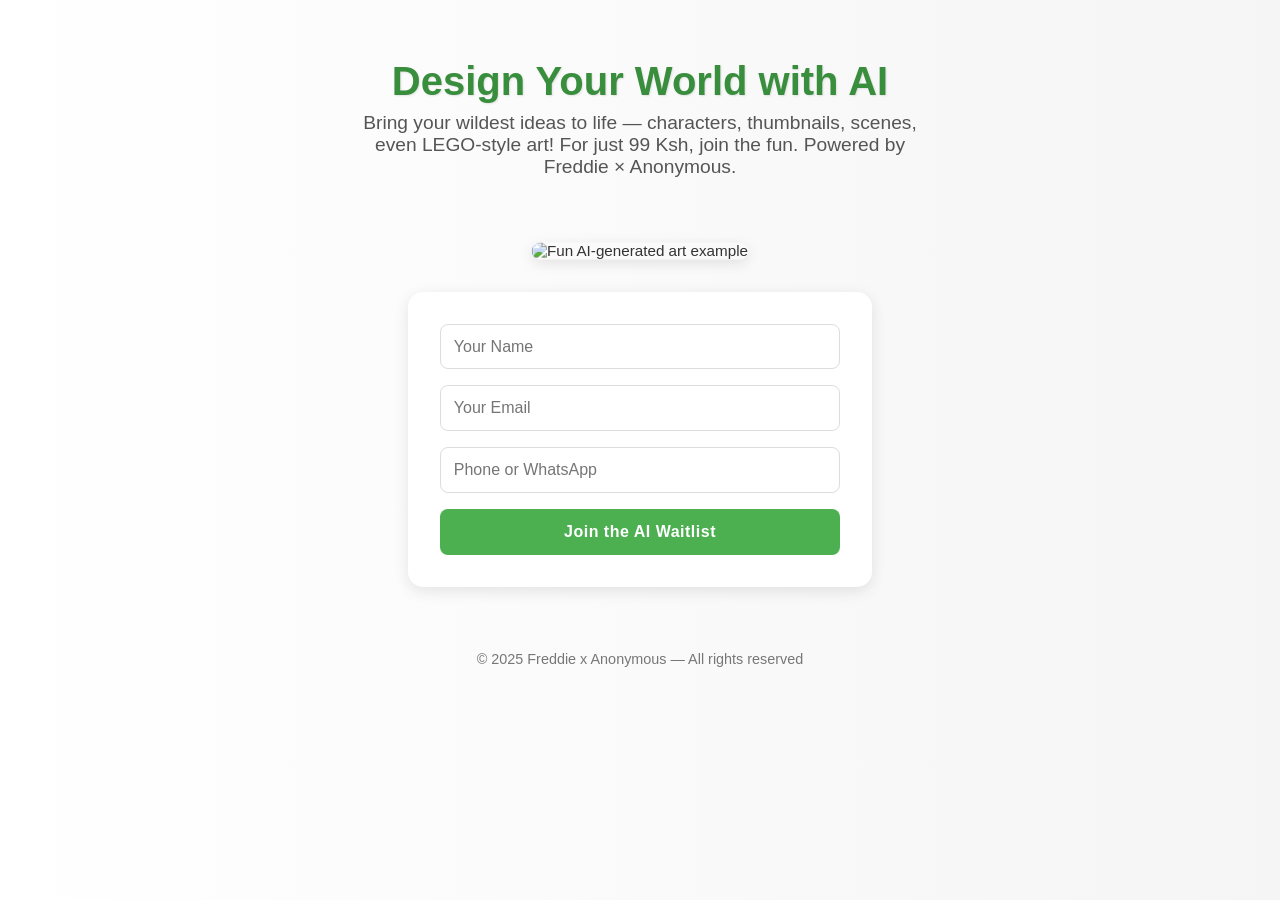
==== index.html @ ffa5b5cb "Add files via upload" ====
<!DOCTYPE html>
<html lang="en">
<head>
  <meta charset="UTF-8">
  <meta name="viewport" content="width=device-width, initial-scale=1">
  <title>AI Design Playground</title>
  <!-- Add Firebase SDKs -->
  <script src="https://www.gstatic.com/firebasejs/10.7.1/firebase-app-compat.js"></script>
  <script src="https://www.gstatic.com/firebasejs/10.7.1/firebase-firestore-compat.js"></script>
  <!-- Font Awesome for icons -->
  <link rel="stylesheet" href="https://cdnjs.cloudflare.com/ajax/libs/font-awesome/6.4.0/css/all.min.css">
  <style>
    :root {
      --primary-green: #4CAF50;
      --primary-orange: #FF9800;
      --primary-white: #FFFFFF;
      --dark-green: #388E3C;
      --dark-orange: #F57C00;
    }

    body {
      margin: 0;
      font-family: 'Segoe UI', sans-serif;
      background: linear-gradient(to right, var(--primary-white), #f5f5f5);
      color: #333;
      display: flex;
      flex-direction: column;
      align-items: center;
      min-height: 100vh;
    }

    header {
      padding: 2rem;
      text-align: center;
      animation: fadeIn 1s ease-in-out;
    }

    header h1 {
      font-size: 2.5rem;
      margin-bottom: 0.5rem;
      color: var(--dark-green);
      text-shadow: 1px 1px 2px rgba(0,0,0,0.1);
    }

    header p {
      font-size: 1.2rem;
      max-width: 600px;
      margin: 0 auto;
      color: #555;
    }

    img {
      max-width: 90%;
      height: auto;
      border-radius: 20px;
      margin: 2rem 0;
      box-shadow: 0 4px 15px rgba(0,0,0,0.1);
      transform: scale(0.95);
      transition: transform 0.3s ease, box-shadow 0.3s ease;
    }

    img:hover {
      transform: scale(1);
      box-shadow: 0 8px 20px rgba(0,0,0,0.15);
    }

    form {
      background: var(--primary-white);
      padding: 2rem;
      border-radius: 15px;
      box-shadow: 0 4px 15px rgba(0,0,0,0.1);
      width: 90%;
      max-width: 400px;
      display: flex;
      flex-direction: column;
      gap: 1rem;
      margin-bottom: 2rem;
      animation: slideUp 0.8s ease-out;
    }

    input {
      padding: 0.8rem;
      border: 1px solid #ddd;
      border-radius: 8px;
      font-size: 1rem;
      transition: border-color 0.3s ease, box-shadow 0.3s ease;
    }

    input:focus {
      border-color: var(--primary-orange);
      box-shadow: 0 0 0 3px rgba(255,152,0,0.2);
      outline: none;
    }

    button {
      background-color: var(--primary-green);
      color: white;
      padding: 0.9rem;
      font-size: 1rem;
      border: none;
      border-radius: 8px;
      cursor: pointer;
      transition: all 0.3s ease;
      font-weight: 600;
      letter-spacing: 0.5px;
    }

    button:hover {
      background-color: var(--dark-green);
      transform: translateY(-2px);
      box-shadow: 0 4px 8px rgba(0,0,0,0.1);
    }

    button:active {
      transform: translateY(0);
    }

    button:disabled {
      background-color: #A5D6A7;
      cursor: not-allowed;
      transform: none !important;
    }

    .success-modal {
      position: fixed;
      top: 0;
      left: 0;
      width: 100%;
      height: 100%;
      background-color: rgba(0,0,0,0.7);
      display: flex;
      justify-content: center;
      align-items: center;
      z-index: 1000;
      opacity: 0;
      visibility: hidden;
      transition: all 0.3s ease;
    }

    .success-modal.active {
      opacity: 1;
      visibility: visible;
    }

    .modal-content {
      background-color: var(--primary-white);
      padding: 2rem;
      border-radius: 15px;
      max-width: 400px;
      width: 90%;
      text-align: center;
      transform: scale(0.8);
      transition: transform 0.3s ease;
      box-shadow: 0 10px 25px rgba(0,0,0,0.2);
    }

    .success-modal.active .modal-content {
      transform: scale(1);
    }

    .modal-content h2 {
      color: var(--dark-green);
      margin-bottom: 1rem;
    }

    .modal-content p {
      color: #555;
      margin-bottom: 1.5rem;
    }

    .whatsapp-button {
      display: inline-flex;
      align-items: center;
      justify-content: center;
      background-color: #25D366;
      color: white;
      padding: 0.8rem 1.5rem;
      border-radius: 8px;
      text-decoration: none;
      font-weight: 600;
      margin-top: 1rem;
      transition: all 0.3s ease;
    }

    .whatsapp-button:hover {
      background-color: #128C7E;
      transform: translateY(-2px);
      box-shadow: 0 4px 8px rgba(0,0,0,0.1);
    }

    .whatsapp-button i {
      margin-right: 8px;
      font-size: 1.2rem;
    }

    .close-modal {
      position: absolute;
      top: 15px;
      right: 15px;
      background: none;
      border: none;
      font-size: 1.5rem;
      cursor: pointer;
      color: #777;
      transition: color 0.3s ease;
    }

    .close-modal:hover {
      color: var(--primary-orange);
    }

    footer {
      margin: 2rem 0;
      font-size: 0.9rem;
      color: #777;
      text-align: center;
    }

    .loading {
      display: inline-block;
      width: 20px;
      height: 20px;
      border: 3px solid rgba(255,255,255,.3);
      border-radius: 50%;
      border-top-color: #fff;
      animation: spin 1s ease-in-out infinite;
      margin-left: 10px;
    }

    @keyframes spin {
      to { transform: rotate(360deg); }
    }

    @keyframes fadeIn {
      from { opacity: 0; }
      to { opacity: 1; }
    }

    @keyframes slideUp {
      from { 
        opacity: 0;
        transform: translateY(20px);
      }
      to { 
        opacity: 1;
        transform: translateY(0);
      }
    }

    .confetti {
      position: absolute;
      width: 10px;
      height: 10px;
      background-color: var(--primary-orange);
      opacity: 0;
    }
  </style>
</head>
<body>

  <header>
    <h1>Design Your World with AI</h1>
    <p>Bring your wildest ideas to life — characters, thumbnails, scenes, even LEGO-style art! For just 99 Ksh, join the fun. Powered by Freddie × Anonymous.</p>
  </header>

  <img src="ai-art-sample.jpg" alt="Fun AI-generated art example">

  <form id="waitlistForm">
    <input type="text" name="name" id="name" placeholder="Your Name" required>
    <input type="email" name="email" id="email" placeholder="Your Email" required>
    <input type="tel" name="contact" id="contact" placeholder="Phone or WhatsApp" required>
    <button type="submit" id="submitButton">
      Join the AI Waitlist
      <span class="loading" id="loadingSpinner" style="display: none;"></span>
    </button>
  </form>

  <!-- Success Modal -->
  <div class="success-modal" id="successModal">
    <div class="modal-content">
      <button class="close-modal" id="closeModal">&times;</button>
      <h2>Welcome to the Waitlist! 🎉</h2>
      <p>Thank you for joining our AI Design Playground! We're excited to have you on board.</p>
      <p>For immediate assistance or questions, message us on WhatsApp:</p>
      <a href="https://wa.me/254750798833" class="whatsapp-button" target="_blank">
        <i class="fab fa-whatsapp"></i> Chat on WhatsApp
      </a>
    </div>
  </div>

  <footer>
    &copy; 2025 Freddie x Anonymous — All rights reserved
  </footer>

  <script>
    // Firebase configuration
    const firebaseConfig = {
      apiKey: "AIzaSyCDYianIs_dLAI2bpBNRPRXVamHDYOhIcE",
      authDomain: "housingfreeop.firebaseapp.com",
      databaseURL: "https://housingfreeop-default-rtdb.firebaseio.com",
      projectId: "housingfreeop",
      storageBucket: "housingfreeop.appspot.com",
      messagingSenderId: "369472820914",
      appId: "1:369472820914:web:019f84d75e8b6ccaa91bab",
      measurementId: "G-109WEPSSQ7"
    };

    // Initialize Firebase
    firebase.initializeApp(firebaseConfig);
    const db = firebase.firestore();

    // DOM elements
    const successModal = document.getElementById('successModal');
    const closeModalBtn = document.getElementById('closeModal');

    // Close modal function
    closeModalBtn.addEventListener('click', () => {
      successModal.classList.remove('active');
    });

    // Form submission handler
    document.getElementById('waitlistForm').addEventListener('submit', async (e) => {
      e.preventDefault();
      
      const submitButton = document.getElementById('submitButton');
      const loadingSpinner = document.getElementById('loadingSpinner');
      
      // Show loading state
      submitButton.disabled = true;
      loadingSpinner.style.display = 'inline-block';
      
      try {
        // Get form values
        const name = document.getElementById('name').value;
        const email = document.getElementById('email').value;
        const contact = document.getElementById('contact').value;
        
        // Add to Firestore
        await db.collection('waitlist').add({
          name: name,
          email: email,
          contact: contact,
          timestamp: firebase.firestore.FieldValue.serverTimestamp(),
          status: 'pending'
        });
        
        // Show success modal
        successModal.classList.add('active');
        document.getElementById('waitlistForm').reset();
        
        // Create confetti effect
        createConfetti();
      } catch (error) {
        console.error('Error adding document: ', error);
        alert('There was an error submitting your information. Please try again.');
      } finally {
        submitButton.disabled = false;
        loadingSpinner.style.display = 'none';
      }
    });

    // Confetti effect function
    function createConfetti() {
      const colors = ['#4CAF50', '#FF9800', '#FFFFFF', '#388E3C', '#F57C00'];
      const container = document.body;
      
      for (let i = 0; i < 50; i++) {
        const confetti = document.createElement('div');
        confetti.className = 'confetti';
        confetti.style.backgroundColor = colors[Math.floor(Math.random() * colors.length)];
        confetti.style.left = Math.random() * 100 + 'vw';
        confetti.style.top = -10 + 'px';
        confetti.style.transform = `rotate(${Math.random() * 360}deg)`;
        
        container.appendChild(confetti);
        
        const animationDuration = Math.random() * 3 + 2;
        
        confetti.style.animation = `fall ${animationDuration}s linear forwards`;
        
        // Create keyframes for falling animation
        const keyframes = `
          @keyframes fall {
            to {
              transform: translateY(100vh) rotate(${Math.random() * 360}deg);
              opacity: 0;
            }
          }
        `;
        
        // Add style element with keyframes
        const styleEl = document.createElement('style');
        styleEl.innerHTML = keyframes;
        document.head.appendChild(styleEl);
        
        // Remove confetti after animation
        setTimeout(() => {
          confetti.remove();
          styleEl.remove();
        }, animationDuration * 1000);
      }
    }
  </script>
</body>
</html>
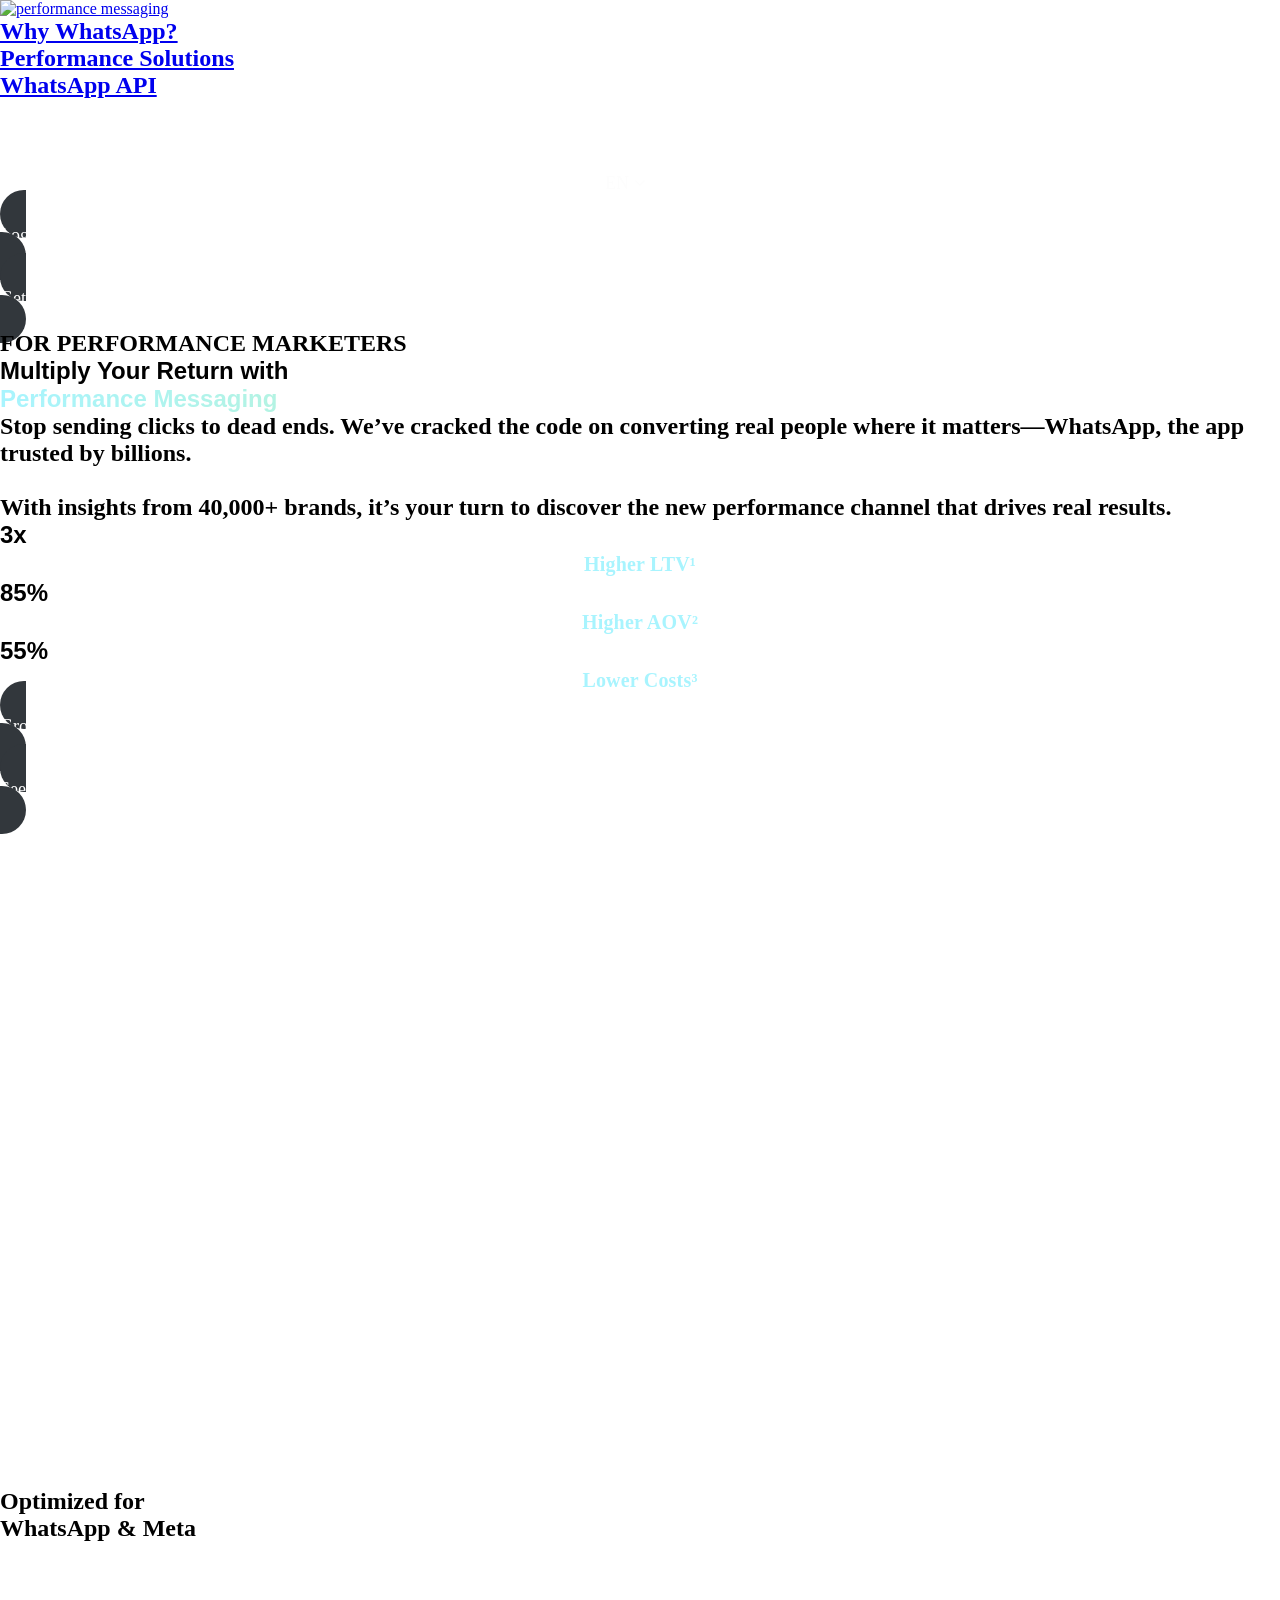
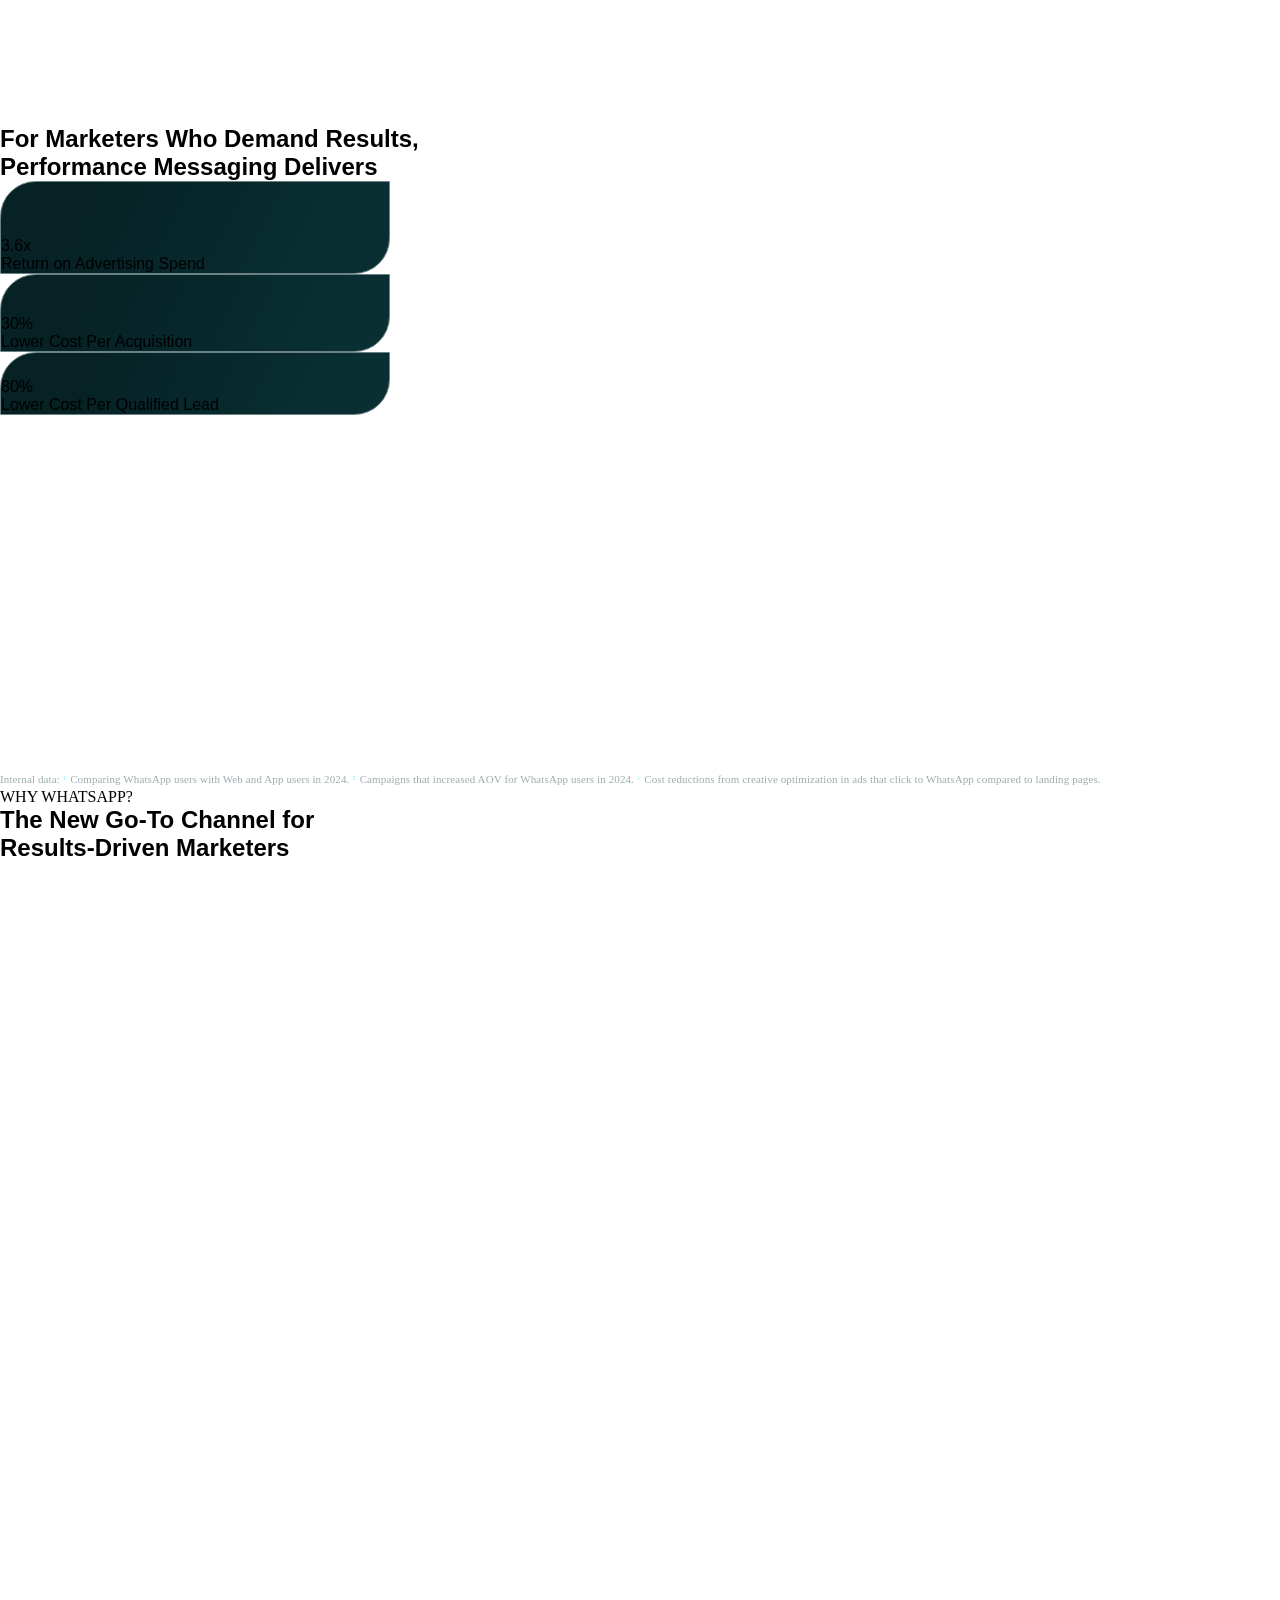
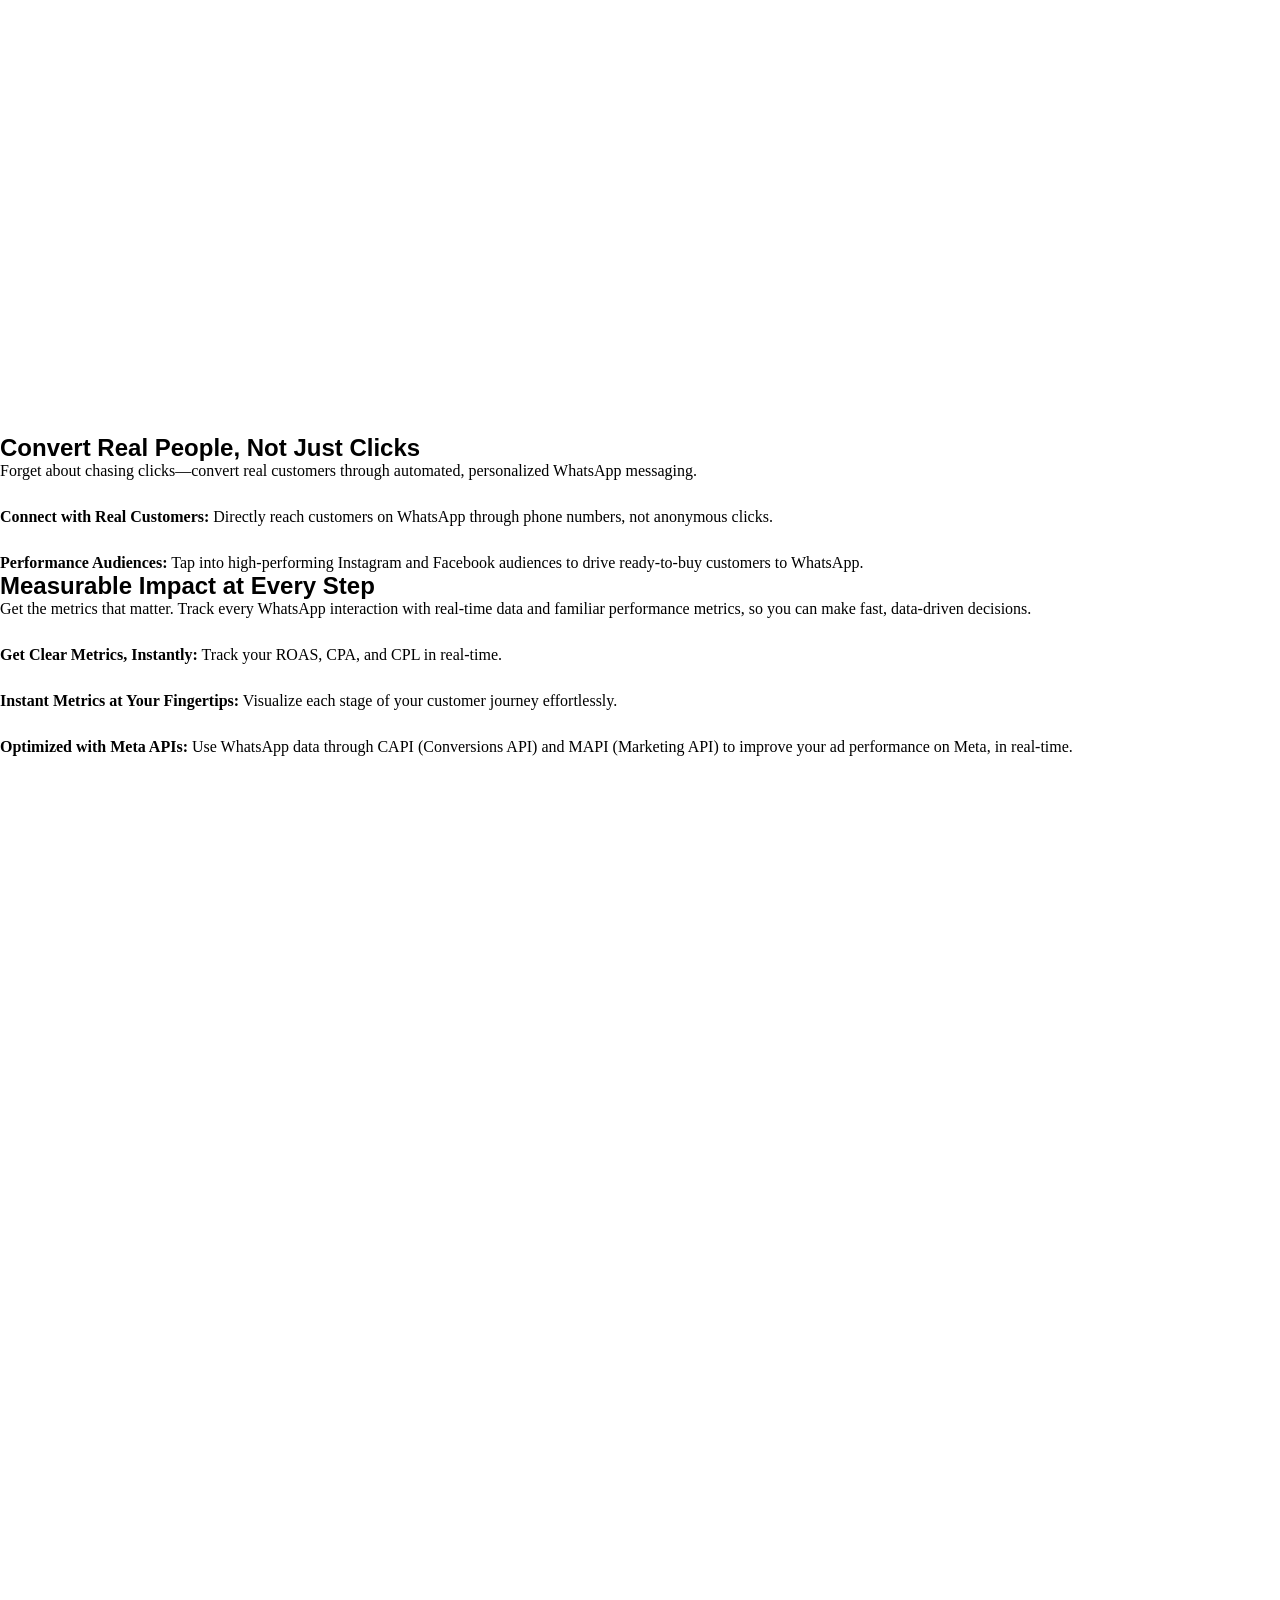
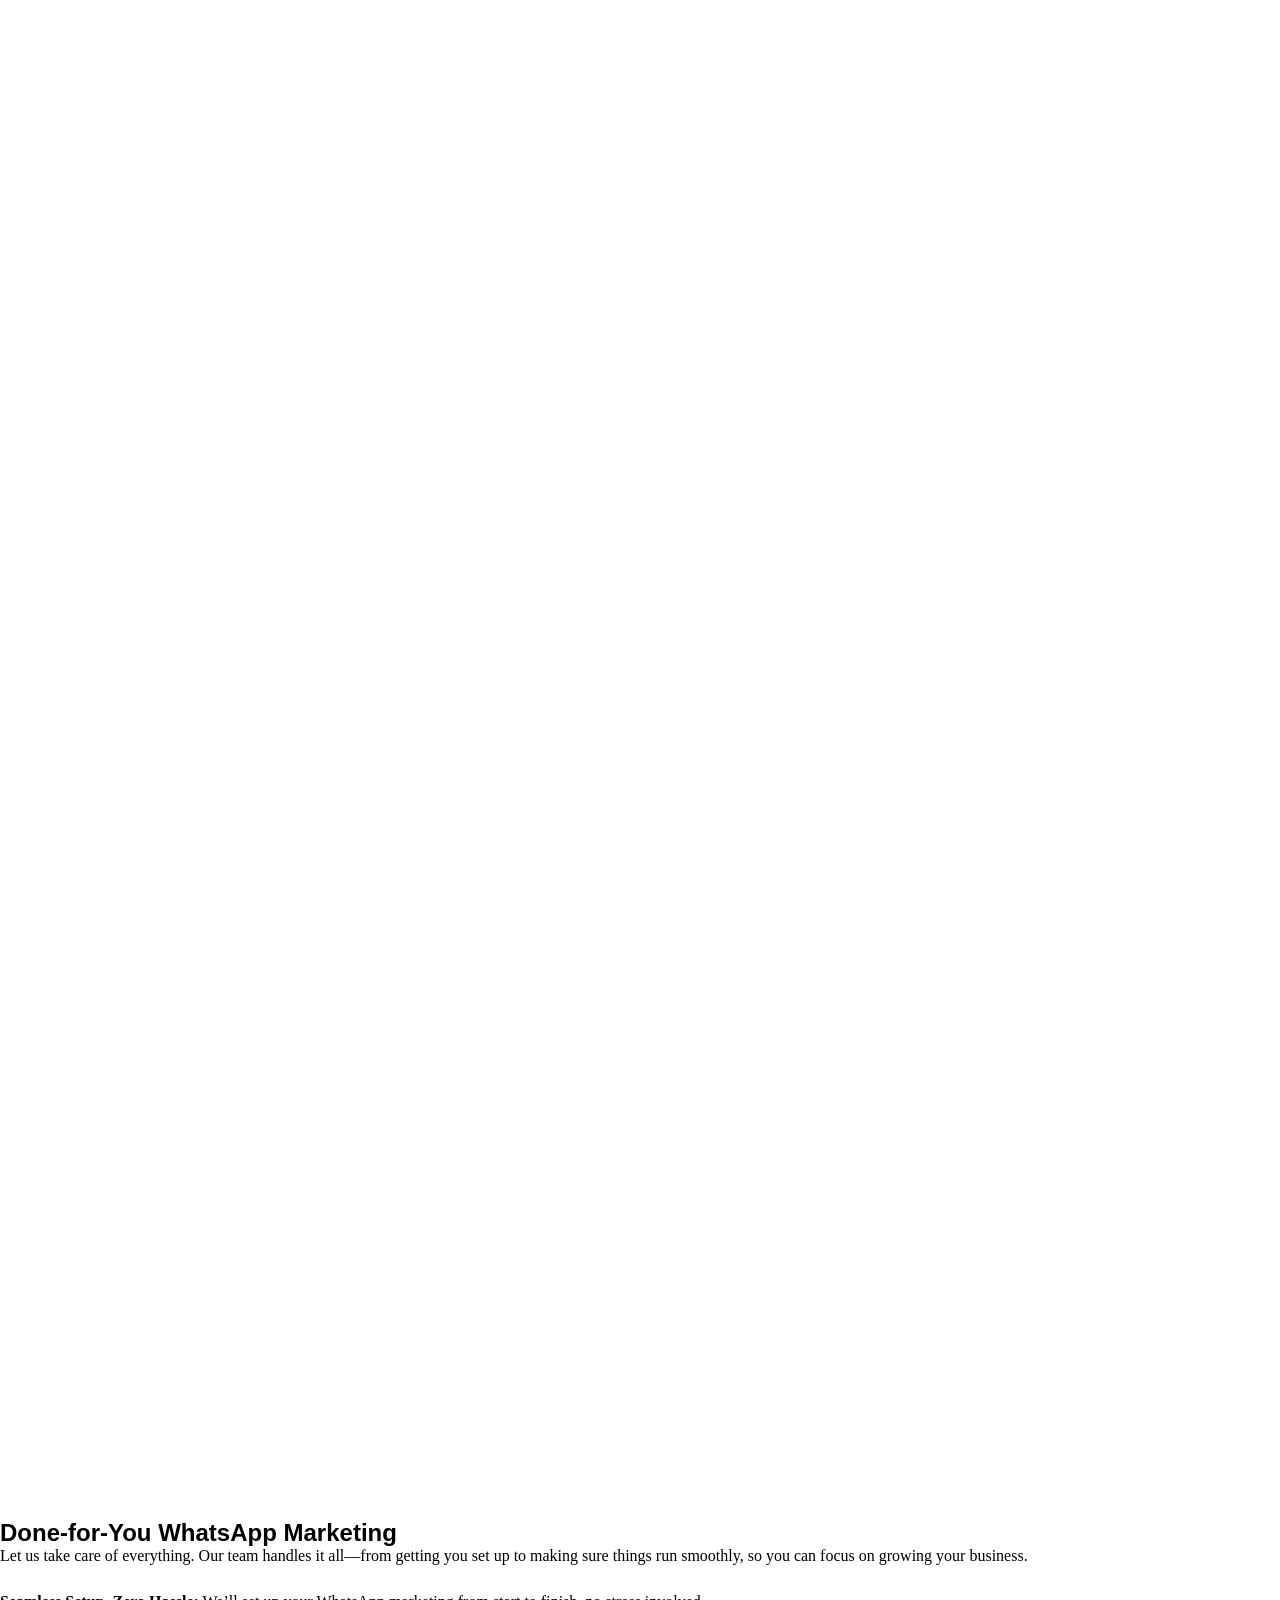
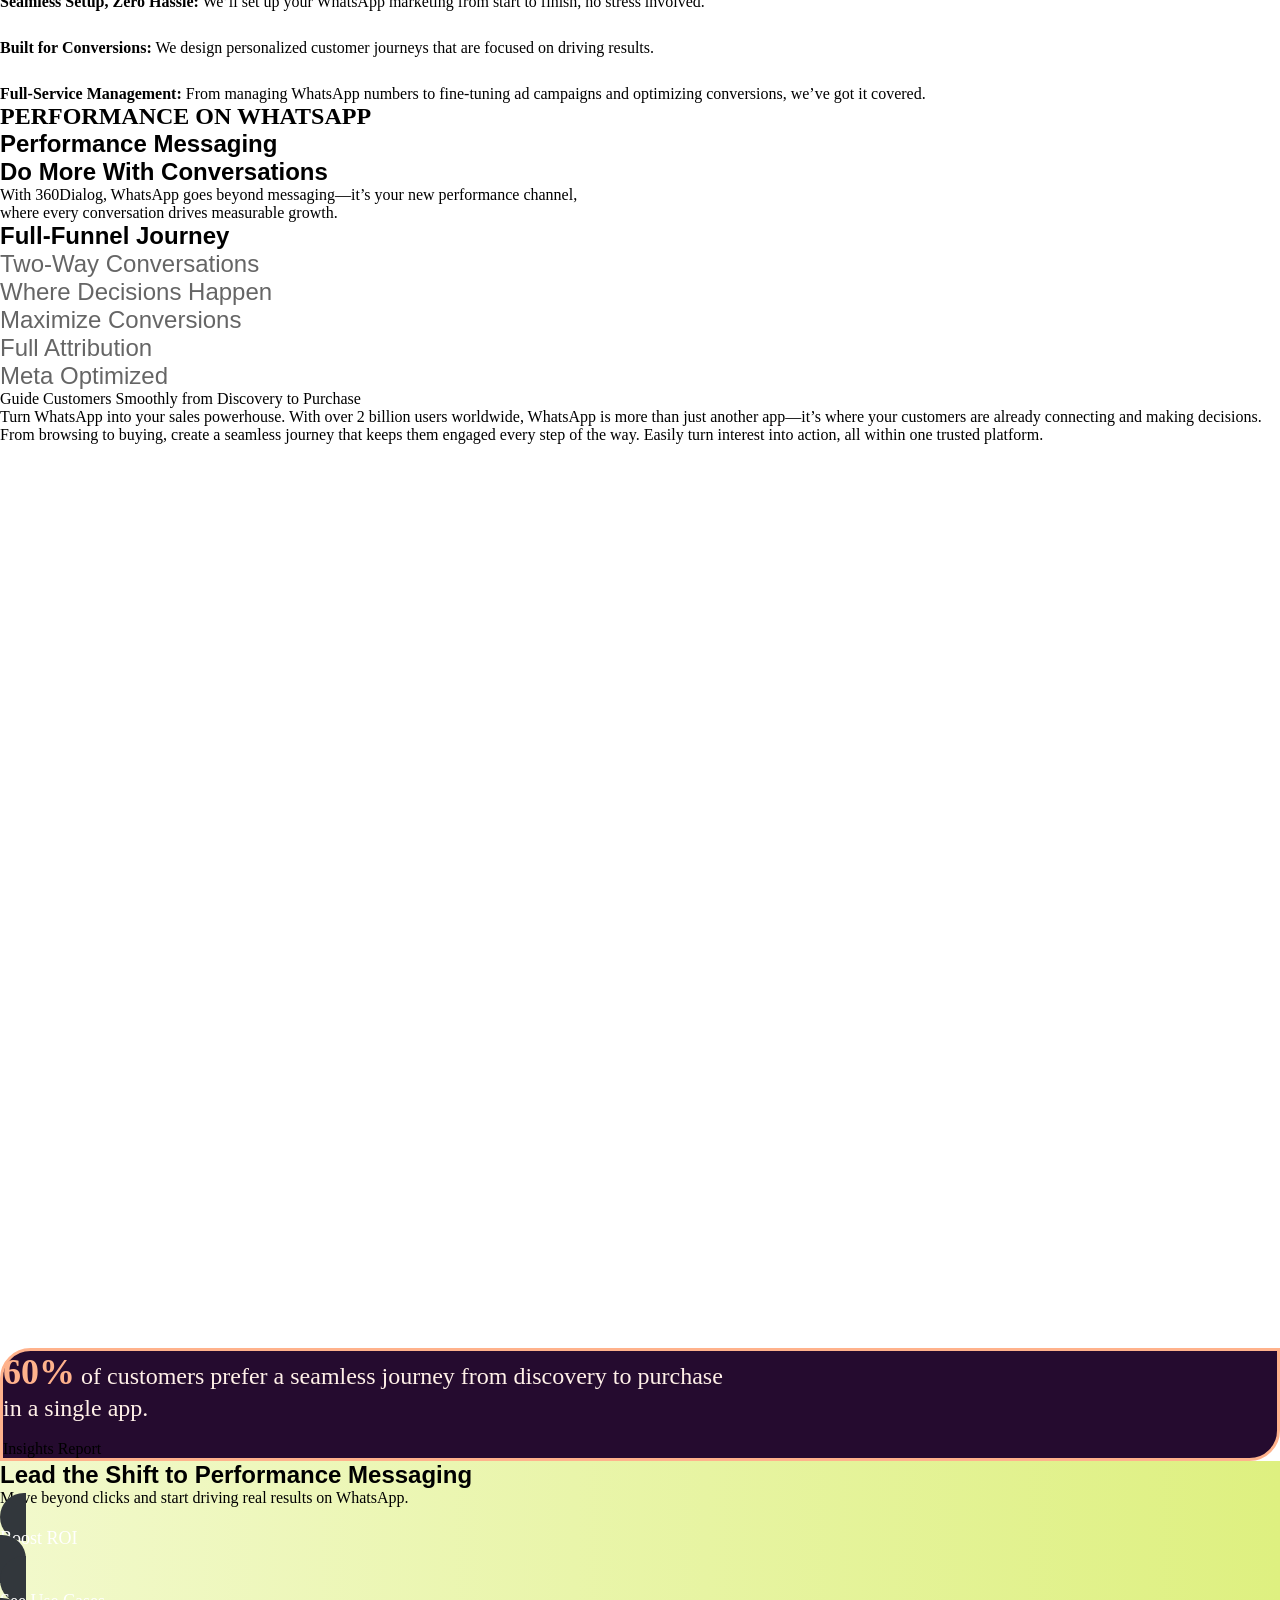
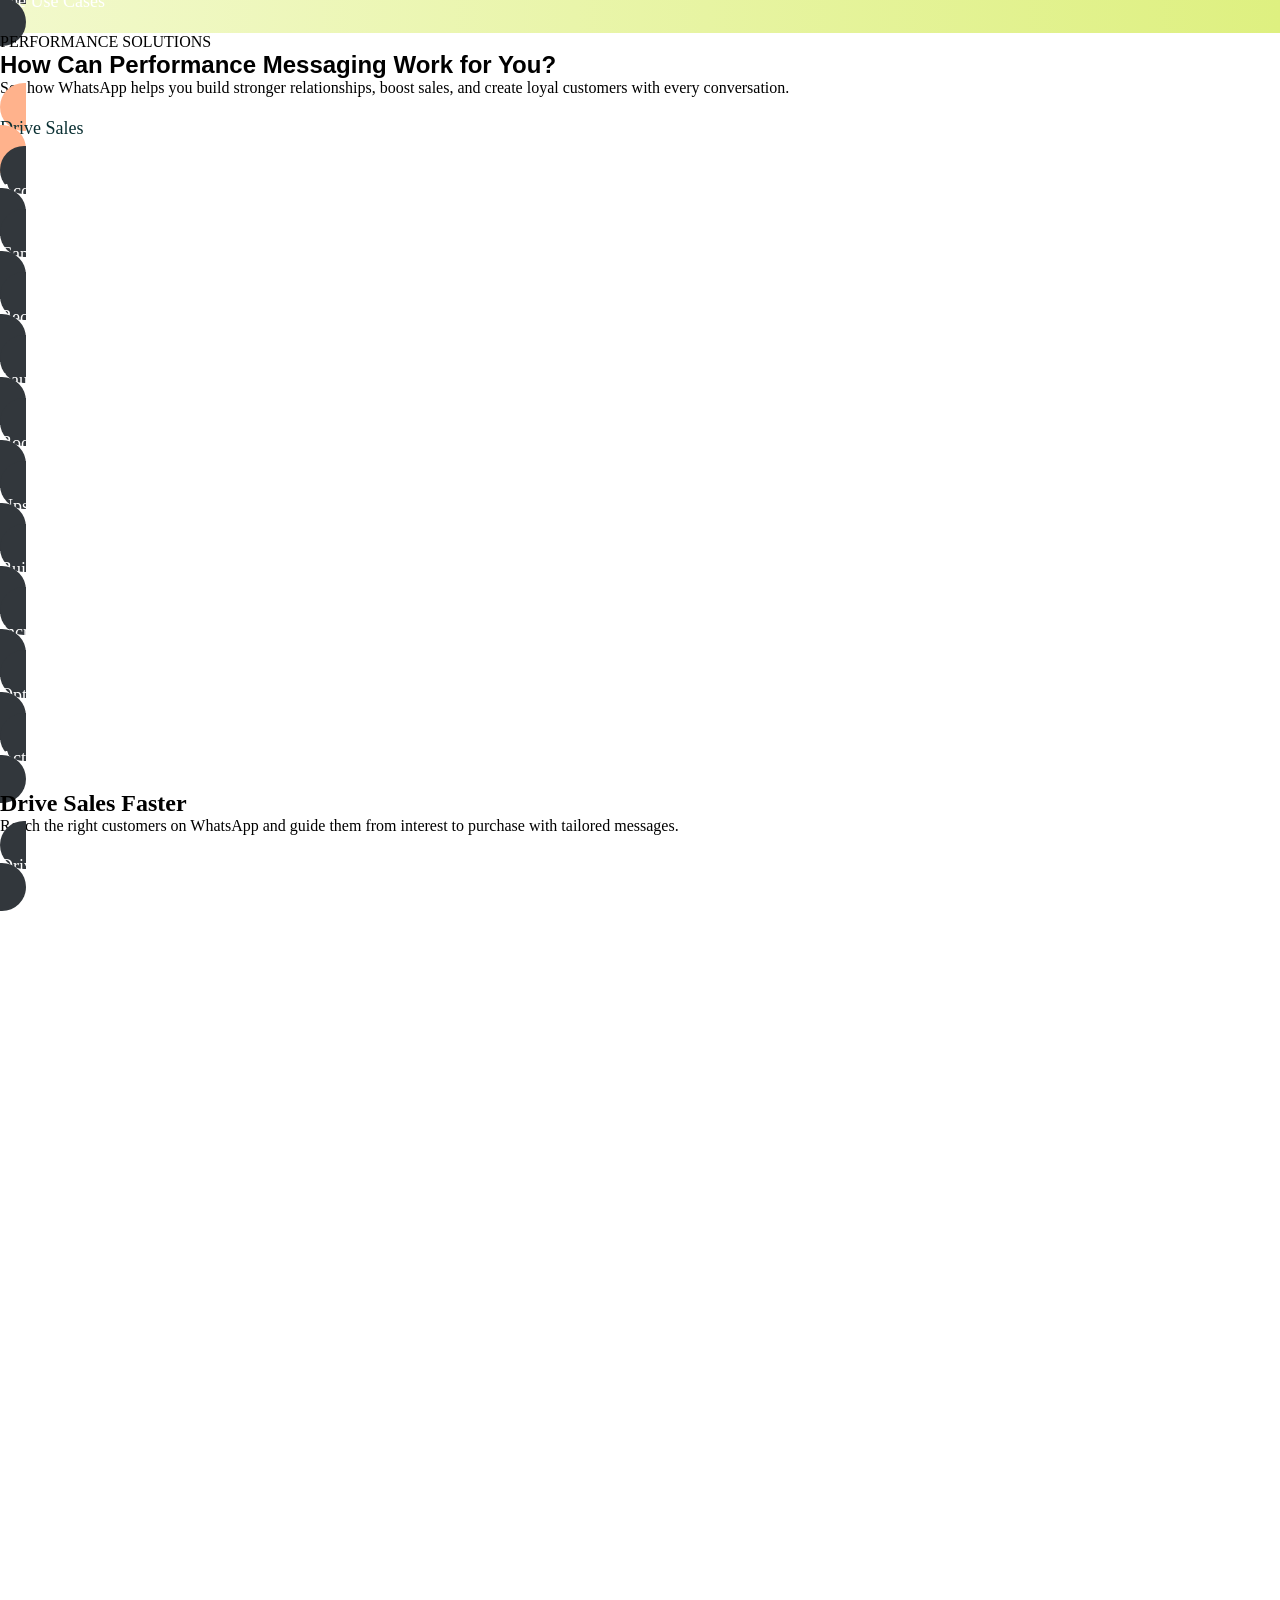
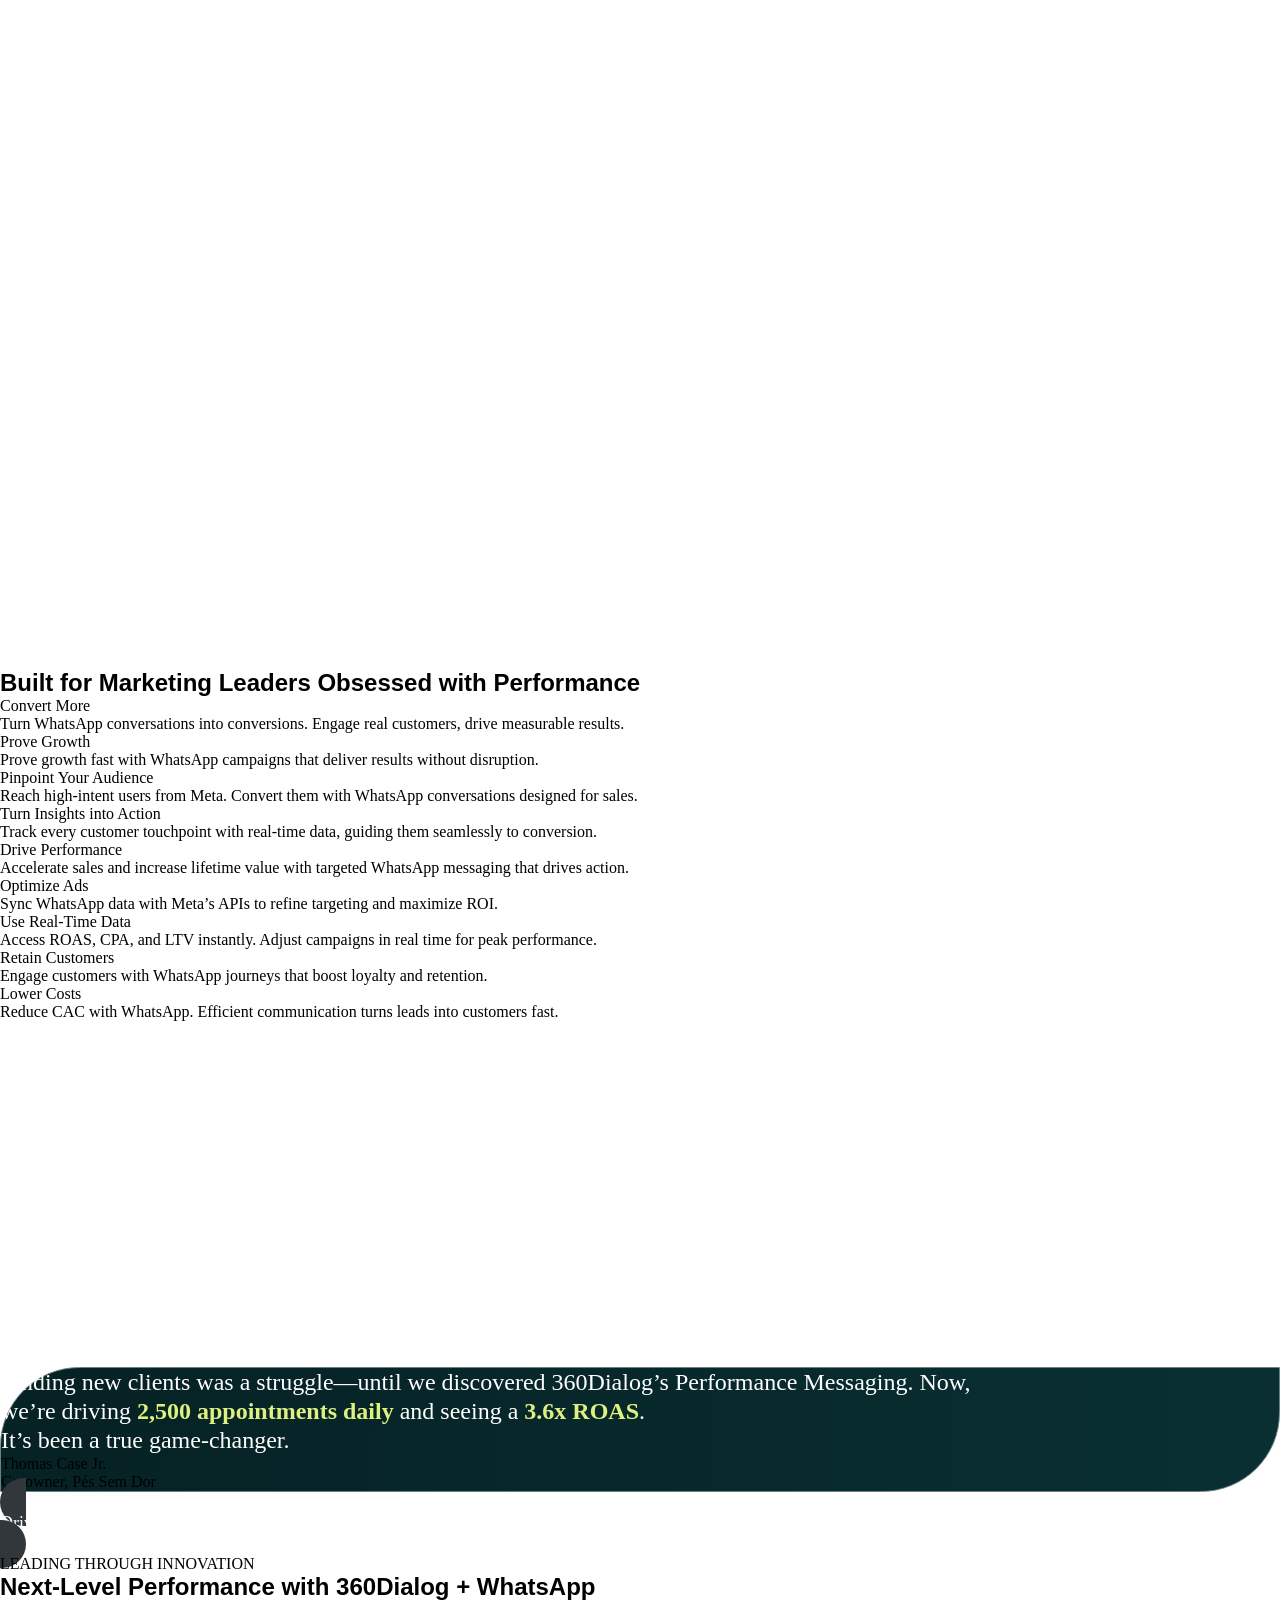
==== commit 8d8b6e91: "Add files via upload" ====
--- a/index.html
+++ b/index.html
@@ -1,405 +1,11979 @@
-<!DOCTYPE html>
-<html lang="en">
-<head>
-  <meta charset="UTF-8">
-  <meta name="viewport" content="width=device-width, initial-scale=1">
-  <title>AI Design Playground</title>
-  <!-- Add Firebase SDKs -->
-  <script src="https://www.gstatic.com/firebasejs/10.7.1/firebase-app-compat.js"></script>
-  <script src="https://www.gstatic.com/firebasejs/10.7.1/firebase-firestore-compat.js"></script>
-  <!-- Font Awesome for icons -->
-  <link rel="stylesheet" href="https://cdnjs.cloudflare.com/ajax/libs/font-awesome/6.4.0/css/all.min.css">
-  <style>
-    :root {
-      --primary-green: #4CAF50;
-      --primary-orange: #FF9800;
-      --primary-white: #FFFFFF;
-      --dark-green: #388E3C;
-      --dark-orange: #F57C00;
-    }
-
-    body {
-      margin: 0;
-      font-family: 'Segoe UI', sans-serif;
-      background: linear-gradient(to right, var(--primary-white), #f5f5f5);
-      color: #333;
-      display: flex;
-      flex-direction: column;
-      align-items: center;
-      min-height: 100vh;
-    }
-
-    header {
-      padding: 2rem;
-      text-align: center;
-      animation: fadeIn 1s ease-in-out;
-    }
-
-    header h1 {
-      font-size: 2.5rem;
-      margin-bottom: 0.5rem;
-      color: var(--dark-green);
-      text-shadow: 1px 1px 2px rgba(0,0,0,0.1);
-    }
-
-    header p {
-      font-size: 1.2rem;
-      max-width: 600px;
-      margin: 0 auto;
-      color: #555;
-    }
-
-    img {
-      max-width: 90%;
-      height: auto;
-      border-radius: 20px;
-      margin: 2rem 0;
-      box-shadow: 0 4px 15px rgba(0,0,0,0.1);
-      transform: scale(0.95);
-      transition: transform 0.3s ease, box-shadow 0.3s ease;
-    }
-
-    img:hover {
-      transform: scale(1);
-      box-shadow: 0 8px 20px rgba(0,0,0,0.15);
-    }
-
-    form {
-      background: var(--primary-white);
-      padding: 2rem;
-      border-radius: 15px;
-      box-shadow: 0 4px 15px rgba(0,0,0,0.1);
-      width: 90%;
-      max-width: 400px;
-      display: flex;
-      flex-direction: column;
-      gap: 1rem;
-      margin-bottom: 2rem;
-      animation: slideUp 0.8s ease-out;
-    }
-
-    input {
-      padding: 0.8rem;
-      border: 1px solid #ddd;
-      border-radius: 8px;
-      font-size: 1rem;
-      transition: border-color 0.3s ease, box-shadow 0.3s ease;
-    }
-
-    input:focus {
-      border-color: var(--primary-orange);
-      box-shadow: 0 0 0 3px rgba(255,152,0,0.2);
-      outline: none;
-    }
-
-    button {
-      background-color: var(--primary-green);
-      color: white;
-      padding: 0.9rem;
-      font-size: 1rem;
-      border: none;
-      border-radius: 8px;
-      cursor: pointer;
-      transition: all 0.3s ease;
-      font-weight: 600;
-      letter-spacing: 0.5px;
-    }
-
-    button:hover {
-      background-color: var(--dark-green);
-      transform: translateY(-2px);
-      box-shadow: 0 4px 8px rgba(0,0,0,0.1);
-    }
-
-    button:active {
-      transform: translateY(0);
-    }
-
-    button:disabled {
-      background-color: #A5D6A7;
-      cursor: not-allowed;
-      transform: none !important;
-    }
-
-    .success-modal {
-      position: fixed;
-      top: 0;
-      left: 0;
-      width: 100%;
-      height: 100%;
-      background-color: rgba(0,0,0,0.7);
-      display: flex;
-      justify-content: center;
-      align-items: center;
-      z-index: 1000;
-      opacity: 0;
-      visibility: hidden;
-      transition: all 0.3s ease;
-    }
-
-    .success-modal.active {
-      opacity: 1;
-      visibility: visible;
-    }
-
-    .modal-content {
-      background-color: var(--primary-white);
-      padding: 2rem;
-      border-radius: 15px;
-      max-width: 400px;
-      width: 90%;
-      text-align: center;
-      transform: scale(0.8);
-      transition: transform 0.3s ease;
-      box-shadow: 0 10px 25px rgba(0,0,0,0.2);
-    }
-
-    .success-modal.active .modal-content {
-      transform: scale(1);
-    }
-
-    .modal-content h2 {
-      color: var(--dark-green);
-      margin-bottom: 1rem;
-    }
-
-    .modal-content p {
-      color: #555;
-      margin-bottom: 1.5rem;
-    }
-
-    .whatsapp-button {
-      display: inline-flex;
-      align-items: center;
-      justify-content: center;
-      background-color: #25D366;
-      color: white;
-      padding: 0.8rem 1.5rem;
-      border-radius: 8px;
-      text-decoration: none;
-      font-weight: 600;
-      margin-top: 1rem;
-      transition: all 0.3s ease;
-    }
-
-    .whatsapp-button:hover {
-      background-color: #128C7E;
-      transform: translateY(-2px);
-      box-shadow: 0 4px 8px rgba(0,0,0,0.1);
-    }
-
-    .whatsapp-button i {
-      margin-right: 8px;
-      font-size: 1.2rem;
-    }
-
-    .close-modal {
-      position: absolute;
-      top: 15px;
-      right: 15px;
-      background: none;
-      border: none;
-      font-size: 1.5rem;
-      cursor: pointer;
-      color: #777;
-      transition: color 0.3s ease;
-    }
-
-    .close-modal:hover {
-      color: var(--primary-orange);
-    }
-
-    footer {
-      margin: 2rem 0;
-      font-size: 0.9rem;
-      color: #777;
-      text-align: center;
-    }
-
-    .loading {
-      display: inline-block;
-      width: 20px;
-      height: 20px;
-      border: 3px solid rgba(255,255,255,.3);
-      border-radius: 50%;
-      border-top-color: #fff;
-      animation: spin 1s ease-in-out infinite;
-      margin-left: 10px;
-    }
-
-    @keyframes spin {
-      to { transform: rotate(360deg); }
-    }
-
-    @keyframes fadeIn {
-      from { opacity: 0; }
-      to { opacity: 1; }
-    }
-
-    @keyframes slideUp {
-      from { 
-        opacity: 0;
-        transform: translateY(20px);
-      }
-      to { 
-        opacity: 1;
-        transform: translateY(0);
-      }
-    }
-
-    .confetti {
-      position: absolute;
-      width: 10px;
-      height: 10px;
-      background-color: var(--primary-orange);
-      opacity: 0;
-    }
-  </style>
-</head>
-<body>
-
-  <header>
-    <h1>Design Your World with AI</h1>
-    <p>Bring your wildest ideas to life — characters, thumbnails, scenes, even LEGO-style art! For just 99 Ksh, join the fun. Powered by Freddie × Anonymous.</p>
-  </header>
-
-  <img src="ai-art-sample.jpg" alt="Fun AI-generated art example">
-
-  <form id="waitlistForm">
-    <input type="text" name="name" id="name" placeholder="Your Name" required>
-    <input type="email" name="email" id="email" placeholder="Your Email" required>
-    <input type="tel" name="contact" id="contact" placeholder="Phone or WhatsApp" required>
-    <button type="submit" id="submitButton">
-      Join the AI Waitlist
-      <span class="loading" id="loadingSpinner" style="display: none;"></span>
-    </button>
-  </form>
-
-  <!-- Success Modal -->
-  <div class="success-modal" id="successModal">
-    <div class="modal-content">
-      <button class="close-modal" id="closeModal">&times;</button>
-      <h2>Welcome to the Waitlist! 🎉</h2>
-      <p>Thank you for joining our AI Design Playground! We're excited to have you on board.</p>
-      <p>For immediate assistance or questions, message us on WhatsApp:</p>
-      <a href="https://wa.me/254750798833" class="whatsapp-button" target="_blank">
-        <i class="fab fa-whatsapp"></i> Chat on WhatsApp
-      </a>
-    </div>
-  </div>
-
-  <footer>
-    &copy; 2025 Freddie x Anonymous — All rights reserved
-  </footer>
-
-  <script>
-    // Firebase configuration
-    const firebaseConfig = {
-      apiKey: "AIzaSyCDYianIs_dLAI2bpBNRPRXVamHDYOhIcE",
-      authDomain: "housingfreeop.firebaseapp.com",
-      databaseURL: "https://housingfreeop-default-rtdb.firebaseio.com",
-      projectId: "housingfreeop",
-      storageBucket: "housingfreeop.appspot.com",
-      messagingSenderId: "369472820914",
-      appId: "1:369472820914:web:019f84d75e8b6ccaa91bab",
-      measurementId: "G-109WEPSSQ7"
-    };
-
-    // Initialize Firebase
-    firebase.initializeApp(firebaseConfig);
-    const db = firebase.firestore();
-
-    // DOM elements
-    const successModal = document.getElementById('successModal');
-    const closeModalBtn = document.getElementById('closeModal');
-
-    // Close modal function
-    closeModalBtn.addEventListener('click', () => {
-      successModal.classList.remove('active');
-    });
-
-    // Form submission handler
-    document.getElementById('waitlistForm').addEventListener('submit', async (e) => {
-      e.preventDefault();
-      
-      const submitButton = document.getElementById('submitButton');
-      const loadingSpinner = document.getElementById('loadingSpinner');
-      
-      // Show loading state
-      submitButton.disabled = true;
-      loadingSpinner.style.display = 'inline-block';
-      
-      try {
-        // Get form values
-        const name = document.getElementById('name').value;
-        const email = document.getElementById('email').value;
-        const contact = document.getElementById('contact').value;
-        
-        // Add to Firestore
-        await db.collection('waitlist').add({
-          name: name,
-          email: email,
-          contact: contact,
-          timestamp: firebase.firestore.FieldValue.serverTimestamp(),
-          status: 'pending'
-        });
-        
-        // Show success modal
-        successModal.classList.add('active');
-        document.getElementById('waitlistForm').reset();
-        
-        // Create confetti effect
-        createConfetti();
-      } catch (error) {
-        console.error('Error adding document: ', error);
-        alert('There was an error submitting your information. Please try again.');
-      } finally {
-        submitButton.disabled = false;
-        loadingSpinner.style.display = 'none';
-      }
-    });
-
-    // Confetti effect function
-    function createConfetti() {
-      const colors = ['#4CAF50', '#FF9800', '#FFFFFF', '#388E3C', '#F57C00'];
-      const container = document.body;
-      
-      for (let i = 0; i < 50; i++) {
-        const confetti = document.createElement('div');
-        confetti.className = 'confetti';
-        confetti.style.backgroundColor = colors[Math.floor(Math.random() * colors.length)];
-        confetti.style.left = Math.random() * 100 + 'vw';
-        confetti.style.top = -10 + 'px';
-        confetti.style.transform = `rotate(${Math.random() * 360}deg)`;
-        
-        container.appendChild(confetti);
-        
-        const animationDuration = Math.random() * 3 + 2;
-        
-        confetti.style.animation = `fall ${animationDuration}s linear forwards`;
-        
-        // Create keyframes for falling animation
-        const keyframes = `
-          @keyframes fall {
-            to {
-              transform: translateY(100vh) rotate(${Math.random() * 360}deg);
-              opacity: 0;
-            }
-          }
-        `;
-        
-        // Add style element with keyframes
-        const styleEl = document.createElement('style');
-        styleEl.innerHTML = keyframes;
-        document.head.appendChild(styleEl);
-        
-        // Remove confetti after animation
-        setTimeout(() => {
-          confetti.remove();
-          styleEl.remove();
-        }, animationDuration * 1000);
-      }
-    }
-  </script>
-</body>
+<!DOCTYPE html>
+<html lang="en-US" prefix="og: https://ogp.me/ns#">
+
+<head>
+    <script defer id="Cookiebot" src="https://consent.cookiebot.com/uc.js" data-cbid="561e3131-60e7-4dd4-abca-4316a9bafd85" data-blockingmode="auto" type="pmdelayedscript" data-georegions="{&#039;region&#039;:&#039;DE, AT&#039;,&#039;cbid&#039;:&#039;23e5f79c-6817-44e5-a17e-bea1bab4adaf&#039;}"
+        data-perfmatters-type="text/javascript" data-cfasync="false" data-no-optimize="1" data-no-defer="1" data-no-minify="1"></script>
+    <meta name="google-site-verification" content="KrkXR86941tZloBZp0qloSBAjLPzpEe0TEUHlVRs9P0" />
+    <meta charset="utf-8" />
+    <meta name="viewport" content="width=device-width, initial-scale=1, user-scalable=yes" />
+
+    <!-- Theme -->
+    <meta name="theme-color" content="#000000">
+    <meta name="msapplication-navbutton-color" content="#000000">
+    <meta name="mobile-web-app-capable" content="yes">
+    <meta name="apple-mobile-web-app-status-bar-style" content="#000000">
+    <!-- App Icons -->
+    <meta name="apple-mobile-web-app-title" content="360Dialog" />
+    <meta name="application-name" content="360Dialog">
+    <meta name="msapplication-config" content="IEconfig.xml">
+    <meta property="msapplication-TileColor" content="#00aba9">
+    <meta property="msapplication-TileImage" content="/mstile-144x144.png">
+
+    <link rel="icon" type="image/png" href="/favicon-48x48.png" sizes="48x48" />
+    <link rel="icon" type="image/svg+xml" href="/favicon.svg" />
+    <link rel="shortcut icon" href="/favicon.ico" />
+    <link rel="apple-touch-icon" sizes="180x180" href="/apple-touch-icon.png" />
+    <link rel="manifest" href="/site.webmanifest" />
+
+    <script type="text/plain" id="hs-script-loader" data-cookieconsent="marketing" async defer src="https://www.360dialog.com/wp-content/themes/360dialog/hubspot/hs-tracking.js"></script>
+    <script type="text/plain" data-cookieconsent="statistics" async defer src="https://www.360dialog.com/wp-content/themes/360dialog/g-stats/tags.js"></script>
+    <script defer type="text/javascript" src="https://www.360dialog.com/wp-content/cache/autoptimize/js/autoptimize_single_6e16353fbfbe6dce9a19b950ac5d1abd.js"></script>
+    <script defer type="text/javascript" src="https://www.360dialog.com/wp-content/themes/360dialog/client-hub/sbjs-init.min.js"></script>
+    <script type="text/javascript" defer src="https://www.360dialog.com/wp-content/cache/autoptimize/js/autoptimize_single_5aef687200bbb555c6c9a5491b28764d.js"></script>
+    <script type="text/javascript" defer src="https://www.360dialog.com/wp-content/cache/autoptimize/js/autoptimize_single_041311f8c4c74edf11715381ebc47930.js"></script>
+    <script type="text/javascript" async defer src="https://www.360dialog.com/wp-content/themes/360dialog/client-hub/p-init.min.js" fetchpriority="low"></script>
+
+    <link rel="alternate" hreflang="en" href="https://www.360dialog.com/" />
+    <link rel="alternate" hreflang="de" href="https://www.360dialog.com/de" />
+    <link rel="alternate" hreflang="fr" href="https://www.360dialog.com/fr" />
+    <link rel="alternate" hreflang="it" href="https://www.360dialog.com/it" />
+    <link rel="alternate" hreflang="ru" href="https://www.360dialog.com/ru" />
+    <link rel="alternate" hreflang="id" href="https://www.360dialog.com/id" />
+    <link rel="alternate" hreflang="es" href="https://www.360dialog.com/es" />
+    <link rel="alternate" hreflang="pt-pt" href="https://www.360dialog.com/pt-pt" />
+    <link rel="alternate" hreflang="nl" href="https://www.360dialog.com/nl" />
+    <link rel="alternate" hreflang="ar" href="https://www.360dialog.com/ar" />
+    <link rel="alternate" hreflang="zh-hans" href="https://www.360dialog.com/zh-hans" />
+    <link rel="alternate" hreflang="pt" href="https://www.360dialog.com/br" />
+    <link rel="alternate" hreflang="x-default" href="https://www.360dialog.com/" />
+    <link rel='dns-prefetch' href='//app.360dialog.io'>
+
+    <!-- Search Engine Optimization by Rank Math PRO - https://rankmath.com/ -->
+    <title>Performance Messaging by 360Dialog – Transform WhatsApp into a High-Performance Marketing Channel</title>
+    <link rel='preload' href='https://www.360dialog.com/wp-content/uploads/2021/03/Company_logo.png' as='image'>
+    <meta name="description" content="Performance Messaging by 360Dialog transforms WhatsApp into a high-performance marketing channel. Boost ROAS and scale with real-time data and automation." />
+    <meta name="robots" content="follow, index, max-snippet:-1, max-video-preview:-1, max-image-preview:large" />
+    <link rel="canonical" href="https://www.360dialog.com" />
+    <meta property="og:locale" content="en_US" />
+    <meta property="og:type" content="website" />
+    <meta property="og:title" content="Performance Messaging by 360Dialog – Transform WhatsApp into a High-Performance Marketing Channel" />
+    <meta property="og:description" content="Performance Messaging by 360Dialog transforms WhatsApp into a high-performance marketing channel. Boost ROAS and scale with real-time data and automation." />
+    <meta property="og:url" content="https://www.360dialog.com" />
+    <meta property="og:site_name" content="360dialog" />
+    <meta property="og:updated_time" content="2025-03-25T13:09:52+01:00" />
+    <meta property="og:image" content="https://www.360dialog.com/wp-content/uploads/2024/10/opengraph-img-en-hmp.png" />
+    <meta property="og:image:secure_url" content="https://www.360dialog.com/wp-content/uploads/2024/10/opengraph-img-en-hmp.png" />
+    <meta property="og:image:width" content="1200" />
+    <meta property="og:image:height" content="630" />
+    <meta property="og:image:alt" content="performance messaging" />
+    <meta property="og:image:type" content="image/png" />
+    <meta name="twitter:card" content="summary_large_image" />
+    <meta name="twitter:title" content="Performance Messaging by 360Dialog – Transform WhatsApp into a High-Performance Marketing Channel" />
+    <meta name="twitter:description" content="Performance Messaging by 360Dialog transforms WhatsApp into a high-performance marketing channel. Boost ROAS and scale with real-time data and automation." />
+    <meta name="twitter:site" content="@360dialog" />
+    <meta name="twitter:creator" content="@360dialog" />
+    <meta name="twitter:image" content="https://www.360dialog.com/wp-content/uploads/2024/10/opengraph-img-en-hmp.png" />
+    <script type="application/ld+json" class="rank-math-schema-pro">
+        {
+            "@context": "https://schema.org",
+            "@graph": [{
+                "@type": "Place",
+                "@id": "https://www.360dialog.com/#place",
+                "address": {
+                    "@type": "PostalAddress",
+                    "streetAddress": "Torstra\u00dfe 61",
+                    "addressRegion": "Berlin",
+                    "postalCode": "10119",
+                    "addressCountry": "Germany"
+                }
+            }, {
+                "@type": "Organization",
+                "@id": "https://www.360dialog.com/#organization",
+                "name": "360dialog GmbH",
+                "url": "https://www.360dialog.com",
+                "sameAs": ["https://www.facebook.com/360dialog", "https://twitter.com/360dialog"],
+                "email": "info@360dialog.com",
+                "address": {
+                    "@type": "PostalAddress",
+                    "streetAddress": "Torstra\u00dfe 61",
+                    "addressRegion": "Berlin",
+                    "postalCode": "10119",
+                    "addressCountry": "Germany"
+                },
+                "logo": {
+                    "@type": "ImageObject",
+                    "@id": "https://www.360dialog.com/#logo",
+                    "url": "https://www.360dialog.com/wp-content/uploads/2021/03/Company_logo.png",
+                    "contentUrl": "https://www.360dialog.com/wp-content/uploads/2021/03/Company_logo.png",
+                    "caption": "360dialog",
+                    "inLanguage": "en-US",
+                    "width": "300",
+                    "height": "115"
+                },
+                "location": {
+                    "@id": "https://www.360dialog.com/#place"
+                }
+            }, {
+                "@type": "WebSite",
+                "@id": "https://www.360dialog.com/#website",
+                "url": "https://www.360dialog.com",
+                "name": "360dialog",
+                "publisher": {
+                    "@id": "https://www.360dialog.com/#organization"
+                },
+                "inLanguage": "en-US",
+                "potentialAction": {
+                    "@type": "SearchAction",
+                    "target": "https://www.360dialog.com/?s={search_term_string}",
+                    "query-input": "required name=search_term_string"
+                }
+            }, {
+                "@type": "ImageObject",
+                "@id": "https://www.360dialog.com/wp-content/uploads/2024/09/notification-arrow-right-hmp.svg",
+                "url": "https://www.360dialog.com/wp-content/uploads/2024/09/notification-arrow-right-hmp.svg",
+                "width": "200",
+                "height": "200",
+                "inLanguage": "en-US"
+            }, {
+                "@type": "WebPage",
+                "@id": "https://www.360dialog.com#webpage",
+                "url": "https://www.360dialog.com",
+                "name": "Performance Messaging by 360Dialog \u2013 Transform WhatsApp into a High-Performance Marketing Channel",
+                "datePublished": "2024-09-19T15:51:56+02:00",
+                "dateModified": "2025-03-25T13:09:52+01:00",
+                "about": {
+                    "@id": "https://www.360dialog.com/#organization"
+                },
+                "isPartOf": {
+                    "@id": "https://www.360dialog.com/#website"
+                },
+                "primaryImageOfPage": {
+                    "@id": "https://www.360dialog.com/wp-content/uploads/2024/09/notification-arrow-right-hmp.svg"
+                },
+                "inLanguage": "en-US"
+            }]
+        }
+    </script>
+    <!-- /Rank Math WordPress SEO plugin -->
+
+    <link rel='dns-prefetch' href='//js.hs-scripts.com' />
+    <link rel='stylesheet' id='gs-swiper-css' href='https://www.360dialog.com/wp-content/plugins/gs-logo-slider/assets/libs/swiper-js/swiper.min.css?ver=3.7.4' type='text/css' media='all' />
+    <link rel='stylesheet' id='gs-logo-public-css' href='https://www.360dialog.com/wp-content/plugins/gs-logo-slider/assets/css/gs-logo.min.css?ver=3.7.4' type='text/css' media='all' />
+    <link rel='stylesheet' id='wp-block-library-css' href='https://www.360dialog.com/wp-includes/css/dist/block-library/style.min.css?ver=6.3.5' type='text/css' media='all' />
+    <style id='cb-carousel-style-inline-css' type='text/css'>
+        .wp-block-cb-carousel .slick-slide {
+            overflow: hidden;
+            padding-left: 7.5px;
+            padding-right: 7.5px
+        }
+
+        .wp-block-cb-carousel .slick-dots li button:not(:hover):not(:active),
+        .wp-block-cb-carousel .slick-next:not(:hover):not(:active),
+        .wp-block-cb-carousel .slick-prev:not(:hover):not(:active) {
+            background-color: transparent
+        }
+
+        .wp-block-cb-carousel .slick-next:before,
+        .wp-block-cb-carousel .slick-prev:before {
+            color: #000
+        }
+
+        .wp-block-cb-carousel.alignfull .slick-next,
+        .wp-block-cb-carousel.alignfull .slick-prev {
+            z-index: 1
+        }
+
+        .wp-block-cb-carousel.alignfull .slick-prev {
+            left: 25px
+        }
+
+        .wp-block-cb-carousel.alignfull .slick-next {
+            right: 25px
+        }
+
+        .wp-block-cb-carousel .wp-block-cover,
+        .wp-block-cb-carousel .wp-block-image {
+            margin-bottom: 0
+        }
+
+        .wp-block-cb-carousel .wp-block-cover.aligncenter,
+        .wp-block-cb-carousel .wp-block-image.aligncenter {
+            margin-left: auto !important;
+            margin-right: auto !important
+        }
+
+        .is-layout-flex .wp-block-cb-carousel {
+            width: 100%
+        }
+    </style>
+    <style id='cloudcatch-splide-carousel-style-inline-css' type='text/css'>
+        .wp-block-splide-carousel {
+            position: relative;
+            visibility: hidden
+        }
+
+        .wp-block-splide-carousel .splide__container {
+            box-sizing: border-box;
+            position: relative
+        }
+
+        .wp-block-splide-carousel .splide__list {
+            -webkit-backface-visibility: hidden;
+            backface-visibility: hidden;
+            display: flex;
+            height: 100%;
+            margin: 0 !important;
+            padding: 0 !important
+        }
+
+        .wp-block-splide-carousel.is-initialized:not(.is-active) .splide__list {
+            display: block
+        }
+
+        .wp-block-splide-carousel .splide__pagination {
+            align-items: center;
+            display: flex;
+            flex-wrap: wrap;
+            justify-content: center;
+            margin: 0;
+            pointer-events: none
+        }
+
+        .wp-block-splide-carousel .splide__pagination li {
+            display: inline-block;
+            line-height: 1;
+            list-style-type: none;
+            margin: 0;
+            pointer-events: auto
+        }
+
+        .wp-block-splide-carousel:not(.is-overflow) .splide__pagination {
+            display: none
+        }
+
+        .wp-block-splide-carousel .splide__progress__bar {
+            width: 0
+        }
+
+        .wp-block-splide-carousel.is-initialized,
+        .wp-block-splide-carousel.is-rendered {
+            visibility: visible
+        }
+
+        .wp-block-splide-carousel .splide__slide {
+            -webkit-backface-visibility: hidden;
+            backface-visibility: hidden;
+            box-sizing: border-box;
+            flex-shrink: 0;
+            list-style-type: none !important;
+            margin: 0;
+            position: relative
+        }
+
+        .wp-block-splide-carousel .splide__slide img {
+            vertical-align: bottom
+        }
+
+        .wp-block-splide-carousel .splide__spinner {
+            animation: splide-loading 1s linear infinite;
+            border: 2px solid #999;
+            border-left-color: transparent;
+            border-radius: 50%;
+            bottom: 0;
+            contain: strict;
+            display: inline-block;
+            height: 20px;
+            left: 0;
+            margin: auto;
+            position: absolute;
+            right: 0;
+            top: 0;
+            width: 20px
+        }
+
+        .wp-block-splide-carousel .splide__sr {
+            clip: rect(0 0 0 0);
+            border: 0;
+            height: 1px;
+            margin: -1px;
+            overflow: hidden;
+            padding: 0;
+            position: absolute;
+            width: 1px
+        }
+
+        .wp-block-splide-carousel .splide__toggle.is-active .splide__toggle__play,
+        .wp-block-splide-carousel .splide__toggle__pause {
+            display: none
+        }
+
+        .wp-block-splide-carousel .splide__toggle.is-active .splide__toggle__pause {
+            display: inline
+        }
+
+        .wp-block-splide-carousel .splide__track {
+            overflow: hidden;
+            position: relative;
+            z-index: 0
+        }
+
+        @keyframes splide-loading {
+            0% {
+                transform: rotate(0)
+            }
+            to {
+                transform: rotate(1turn)
+            }
+        }
+
+        .wp-block-splide-carousel .splide__track--draggable {
+            -webkit-touch-callout: none;
+            -webkit-user-select: none;
+            -moz-user-select: none;
+            user-select: none
+        }
+
+        .wp-block-splide-carousel .splide__track--fade>.splide__list>.splide__slide {
+            margin: 0 !important;
+            opacity: 0;
+            z-index: 0
+        }
+
+        .wp-block-splide-carousel .splide__track--fade>.splide__list>.splide__slide.is-active {
+            opacity: 1;
+            z-index: 1
+        }
+
+        .wp-block-splide-carousel.splide--rtl {
+            direction: rtl
+        }
+
+        .wp-block-splide-carousel .splide__track--ttb>.splide__list {
+            display: block
+        }
+
+        .wp-block-splide-carousel .splide__arrow {
+            align-items: center;
+            background: #ccc;
+            border: 0;
+            border-radius: 50%;
+            cursor: pointer;
+            display: flex;
+            height: 2em;
+            justify-content: center;
+            opacity: .7;
+            padding: 0;
+            position: absolute;
+            top: 50%;
+            transform: translateY(-50%);
+            width: 2em;
+            z-index: 1
+        }
+
+        .wp-block-splide-carousel .splide__arrow svg {
+            fill: #000;
+            height: 1.2em;
+            width: 1.2em
+        }
+
+        .wp-block-splide-carousel .splide__arrow:hover:not(:disabled) {
+            opacity: .9
+        }
+
+        .wp-block-splide-carousel .splide__arrow:disabled {
+            opacity: .3
+        }
+
+        .wp-block-splide-carousel .splide__arrow:focus-visible {
+            outline: 3px solid #0bf;
+            outline-offset: 3px
+        }
+
+        .wp-block-splide-carousel .splide__arrow--prev {
+            left: 1em
+        }
+
+        .wp-block-splide-carousel .splide__arrow--prev svg {
+            transform: scaleX(-1)
+        }
+
+        .wp-block-splide-carousel .splide__arrow--next {
+            right: 1em
+        }
+
+        .wp-block-splide-carousel.is-focus-in .splide__arrow:focus {
+            outline: 3px solid #0bf;
+            outline-offset: 3px
+        }
+
+        .wp-block-splide-carousel .splide__pagination {
+            bottom: .5em;
+            left: 0;
+            padding: 0 1em;
+            position: absolute;
+            right: 0;
+            z-index: 1
+        }
+
+        .wp-block-splide-carousel .splide__pagination__page {
+            background: #ccc;
+            border: 0;
+            border-radius: 50%;
+            display: inline-block;
+            height: 8px;
+            margin: 3px;
+            opacity: .7;
+            padding: 0;
+            position: relative;
+            transition: transform .2s linear;
+            width: 8px
+        }
+
+        .wp-block-splide-carousel .splide__pagination__page.is-active {
+            background: #fff;
+            transform: scale(1.4);
+            z-index: 1
+        }
+
+        .wp-block-splide-carousel .splide__pagination__page:hover {
+            cursor: pointer;
+            opacity: .9
+        }
+
+        .wp-block-splide-carousel .splide__pagination__page:focus-visible {
+            outline: 3px solid #0bf;
+            outline-offset: 3px
+        }
+
+        .wp-block-splide-carousel.is-focus-in .splide__pagination__page:focus {
+            outline: 3px solid #0bf;
+            outline-offset: 3px
+        }
+
+        .wp-block-splide-carousel .splide__progress__bar {
+            background: #ccc;
+            height: 3px
+        }
+
+        .wp-block-splide-carousel .splide__slide {
+            -webkit-tap-highlight-color: rgba(0, 0, 0, 0)
+        }
+
+        .wp-block-splide-carousel .splide__slide:focus {
+            outline: 0
+        }
+
+        @supports(outline-offset:-3px) {
+            .wp-block-splide-carousel .splide__slide:focus-visible {
+                outline: 3px solid #0bf;
+                outline-offset: -3px
+            }
+        }
+
+        @media screen and (-ms-high-contrast:none) {
+            .wp-block-splide-carousel .splide__slide:focus-visible {
+                border: 3px solid #0bf
+            }
+        }
+
+        @supports(outline-offset:-3px) {
+            .wp-block-splide-carousel.is-focus-in .splide__slide:focus {
+                outline: 3px solid #0bf;
+                outline-offset: -3px
+            }
+        }
+
+        @media screen and (-ms-high-contrast:none) {
+            .wp-block-splide-carousel.is-focus-in .splide__slide:focus {
+                border: 3px solid #0bf
+            }
+            .wp-block-splide-carousel.is-focus-in .splide__track>.splide__list>.splide__slide:focus {
+                border-color: #0bf
+            }
+        }
+
+        .wp-block-splide-carousel .splide__toggle {
+            cursor: pointer
+        }
+
+        .wp-block-splide-carousel .splide__toggle:focus-visible {
+            outline: 3px solid #0bf;
+            outline-offset: 3px
+        }
+
+        .wp-block-splide-carousel.is-focus-in .splide__toggle:focus {
+            outline: 3px solid #0bf;
+            outline-offset: 3px
+        }
+
+        .wp-block-splide-carousel .splide__track--nav>.splide__list>.splide__slide {
+            border: 3px solid transparent;
+            cursor: pointer
+        }
+
+        .wp-block-splide-carousel .splide__track--nav>.splide__list>.splide__slide.is-active {
+            border: 3px solid #000
+        }
+
+        .wp-block-splide-carousel .splide__arrows--rtl .splide__arrow--prev {
+            left: auto;
+            right: 1em
+        }
+
+        .wp-block-splide-carousel .splide__arrows--rtl .splide__arrow--prev svg {
+            transform: scaleX(1)
+        }
+
+        .wp-block-splide-carousel .splide__arrows--rtl .splide__arrow--next {
+            left: 1em;
+            right: auto
+        }
+
+        .wp-block-splide-carousel .splide__arrows--rtl .splide__arrow--next svg {
+            transform: scaleX(-1)
+        }
+
+        .wp-block-splide-carousel .splide__arrows--ttb .splide__arrow {
+            left: 50%;
+            transform: translate(-50%)
+        }
+
+        .wp-block-splide-carousel .splide__arrows--ttb .splide__arrow--prev {
+            top: 1em
+        }
+
+        .wp-block-splide-carousel .splide__arrows--ttb .splide__arrow--prev svg {
+            transform: rotate(-90deg)
+        }
+
+        .wp-block-splide-carousel .splide__arrows--ttb .splide__arrow--next {
+            bottom: 1em;
+            top: auto
+        }
+
+        .wp-block-splide-carousel .splide__arrows--ttb .splide__arrow--next svg {
+            transform: rotate(90deg)
+        }
+
+        .wp-block-splide-carousel .splide__pagination--ttb {
+            bottom: 0;
+            display: flex;
+            flex-direction: column;
+            left: auto;
+            padding: 1em 0;
+            right: .5em;
+            top: 0
+        }
+
+        .wp-block-splide-carousel .splide.splide--ttb {
+            padding-bottom: 64px;
+            padding-top: 64px
+        }
+
+        .wp-block-splide-carousel .splide__arrows .splide__arrow {
+            height: 36px;
+            transition: all .2s linear;
+            width: 36px
+        }
+
+        @media screen and (min-width:782px) {
+            .wp-block-splide-carousel .splide__arrows--ltr .splide__arrow--prev {
+                left: calc(-2em - 30px)
+            }
+            .wp-block-splide-carousel .splide__arrows--ltr .splide__arrow--next {
+                right: calc(-2em - 30px)
+            }
+            .wp-block-splide-carousel .splide__arrows--rtl .splide__arrow--prev {
+                left: auto;
+                right: calc(-2em - 30px)
+            }
+            .wp-block-splide-carousel .splide__arrows--rtl .splide__arrow--next {
+                left: calc(-2em - 30px);
+                right: auto
+            }
+        }
+
+        .wp-block-splide-carousel .splide__arrows--ttb .splide__arrow--prev {
+            top: 14px
+        }
+
+        .wp-block-splide-carousel .splide__arrows--ttb .splide__arrow--next {
+            bottom: 14px
+        }
+
+        .wp-block-splide-carousel .splide__slide {
+            display: flex;
+            flex-direction: column;
+            overflow: hidden
+        }
+
+        .wp-block-splide-carousel .splide__slide .wp-block-cover:last-child,
+        .wp-block-splide-carousel .splide__slide .wp-block-image:last-child {
+            margin-bottom: 0
+        }
+
+        .wp-block-splide-carousel .splide__slide .wp-block-cover:first-child,
+        .wp-block-splide-carousel .splide__slide .wp-block-image:first-child {
+            margin-top: 0
+        }
+
+        .wp-block-splide-carousel .splide__slide.is-vertically-aligned-center {
+            justify-content: center
+        }
+
+        .wp-block-splide-carousel .splide__slide.is-vertically-aligned-top {
+            justify-content: flex-start
+        }
+
+        .wp-block-splide-carousel .splide__slide.is-vertically-aligned-bottom {
+            justify-content: flex-end
+        }
+
+        .wp-block-splide-carousel .splide__slide-link {
+            bottom: 0;
+            left: 0;
+            position: absolute;
+            right: 0;
+            top: 0
+        }
+
+        .wp-block-splide-carousel .splide__slide-link+.wp-block-image:nth-child(2) {
+            margin-top: 0
+        }
+
+        .wp-block-splide-carousel .splide--cover .splide__slide>*,
+        .wp-block-splide-carousel .splide--cover .splide__slide>*>*>.components-placeholder,
+        .wp-block-splide-carousel .splide--cover .splide__slide>*>.wp-block-cover,
+        .wp-block-splide-carousel .splide--cover .splide__slide>*>.wp-block-image,
+        .wp-block-splide-carousel .splide--cover .splide__slide>*>.wp-block-image>div {
+            height: 100%
+        }
+
+        .wp-block-splide-carousel .splide--cover .splide__slide embed,
+        .wp-block-splide-carousel .splide--cover .splide__slide iframe,
+        .wp-block-splide-carousel .splide--cover .splide__slide img,
+        .wp-block-splide-carousel .splide--cover .splide__slide video {
+            height: 100%;
+            -o-object-fit: cover;
+            object-fit: cover;
+            -o-object-position: center;
+            object-position: center;
+            width: 100%
+        }
+
+        .wp-block-splide-carousel .splide__pagination {
+            bottom: -24px
+        }
+
+        .wp-block-splide-carousel .splide__pagination__page {
+            display: block
+        }
+
+        .wp-block-splide-carousel .splide__pagination__page.is-active {
+            background: #888;
+            transform: scale(1.2)
+        }
+
+        .wp-block-splide-carousel .splide__controls {
+            align-items: center;
+            display: flex;
+            justify-content: center;
+            margin-top: 1rem
+        }
+
+        .wp-block-splide-carousel .splide__controls .splide__pagination {
+            bottom: auto;
+            left: auto;
+            padding: 0;
+            position: relative;
+            transform: none;
+            width: auto
+        }
+
+        .wp-block-splide-carousel .splide__toggle {
+            align-items: center;
+            background: #ccc;
+            border: none;
+            border-radius: 50%;
+            box-shadow: none;
+            display: inline-flex;
+            height: 36px;
+            justify-content: center;
+            margin-right: 1em;
+            opacity: .7;
+            transition: all .2s linear;
+            width: 36px
+        }
+
+        .wp-block-splide-carousel .splide__toggle svg {
+            fill: #000;
+            height: 14px;
+            transition: fill .2s ease;
+            width: 14px
+        }
+
+        .wp-block-splide-carousel .splide__toggle:hover {
+            opacity: .9
+        }
+
+        .wp-block-splide-carousel .splide__toggle__play {
+            margin-left: 2px
+        }
+
+        .wp-block-splide-carousel .splide__toggle.is-active .wp-block-splide-carousel .splide__toggle__pause {
+            display: inline
+        }
+    </style>
+    <style id='classic-theme-styles-inline-css' type='text/css'>
+        /*! This file is auto-generated */
+
+        .wp-block-button__link {
+            color: #fff;
+            background-color: #32373c;
+            border-radius: 9999px;
+            box-shadow: none;
+            text-decoration: none;
+            padding: calc(.667em + 2px) calc(1.333em + 2px);
+            font-size: 1.125em
+        }
+
+        .wp-block-file__button {
+            background: #32373c;
+            color: #fff;
+            text-decoration: none
+        }
+    </style>
+    <style id='global-styles-inline-css' type='text/css'>
+        body {
+            --wp--preset--color--black: #00000;
+            --wp--preset--color--cyan-bluish-gray: #abb8c3;
+            --wp--preset--color--white: #ffffff;
+            --wp--preset--color--pale-pink: #f78da7;
+            --wp--preset--color--vivid-red: #cf2e2e;
+            --wp--preset--color--luminous-vivid-orange: #ff6900;
+            --wp--preset--color--luminous-vivid-amber: #fcb900;
+            --wp--preset--color--light-green-cyan: #7bdcb5;
+            --wp--preset--color--vivid-green-cyan: #00d084;
+            --wp--preset--color--pale-cyan-blue: #8ed1fc;
+            --wp--preset--color--vivid-cyan-blue: #0693e3;
+            --wp--preset--color--vivid-purple: #9b51e0;
+            --wp--preset--color--text: #333333;
+            --wp--preset--color--main: #df3a5c;
+            --wp--preset--gradient--vivid-cyan-blue-to-vivid-purple: linear-gradient(135deg, rgba(6, 147, 227, 1) 0%, rgb(155, 81, 224) 100%);
+            --wp--preset--gradient--light-green-cyan-to-vivid-green-cyan: linear-gradient(135deg, rgb(122, 220, 180) 0%, rgb(0, 208, 130) 100%);
+            --wp--preset--gradient--luminous-vivid-amber-to-luminous-vivid-orange: linear-gradient(135deg, rgba(252, 185, 0, 1) 0%, rgba(255, 105, 0, 1) 100%);
+            --wp--preset--gradient--luminous-vivid-orange-to-vivid-red: linear-gradient(135deg, rgba(255, 105, 0, 1) 0%, rgb(207, 46, 46) 100%);
+            --wp--preset--gradient--very-light-gray-to-cyan-bluish-gray: linear-gradient(135deg, rgb(238, 238, 238) 0%, rgb(169, 184, 195) 100%);
+            --wp--preset--gradient--cool-to-warm-spectrum: linear-gradient(135deg, rgb(74, 234, 220) 0%, rgb(151, 120, 209) 20%, rgb(207, 42, 186) 40%, rgb(238, 44, 130) 60%, rgb(251, 105, 98) 80%, rgb(254, 248, 76) 100%);
+            --wp--preset--gradient--blush-light-purple: linear-gradient(135deg, rgb(255, 206, 236) 0%, rgb(152, 150, 240) 100%);
+            --wp--preset--gradient--blush-bordeaux: linear-gradient(135deg, rgb(254, 205, 165) 0%, rgb(254, 45, 45) 50%, rgb(107, 0, 62) 100%);
+            --wp--preset--gradient--luminous-dusk: linear-gradient(135deg, rgb(255, 203, 112) 0%, rgb(199, 81, 192) 50%, rgb(65, 88, 208) 100%);
+            --wp--preset--gradient--pale-ocean: linear-gradient(135deg, rgb(255, 245, 203) 0%, rgb(182, 227, 212) 50%, rgb(51, 167, 181) 100%);
+            --wp--preset--gradient--electric-grass: linear-gradient(135deg, rgb(202, 248, 128) 0%, rgb(113, 206, 126) 100%);
+            --wp--preset--gradient--midnight: linear-gradient(135deg, rgb(2, 3, 129) 0%, rgb(40, 116, 252) 100%);
+            --wp--preset--gradient--green-to-blue: linear-gradient(135deg, rgb(83, 195, 156) 0%, rgb(38, 165, 146) 100%);
+            --wp--preset--gradient--red-to-yellow: linear-gradient(115deg, rgb(250, 0, 0) 0%, rgb(255, 225, 0) 100%);
+            --wp--preset--font-size--small: 13px;
+            --wp--preset--font-size--medium: 20px;
+            --wp--preset--font-size--large: 36px;
+            --wp--preset--font-size--x-large: 42px;
+            --wp--preset--spacing--20: 0.44rem;
+            --wp--preset--spacing--30: 0.67rem;
+            --wp--preset--spacing--40: 1rem;
+            --wp--preset--spacing--50: 1.5rem;
+            --wp--preset--spacing--60: 2.25rem;
+            --wp--preset--spacing--70: 3.38rem;
+            --wp--preset--spacing--80: 5.06rem;
+            --wp--preset--shadow--natural: 6px 6px 9px rgba(0, 0, 0, 0.2);
+            --wp--preset--shadow--deep: 12px 12px 50px rgba(0, 0, 0, 0.4);
+            --wp--preset--shadow--sharp: 6px 6px 0px rgba(0, 0, 0, 0.2);
+            --wp--preset--shadow--outlined: 6px 6px 0px -3px rgba(255, 255, 255, 1), 6px 6px rgba(0, 0, 0, 1);
+            --wp--preset--shadow--crisp: 6px 6px 0px rgba(0, 0, 0, 1);
+        }
+
+        :where(.is-layout-flex) {
+            gap: 0.5em;
+        }
+
+        :where(.is-layout-grid) {
+            gap: 0.5em;
+        }
+
+        body .is-layout-flow>.alignleft {
+            float: left;
+            margin-inline-start: 0;
+            margin-inline-end: 2em;
+        }
+
+        body .is-layout-flow>.alignright {
+            float: right;
+            margin-inline-start: 2em;
+            margin-inline-end: 0;
+        }
+
+        body .is-layout-flow>.aligncenter {
+            margin-left: auto !important;
+            margin-right: auto !important;
+        }
+
+        body .is-layout-constrained>.alignleft {
+            float: left;
+            margin-inline-start: 0;
+            margin-inline-end: 2em;
+        }
+
+        body .is-layout-constrained>.alignright {
+            float: right;
+            margin-inline-start: 2em;
+            margin-inline-end: 0;
+        }
+
+        body .is-layout-constrained>.aligncenter {
+            margin-left: auto !important;
+            margin-right: auto !important;
+        }
+
+        body .is-layout-constrained> :where(:not(.alignleft):not(.alignright):not(.alignfull)) {
+            max-width: var(--wp--style--global--content-size);
+            margin-left: auto !important;
+            margin-right: auto !important;
+        }
+
+        body .is-layout-constrained>.alignwide {
+            max-width: var(--wp--style--global--wide-size);
+        }
+
+        body .is-layout-flex {
+            display: flex;
+        }
+
+        body .is-layout-flex {
+            flex-wrap: wrap;
+            align-items: center;
+        }
+
+        body .is-layout-flex>* {
+            margin: 0;
+        }
+
+        body .is-layout-grid {
+            display: grid;
+        }
+
+        body .is-layout-grid>* {
+            margin: 0;
+        }
+
+        :where(.wp-block-columns.is-layout-flex) {
+            gap: 2em;
+        }
+
+        :where(.wp-block-columns.is-layout-grid) {
+            gap: 2em;
+        }
+
+        :where(.wp-block-post-template.is-layout-flex) {
+            gap: 1.25em;
+        }
+
+        :where(.wp-block-post-template.is-layout-grid) {
+            gap: 1.25em;
+        }
+
+        .has-black-color {
+            color: var(--wp--preset--color--black) !important;
+        }
+
+        .has-cyan-bluish-gray-color {
+            color: var(--wp--preset--color--cyan-bluish-gray) !important;
+        }
+
+        .has-white-color {
+            color: var(--wp--preset--color--white) !important;
+        }
+
+        .has-pale-pink-color {
+            color: var(--wp--preset--color--pale-pink) !important;
+        }
+
+        .has-vivid-red-color {
+            color: var(--wp--preset--color--vivid-red) !important;
+        }
+
+        .has-luminous-vivid-orange-color {
+            color: var(--wp--preset--color--luminous-vivid-orange) !important;
+        }
+
+        .has-luminous-vivid-amber-color {
+            color: var(--wp--preset--color--luminous-vivid-amber) !important;
+        }
+
+        .has-light-green-cyan-color {
+            color: var(--wp--preset--color--light-green-cyan) !important;
+        }
+
+        .has-vivid-green-cyan-color {
+            color: var(--wp--preset--color--vivid-green-cyan) !important;
+        }
+
+        .has-pale-cyan-blue-color {
+            color: var(--wp--preset--color--pale-cyan-blue) !important;
+        }
+
+        .has-vivid-cyan-blue-color {
+            color: var(--wp--preset--color--vivid-cyan-blue) !important;
+        }
+
+        .has-vivid-purple-color {
+            color: var(--wp--preset--color--vivid-purple) !important;
+        }
+
+        .has-black-background-color {
+            background-color: var(--wp--preset--color--black) !important;
+        }
+
+        .has-cyan-bluish-gray-background-color {
+            background-color: var(--wp--preset--color--cyan-bluish-gray) !important;
+        }
+
+        .has-white-background-color {
+            background-color: var(--wp--preset--color--white) !important;
+        }
+
+        .has-pale-pink-background-color {
+            background-color: var(--wp--preset--color--pale-pink) !important;
+        }
+
+        .has-vivid-red-background-color {
+            background-color: var(--wp--preset--color--vivid-red) !important;
+        }
+
+        .has-luminous-vivid-orange-background-color {
+            background-color: var(--wp--preset--color--luminous-vivid-orange) !important;
+        }
+
+        .has-luminous-vivid-amber-background-color {
+            background-color: var(--wp--preset--color--luminous-vivid-amber) !important;
+        }
+
+        .has-light-green-cyan-background-color {
+            background-color: var(--wp--preset--color--light-green-cyan) !important;
+        }
+
+        .has-vivid-green-cyan-background-color {
+            background-color: var(--wp--preset--color--vivid-green-cyan) !important;
+        }
+
+        .has-pale-cyan-blue-background-color {
+            background-color: var(--wp--preset--color--pale-cyan-blue) !important;
+        }
+
+        .has-vivid-cyan-blue-background-color {
+            background-color: var(--wp--preset--color--vivid-cyan-blue) !important;
+        }
+
+        .has-vivid-purple-background-color {
+            background-color: var(--wp--preset--color--vivid-purple) !important;
+        }
+
+        .has-black-border-color {
+            border-color: var(--wp--preset--color--black) !important;
+        }
+
+        .has-cyan-bluish-gray-border-color {
+            border-color: var(--wp--preset--color--cyan-bluish-gray) !important;
+        }
+
+        .has-white-border-color {
+            border-color: var(--wp--preset--color--white) !important;
+        }
+
+        .has-pale-pink-border-color {
+            border-color: var(--wp--preset--color--pale-pink) !important;
+        }
+
+        .has-vivid-red-border-color {
+            border-color: var(--wp--preset--color--vivid-red) !important;
+        }
+
+        .has-luminous-vivid-orange-border-color {
+            border-color: var(--wp--preset--color--luminous-vivid-orange) !important;
+        }
+
+        .has-luminous-vivid-amber-border-color {
+            border-color: var(--wp--preset--color--luminous-vivid-amber) !important;
+        }
+
+        .has-light-green-cyan-border-color {
+            border-color: var(--wp--preset--color--light-green-cyan) !important;
+        }
+
+        .has-vivid-green-cyan-border-color {
+            border-color: var(--wp--preset--color--vivid-green-cyan) !important;
+        }
+
+        .has-pale-cyan-blue-border-color {
+            border-color: var(--wp--preset--color--pale-cyan-blue) !important;
+        }
+
+        .has-vivid-cyan-blue-border-color {
+            border-color: var(--wp--preset--color--vivid-cyan-blue) !important;
+        }
+
+        .has-vivid-purple-border-color {
+            border-color: var(--wp--preset--color--vivid-purple) !important;
+        }
+
+        .has-vivid-cyan-blue-to-vivid-purple-gradient-background {
+            background: var(--wp--preset--gradient--vivid-cyan-blue-to-vivid-purple) !important;
+        }
+
+        .has-light-green-cyan-to-vivid-green-cyan-gradient-background {
+            background: var(--wp--preset--gradient--light-green-cyan-to-vivid-green-cyan) !important;
+        }
+
+        .has-luminous-vivid-amber-to-luminous-vivid-orange-gradient-background {
+            background: var(--wp--preset--gradient--luminous-vivid-amber-to-luminous-vivid-orange) !important;
+        }
+
+        .has-luminous-vivid-orange-to-vivid-red-gradient-background {
+            background: var(--wp--preset--gradient--luminous-vivid-orange-to-vivid-red) !important;
+        }
+
+        .has-very-light-gray-to-cyan-bluish-gray-gradient-background {
+            background: var(--wp--preset--gradient--very-light-gray-to-cyan-bluish-gray) !important;
+        }
+
+        .has-cool-to-warm-spectrum-gradient-background {
+            background: var(--wp--preset--gradient--cool-to-warm-spectrum) !important;
+        }
+
+        .has-blush-light-purple-gradient-background {
+            background: var(--wp--preset--gradient--blush-light-purple) !important;
+        }
+
+        .has-blush-bordeaux-gradient-background {
+            background: var(--wp--preset--gradient--blush-bordeaux) !important;
+        }
+
+        .has-luminous-dusk-gradient-background {
+            background: var(--wp--preset--gradient--luminous-dusk) !important;
+        }
+
+        .has-pale-ocean-gradient-background {
+            background: var(--wp--preset--gradient--pale-ocean) !important;
+        }
+
+        .has-electric-grass-gradient-background {
+            background: var(--wp--preset--gradient--electric-grass) !important;
+        }
+
+        .has-midnight-gradient-background {
+            background: var(--wp--preset--gradient--midnight) !important;
+        }
+
+        .has-small-font-size {
+            font-size: var(--wp--preset--font-size--small) !important;
+        }
+
+        .has-medium-font-size {
+            font-size: var(--wp--preset--font-size--medium) !important;
+        }
+
+        .has-large-font-size {
+            font-size: var(--wp--preset--font-size--large) !important;
+        }
+
+        .has-x-large-font-size {
+            font-size: var(--wp--preset--font-size--x-large) !important;
+        }
+
+        .wp-block-navigation a:where(:not(.wp-element-button)) {
+            color: inherit;
+        }
+
+        :where(.wp-block-post-template.is-layout-flex) {
+            gap: 1.25em;
+        }
+
+        :where(.wp-block-post-template.is-layout-grid) {
+            gap: 1.25em;
+        }
+
+        :where(.wp-block-columns.is-layout-flex) {
+            gap: 2em;
+        }
+
+        :where(.wp-block-columns.is-layout-grid) {
+            gap: 2em;
+        }
+
+        .wp-block-pullquote {
+            font-size: 1.5em;
+            line-height: 1.6;
+        }
+    </style>
+    <style id='fsb-flexible-spacer-style-inline-css' type='text/css'>
+        .fsb-style-show-front {
+            position: relative;
+            z-index: 2;
+        }
+
+        @media screen and (min-width:1025px) {
+            .fsb-flexible-spacer__device--md,
+            .fsb-flexible-spacer__device--sm {
+                display: none;
+            }
+        }
+
+        @media screen and (min-width:600px) and (max-width:1024px) {
+            .fsb-flexible-spacer__device--lg,
+            .fsb-flexible-spacer__device--sm {
+                display: none;
+            }
+        }
+
+        @media screen and (max-width:599px) {
+            .fsb-flexible-spacer__device--lg,
+            .fsb-flexible-spacer__device--md {
+                display: none;
+            }
+        }
+    </style>
+    <link rel='stylesheet' id='simple-banner-style-css' href='https://www.360dialog.com/wp-content/cache/autoptimize/css/autoptimize_single_c804eb7d75f58d5d242e74a360df125d.css?ver=2.16.0' type='text/css' media='all' />
+    <link data-wpacu-applied-media-query='screen and (min-width: 826px)' rel='stylesheet' id='dashicons-css' wpacu-dashicons-href='https://www.360dialog.com/wp-includes/css/dashicons.min.css?ver=6.3.5' type='text/css' media='all' />
+    <script>
+        function wpacu_dashicons_match_media(wpacu_dashicons_match_media_var) {
+            if (wpacu_dashicons_match_media_var.matches) {
+                var wpacuHrefAttr = document.querySelectorAll("[wpacu-dashicons-href]")[0].getAttribute('wpacu-dashicons-href');
+                document.querySelectorAll("[wpacu-dashicons-href]")[0].setAttribute('href', wpacuHrefAttr);
+            }
+        }
+        try {
+            var wpacu_dashicons_match_media_var = window.matchMedia("screen and (min-width: 826px)");
+            wpacu_dashicons_match_media(wpacu_dashicons_match_media_var);
+            wpacu_dashicons_match_media_var.addListener(wpacu_dashicons_match_media);
+        } catch (wpacuError) {
+            var wpacuHrefAttr = document.querySelectorAll("[wpacu-dashicons-href]")[0].getAttribute('wpacu-dashicons-href');
+            document.querySelectorAll("[wpacu-dashicons-href]")[0].setAttribute('href', wpacuHrefAttr);
+        }
+    </script>
+
+    <link rel='stylesheet' id='uag-style-35375-css' href='https://www.360dialog.com/wp-content/uploads/uag-plugin/assets/35000/uag-css-35375-1744378904.css?ver=2.5.0' type='text/css' media='all' />
+    <link rel='stylesheet' id='dc-styles-css' href='https://www.360dialog.com/wp-content/cache/autoptimize/css/autoptimize_single_bd1e3a6073d7f8d4ccdf947f858ca935.css?ver=6.3.5' type='text/css' media='all' />
+    <script type='text/javascript' id='jquery-core-js-extra'>
+        /* <![CDATA[ */
+        var tpgb_load = {
+            "ajaxUrl": "https:\/\/www.360dialog.com\/wp-admin\/admin-ajax.php"
+        };
+        var smoothAllowedBrowsers = [];
+        /* ]]> */
+    </script>
+    <script type='text/javascript' src='https://www.360dialog.com/wp-includes/js/jquery/jquery.min.js?ver=3.7.0' id='jquery-core-js'></script>
+    <script id="simple-banner-script-js-before" type="text/javascript">
+        const simpleBannerScriptParams = {
+            "version": "2.16.0",
+            "hide_simple_banner": "no",
+            "simple_banner_prepend_element": "header",
+            "simple_banner_position": "static",
+            "header_margin": "0px",
+            "header_padding": "0px",
+            "simple_banner_z_index": "99999",
+            "simple_banner_text": "<a style=\"text-decoration:none\" href=\"https:\/\/www.360dialog.com\/performance-messaging\"><div style=\"height:30px;margin-top:-5px\"><div style=\"margin-top: 10px\"><span style=\"font-weight:800;color:#FDFDFD\">Introducing Performance Messaging: <span><span style=\"color:#CEEFF4;font-weight:800\">Drive More Conversions with WhatsApp. Start Now!<\/span><img class=\"shake-animation img-display arrow-icon-img\" defer src=\"https:\/\/www.360dialog.com\/wp-content\/uploads\/2024\/05\/announce-banner-arrow-icon.png\" width=\"46px\" alt=\"arrow icon\" height=\"22px\" style=\"margin-bottom: -6px;margin-left: 16px\"><img class=\"shake-animation img-display arrow-icon-img-top\" defer src=\"https:\/\/www.360dialog.com\/wp-content\/uploads\/2024\/05\/announce-banner-arrow-icon-green.png\" width=\"46px\" alt=\"arrow icon\" height=\"22px\" style=\"margin-bottom: -6px;margin-left: 16px\"><\/div><\/div><\/a>",
+            "pro_version_enabled": "1",
+            "disabled_on_current_page": false,
+            "debug_mode": "",
+            "id": 35375,
+            "disabled_pages_array": ["10509", "10374", "29710", "29732", "10007", "10008", "10012", "15941", "20725", "9623", "5228", "7954", "8100", "7632", "7645", "8780", "7535", "5250", "7323", "22370", "20123", "22227", "10411", "10013", "29618", "28996", "29129", "20062", "20134", "3405", "27599", "28566", "8680", "28277", "15940", "10015", "15942", "8757", "16057", "15939", "8535", "8635", "25638", "10014", "26356", "10005", "10006", "10009", "10010", "10011", "7516", "5269", "5275", "5278", "7318", "4828", "10415", "6688", "5232", "5221", "5056", "5058", "26889", "5060", "26924", "15489", "14592", "10632", "4766", "21639", "21067", "21370", "27416", "19692", "30167"],
+            "is_current_page_a_post": false,
+            "disabled_on_posts": "",
+            "simple_banner_font_size": "16px",
+            "simple_banner_color": "#20AF5A",
+            "simple_banner_text_color": "",
+            "simple_banner_link_color": "#fff",
+            "simple_banner_close_color": "",
+            "simple_banner_custom_css": "margin-bottom:0px;\r\n-webkit-transition: background 100ms linear, color 100ms linear;\r\n    -moz-transition: background 100ms linear, color 100ms linear;\r\n    -o-transition: background 100ms linear, color 100ms linear;\r\n    transition: background 100ms linear, color 100ms linear;\r\nbackground: linear-gradient(90deg, #41D3E7 0%, #1193F0 100%);\r\nbackdrop-filter: blur(10px);",
+            "simple_banner_scrolling_custom_css": "",
+            "simple_banner_text_custom_css": "padding: 7px 20px;",
+            "simple_banner_button_css": "",
+            "site_custom_css": "",
+            "keep_site_custom_css": "",
+            "site_custom_js": "",
+            "keep_site_custom_js": "",
+            "wp_body_open_enabled": "",
+            "wp_body_open": true,
+            "close_button_enabled": "",
+            "close_button_expiration": "",
+            "close_button_cookie_set": false,
+            "current_date": {
+                "date": "2025-06-20 11:27:34.016823",
+                "timezone_type": 3,
+                "timezone": "UTC"
+            },
+            "start_date": {
+                "date": "2025-06-20 11:27:34.016830",
+                "timezone_type": 3,
+                "timezone": "UTC"
+            },
+            "end_date": {
+                "date": "2025-06-20 11:27:34.016833",
+                "timezone_type": 3,
+                "timezone": "UTC"
+            },
+            "simple_banner_start_after_date": "",
+            "simple_banner_remove_after_date": "",
+            "simple_banner_insert_inside_element": "#announce-banner"
+        }
+    </script>
+    <script type='text/javascript' defer src='https://www.360dialog.com/wp-content/cache/autoptimize/js/autoptimize_single_16cbf7d1af673a4a6985e27a617dfd79.js?ver=2.16.0' id='simple-banner-script-js'></script>
+    <meta name="generator" content="WPML ver:4.6.13 stt:5,59,37,1,4,3,25,27,66,41,45,2;" />
+    <!-- DO NOT COPY THIS SNIPPET! Start of Page Analytics Tracking for HubSpot WordPress plugin v8.8.15-->
+    <script type="text/javascript">
+        var _hsq = _hsq || [];
+        _hsq.push(["setContentType", "standard-page"]);
+    </script>
+    <!-- DO NOT COPY THIS SNIPPET! End of Page Analytics Tracking for HubSpot WordPress plugin -->
+
+    <style id="simple-banner-header-margin" type="text/css">
+        header {
+            margin-top: 0px;
+        }
+    </style>
+    <style id="simple-banner-header-padding" type="text/css">
+        header {
+            padding-top: 0px;
+        }
+    </style>
+    <style type="text/css">
+        .simple-banner {
+            position: static;
+        }
+    </style>
+    <style type="text/css">
+        .simple-banner .simple-banner-text {
+            font-size: 16px;
+        }
+    </style>
+    <style type="text/css">
+        .simple-banner {
+            background: #20AF5A;
+        }
+    </style>
+    <style type="text/css">
+        .simple-banner .simple-banner-text {
+            color: #ffffff;
+        }
+    </style>
+    <style type="text/css">
+        .simple-banner .simple-banner-text a {
+            color: #fff;
+        }
+    </style>
+    <style type="text/css">
+        .simple-banner {
+            z-index: 99999;
+        }
+    </style>
+    <style type="text/css">
+        .simple-banner {
+            margin-bottom: 0px;
+            -webkit-transition: background 100ms linear, color 100ms linear;
+            -moz-transition: background 100ms linear, color 100ms linear;
+            -o-transition: background 100ms linear, color 100ms linear;
+            transition: background 100ms linear, color 100ms linear;
+            background: linear-gradient(90deg, #41D3E7 0%, #1193F0 100%);
+            backdrop-filter: blur(10px);
+        }
+    </style>
+    <style type="text/css">
+        .simple-banner .simple-banner-text {
+            padding: 7px 20px;
+        }
+    </style>
+    <style id="simple-banner-site-custom-css-dummy" type="text/css"></style>
+    <script id="simple-banner-site-custom-js-dummy" type="text/javascript"></script><noscript><style>.wp-grid-builder .wpgb-card.wpgb-card-hidden .wpgb-card-wrapper{opacity:1!important;visibility:visible!important;transform:none!important}.wpgb-facet {opacity:1!important;pointer-events:auto!important}.wpgb-facet *:not(.wpgb-pagination-facet){display:none}</style></noscript>
+    <style>
+        #h5vpQuickPlayer {
+            width: 100%;
+            max-width: 100%;
+            margin: 0 auto;
+        }
+    </style>
+    <meta name="generator" content="Elementor 3.23.1; features: e_optimized_css_loading, e_font_icon_svg, additional_custom_breakpoints, e_optimized_control_loading, e_lazyload, e_element_cache; settings: css_print_method-external, google_font-enabled, font_display-swap">
+    <style>
+        .e-con.e-parent:nth-of-type(n+4):not(.e-lazyloaded):not(.e-no-lazyload),
+        .e-con.e-parent:nth-of-type(n+4):not(.e-lazyloaded):not(.e-no-lazyload) * {
+            background-image: none !important;
+        }
+
+        @media screen and (max-height: 1024px) {
+            .e-con.e-parent:nth-of-type(n+3):not(.e-lazyloaded):not(.e-no-lazyload),
+            .e-con.e-parent:nth-of-type(n+3):not(.e-lazyloaded):not(.e-no-lazyload) * {
+                background-image: none !important;
+            }
+        }
+
+        @media screen and (max-height: 640px) {
+            .e-con.e-parent:nth-of-type(n+2):not(.e-lazyloaded):not(.e-no-lazyload),
+            .e-con.e-parent:nth-of-type(n+2):not(.e-lazyloaded):not(.e-no-lazyload) * {
+                background-image: none !important;
+            }
+        }
+    </style>
+
+
+
+    <style id="uagb-style-conditional-extension">
+        @media (min-width: 1025px) {
+            body .uag-hide-desktop.uagb-google-map__wrap,
+            body .uag-hide-desktop {
+                display: none !important
+            }
+        }
+
+        @media (min-width: 768px) and (max-width: 1024px) {
+            body .uag-hide-tab.uagb-google-map__wrap,
+            body .uag-hide-tab {
+                display: none !important
+            }
+        }
+
+        @media (max-width: 767px) {
+            body .uag-hide-mob.uagb-google-map__wrap,
+            body .uag-hide-mob {
+                display: none !important
+            }
+        }
+    </style>
+    <link rel="icon" href="https://www.360dialog.com/wp-content/uploads/2023/08/logo_360-116x116.png" sizes="32x32" />
+    <link rel="icon" href="https://www.360dialog.com/wp-content/uploads/2023/08/logo_360-700x700.png" sizes="192x192" />
+    <link rel="apple-touch-icon" href="https://www.360dialog.com/wp-content/uploads/2023/08/logo_360-700x700.png" />
+    <meta name="msapplication-TileImage" content="https://www.360dialog.com/wp-content/uploads/2023/08/logo_360-700x700.png" />
+    <style type="text/css" id="wp-custom-css">
+        .is-style-outline-1>:where(.wp-block-button__link),
+        :where(.wp-block-button__link) .is-style-outline-1 {
+            border: 2px solid;
+            padding: .667em 1.333em
+        }
+
+        .is-style-outline-1>.wp-block-button__link:not(.has-text-color),
+        .wp-block-button__link.is-style-outline-1:not(.has-text-color) {
+            color: currentColor
+        }
+
+        .is-style-outline-1>.wp-block-button__link:not(.has-background),
+        .wp-block-button__link.is-style-outline-1:not(.has-background) {
+            background-color: transparent
+        }
+
+        ._360_whatsappDialogButtonText {
+            padding: 0px 8px !important;
+            font-family: Mulish, sans-serif !important;
+        }
+    </style>
+    <style type="text/css">
+        /** Mega Menu CSS: fs **/
+    </style>
+    <noscript><style>.perfmatters-lazy[data-src]{display:none !important;}</style></noscript>
+    <style>
+        .perfmatters-lazy.pmloaded,
+        .perfmatters-lazy.pmloaded>img,
+        .perfmatters-lazy>img.pmloaded,
+        .perfmatters-lazy[data-ll-status=entered] {
+            animation: 500ms pmFadeIn
+        }
+
+        @keyframes pmFadeIn {
+            0% {
+                opacity: 0
+            }
+            100% {
+                opacity: 1
+            }
+        }
+    </style>
+    <script type="text/javascript">
+        window.addEventListener("CookiebotOnDialogDisplay", e => {
+            const detailCategories = ["Preference", "Statistics", "Advertising", "Unclassified"],
+                toggleCategories = ["Preferences", "Statistics", "Marketing"];
+            detailCategories.forEach(e => {
+                if (CookieConsentDialog[`cookieTable${e}Count`] === 0)
+                    document.getElementById(
+                        `CybotCookiebotDialogDetailBodyContentCookieContainer${e}Card`
+                    ).parentNode.style.display = "none";
+            });
+            for (let i = 0; i < 3; i++)
+                if (CookieConsentDialog[`cookieTable${detailCategories[i]}Count`] === 0)
+                    document.querySelector(
+                        `label[for=CybotCookiebotDialogBodyLevelButton${toggleCategories[i]}]`
+                    ).parentNode.style.display = "none";
+        }, !1)
+    </script>
+    <script type="text/javascript" defer src="https://www.360dialog.com/wp-content/cache/autoptimize/js/autoptimize_single_09e866e4668d23c507319b7ea531d102.js"></script>
+    <script type="text/javascript" async defer src="https://www.360dialog.com/wp-content/cache/autoptimize/js/autoptimize_single_0da5bd5d90b24b34cd06bc7c5d3bec60.js" fetchpriority="low"></script>
+</head>
+
+<body class="home page-template page-template-landing-page page-template-landing-page-php page page-id-35375 wp-custom-logo mega-menu-header-menu elementor-default elementor-kit-34126">
+    <!-- Google Tag Manager (noscript) -->
+    <noscript><iframe data-cookieblock-src="https://www.googletagmanager.com/ns.html?id=GTM-W75TC92" data-cookieconsent="statistics"
+height="0" width="0" style="display:none;visibility:hidden"></iframe></noscript>
+    <!-- End Google Tag Manager (noscript) -->
+    <style type="text/css">
+        .wp-block-cover__inner-container {
+            max-width: 1400px !important
+        }
+    </style>
+    <section class="box page">
+        <div class="container" style="max-width:1440px">
+            <div class="twelve columns">
+                <div class="post_box">
+                    <div class="entry-content">
+
+                        <script defer charset="utf-8" type="text/javascript" src="https://www.360dialog.com/wp-content/cache/autoptimize/js/autoptimize_single_97dc5c4bfa44f303421cbae96a6a042e.js"></script>
+                        <link href="//maxcdn.bootstrapcdn.com/font-awesome/4.2.0/css/font-awesome.min.css" rel="stylesheet">
+
+
+
+                        <style>
+                            /* cyrillic-ext */
+
+                            @font-face {
+                                font-family: 'Inter';
+                                font-style: italic;
+                                font-weight: 400;
+                                font-display: fallback;
+                                src: url(https://fonts.gstatic.com/s/inter/v18/UcC53FwrK3iLTcvneQg7Ca725JhhKnNqk6L0UUMJng.woff2) format('woff2');
+                                unicode-range: U+0460-052F, U+1C80-1C88, U+20B4, U+2DE0-2DFF, U+A640-A69F, U+FE2E-FE2F;
+                            }
+
+                            /* cyrillic */
+
+                            @font-face {
+                                font-family: 'Inter';
+                                font-style: italic;
+                                font-weight: 400;
+                                font-display: fallback;
+                                src: url(https://fonts.gstatic.com/s/inter/v18/UcC53FwrK3iLTcvneQg7Ca725JhhKnNqk6L9UUMJng.woff2) format('woff2');
+                                unicode-range: U+0301, U+0400-045F, U+0490-0491, U+04B0-04B1, U+2116;
+                            }
+
+                            /* greek-ext */
+
+                            @font-face {
+                                font-family: 'Inter';
+                                font-style: italic;
+                                font-weight: 400;
+                                font-display: fallback;
+                                src: url(https://fonts.gstatic.com/s/inter/v18/UcC53FwrK3iLTcvneQg7Ca725JhhKnNqk6L1UUMJng.woff2) format('woff2');
+                                unicode-range: U+1F00-1FFF;
+                            }
+
+                            /* greek */
+
+                            @font-face {
+                                font-family: 'Inter';
+                                font-style: italic;
+                                font-weight: 400;
+                                font-display: fallback;
+                                src: url(https://fonts.gstatic.com/s/inter/v18/UcC53FwrK3iLTcvneQg7Ca725JhhKnNqk6L6UUMJng.woff2) format('woff2');
+                                unicode-range: U+0370-0377, U+037A-037F, U+0384-038A, U+038C, U+038E-03A1, U+03A3-03FF;
+                            }
+
+                            /* vietnamese */
+
+                            @font-face {
+                                font-family: 'Inter';
+                                font-style: italic;
+                                font-weight: 400;
+                                font-display: fallback;
+                                src: url(https://fonts.gstatic.com/s/inter/v18/UcC53FwrK3iLTcvneQg7Ca725JhhKnNqk6L2UUMJng.woff2) format('woff2');
+                                unicode-range: U+0102-0103, U+0110-0111, U+0128-0129, U+0168-0169, U+01A0-01A1, U+01AF-01B0, U+0300-0301, U+0303-0304, U+0308-0309, U+0323, U+0329, U+1EA0-1EF9, U+20AB;
+                            }
+
+                            /* latin-ext */
+
+                            @font-face {
+                                font-family: 'Inter';
+                                font-style: italic;
+                                font-weight: 400;
+                                font-display: fallback;
+                                src: url(https://fonts.gstatic.com/s/inter/v18/UcC53FwrK3iLTcvneQg7Ca725JhhKnNqk6L3UUMJng.woff2) format('woff2');
+                                unicode-range: U+0100-02AF, U+0304, U+0308, U+0329, U+1E00-1E9F, U+1EF2-1EFF, U+2020, U+20A0-20AB, U+20AD-20C0, U+2113, U+2C60-2C7F, U+A720-A7FF;
+                            }
+
+                            /* latin */
+
+                            @font-face {
+                                font-family: 'Inter';
+                                font-style: italic;
+                                font-weight: 400;
+                                font-display: fallback;
+                                src: url(https://fonts.gstatic.com/s/inter/v18/UcC53FwrK3iLTcvneQg7Ca725JhhKnNqk6L5UUM.woff2) format('woff2');
+                                unicode-range: U+0000-00FF, U+0131, U+0152-0153, U+02BB-02BC, U+02C6, U+02DA, U+02DC, U+0304, U+0308, U+0329, U+2000-206F, U+2074, U+20AC, U+2122, U+2191, U+2193, U+2212, U+2215, U+FEFF, U+FFFD;
+                            }
+
+                            /* cyrillic-ext */
+
+                            @font-face {
+                                font-family: 'Inter';
+                                font-style: italic;
+                                font-weight: 500;
+                                font-display: fallback;
+                                src: url(https://fonts.gstatic.com/s/inter/v18/UcC53FwrK3iLTcvneQg7Ca725JhhKnNqk6L0UUMJng.woff2) format('woff2');
+                                unicode-range: U+0460-052F, U+1C80-1C88, U+20B4, U+2DE0-2DFF, U+A640-A69F, U+FE2E-FE2F;
+                            }
+
+                            /* cyrillic */
+
+                            @font-face {
+                                font-family: 'Inter';
+                                font-style: italic;
+                                font-weight: 500;
+                                font-display: fallback;
+                                src: url(https://fonts.gstatic.com/s/inter/v18/UcC53FwrK3iLTcvneQg7Ca725JhhKnNqk6L9UUMJng.woff2) format('woff2');
+                                unicode-range: U+0301, U+0400-045F, U+0490-0491, U+04B0-04B1, U+2116;
+                            }
+
+                            /* greek-ext */
+
+                            @font-face {
+                                font-family: 'Inter';
+                                font-style: italic;
+                                font-weight: 500;
+                                font-display: fallback;
+                                src: url(https://fonts.gstatic.com/s/inter/v18/UcC53FwrK3iLTcvneQg7Ca725JhhKnNqk6L1UUMJng.woff2) format('woff2');
+                                unicode-range: U+1F00-1FFF;
+                            }
+
+                            /* greek */
+
+                            @font-face {
+                                font-family: 'Inter';
+                                font-style: italic;
+                                font-weight: 500;
+                                font-display: fallback;
+                                src: url(https://fonts.gstatic.com/s/inter/v18/UcC53FwrK3iLTcvneQg7Ca725JhhKnNqk6L6UUMJng.woff2) format('woff2');
+                                unicode-range: U+0370-0377, U+037A-037F, U+0384-038A, U+038C, U+038E-03A1, U+03A3-03FF;
+                            }
+
+                            /* vietnamese */
+
+                            @font-face {
+                                font-family: 'Inter';
+                                font-style: italic;
+                                font-weight: 500;
+                                font-display: fallback;
+                                src: url(https://fonts.gstatic.com/s/inter/v18/UcC53FwrK3iLTcvneQg7Ca725JhhKnNqk6L2UUMJng.woff2) format('woff2');
+                                unicode-range: U+0102-0103, U+0110-0111, U+0128-0129, U+0168-0169, U+01A0-01A1, U+01AF-01B0, U+0300-0301, U+0303-0304, U+0308-0309, U+0323, U+0329, U+1EA0-1EF9, U+20AB;
+                            }
+
+                            /* latin-ext */
+
+                            @font-face {
+                                font-family: 'Inter';
+                                font-style: italic;
+                                font-weight: 500;
+                                font-display: fallback;
+                                src: url(https://fonts.gstatic.com/s/inter/v18/UcC53FwrK3iLTcvneQg7Ca725JhhKnNqk6L3UUMJng.woff2) format('woff2');
+                                unicode-range: U+0100-02AF, U+0304, U+0308, U+0329, U+1E00-1E9F, U+1EF2-1EFF, U+2020, U+20A0-20AB, U+20AD-20C0, U+2113, U+2C60-2C7F, U+A720-A7FF;
+                            }
+
+                            /* latin */
+
+                            @font-face {
+                                font-family: 'Inter';
+                                font-style: italic;
+                                font-weight: 500;
+                                font-display: fallback;
+                                src: url(https://fonts.gstatic.com/s/inter/v18/UcC53FwrK3iLTcvneQg7Ca725JhhKnNqk6L5UUM.woff2) format('woff2');
+                                unicode-range: U+0000-00FF, U+0131, U+0152-0153, U+02BB-02BC, U+02C6, U+02DA, U+02DC, U+0304, U+0308, U+0329, U+2000-206F, U+2074, U+20AC, U+2122, U+2191, U+2193, U+2212, U+2215, U+FEFF, U+FFFD;
+                            }
+
+                            /* cyrillic-ext */
+
+                            @font-face {
+                                font-family: 'Inter';
+                                font-style: italic;
+                                font-weight: 600;
+                                font-display: fallback;
+                                src: url(https://fonts.gstatic.com/s/inter/v18/UcC53FwrK3iLTcvneQg7Ca725JhhKnNqk6L0UUMJng.woff2) format('woff2');
+                                unicode-range: U+0460-052F, U+1C80-1C88, U+20B4, U+2DE0-2DFF, U+A640-A69F, U+FE2E-FE2F;
+                            }
+
+                            /* cyrillic */
+
+                            @font-face {
+                                font-family: 'Inter';
+                                font-style: italic;
+                                font-weight: 600;
+                                font-display: fallback;
+                                src: url(https://fonts.gstatic.com/s/inter/v18/UcC53FwrK3iLTcvneQg7Ca725JhhKnNqk6L9UUMJng.woff2) format('woff2');
+                                unicode-range: U+0301, U+0400-045F, U+0490-0491, U+04B0-04B1, U+2116;
+                            }
+
+                            /* greek-ext */
+
+                            @font-face {
+                                font-family: 'Inter';
+                                font-style: italic;
+                                font-weight: 600;
+                                font-display: fallback;
+                                src: url(https://fonts.gstatic.com/s/inter/v18/UcC53FwrK3iLTcvneQg7Ca725JhhKnNqk6L1UUMJng.woff2) format('woff2');
+                                unicode-range: U+1F00-1FFF;
+                            }
+
+                            /* greek */
+
+                            @font-face {
+                                font-family: 'Inter';
+                                font-style: italic;
+                                font-weight: 600;
+                                font-display: fallback;
+                                src: url(https://fonts.gstatic.com/s/inter/v18/UcC53FwrK3iLTcvneQg7Ca725JhhKnNqk6L6UUMJng.woff2) format('woff2');
+                                unicode-range: U+0370-0377, U+037A-037F, U+0384-038A, U+038C, U+038E-03A1, U+03A3-03FF;
+                            }
+
+                            /* vietnamese */
+
+                            @font-face {
+                                font-family: 'Inter';
+                                font-style: italic;
+                                font-weight: 600;
+                                font-display: fallback;
+                                src: url(https://fonts.gstatic.com/s/inter/v18/UcC53FwrK3iLTcvneQg7Ca725JhhKnNqk6L2UUMJng.woff2) format('woff2');
+                                unicode-range: U+0102-0103, U+0110-0111, U+0128-0129, U+0168-0169, U+01A0-01A1, U+01AF-01B0, U+0300-0301, U+0303-0304, U+0308-0309, U+0323, U+0329, U+1EA0-1EF9, U+20AB;
+                            }
+
+                            /* latin-ext */
+
+                            @font-face {
+                                font-family: 'Inter';
+                                font-style: italic;
+                                font-weight: 600;
+                                font-display: fallback;
+                                src: url(https://fonts.gstatic.com/s/inter/v18/UcC53FwrK3iLTcvneQg7Ca725JhhKnNqk6L3UUMJng.woff2) format('woff2');
+                                unicode-range: U+0100-02AF, U+0304, U+0308, U+0329, U+1E00-1E9F, U+1EF2-1EFF, U+2020, U+20A0-20AB, U+20AD-20C0, U+2113, U+2C60-2C7F, U+A720-A7FF;
+                            }
+
+                            /* latin */
+
+                            @font-face {
+                                font-family: 'Inter';
+                                font-style: italic;
+                                font-weight: 600;
+                                font-display: fallback;
+                                src: url(https://fonts.gstatic.com/s/inter/v18/UcC53FwrK3iLTcvneQg7Ca725JhhKnNqk6L5UUM.woff2) format('woff2');
+                                unicode-range: U+0000-00FF, U+0131, U+0152-0153, U+02BB-02BC, U+02C6, U+02DA, U+02DC, U+0304, U+0308, U+0329, U+2000-206F, U+2074, U+20AC, U+2122, U+2191, U+2193, U+2212, U+2215, U+FEFF, U+FFFD;
+                            }
+
+                            /* cyrillic-ext */
+
+                            @font-face {
+                                font-family: 'Inter';
+                                font-style: italic;
+                                font-weight: 700;
+                                font-display: fallback;
+                                src: url(https://fonts.gstatic.com/s/inter/v18/UcC53FwrK3iLTcvneQg7Ca725JhhKnNqk6L0UUMJng.woff2) format('woff2');
+                                unicode-range: U+0460-052F, U+1C80-1C88, U+20B4, U+2DE0-2DFF, U+A640-A69F, U+FE2E-FE2F;
+                            }
+
+                            /* cyrillic */
+
+                            @font-face {
+                                font-family: 'Inter';
+                                font-style: italic;
+                                font-weight: 700;
+                                font-display: fallback;
+                                src: url(https://fonts.gstatic.com/s/inter/v18/UcC53FwrK3iLTcvneQg7Ca725JhhKnNqk6L9UUMJng.woff2) format('woff2');
+                                unicode-range: U+0301, U+0400-045F, U+0490-0491, U+04B0-04B1, U+2116;
+                            }
+
+                            /* greek-ext */
+
+                            @font-face {
+                                font-family: 'Inter';
+                                font-style: italic;
+                                font-weight: 700;
+                                font-display: fallback;
+                                src: url(https://fonts.gstatic.com/s/inter/v18/UcC53FwrK3iLTcvneQg7Ca725JhhKnNqk6L1UUMJng.woff2) format('woff2');
+                                unicode-range: U+1F00-1FFF;
+                            }
+
+                            /* greek */
+
+                            @font-face {
+                                font-family: 'Inter';
+                                font-style: italic;
+                                font-weight: 700;
+                                font-display: fallback;
+                                src: url(https://fonts.gstatic.com/s/inter/v18/UcC53FwrK3iLTcvneQg7Ca725JhhKnNqk6L6UUMJng.woff2) format('woff2');
+                                unicode-range: U+0370-0377, U+037A-037F, U+0384-038A, U+038C, U+038E-03A1, U+03A3-03FF;
+                            }
+
+                            /* vietnamese */
+
+                            @font-face {
+                                font-family: 'Inter';
+                                font-style: italic;
+                                font-weight: 700;
+                                font-display: fallback;
+                                src: url(https://fonts.gstatic.com/s/inter/v18/UcC53FwrK3iLTcvneQg7Ca725JhhKnNqk6L2UUMJng.woff2) format('woff2');
+                                unicode-range: U+0102-0103, U+0110-0111, U+0128-0129, U+0168-0169, U+01A0-01A1, U+01AF-01B0, U+0300-0301, U+0303-0304, U+0308-0309, U+0323, U+0329, U+1EA0-1EF9, U+20AB;
+                            }
+
+                            /* latin-ext */
+
+                            @font-face {
+                                font-family: 'Inter';
+                                font-style: italic;
+                                font-weight: 700;
+                                font-display: fallback;
+                                src: url(https://fonts.gstatic.com/s/inter/v18/UcC53FwrK3iLTcvneQg7Ca725JhhKnNqk6L3UUMJng.woff2) format('woff2');
+                                unicode-range: U+0100-02AF, U+0304, U+0308, U+0329, U+1E00-1E9F, U+1EF2-1EFF, U+2020, U+20A0-20AB, U+20AD-20C0, U+2113, U+2C60-2C7F, U+A720-A7FF;
+                            }
+
+                            /* latin */
+
+                            @font-face {
+                                font-family: 'Inter';
+                                font-style: italic;
+                                font-weight: 700;
+                                font-display: fallback;
+                                src: url(https://fonts.gstatic.com/s/inter/v18/UcC53FwrK3iLTcvneQg7Ca725JhhKnNqk6L5UUM.woff2) format('woff2');
+                                unicode-range: U+0000-00FF, U+0131, U+0152-0153, U+02BB-02BC, U+02C6, U+02DA, U+02DC, U+0304, U+0308, U+0329, U+2000-206F, U+2074, U+20AC, U+2122, U+2191, U+2193, U+2212, U+2215, U+FEFF, U+FFFD;
+                            }
+
+                            /* cyrillic-ext */
+
+                            @font-face {
+                                font-family: 'Inter';
+                                font-style: normal;
+                                font-weight: 400;
+                                font-display: fallback;
+                                src: url(https://fonts.gstatic.com/s/inter/v18/UcC73FwrK3iLTeHuS_nVMrMxCp50SjIa2JL7SUc.woff2) format('woff2');
+                                unicode-range: U+0460-052F, U+1C80-1C88, U+20B4, U+2DE0-2DFF, U+A640-A69F, U+FE2E-FE2F;
+                            }
+
+                            /* cyrillic */
+
+                            @font-face {
+                                font-family: 'Inter';
+                                font-style: normal;
+                                font-weight: 400;
+                                font-display: fallback;
+                                src: url(https://fonts.gstatic.com/s/inter/v18/UcC73FwrK3iLTeHuS_nVMrMxCp50SjIa0ZL7SUc.woff2) format('woff2');
+                                unicode-range: U+0301, U+0400-045F, U+0490-0491, U+04B0-04B1, U+2116;
+                            }
+
+                            /* greek-ext */
+
+                            @font-face {
+                                font-family: 'Inter';
+                                font-style: normal;
+                                font-weight: 400;
+                                font-display: fallback;
+                                src: url(https://fonts.gstatic.com/s/inter/v18/UcC73FwrK3iLTeHuS_nVMrMxCp50SjIa2ZL7SUc.woff2) format('woff2');
+                                unicode-range: U+1F00-1FFF;
+                            }
+
+                            /* greek */
+
+                            @font-face {
+                                font-family: 'Inter';
+                                font-style: normal;
+                                font-weight: 400;
+                                font-display: fallback;
+                                src: url(https://fonts.gstatic.com/s/inter/v18/UcC73FwrK3iLTeHuS_nVMrMxCp50SjIa1pL7SUc.woff2) format('woff2');
+                                unicode-range: U+0370-0377, U+037A-037F, U+0384-038A, U+038C, U+038E-03A1, U+03A3-03FF;
+                            }
+
+                            /* vietnamese */
+
+                            @font-face {
+                                font-family: 'Inter';
+                                font-style: normal;
+                                font-weight: 400;
+                                font-display: fallback;
+                                src: url(https://fonts.gstatic.com/s/inter/v18/UcC73FwrK3iLTeHuS_nVMrMxCp50SjIa2pL7SUc.woff2) format('woff2');
+                                unicode-range: U+0102-0103, U+0110-0111, U+0128-0129, U+0168-0169, U+01A0-01A1, U+01AF-01B0, U+0300-0301, U+0303-0304, U+0308-0309, U+0323, U+0329, U+1EA0-1EF9, U+20AB;
+                            }
+
+                            /* latin-ext */
+
+                            @font-face {
+                                font-family: 'Inter';
+                                font-style: normal;
+                                font-weight: 400;
+                                font-display: fallback;
+                                src: url(https://fonts.gstatic.com/s/inter/v18/UcC73FwrK3iLTeHuS_nVMrMxCp50SjIa25L7SUc.woff2) format('woff2');
+                                unicode-range: U+0100-02AF, U+0304, U+0308, U+0329, U+1E00-1E9F, U+1EF2-1EFF, U+2020, U+20A0-20AB, U+20AD-20C0, U+2113, U+2C60-2C7F, U+A720-A7FF;
+                            }
+
+                            /* latin */
+
+                            @font-face {
+                                font-family: 'Inter';
+                                font-style: normal;
+                                font-weight: 400;
+                                font-display: fallback;
+                                src: url(https://fonts.gstatic.com/s/inter/v18/UcC73FwrK3iLTeHuS_nVMrMxCp50SjIa1ZL7.woff2) format('woff2');
+                                unicode-range: U+0000-00FF, U+0131, U+0152-0153, U+02BB-02BC, U+02C6, U+02DA, U+02DC, U+0304, U+0308, U+0329, U+2000-206F, U+2074, U+20AC, U+2122, U+2191, U+2193, U+2212, U+2215, U+FEFF, U+FFFD;
+                            }
+
+                            /* cyrillic-ext */
+
+                            @font-face {
+                                font-family: 'Inter';
+                                font-style: normal;
+                                font-weight: 500;
+                                font-display: fallback;
+                                src: url(https://fonts.gstatic.com/s/inter/v18/UcC73FwrK3iLTeHuS_nVMrMxCp50SjIa2JL7SUc.woff2) format('woff2');
+                                unicode-range: U+0460-052F, U+1C80-1C88, U+20B4, U+2DE0-2DFF, U+A640-A69F, U+FE2E-FE2F;
+                            }
+
+                            /* cyrillic */
+
+                            @font-face {
+                                font-family: 'Inter';
+                                font-style: normal;
+                                font-weight: 500;
+                                font-display: fallback;
+                                src: url(https://fonts.gstatic.com/s/inter/v18/UcC73FwrK3iLTeHuS_nVMrMxCp50SjIa0ZL7SUc.woff2) format('woff2');
+                                unicode-range: U+0301, U+0400-045F, U+0490-0491, U+04B0-04B1, U+2116;
+                            }
+
+                            /* greek-ext */
+
+                            @font-face {
+                                font-family: 'Inter';
+                                font-style: normal;
+                                font-weight: 500;
+                                font-display: fallback;
+                                src: url(https://fonts.gstatic.com/s/inter/v18/UcC73FwrK3iLTeHuS_nVMrMxCp50SjIa2ZL7SUc.woff2) format('woff2');
+                                unicode-range: U+1F00-1FFF;
+                            }
+
+                            /* greek */
+
+                            @font-face {
+                                font-family: 'Inter';
+                                font-style: normal;
+                                font-weight: 500;
+                                font-display: fallback;
+                                src: url(https://fonts.gstatic.com/s/inter/v18/UcC73FwrK3iLTeHuS_nVMrMxCp50SjIa1pL7SUc.woff2) format('woff2');
+                                unicode-range: U+0370-0377, U+037A-037F, U+0384-038A, U+038C, U+038E-03A1, U+03A3-03FF;
+                            }
+
+                            /* vietnamese */
+
+                            @font-face {
+                                font-family: 'Inter';
+                                font-style: normal;
+                                font-weight: 500;
+                                font-display: fallback;
+                                src: url(https://fonts.gstatic.com/s/inter/v18/UcC73FwrK3iLTeHuS_nVMrMxCp50SjIa2pL7SUc.woff2) format('woff2');
+                                unicode-range: U+0102-0103, U+0110-0111, U+0128-0129, U+0168-0169, U+01A0-01A1, U+01AF-01B0, U+0300-0301, U+0303-0304, U+0308-0309, U+0323, U+0329, U+1EA0-1EF9, U+20AB;
+                            }
+
+                            /* latin-ext */
+
+                            @font-face {
+                                font-family: 'Inter';
+                                font-style: normal;
+                                font-weight: 500;
+                                font-display: fallback;
+                                src: url(https://fonts.gstatic.com/s/inter/v18/UcC73FwrK3iLTeHuS_nVMrMxCp50SjIa25L7SUc.woff2) format('woff2');
+                                unicode-range: U+0100-02AF, U+0304, U+0308, U+0329, U+1E00-1E9F, U+1EF2-1EFF, U+2020, U+20A0-20AB, U+20AD-20C0, U+2113, U+2C60-2C7F, U+A720-A7FF;
+                            }
+
+                            /* latin */
+
+                            @font-face {
+                                font-family: 'Inter';
+                                font-style: normal;
+                                font-weight: 500;
+                                font-display: fallback;
+                                src: url(https://fonts.gstatic.com/s/inter/v18/UcC73FwrK3iLTeHuS_nVMrMxCp50SjIa1ZL7.woff2) format('woff2');
+                                unicode-range: U+0000-00FF, U+0131, U+0152-0153, U+02BB-02BC, U+02C6, U+02DA, U+02DC, U+0304, U+0308, U+0329, U+2000-206F, U+2074, U+20AC, U+2122, U+2191, U+2193, U+2212, U+2215, U+FEFF, U+FFFD;
+                            }
+
+                            /* cyrillic-ext */
+
+                            @font-face {
+                                font-family: 'Inter';
+                                font-style: normal;
+                                font-weight: 600;
+                                font-display: fallback;
+                                src: url(https://fonts.gstatic.com/s/inter/v18/UcC73FwrK3iLTeHuS_nVMrMxCp50SjIa2JL7SUc.woff2) format('woff2');
+                                unicode-range: U+0460-052F, U+1C80-1C88, U+20B4, U+2DE0-2DFF, U+A640-A69F, U+FE2E-FE2F;
+                            }
+
+                            /* cyrillic */
+
+                            @font-face {
+                                font-family: 'Inter';
+                                font-style: normal;
+                                font-weight: 600;
+                                font-display: fallback;
+                                src: url(https://fonts.gstatic.com/s/inter/v18/UcC73FwrK3iLTeHuS_nVMrMxCp50SjIa0ZL7SUc.woff2) format('woff2');
+                                unicode-range: U+0301, U+0400-045F, U+0490-0491, U+04B0-04B1, U+2116;
+                            }
+
+                            /* greek-ext */
+
+                            @font-face {
+                                font-family: 'Inter';
+                                font-style: normal;
+                                font-weight: 600;
+                                font-display: fallback;
+                                src: url(https://fonts.gstatic.com/s/inter/v18/UcC73FwrK3iLTeHuS_nVMrMxCp50SjIa2ZL7SUc.woff2) format('woff2');
+                                unicode-range: U+1F00-1FFF;
+                            }
+
+                            /* greek */
+
+                            @font-face {
+                                font-family: 'Inter';
+                                font-style: normal;
+                                font-weight: 600;
+                                font-display: fallback;
+                                src: url(https://fonts.gstatic.com/s/inter/v18/UcC73FwrK3iLTeHuS_nVMrMxCp50SjIa1pL7SUc.woff2) format('woff2');
+                                unicode-range: U+0370-0377, U+037A-037F, U+0384-038A, U+038C, U+038E-03A1, U+03A3-03FF;
+                            }
+
+                            /* vietnamese */
+
+                            @font-face {
+                                font-family: 'Inter';
+                                font-style: normal;
+                                font-weight: 600;
+                                font-display: fallback;
+                                src: url(https://fonts.gstatic.com/s/inter/v18/UcC73FwrK3iLTeHuS_nVMrMxCp50SjIa2pL7SUc.woff2) format('woff2');
+                                unicode-range: U+0102-0103, U+0110-0111, U+0128-0129, U+0168-0169, U+01A0-01A1, U+01AF-01B0, U+0300-0301, U+0303-0304, U+0308-0309, U+0323, U+0329, U+1EA0-1EF9, U+20AB;
+                            }
+
+                            /* latin-ext */
+
+                            @font-face {
+                                font-family: 'Inter';
+                                font-style: normal;
+                                font-weight: 600;
+                                font-display: fallback;
+                                src: url(https://fonts.gstatic.com/s/inter/v18/UcC73FwrK3iLTeHuS_nVMrMxCp50SjIa25L7SUc.woff2) format('woff2');
+                                unicode-range: U+0100-02AF, U+0304, U+0308, U+0329, U+1E00-1E9F, U+1EF2-1EFF, U+2020, U+20A0-20AB, U+20AD-20C0, U+2113, U+2C60-2C7F, U+A720-A7FF;
+                            }
+
+                            /* latin */
+
+                            @font-face {
+                                font-family: 'Inter';
+                                font-style: normal;
+                                font-weight: 600;
+                                font-display: fallback;
+                                src: url(https://fonts.gstatic.com/s/inter/v18/UcC73FwrK3iLTeHuS_nVMrMxCp50SjIa1ZL7.woff2) format('woff2');
+                                unicode-range: U+0000-00FF, U+0131, U+0152-0153, U+02BB-02BC, U+02C6, U+02DA, U+02DC, U+0304, U+0308, U+0329, U+2000-206F, U+2074, U+20AC, U+2122, U+2191, U+2193, U+2212, U+2215, U+FEFF, U+FFFD;
+                            }
+
+                            /* cyrillic-ext */
+
+                            @font-face {
+                                font-family: 'Inter';
+                                font-style: normal;
+                                font-weight: 700;
+                                font-display: fallback;
+                                src: url(https://fonts.gstatic.com/s/inter/v18/UcC73FwrK3iLTeHuS_nVMrMxCp50SjIa2JL7SUc.woff2) format('woff2');
+                                unicode-range: U+0460-052F, U+1C80-1C88, U+20B4, U+2DE0-2DFF, U+A640-A69F, U+FE2E-FE2F;
+                            }
+
+                            /* cyrillic */
+
+                            @font-face {
+                                font-family: 'Inter';
+                                font-style: normal;
+                                font-weight: 700;
+                                font-display: fallback;
+                                src: url(https://fonts.gstatic.com/s/inter/v18/UcC73FwrK3iLTeHuS_nVMrMxCp50SjIa0ZL7SUc.woff2) format('woff2');
+                                unicode-range: U+0301, U+0400-045F, U+0490-0491, U+04B0-04B1, U+2116;
+                            }
+
+                            /* greek-ext */
+
+                            @font-face {
+                                font-family: 'Inter';
+                                font-style: normal;
+                                font-weight: 700;
+                                font-display: fallback;
+                                src: url(https://fonts.gstatic.com/s/inter/v18/UcC73FwrK3iLTeHuS_nVMrMxCp50SjIa2ZL7SUc.woff2) format('woff2');
+                                unicode-range: U+1F00-1FFF;
+                            }
+
+                            /* greek */
+
+                            @font-face {
+                                font-family: 'Inter';
+                                font-style: normal;
+                                font-weight: 700;
+                                font-display: fallback;
+                                src: url(https://fonts.gstatic.com/s/inter/v18/UcC73FwrK3iLTeHuS_nVMrMxCp50SjIa1pL7SUc.woff2) format('woff2');
+                                unicode-range: U+0370-0377, U+037A-037F, U+0384-038A, U+038C, U+038E-03A1, U+03A3-03FF;
+                            }
+
+                            /* vietnamese */
+
+                            @font-face {
+                                font-family: 'Inter';
+                                font-style: normal;
+                                font-weight: 700;
+                                font-display: fallback;
+                                src: url(https://fonts.gstatic.com/s/inter/v18/UcC73FwrK3iLTeHuS_nVMrMxCp50SjIa2pL7SUc.woff2) format('woff2');
+                                unicode-range: U+0102-0103, U+0110-0111, U+0128-0129, U+0168-0169, U+01A0-01A1, U+01AF-01B0, U+0300-0301, U+0303-0304, U+0308-0309, U+0323, U+0329, U+1EA0-1EF9, U+20AB;
+                            }
+
+                            /* latin-ext */
+
+                            @font-face {
+                                font-family: 'Inter';
+                                font-style: normal;
+                                font-weight: 700;
+                                font-display: fallback;
+                                src: url(https://fonts.gstatic.com/s/inter/v18/UcC73FwrK3iLTeHuS_nVMrMxCp50SjIa25L7SUc.woff2) format('woff2');
+                                unicode-range: U+0100-02AF, U+0304, U+0308, U+0329, U+1E00-1E9F, U+1EF2-1EFF, U+2020, U+20A0-20AB, U+20AD-20C0, U+2113, U+2C60-2C7F, U+A720-A7FF;
+                            }
+
+                            /* latin */
+
+                            @font-face {
+                                font-family: 'Inter';
+                                font-style: normal;
+                                font-weight: 700;
+                                font-display: fallback;
+                                src: url(https://fonts.gstatic.com/s/inter/v18/UcC73FwrK3iLTeHuS_nVMrMxCp50SjIa1ZL7.woff2) format('woff2');
+                                unicode-range: U+0000-00FF, U+0131, U+0152-0153, U+02BB-02BC, U+02C6, U+02DA, U+02DC, U+0304, U+0308, U+0329, U+2000-206F, U+2074, U+20AC, U+2122, U+2191, U+2193, U+2212, U+2215, U+FEFF, U+FFFD;
+                            }
+                        </style>
+
+
+
+                        <style>
+                            .simple-banner {
+                                display: none;
+                            }
+
+                            .uagb-heading-text {
+                                margin-bottom: 0px !important;
+                            }
+
+                            .entry-content p {
+                                padding: 0px;
+                            }
+
+                            .footer-letter {
+                                letter-spacing: 0.24px;
+                            }
+
+                            .cta-gradient {
+                                background: linear-gradient(90deg, #F2F9CC 0%, #DEF080 100%);
+                            }
+
+                            .hero-heading-font-gradient {
+                                background: linear-gradient(90deg, #A8F4FE 0%, #DEF080 100%);
+                                background-clip: text;
+                                -webkit-background-clip: text;
+                                -webkit-text-fill-color: transparent;
+                            }
+
+                            .hero-figures-card {
+                                border-radius: 35.625px 0px 35.63px 0px;
+                                border: 1px solid #6B8284;
+                                background: linear-gradient(296deg, #092F32 14.68%, #062225 76%);
+                            }
+
+                            .cursor-pointer-div {
+                                cursor: pointer;
+                                transition: all .2s ease-in-out;
+                            }
+
+                            .interactive-tabs-card {
+                                border-radius: 30.5px 0px;
+                                border: 3px solid #FFB28C;
+                                background: #250B2F;
+                            }
+
+                            .use-cases-quote-card {
+                                border-radius: 79.321px 0px 79.318px 0px;
+                                border: 1px solid var(--gradient-stroke, #6B8284);
+                                background: linear-gradient(91deg, #062225 6.72%, #092F32 97.3%);
+                            }
+
+                            .cursor-pointer-div {
+                                cursor: pointer;
+                                transition: all .2s ease-in-out;
+                            }
+
+                            .fade-anim {
+                                animation: fadeIn ease-in-out 0.2s;
+                                -webkit-animation: fadeIn ease-in-out 0.2s;
+                                -moz-animation: fadeIn ease-in-out 0.2s;
+                                -o-animation: fadeIn ease-in-out 0.2s;
+                                -ms-animation: fadeIn ease-in-out 0.2s;
+                            }
+
+                            @keyframes fadeIn {
+                                0% {
+                                    opacity: 0;
+                                }
+                                100% {
+                                    opacity: 1;
+                                }
+                            }
+
+                            @-moz-keyframes fadeIn {
+                                0% {
+                                    opacity: 0;
+                                }
+                                100% {
+                                    opacity: 1;
+                                }
+                            }
+
+                            @-webkit-keyframes fadeIn {
+                                0% {
+                                    opacity: 0;
+                                }
+                                100% {
+                                    opacity: 1;
+                                }
+                            }
+
+                            @-o-keyframes fadeIn {
+                                0% {
+                                    opacity: 0;
+                                }
+                                100% {
+                                    opacity: 1;
+                                }
+                            }
+
+                            @-ms-keyframes fadeIn {
+                                0% {
+                                    opacity: 0;
+                                }
+                                100% {
+                                    opacity: 1;
+                                }
+                            }
+                        </style>
+
+
+
+                        <style>
+                            .fontface-clash {
+                                font-family: 'ClashDisplay-Variable', sans-serif;
+                                font-feature-settings: 'ss01' on, 'liga' off, 'clig' off;
+                            }
+
+                            /**
+* This is a variable font
+* You can control variable axes as shown below:
+* font-variation-settings: wght 700.0;
+*
+* available axes:
+'wght' (range from 200.0 to 700.0
+*/
+
+                            @font-face {
+                                font-family: 'ClashDisplay-Variable';
+                                src: local(''), url('wp-content/themes/360dialog/fonts/ClashDisplay-Variable.woff2') format('woff2'), url('wp-content/themes/360dialog/fonts/ClashDisplay-Variable.woff') format('woff'), url('wp-content/themes/360dialog/fonts/ClashDisplay-Variable.ttf') format('truetype');
+                                font-weight: 200 700;
+                                font-display: swap;
+                                font-style: normal;
+                            }
+                        </style>
+
+
+
+                        <style>
+                            .nav-primary-btn-parent:hover .gradient-overlay {
+                                visibility: visible;
+                                opacity: 1;
+                                transition-delay: 0s;
+                            }
+
+                            .gradient-overlay {
+                                visibility: hidden;
+                                position: absolute;
+                                opacity: 0;
+                                transition: visibility 0s ease-out 0.3s, opacity 0.3s ease-out;
+                            }
+
+                            #cta-overlay-btn .wp-block-button__link {
+                                background: linear-gradient(90deg, #092F32 0%, #3A595B 100%);
+                            }
+                        </style>
+
+
+
+                        <script>
+                            window.autoTabStepsFocused = false;
+
+                            window.addEventListener("DOMContentLoaded", (event) => {
+                                const TimeoutTabStepOne = setTimeout(StepOneAuto, 2000);
+
+                                function StepOneAuto() {
+                                    const event = new CustomEvent("StepOneAuto", {
+                                        detail: {
+                                            action: "StyleManipulation",
+                                            payload: "StyleStepOne"
+                                        }
+                                    });
+                                    window.dispatchEvent(event);
+                                }
+                            });
+
+                            window.addEventListener("StepOneAuto", (event) => {
+
+                                if (window.autoTabStepsFocused == false) {
+
+                                    const divStepOne = document.getElementById('full-funnel-journey');
+                                    const divStepOneText = document.querySelector('#full-funnel-journey .uagb-heading-text');
+                                    const divStepTwo = document.getElementById('two-way-conversations');
+                                    const divStepTwoText = document.querySelector('#two-way-conversations .uagb-heading-text');
+                                    const divStepThree = document.getElementById('where-decisions-happen');
+                                    const divStepThreeText = document.querySelector('#where-decisions-happen .uagb-heading-text');
+                                    const divStepFour = document.getElementById('maximize-conversions');
+                                    const divStepFourText = document.querySelector('#maximize-conversions .uagb-heading-text');
+                                    const divStepFive = document.getElementById('full-attribution');
+                                    const divStepFiveText = document.querySelector('#full-attribution .uagb-heading-text');
+                                    const divStepSix = document.getElementById('meta-optimized');
+                                    const divStepSixText = document.querySelector('#meta-optimized .uagb-heading-text');
+                                    const divStepOneTab = document.getElementById('guide-customers-smoothly-desktop');
+                                    const divStepTwoTab = document.getElementById('connect-with-real-people-desktop');
+                                    const divStepThreeTab = document.getElementById('reach-customers-ready-desktop');
+                                    const divStepFourTab = document.getElementById('boost-conversions-value-desktop');
+                                    const divStepFiveTab = document.getElementById('complete-attribution-interaction-desktop');
+                                    const divStepSixTab = document.getElementById('meta-ready-optimization-desktop');
+
+                                    divStepOne.style.opacity = '1';
+                                    divStepOneText.style.fontWeight = '600';
+                                    divStepTwo.style.opacity = '0.6';
+                                    divStepTwoText.style.fontWeight = '500';
+                                    divStepThree.style.opacity = '0.6';
+                                    divStepThreeText.style.fontWeight = '500';
+                                    divStepFour.style.opacity = '0.6';
+                                    divStepFourText.style.fontWeight = '500';
+                                    divStepFive.style.opacity = '0.6';
+                                    divStepFiveText.style.fontWeight = '500';
+                                    divStepSix.style.opacity = '0.6';
+                                    divStepSixText.style.fontWeight = '500';
+
+                                    divStepOneTab.style.display = 'block';
+                                    divStepTwoTab.style.display = 'none';
+                                    divStepThreeTab.style.display = 'none';
+                                    divStepFourTab.style.display = 'none';
+                                    divStepFiveTab.style.display = 'none';
+                                    divStepSixTab.style.display = 'none';
+                                }
+
+                                const TimeoutStepsReset = setTimeout(StepsResetAuto, 5000);
+
+                                function StepsResetAuto() {
+                                    const divStepOne = document.getElementById('full-funnel-journey');
+                                    if (window.autoStepsFocused == false) {
+                                        divStepOne.style.opacity = '1';
+                                    }
+                                }
+
+                                const TimeoutStepTwo = setTimeout(StepTwoAuto, 7000);
+
+                                function StepTwoAuto() {
+                                    const event = new CustomEvent("StepTwoAuto", {
+                                        detail: {
+                                            action: "StyleManipulation",
+                                            payload: "StyleStepTwo"
+                                        }
+                                    });
+                                    window.dispatchEvent(event);
+                                }
+                            });
+
+
+                            window.addEventListener("StepTwoAuto", (event) => {
+
+                                if (window.autoTabStepsFocused == false) {
+
+                                    const divStepOne = document.getElementById('full-funnel-journey');
+                                    const divStepOneText = document.querySelector('#full-funnel-journey .uagb-heading-text');
+                                    const divStepTwo = document.getElementById('two-way-conversations');
+                                    const divStepTwoText = document.querySelector('#two-way-conversations .uagb-heading-text');
+                                    const divStepThree = document.getElementById('where-decisions-happen');
+                                    const divStepThreeText = document.querySelector('#where-decisions-happen .uagb-heading-text');
+                                    const divStepFour = document.getElementById('maximize-conversions');
+                                    const divStepFourText = document.querySelector('#maximize-conversions .uagb-heading-text');
+                                    const divStepFive = document.getElementById('full-attribution');
+                                    const divStepFiveText = document.querySelector('#full-attribution .uagb-heading-text');
+                                    const divStepSix = document.getElementById('meta-optimized');
+                                    const divStepSixText = document.querySelector('#meta-optimized .uagb-heading-text');
+                                    const divStepOneTab = document.getElementById('guide-customers-smoothly-desktop');
+                                    const divStepTwoTab = document.getElementById('connect-with-real-people-desktop');
+                                    const divStepThreeTab = document.getElementById('reach-customers-ready-desktop');
+                                    const divStepFourTab = document.getElementById('boost-conversions-value-desktop');
+                                    const divStepFiveTab = document.getElementById('complete-attribution-interaction-desktop');
+                                    const divStepSixTab = document.getElementById('meta-ready-optimization-desktop');
+
+                                    divStepOne.style.opacity = '0.6';
+                                    divStepOneText.style.fontWeight = '500';
+                                    divStepTwo.style.opacity = '1';
+                                    divStepTwoText.style.fontWeight = '600';
+                                    divStepThree.style.opacity = '0.6';
+                                    divStepThreeText.style.fontWeight = '500';
+                                    divStepFour.style.opacity = '0.6';
+                                    divStepFourText.style.fontWeight = '500';
+                                    divStepFive.style.opacity = '0.6';
+                                    divStepFiveText.style.fontWeight = '500';
+                                    divStepSix.style.opacity = '0.6';
+                                    divStepSixText.style.fontWeight = '500';
+
+                                    divStepOneTab.style.display = 'none';
+                                    divStepTwoTab.style.display = 'block';
+                                    divStepThreeTab.style.display = 'none';
+                                    divStepFourTab.style.display = 'none';
+                                    divStepFiveTab.style.display = 'none';
+                                    divStepSixTab.style.display = 'none';
+
+                                }
+
+                                const TimeoutStepThree = setTimeout(StepThreeAuto, 7000);
+
+                                function StepThreeAuto() {
+                                    const event = new CustomEvent("StepThreeAuto", {
+                                        detail: {
+                                            action: "StyleManipulation",
+                                            payload: "StyleStepThree"
+                                        }
+                                    });
+                                    window.dispatchEvent(event);
+                                }
+                            });
+
+                            window.addEventListener("StepThreeAuto", (event) => {
+
+                                if (window.autoTabStepsFocused == false) {
+
+                                    const divStepOne = document.getElementById('full-funnel-journey');
+                                    const divStepOneText = document.querySelector('#full-funnel-journey .uagb-heading-text');
+                                    const divStepTwo = document.getElementById('two-way-conversations');
+                                    const divStepTwoText = document.querySelector('#two-way-conversations .uagb-heading-text');
+                                    const divStepThree = document.getElementById('where-decisions-happen');
+                                    const divStepThreeText = document.querySelector('#where-decisions-happen .uagb-heading-text');
+                                    const divStepFour = document.getElementById('maximize-conversions');
+                                    const divStepFourText = document.querySelector('#maximize-conversions .uagb-heading-text');
+                                    const divStepFive = document.getElementById('full-attribution');
+                                    const divStepFiveText = document.querySelector('#full-attribution .uagb-heading-text');
+                                    const divStepSix = document.getElementById('meta-optimized');
+                                    const divStepSixText = document.querySelector('#meta-optimized .uagb-heading-text');
+                                    const divStepOneTab = document.getElementById('guide-customers-smoothly-desktop');
+                                    const divStepTwoTab = document.getElementById('connect-with-real-people-desktop');
+                                    const divStepThreeTab = document.getElementById('reach-customers-ready-desktop');
+                                    const divStepFourTab = document.getElementById('boost-conversions-value-desktop');
+                                    const divStepFiveTab = document.getElementById('complete-attribution-interaction-desktop');
+                                    const divStepSixTab = document.getElementById('meta-ready-optimization-desktop');
+
+                                    divStepOne.style.opacity = '0.6';
+                                    divStepOneText.style.fontWeight = '500';
+                                    divStepTwo.style.opacity = '0.6';
+                                    divStepTwoText.style.fontWeight = '500';
+                                    divStepThree.style.opacity = '1';
+                                    divStepThreeText.style.fontWeight = '600';
+                                    divStepFour.style.opacity = '0.6';
+                                    divStepFourText.style.fontWeight = '500';
+                                    divStepFive.style.opacity = '0.6';
+                                    divStepFiveText.style.fontWeight = '500';
+                                    divStepSix.style.opacity = '0.6';
+                                    divStepSixText.style.fontWeight = '500';
+
+
+                                    divStepOneTab.style.display = 'none';
+                                    divStepTwoTab.style.display = 'none';
+                                    divStepThreeTab.style.display = 'block';
+                                    divStepFourTab.style.display = 'none';
+                                    divStepFiveTab.style.display = 'none';
+                                    divStepSixTab.style.display = 'none';
+
+                                }
+
+                                const TimeoutStepFour = setTimeout(StepFourAuto, 7000);
+
+                                function StepFourAuto() {
+                                    const event = new CustomEvent("StepFourAuto", {
+                                        detail: {
+                                            action: "StyleManipulation",
+                                            payload: "StyleStepThree"
+                                        }
+                                    });
+                                    window.dispatchEvent(event);
+                                }
+                            });
+
+                            window.addEventListener("StepFourAuto", (event) => {
+
+                                if (window.autoTabStepsFocused == false) {
+
+                                    const divStepOne = document.getElementById('full-funnel-journey');
+                                    const divStepOneText = document.querySelector('#full-funnel-journey .uagb-heading-text');
+                                    const divStepTwo = document.getElementById('two-way-conversations');
+                                    const divStepTwoText = document.querySelector('#two-way-conversations .uagb-heading-text');
+                                    const divStepThree = document.getElementById('where-decisions-happen');
+                                    const divStepThreeText = document.querySelector('#where-decisions-happen .uagb-heading-text');
+                                    const divStepFour = document.getElementById('maximize-conversions');
+                                    const divStepFourText = document.querySelector('#maximize-conversions .uagb-heading-text');
+                                    const divStepFive = document.getElementById('full-attribution');
+                                    const divStepFiveText = document.querySelector('#full-attribution .uagb-heading-text');
+                                    const divStepSix = document.getElementById('meta-optimized');
+                                    const divStepSixText = document.querySelector('#meta-optimized .uagb-heading-text');
+                                    const divStepOneTab = document.getElementById('guide-customers-smoothly-desktop');
+                                    const divStepTwoTab = document.getElementById('connect-with-real-people-desktop');
+                                    const divStepThreeTab = document.getElementById('reach-customers-ready-desktop');
+                                    const divStepFourTab = document.getElementById('boost-conversions-value-desktop');
+                                    const divStepFiveTab = document.getElementById('complete-attribution-interaction-desktop');
+                                    const divStepSixTab = document.getElementById('meta-ready-optimization-desktop');
+
+                                    divStepOne.style.opacity = '0.6';
+                                    divStepOneText.style.fontWeight = '500';
+                                    divStepTwo.style.opacity = '0.6';
+                                    divStepTwoText.style.fontWeight = '500';
+                                    divStepThree.style.opacity = '0.6';
+                                    divStepThreeText.style.fontWeight = '500';
+                                    divStepFour.style.opacity = '1';
+                                    divStepFourText.style.fontWeight = '600';
+                                    divStepFive.style.opacity = '0.6';
+                                    divStepFiveText.style.fontWeight = '500';
+                                    divStepSix.style.opacity = '0.6';
+                                    divStepSixText.style.fontWeight = '500';
+
+                                    divStepOneTab.style.display = 'none';
+                                    divStepTwoTab.style.display = 'none';
+                                    divStepThreeTab.style.display = 'none';
+                                    divStepFourTab.style.display = 'block';
+                                    divStepFiveTab.style.display = 'none';
+                                    divStepSixTab.style.display = 'none';
+
+                                }
+
+                                const TimeoutStepFour = setTimeout(StepFiveAuto, 7000);
+
+                                function StepFiveAuto() {
+                                    const event = new CustomEvent("StepFiveAuto", {
+                                        detail: {
+                                            action: "StyleManipulation",
+                                            payload: "StyleStepThree"
+                                        }
+                                    });
+                                    window.dispatchEvent(event);
+                                }
+                            });
+
+
+                            window.addEventListener("StepFiveAuto", (event) => {
+
+                                if (window.autoTabStepsFocused == false) {
+
+                                    const divStepOne = document.getElementById('full-funnel-journey');
+                                    const divStepOneText = document.querySelector('#full-funnel-journey .uagb-heading-text');
+                                    const divStepTwo = document.getElementById('two-way-conversations');
+                                    const divStepTwoText = document.querySelector('#two-way-conversations .uagb-heading-text');
+                                    const divStepThree = document.getElementById('where-decisions-happen');
+                                    const divStepThreeText = document.querySelector('#where-decisions-happen .uagb-heading-text');
+                                    const divStepFour = document.getElementById('maximize-conversions');
+                                    const divStepFourText = document.querySelector('#maximize-conversions .uagb-heading-text');
+                                    const divStepFive = document.getElementById('full-attribution');
+                                    const divStepFiveText = document.querySelector('#full-attribution .uagb-heading-text');
+                                    const divStepSix = document.getElementById('meta-optimized');
+                                    const divStepSixText = document.querySelector('#meta-optimized .uagb-heading-text');
+                                    const divStepOneTab = document.getElementById('guide-customers-smoothly-desktop');
+                                    const divStepTwoTab = document.getElementById('connect-with-real-people-desktop');
+                                    const divStepThreeTab = document.getElementById('reach-customers-ready-desktop');
+                                    const divStepFourTab = document.getElementById('boost-conversions-value-desktop');
+                                    const divStepFiveTab = document.getElementById('complete-attribution-interaction-desktop');
+                                    const divStepSixTab = document.getElementById('meta-ready-optimization-desktop');
+
+                                    divStepOne.style.opacity = '0.6';
+                                    divStepOneText.style.fontWeight = '500';
+                                    divStepTwo.style.opacity = '0.6';
+                                    divStepTwoText.style.fontWeight = '500';
+                                    divStepThree.style.opacity = '0.6';
+                                    divStepThreeText.style.fontWeight = '500';
+                                    divStepFour.style.opacity = '0.6';
+                                    divStepFourText.style.fontWeight = '500';
+                                    divStepFive.style.opacity = '1';
+                                    divStepFiveText.style.fontWeight = '600';
+                                    divStepSix.style.opacity = '0.6';
+                                    divStepSixText.style.fontWeight = '500';
+
+                                    divStepOneTab.style.display = 'none';
+                                    divStepTwoTab.style.display = 'none';
+                                    divStepThreeTab.style.display = 'none';
+                                    divStepFourTab.style.display = 'none';
+                                    divStepFiveTab.style.display = 'block';
+                                    divStepSixTab.style.display = 'none';
+
+                                }
+
+                                const TimeoutStepSix = setTimeout(StepSixAuto, 7000);
+
+                                function StepSixAuto() {
+                                    const event = new CustomEvent("StepSixAuto", {
+                                        detail: {
+                                            action: "StyleManipulation",
+                                            payload: "StyleStepThree"
+                                        }
+                                    });
+                                    window.dispatchEvent(event);
+                                }
+                            });
+
+
+                            window.addEventListener("StepSixAuto", (event) => {
+
+                                if (window.autoTabStepsFocused == false) {
+
+                                    const divStepOne = document.getElementById('full-funnel-journey');
+                                    const divStepOneText = document.querySelector('#full-funnel-journey .uagb-heading-text');
+                                    const divStepTwo = document.getElementById('two-way-conversations');
+                                    const divStepTwoText = document.querySelector('#two-way-conversations .uagb-heading-text');
+                                    const divStepThree = document.getElementById('where-decisions-happen');
+                                    const divStepThreeText = document.querySelector('#where-decisions-happen .uagb-heading-text');
+                                    const divStepFour = document.getElementById('maximize-conversions');
+                                    const divStepFourText = document.querySelector('#maximize-conversions .uagb-heading-text');
+                                    const divStepFive = document.getElementById('full-attribution');
+                                    const divStepFiveText = document.querySelector('#full-attribution .uagb-heading-text');
+                                    const divStepSix = document.getElementById('meta-optimized');
+                                    const divStepSixText = document.querySelector('#meta-optimized .uagb-heading-text');
+                                    const divStepOneTab = document.getElementById('guide-customers-smoothly-desktop');
+                                    const divStepTwoTab = document.getElementById('connect-with-real-people-desktop');
+                                    const divStepThreeTab = document.getElementById('reach-customers-ready-desktop');
+                                    const divStepFourTab = document.getElementById('boost-conversions-value-desktop');
+                                    const divStepFiveTab = document.getElementById('complete-attribution-interaction-desktop');
+                                    const divStepSixTab = document.getElementById('meta-ready-optimization-desktop');
+
+                                    divStepOne.style.opacity = '0.6';
+                                    divStepOneText.style.fontWeight = '500';
+                                    divStepTwo.style.opacity = '0.6';
+                                    divStepTwoText.style.fontWeight = '500';
+                                    divStepThree.style.opacity = '0.6';
+                                    divStepThreeText.style.fontWeight = '500';
+                                    divStepFour.style.opacity = '0.6';
+                                    divStepFourText.style.fontWeight = '500';
+                                    divStepFive.style.opacity = '0.6';
+                                    divStepFiveText.style.fontWeight = '500';
+                                    divStepSix.style.opacity = '1';
+                                    divStepSixText.style.fontWeight = '600';
+
+                                    divStepOneTab.style.display = 'none';
+                                    divStepTwoTab.style.display = 'none';
+                                    divStepThreeTab.style.display = 'none';
+                                    divStepFourTab.style.display = 'none';
+                                    divStepFiveTab.style.display = 'none';
+                                    divStepSixTab.style.display = 'block';
+
+                                }
+
+                                const TimeoutStepsRepeat = setTimeout(TimeoutRepeat, 5000);
+
+                                function TimeoutRepeat() {
+                                    const event = new CustomEvent("StepOneAuto", {
+                                        detail: {
+                                            action: "StyleManipulation",
+                                            payload: "StyleStepOne"
+                                        }
+                                    });
+                                    window.dispatchEvent(event);
+                                }
+                            });
+
+
+                            window.addEventListener("DOMContentLoaded", (event) => {
+
+                                const divStepOne = document.getElementById('full-funnel-journey');
+                                const divStepOneText = document.querySelector('#full-funnel-journey .uagb-heading-text');
+                                const divStepTwo = document.getElementById('two-way-conversations');
+                                const divStepTwoText = document.querySelector('#two-way-conversations .uagb-heading-text');
+                                const divStepThree = document.getElementById('where-decisions-happen');
+                                const divStepThreeText = document.querySelector('#where-decisions-happen .uagb-heading-text');
+                                const divStepFour = document.getElementById('maximize-conversions');
+                                const divStepFourText = document.querySelector('#maximize-conversions .uagb-heading-text');
+                                const divStepFive = document.getElementById('full-attribution');
+                                const divStepFiveText = document.querySelector('#full-attribution .uagb-heading-text');
+                                const divStepSix = document.getElementById('meta-optimized');
+                                const divStepSixText = document.querySelector('#meta-optimized .uagb-heading-text');
+                                const divStepOneTab = document.getElementById('guide-customers-smoothly-desktop');
+                                const divStepTwoTab = document.getElementById('connect-with-real-people-desktop');
+                                const divStepThreeTab = document.getElementById('reach-customers-ready-desktop');
+                                const divStepFourTab = document.getElementById('boost-conversions-value-desktop');
+                                const divStepFiveTab = document.getElementById('complete-attribution-interaction-desktop');
+                                const divStepSixTab = document.getElementById('meta-ready-optimization-desktop');
+
+                                divStepOne.addEventListener('mouseover', function handleMouseOverStepOne() {
+                                    window.autoTabStepsFocused = true;
+
+                                    divStepOne.style.opacity = '1';
+                                    divStepOneText.style.fontWeight = '600';
+                                    divStepTwo.style.opacity = '0.6';
+                                    divStepTwoText.style.fontWeight = '500';
+                                    divStepThree.style.opacity = '0.6';
+                                    divStepThreeText.style.fontWeight = '500';
+                                    divStepFour.style.opacity = '0.6';
+                                    divStepFourText.style.fontWeight = '500';
+                                    divStepFive.style.opacity = '0.6';
+                                    divStepFiveText.style.fontWeight = '500';
+                                    divStepSix.style.opacity = '0.6';
+                                    divStepSixText.style.fontWeight = '500';
+
+                                    divStepOneTab.style.display = 'block';
+                                    divStepTwoTab.style.display = 'none';
+                                    divStepThreeTab.style.display = 'none';
+                                    divStepFourTab.style.display = 'none';
+                                    divStepFiveTab.style.display = 'none';
+                                    divStepSixTab.style.display = 'none';
+
+                                });
+
+                                divStepTwo.addEventListener('mouseover', function handleMouseOverStepTwo() {
+                                    window.autoTabStepsFocused = true;
+
+                                    divStepOne.style.opacity = '0.6';
+                                    divStepOneText.style.fontWeight = '500';
+                                    divStepTwo.style.opacity = '1';
+                                    divStepTwoText.style.fontWeight = '600';
+                                    divStepThree.style.opacity = '0.6';
+                                    divStepThreeText.style.fontWeight = '500';
+                                    divStepFour.style.opacity = '0.6';
+                                    divStepFourText.style.fontWeight = '500';
+                                    divStepFive.style.opacity = '0.6';
+                                    divStepFiveText.style.fontWeight = '500';
+                                    divStepSix.style.opacity = '0.6';
+                                    divStepSixText.style.fontWeight = '500';
+
+                                    divStepOneTab.style.display = 'none';
+                                    divStepTwoTab.style.display = 'block';
+                                    divStepThreeTab.style.display = 'none';
+                                    divStepFourTab.style.display = 'none';
+                                    divStepFiveTab.style.display = 'none';
+                                    divStepSixTab.style.display = 'none';
+
+                                });
+
+                                divStepThree.addEventListener('mouseover', function handleMouseOverStepThree() {
+                                    window.autoTabStepsFocused = true;
+
+                                    divStepOne.style.opacity = '0.6';
+                                    divStepOneText.style.fontWeight = '500';
+                                    divStepTwo.style.opacity = '0.6';
+                                    divStepTwoText.style.fontWeight = '500';
+                                    divStepThree.style.opacity = '1';
+                                    divStepThreeText.style.fontWeight = '600';
+                                    divStepFour.style.opacity = '0.6';
+                                    divStepFourText.style.fontWeight = '500';
+                                    divStepFive.style.opacity = '0.6';
+                                    divStepFiveText.style.fontWeight = '500';
+                                    divStepSix.style.opacity = '0.6';
+                                    divStepSixText.style.fontWeight = '500';
+
+                                    divStepOneTab.style.display = 'none';
+                                    divStepTwoTab.style.display = 'none';
+                                    divStepThreeTab.style.display = 'block';
+                                    divStepFourTab.style.display = 'none';
+                                    divStepFiveTab.style.display = 'none';
+                                    divStepSixTab.style.display = 'none';
+
+                                });
+
+                                divStepFour.addEventListener('mouseover', function handleMouseOverStepFour() {
+                                    window.autoTabStepsFocused = true;
+
+                                    divStepOne.style.opacity = '0.6';
+                                    divStepOneText.style.fontWeight = '500';
+                                    divStepTwo.style.opacity = '0.6';
+                                    divStepTwoText.style.fontWeight = '500';
+                                    divStepThree.style.opacity = '0.6';
+                                    divStepThreeText.style.fontWeight = '500';
+                                    divStepFour.style.opacity = '1';
+                                    divStepFourText.style.fontWeight = '600';
+                                    divStepFive.style.opacity = '0.6';
+                                    divStepFiveText.style.fontWeight = '500';
+                                    divStepSix.style.opacity = '0.6';
+                                    divStepSixText.style.fontWeight = '500';
+
+                                    divStepOneTab.style.display = 'none';
+                                    divStepTwoTab.style.display = 'none';
+                                    divStepThreeTab.style.display = 'none';
+                                    divStepFourTab.style.display = 'block';
+                                    divStepFiveTab.style.display = 'none';
+                                    divStepSixTab.style.display = 'none';
+
+                                });
+
+                                divStepFive.addEventListener('mouseover', function handleMouseOverStepFive() {
+                                    window.autoTabStepsFocused = true;
+
+                                    divStepOne.style.opacity = '0.6';
+                                    divStepOneText.style.fontWeight = '500';
+                                    divStepTwo.style.opacity = '0.6';
+                                    divStepTwoText.style.fontWeight = '500';
+                                    divStepThree.style.opacity = '0.6';
+                                    divStepThreeText.style.fontWeight = '500';
+                                    divStepFour.style.opacity = '0.6';
+                                    divStepFourText.style.fontWeight = '500';
+                                    divStepFive.style.opacity = '1';
+                                    divStepFiveText.style.fontWeight = '600';
+                                    divStepSix.style.opacity = '0.6';
+                                    divStepSixText.style.fontWeight = '500';
+
+                                    divStepOneTab.style.display = 'none';
+                                    divStepTwoTab.style.display = 'none';
+                                    divStepThreeTab.style.display = 'none';
+                                    divStepFourTab.style.display = 'none';
+                                    divStepFiveTab.style.display = 'block';
+                                    divStepSixTab.style.display = 'none';
+
+                                });
+
+                                divStepSix.addEventListener('mouseover', function handleMouseOverStepSix() {
+                                    window.autoTabStepsFocused = true;
+
+                                    divStepOne.style.opacity = '0.6';
+                                    divStepOneText.style.fontWeight = '500';
+                                    divStepTwo.style.opacity = '0.6';
+                                    divStepTwoText.style.fontWeight = '500';
+                                    divStepThree.style.opacity = '0.6';
+                                    divStepThreeText.style.fontWeight = '500';
+                                    divStepFour.style.opacity = '0.6';
+                                    divStepFourText.style.fontWeight = '500';
+                                    divStepFive.style.opacity = '0.6';
+                                    divStepFiveText.style.fontWeight = '500';
+                                    divStepSix.style.opacity = '1';
+                                    divStepSixText.style.fontWeight = '600';
+
+                                    divStepOneTab.style.display = 'none';
+                                    divStepTwoTab.style.display = 'none';
+                                    divStepThreeTab.style.display = 'none';
+                                    divStepFourTab.style.display = 'none';
+                                    divStepFiveTab.style.display = 'none';
+                                    divStepSixTab.style.display = 'block';
+
+                                });
+
+
+                                divStepOne.addEventListener('mouseout', function handleMouseOutStepOne() {
+                                    window.autoTabStepsFocused = false;
+                                });
+
+                                divStepOneTab.addEventListener('mouseout', function handleMouseOutStepOneTab() {
+                                    window.autoTabStepsFocused = false;
+                                });
+
+                                divStepOneTab.addEventListener('mouseover', function handleMouseOverStepOneTab() {
+                                    window.autoTabStepsFocused = true;
+                                });
+
+                                divStepTwo.addEventListener('mouseout', function handleMouseOutStepTwo() {
+                                    window.autoTabStepsFocused = false;
+                                });
+
+                                divStepTwoTab.addEventListener('mouseout', function handleMouseOutStepTwoTab() {
+                                    window.autoTabStepsFocused = false;
+                                });
+
+                                divStepTwoTab.addEventListener('mouseover', function handleMouseOverStepTwoTab() {
+                                    window.autoTabStepsFocused = true;
+                                });
+
+                                divStepThree.addEventListener('mouseout', function handleMouseOutStepThree() {
+                                    window.autoTabStepsFocused = false;
+                                });
+
+                                divStepThreeTab.addEventListener('mouseout', function handleMouseOutStepThreeTab() {
+                                    window.autoTabStepsFocused = false;
+                                });
+
+                                divStepThreeTab.addEventListener('mouseover', function handleMouseOverStepThreeTab() {
+                                    window.autoTabStepsFocused = true;
+                                });
+
+                                divStepFour.addEventListener('mouseout', function handleMouseOutStepFour() {
+                                    window.autoTabStepsFocused = false;
+                                });
+
+                                divStepFourTab.addEventListener('mouseout', function handleMouseOutStepFourTab() {
+                                    window.autoTabStepsFocused = false;
+                                });
+
+                                divStepFourTab.addEventListener('mouseover', function handleMouseOverStepFourTab() {
+                                    window.autoTabStepsFocused = true;
+                                });
+
+                                divStepFive.addEventListener('mouseout', function handleMouseOutStepFive() {
+                                    window.autoTabStepsFocused = false;
+                                });
+
+                                divStepFiveTab.addEventListener('mouseout', function handleMouseOutStepFiveTab() {
+                                    window.autoTabStepsFocused = false;
+                                });
+
+                                divStepFiveTab.addEventListener('mouseover', function handleMouseOverStepFiveTab() {
+                                    window.autoTabStepsFocused = true;
+                                });
+
+                                divStepSix.addEventListener('mouseout', function handleMouseOutStepSix() {
+                                    window.autoTabStepsFocused = false;
+                                });
+
+                                divStepSixTab.addEventListener('mouseout', function handleMouseOutStepSixTab() {
+                                    window.autoTabStepsFocused = false;
+                                });
+
+                                divStepSixTab.addEventListener('mouseover', function handleMouseOverStepSixTab() {
+                                    window.autoTabStepsFocused = true;
+                                });
+
+                            });
+                        </script>
+
+
+
+                        <style>
+                            #drive-sales-btn .wp-block-button__link:focus {
+                                background: #FFB28C;
+                                border-color: #FFB28C;
+                            }
+
+                            #drive-sales-btn .wp-block-button__link:focus>.uagb-button__link {
+                                color: #092F32;
+                            }
+
+                            #acquire-users-btn .wp-block-button__link:focus {
+                                background: #FFB28C;
+                                border-color: #FFB28C;
+                            }
+
+                            #acquire-users-btn .wp-block-button__link:focus>.uagb-button__link {
+                                color: #092F32;
+                            }
+
+                            #capture-leads-btn .wp-block-button__link:focus {
+                                background: #FFB28C;
+                                border-color: #FFB28C;
+                            }
+
+                            #capture-leads-btn .wp-block-button__link:focus>.uagb-button__link {
+                                color: #092F32;
+                            }
+
+                            #book-appointments-btn .wp-block-button__link:focus {
+                                background: #FFB28C;
+                                border-color: #FFB28C;
+                            }
+
+                            #book-appointments-btn .wp-block-button__link:focus>.uagb-button__link {
+                                color: #092F32;
+                            }
+
+                            #upsell-customers-btn .wp-block-button__link:focus {
+                                background: #FFB28C;
+                                border-color: #FFB28C;
+                            }
+
+                            #upsell-customers-btn .wp-block-button__link:focus>.uagb-button__link {
+                                color: #092F32;
+                            }
+
+                            #recover-carts-btn .wp-block-button__link:focus {
+                                background: #FFB28C;
+                                border-color: #FFB28C;
+                            }
+
+                            #recover-carts-btn .wp-block-button__link:focus>.uagb-button__link {
+                                color: #092F32;
+                            }
+
+                            #launch-offers-btn .wp-block-button__link:focus {
+                                background: #FFB28C;
+                                border-color: #FFB28C;
+                            }
+
+                            #launch-offers-btn .wp-block-button__link:focus>.uagb-button__link {
+                                color: #092F32;
+                            }
+
+                            #increase-retention-btn .wp-block-button__link:focus {
+                                background: #FFB28C;
+                                border-color: #FFB28C;
+                            }
+
+                            #increase-retention-btn .wp-block-button__link:focus>.uagb-button__link {
+                                color: #092F32;
+                            }
+
+                            #build-loyalty-btn .wp-block-button__link:focus {
+                                background: #FFB28C;
+                                border-color: #FFB28C;
+                            }
+
+                            #build-loyalty-btn .wp-block-button__link:focus>.uagb-button__link {
+                                color: #092F32;
+                            }
+
+                            #optimize-remarketing-btn .wp-block-button__link:focus {
+                                background: #FFB28C;
+                                border-color: #FFB28C;
+                            }
+
+                            #optimize-remarketing-btn .wp-block-button__link:focus>.uagb-button__link {
+                                color: #092F32;
+                            }
+
+                            #activate-campaigns-btn .wp-block-button__link:focus {
+                                background: #FFB28C;
+                                border-color: #FFB28C;
+                            }
+
+                            #activate-campaigns-btn .wp-block-button__link:focus>.uagb-button__link {
+                                color: #092F32;
+                            }
+
+                            .uc-active-btn-div {
+                                background: #FFB28C !important;
+                                border-color: #FFB28C !important;
+                            }
+
+                            .uc-active-btn-link {
+                                color: #092F32 !important;
+                        </style>
+
+
+
+                        <script>
+                            function GET(param, url) {
+                                url = url ? url : window.location.href;
+                                var vars = {};
+                                url.replace(window.location.hash, '').replace(/[?&]+([^=&]+)=?([^&]*)?/gi, function(m, key, value) {
+                                    vars[key] = value !== void 0 ? value : '';
+                                });
+                                return typeof vars[param] !== 'undefined' ? vars[param] : null;
+                            }
+                            window.URLParamPath = GET('case');
+
+                            window.addEventListener("DOMContentLoaded", (event) => {
+
+                                const ucButtonOne = document.getElementById('drive-sales-btn');
+                                const ucButtonTwo = document.getElementById('acquire-users-btn');
+                                const ucButtonThree = document.getElementById('capture-leads-btn');
+                                const ucButtonFour = document.getElementById('book-appointments-btn');
+                                const ucButtonFive = document.getElementById('upsell-customers-btn');
+                                const ucButtonSix = document.getElementById('recover-carts-btn');
+                                const ucButtonSeven = document.getElementById('launch-offers-btn');
+                                const ucButtonEight = document.getElementById('increase-retention-btn');
+                                const ucButtonNine = document.getElementById('build-loyalty-btn');
+                                const ucButtonTen = document.getElementById('optimize-remarketing-btn');
+                                const ucButtonEleven = document.getElementById('activate-campaigns-btn');
+
+                                const ucContentOne = document.getElementById('drive-sales-content');
+                                const ucContentTwo = document.getElementById('acquire-users-content');
+                                const ucContentThree = document.getElementById('capture-leads-content');
+                                const ucContentFour = document.getElementById('book-appointments-content');
+                                const ucContentFive = document.getElementById('upsell-customers-content');
+                                const ucContentSix = document.getElementById('recover-carts-content');
+                                const ucContentSeven = document.getElementById('launch-offers-content');
+                                const ucContentEight = document.getElementById('increase-retention-content');
+                                const ucContentNine = document.getElementById('build-loyalty-content');
+                                const ucContentTen = document.getElementById('optimize-remarketing-content');
+                                const ucContentEleven = document.getElementById('activate-campaigns-content');
+
+                                const ucButtonOneDivStart = document.querySelector('#drive-sales-btn .wp-block-button__link');
+                                const ucButtonOneLinkStart = document.querySelector('#drive-sales-btn .wp-block-button__link .uagb-button__link');
+
+                                const ucButtonTwoDivStart = document.querySelector('#acquire-users-btn .wp-block-button__link');
+                                const ucButtonTwoLinkStart = document.querySelector('#acquire-users-btn .wp-block-button__link .uagb-button__link');
+
+                                const ucButtonThreeDivStart = document.querySelector('#capture-leads-btn .wp-block-button__link');
+                                const ucButtonThreeLinkStart = document.querySelector('#capture-leads-btn .wp-block-button__link .uagb-button__link');
+
+                                const ucButtonFourDivStart = document.querySelector('#book-appointments-btn .wp-block-button__link');
+                                const ucButtonFourLinkStart = document.querySelector('#book-appointments-btn .wp-block-button__link .uagb-button__link');
+
+                                const ucButtonFiveDivStart = document.querySelector('#upsell-customers-btn .wp-block-button__link');
+                                const ucButtonFiveLinkStart = document.querySelector('#upsell-customers-btn .wp-block-button__link .uagb-button__link');
+
+                                const ucButtonSixDivStart = document.querySelector('#recover-carts-btn .wp-block-button__link');
+                                const ucButtonSixLinkStart = document.querySelector('#recover-carts-btn .wp-block-button__link .uagb-button__link');
+
+                                const ucButtonSevenDivStart = document.querySelector('#launch-offers-btn .wp-block-button__link');
+                                const ucButtonSevenLinkStart = document.querySelector('#launch-offers-btn .wp-block-button__link .uagb-button__link');
+
+                                const ucButtonEightDivStart = document.querySelector('#increase-retention-content .wp-block-button__link');
+                                const ucButtonEightLinkStart = document.querySelector('#increase-retention-content .wp-block-button__link .uagb-button__link');
+
+                                const ucButtonNineDivStart = document.querySelector('#build-loyalty-btn .wp-block-button__link');
+                                const ucButtonNineLinkStart = document.querySelector('#build-loyalty-btn .wp-block-button__link .uagb-button__link');
+
+                                const ucButtonTenDivStart = document.querySelector('#optimize-remarketing-btn .wp-block-button__link');
+                                const ucButtonTenLinkStart = document.querySelector('#optimize-remarketing-btn .wp-block-button__link .uagb-button__link');
+
+                                const ucButtonElevenDivStart = document.querySelector('#activate-campaigns-btn .wp-block-button__link');
+                                const ucButtonElevenLinkStart = document.querySelector('#activate-campaigns-btn .wp-block-button__link .uagb-button__link');
+
+                                var ucButtonOneStatus = true;
+                                var ucButtonTwoStatus = false;
+                                var ucButtonThreeStatus = false;
+                                var ucButtonFourStatus = false;
+                                var ucButtonFiveStatus = false;
+                                var ucButtonSixStatus = false;
+                                var ucButtonSevenStatus = false;
+                                var ucButtonEightStatus = false;
+                                var ucButtonNineStatus = false;
+                                var ucButtonTenStatus = false;
+                                var ucButtonElevenStatus = false;
+
+                                ucContentOne.style.display = 'block';
+                                ucContentTwo.style.display = 'none';
+                                ucContentThree.style.display = 'none';
+                                ucContentFour.style.display = 'none';
+                                ucContentFive.style.display = 'none';
+                                ucContentSix.style.display = 'none';
+                                ucContentSeven.style.display = 'none';
+                                ucContentEight.style.display = 'none';
+                                ucContentNine.style.display = 'none';
+                                ucContentTen.style.display = 'none';
+                                ucContentEleven.style.display = 'none';
+
+                                ucButtonOneDivStart.classList.add('uc-active-btn-div');
+                                ucButtonOneLinkStart.classList.add('uc-active-btn-link');
+
+                                ucButtonOne.addEventListener('click', function handleClickButtonOne() {
+
+                                    ucButtonOneStatus = true;
+                                    ucButtonOneDivStart.classList.add('uc-active-btn-div');
+                                    ucButtonOneLinkStart.classList.add('uc-active-btn-link');
+
+                                    ucContentOne.style.display = 'block';
+                                    ucContentTwo.style.display = 'none';
+                                    ucContentThree.style.display = 'none';
+                                    ucContentFour.style.display = 'none';
+                                    ucContentFive.style.display = 'none';
+                                    ucContentSix.style.display = 'none';
+                                    ucContentSeven.style.display = 'none';
+                                    ucContentEight.style.display = 'none';
+                                    ucContentNine.style.display = 'none';
+                                    ucContentTen.style.display = 'none';
+                                    ucContentEleven.style.display = 'none';
+
+                                    if (ucButtonTwoStatus == true) {
+                                        ucButtonTwoDivStart.classList.remove('uc-active-btn-div');
+                                        ucButtonTwoLinkStart.classList.remove('uc-active-btn-link');
+                                    }
+
+                                    if (ucButtonThreeStatus == true) {
+                                        ucButtonThreeDivStart.classList.remove('uc-active-btn-div');
+                                        ucButtonThreeLinkStart.classList.remove('uc-active-btn-link');
+                                    }
+
+                                    if (ucButtonFourStatus == true) {
+                                        ucButtonFourDivStart.classList.remove('uc-active-btn-div');
+                                        ucButtonFourLinkStart.classList.remove('uc-active-btn-link');
+                                    }
+
+                                    if (ucButtonFiveStatus == true) {
+                                        ucButtonFiveDivStart.classList.remove('uc-active-btn-div');
+                                        ucButtonFiveLinkStart.classList.remove('uc-active-btn-link');
+                                    }
+
+                                    if (ucButtonSixStatus == true) {
+                                        ucButtonSixDivStart.classList.remove('uc-active-btn-div');
+                                        ucButtonSixLinkStart.classList.remove('uc-active-btn-link');
+                                    }
+
+                                    if (ucButtonSevenStatus == true) {
+                                        ucButtonSevenDivStart.classList.remove('uc-active-btn-div');
+                                        ucButtonSevenLinkStart.classList.remove('uc-active-btn-link');
+                                    }
+
+                                    if (ucButtonEightStatus == true) {
+                                        ucButtonEightDivStart.classList.remove('uc-active-btn-div');
+                                        ucButtonEightLinkStart.classList.remove('uc-active-btn-link');
+                                    }
+
+                                    if (ucButtonNineStatus == true) {
+                                        ucButtonNineDivStart.classList.remove('uc-active-btn-div');
+                                        ucButtonNineLinkStart.classList.remove('uc-active-btn-link');
+                                    }
+
+                                    if (ucButtonTenStatus == true) {
+                                        ucButtonTenDivStart.classList.remove('uc-active-btn-div');
+                                        ucButtonTenLinkStart.classList.remove('uc-active-btn-link');
+                                    }
+
+                                    if (ucButtonElevenStatus == true) {
+                                        ucButtonElevenDivStart.classList.remove('uc-active-btn-div');
+                                        ucButtonElevenLinkStart.classList.remove('uc-active-btn-link');
+                                    }
+
+                                });
+
+                                ucButtonTwo.addEventListener('click', function handleClickButtonTwo() {
+
+                                    ucButtonTwoStatus = true;
+                                    ucContentOne.style.display = 'none';
+                                    ucContentTwo.style.display = 'block';
+                                    ucContentThree.style.display = 'none';
+                                    ucContentFour.style.display = 'none';
+                                    ucContentFive.style.display = 'none';
+                                    ucContentSix.style.display = 'none';
+                                    ucContentSeven.style.display = 'none';
+                                    ucContentEight.style.display = 'none';
+                                    ucContentNine.style.display = 'none';
+                                    ucContentTen.style.display = 'none';
+                                    ucContentEleven.style.display = 'none';
+
+                                    ucButtonOneStatus = false;
+                                    ucButtonOneDivStart.classList.remove('uc-active-btn-div');
+                                    ucButtonOneLinkStart.classList.remove('uc-active-btn-link');
+
+                                    if (ucButtonThreeStatus == true) {
+                                        ucButtonThreeDivStart.classList.remove('uc-active-btn-div');
+                                        ucButtonThreeLinkStart.classList.remove('uc-active-btn-link');
+                                    }
+
+                                    if (ucButtonFourStatus == true) {
+                                        ucButtonFourDivStart.classList.remove('uc-active-btn-div');
+                                        ucButtonFourLinkStart.classList.remove('uc-active-btn-link');
+                                    }
+
+                                    if (ucButtonFiveStatus == true) {
+                                        ucButtonFiveDivStart.classList.remove('uc-active-btn-div');
+                                        ucButtonFiveLinkStart.classList.remove('uc-active-btn-link');
+                                    }
+
+                                    if (ucButtonSixStatus == true) {
+                                        ucButtonSixDivStart.classList.remove('uc-active-btn-div');
+                                        ucButtonSixLinkStart.classList.remove('uc-active-btn-link');
+                                    }
+
+                                    if (ucButtonSevenStatus == true) {
+                                        ucButtonSevenDivStart.classList.remove('uc-active-btn-div');
+                                        ucButtonSevenLinkStart.classList.remove('uc-active-btn-link');
+                                    }
+
+                                    if (ucButtonEightStatus == true) {
+                                        ucButtonEightDivStart.classList.remove('uc-active-btn-div');
+                                        ucButtonEightLinkStart.classList.remove('uc-active-btn-link');
+                                    }
+
+                                    if (ucButtonNineStatus == true) {
+                                        ucButtonNineDivStart.classList.remove('uc-active-btn-div');
+                                        ucButtonNineLinkStart.classList.remove('uc-active-btn-link');
+                                    }
+
+                                    if (ucButtonTenStatus == true) {
+                                        ucButtonTenDivStart.classList.remove('uc-active-btn-div');
+                                        ucButtonTenLinkStart.classList.remove('uc-active-btn-link');
+                                    }
+
+                                    if (ucButtonElevenStatus == true) {
+                                        ucButtonElevenDivStart.classList.remove('uc-active-btn-div');
+                                        ucButtonElevenLinkStart.classList.remove('uc-active-btn-link');
+                                    }
+
+                                });
+
+                                ucButtonThree.addEventListener('click', function handleClickButtonThree() {
+
+                                    ucButtonThreeStatus = true;
+                                    ucContentOne.style.display = 'none';
+                                    ucContentTwo.style.display = 'none';
+                                    ucContentThree.style.display = 'block';
+                                    ucContentFour.style.display = 'none';
+                                    ucContentFive.style.display = 'none';
+                                    ucContentSix.style.display = 'none';
+                                    ucContentSeven.style.display = 'none';
+                                    ucContentEight.style.display = 'none';
+                                    ucContentNine.style.display = 'none';
+                                    ucContentTen.style.display = 'none';
+                                    ucContentEleven.style.display = 'none';
+
+                                    ucButtonOneStatus = false;
+                                    ucButtonOneDivStart.classList.remove('uc-active-btn-div');
+                                    ucButtonOneLinkStart.classList.remove('uc-active-btn-link');
+
+                                    if (ucButtonTwoStatus == true) {
+                                        ucButtonTwoDivStart.classList.remove('uc-active-btn-div');
+                                        ucButtonTwoLinkStart.classList.remove('uc-active-btn-link');
+                                    }
+
+                                    if (ucButtonFourStatus == true) {
+                                        ucButtonFourDivStart.classList.remove('uc-active-btn-div');
+                                        ucButtonFourLinkStart.classList.remove('uc-active-btn-link');
+                                    }
+
+                                    if (ucButtonFiveStatus == true) {
+                                        ucButtonFiveDivStart.classList.remove('uc-active-btn-div');
+                                        ucButtonFiveLinkStart.classList.remove('uc-active-btn-link');
+                                    }
+
+                                    if (ucButtonSixStatus == true) {
+                                        ucButtonSixDivStart.classList.remove('uc-active-btn-div');
+                                        ucButtonSixLinkStart.classList.remove('uc-active-btn-link');
+                                    }
+
+                                    if (ucButtonSevenStatus == true) {
+                                        ucButtonSevenDivStart.classList.remove('uc-active-btn-div');
+                                        ucButtonSevenLinkStart.classList.remove('uc-active-btn-link');
+                                    }
+
+                                    if (ucButtonEightStatus == true) {
+                                        ucButtonEightDivStart.classList.remove('uc-active-btn-div');
+                                        ucButtonEightLinkStart.classList.remove('uc-active-btn-link');
+                                    }
+
+                                    if (ucButtonNineStatus == true) {
+                                        ucButtonNineDivStart.classList.remove('uc-active-btn-div');
+                                        ucButtonNineLinkStart.classList.remove('uc-active-btn-link');
+                                    }
+
+                                    if (ucButtonTenStatus == true) {
+                                        ucButtonTenDivStart.classList.remove('uc-active-btn-div');
+                                        ucButtonTenLinkStart.classList.remove('uc-active-btn-link');
+                                    }
+
+                                    if (ucButtonElevenStatus == true) {
+                                        ucButtonElevenDivStart.classList.remove('uc-active-btn-div');
+                                        ucButtonElevenLinkStart.classList.remove('uc-active-btn-link');
+                                    }
+
+                                });
+
+                                ucButtonFour.addEventListener('click', function handleClickButtonFour() {
+
+                                    ucButtonFourStatus = true;
+                                    ucContentOne.style.display = 'none';
+                                    ucContentTwo.style.display = 'none';
+                                    ucContentThree.style.display = 'none';
+                                    ucContentFour.style.display = 'block';
+                                    ucContentFive.style.display = 'none';
+                                    ucContentSix.style.display = 'none';
+                                    ucContentSeven.style.display = 'none';
+                                    ucContentEight.style.display = 'none';
+                                    ucContentNine.style.display = 'none';
+                                    ucContentTen.style.display = 'none';
+                                    ucContentEleven.style.display = 'none';
+
+                                    ucButtonOneStatus = false;
+                                    ucButtonOneDivStart.classList.remove('uc-active-btn-div');
+                                    ucButtonOneLinkStart.classList.remove('uc-active-btn-link');
+
+                                    if (ucButtonTwoStatus == true) {
+                                        ucButtonTwoDivStart.classList.remove('uc-active-btn-div');
+                                        ucButtonTwoLinkStart.classList.remove('uc-active-btn-link');
+                                    }
+
+                                    if (ucButtonThreeStatus == true) {
+                                        ucButtonThreeDivStart.classList.remove('uc-active-btn-div');
+                                        ucButtonThreeLinkStart.classList.remove('uc-active-btn-link');
+                                    }
+
+                                    if (ucButtonFiveStatus == true) {
+                                        ucButtonFiveDivStart.classList.remove('uc-active-btn-div');
+                                        ucButtonFiveLinkStart.classList.remove('uc-active-btn-link');
+                                    }
+
+                                    if (ucButtonSixStatus == true) {
+                                        ucButtonSixDivStart.classList.remove('uc-active-btn-div');
+                                        ucButtonSixLinkStart.classList.remove('uc-active-btn-link');
+                                    }
+
+                                    if (ucButtonSevenStatus == true) {
+                                        ucButtonSevenDivStart.classList.remove('uc-active-btn-div');
+                                        ucButtonSevenLinkStart.classList.remove('uc-active-btn-link');
+                                    }
+
+                                    if (ucButtonEightStatus == true) {
+                                        ucButtonEightDivStart.classList.remove('uc-active-btn-div');
+                                        ucButtonEightLinkStart.classList.remove('uc-active-btn-link');
+                                    }
+
+                                    if (ucButtonNineStatus == true) {
+                                        ucButtonNineDivStart.classList.remove('uc-active-btn-div');
+                                        ucButtonNineLinkStart.classList.remove('uc-active-btn-link');
+                                    }
+
+                                    if (ucButtonTenStatus == true) {
+                                        ucButtonTenDivStart.classList.remove('uc-active-btn-div');
+                                        ucButtonTenLinkStart.classList.remove('uc-active-btn-link');
+                                    }
+
+                                    if (ucButtonElevenStatus == true) {
+                                        ucButtonElevenDivStart.classList.remove('uc-active-btn-div');
+                                        ucButtonElevenLinkStart.classList.remove('uc-active-btn-link');
+                                    }
+
+                                });
+
+                                ucButtonFive.addEventListener('click', function handleClickButtonFive() {
+
+                                    ucButtonFiveStatus = true;
+                                    ucContentOne.style.display = 'none';
+                                    ucContentTwo.style.display = 'none';
+                                    ucContentThree.style.display = 'none';
+                                    ucContentFour.style.display = 'none';
+                                    ucContentFive.style.display = 'block';
+                                    ucContentSix.style.display = 'none';
+                                    ucContentSeven.style.display = 'none';
+                                    ucContentEight.style.display = 'none';
+                                    ucContentNine.style.display = 'none';
+                                    ucContentTen.style.display = 'none';
+                                    ucContentEleven.style.display = 'none';
+
+                                    ucButtonOneStatus = false;
+                                    ucButtonOneDivStart.classList.remove('uc-active-btn-div');
+                                    ucButtonOneLinkStart.classList.remove('uc-active-btn-link');
+
+                                    if (ucButtonTwoStatus == true) {
+                                        ucButtonTwoDivStart.classList.remove('uc-active-btn-div');
+                                        ucButtonTwoLinkStart.classList.remove('uc-active-btn-link');
+                                    }
+
+                                    if (ucButtonThreeStatus == true) {
+                                        ucButtonThreeDivStart.classList.remove('uc-active-btn-div');
+                                        ucButtonThreeLinkStart.classList.remove('uc-active-btn-link');
+                                    }
+
+                                    if (ucButtonFourStatus == true) {
+                                        ucButtonFourDivStart.classList.remove('uc-active-btn-div');
+                                        ucButtonFourLinkStart.classList.remove('uc-active-btn-link');
+                                    }
+
+                                    if (ucButtonSixStatus == true) {
+                                        ucButtonSixDivStart.classList.remove('uc-active-btn-div');
+                                        ucButtonSixLinkStart.classList.remove('uc-active-btn-link');
+                                    }
+
+                                    if (ucButtonSevenStatus == true) {
+                                        ucButtonSevenDivStart.classList.remove('uc-active-btn-div');
+                                        ucButtonSevenLinkStart.classList.remove('uc-active-btn-link');
+                                    }
+
+                                    if (ucButtonEightStatus == true) {
+                                        ucButtonEightDivStart.classList.remove('uc-active-btn-div');
+                                        ucButtonEightLinkStart.classList.remove('uc-active-btn-link');
+                                    }
+
+                                    if (ucButtonNineStatus == true) {
+                                        ucButtonNineDivStart.classList.remove('uc-active-btn-div');
+                                        ucButtonNineLinkStart.classList.remove('uc-active-btn-link');
+                                    }
+
+                                    if (ucButtonTenStatus == true) {
+                                        ucButtonTenDivStart.classList.remove('uc-active-btn-div');
+                                        ucButtonTenLinkStart.classList.remove('uc-active-btn-link');
+                                    }
+
+                                    if (ucButtonElevenStatus == true) {
+                                        ucButtonElevenDivStart.classList.remove('uc-active-btn-div');
+                                        ucButtonElevenLinkStart.classList.remove('uc-active-btn-link');
+                                    }
+
+                                });
+
+                                ucButtonSix.addEventListener('click', function handleClickButtonSix() {
+
+                                    ucButtonSixStatus = true;
+                                    ucContentOne.style.display = 'none';
+                                    ucContentTwo.style.display = 'none';
+                                    ucContentThree.style.display = 'none';
+                                    ucContentFour.style.display = 'none';
+                                    ucContentFive.style.display = 'none';
+                                    ucContentSix.style.display = 'block';
+                                    ucContentSeven.style.display = 'none';
+                                    ucContentEight.style.display = 'none';
+                                    ucContentNine.style.display = 'none';
+                                    ucContentTen.style.display = 'none';
+                                    ucContentEleven.style.display = 'none';
+
+                                    ucButtonOneStatus = false;
+                                    ucButtonOneDivStart.classList.remove('uc-active-btn-div');
+                                    ucButtonOneLinkStart.classList.remove('uc-active-btn-link');
+
+                                    if (ucButtonTwoStatus == true) {
+                                        ucButtonTwoDivStart.classList.remove('uc-active-btn-div');
+                                        ucButtonTwoLinkStart.classList.remove('uc-active-btn-link');
+                                    }
+
+                                    if (ucButtonThreeStatus == true) {
+                                        ucButtonThreeDivStart.classList.remove('uc-active-btn-div');
+                                        ucButtonThreeLinkStart.classList.remove('uc-active-btn-link');
+                                    }
+
+                                    if (ucButtonFourStatus == true) {
+                                        ucButtonFourDivStart.classList.remove('uc-active-btn-div');
+                                        ucButtonFourLinkStart.classList.remove('uc-active-btn-link');
+                                    }
+
+                                    if (ucButtonFiveStatus == true) {
+                                        ucButtonFiveDivStart.classList.remove('uc-active-btn-div');
+                                        ucButtonFiveLinkStart.classList.remove('uc-active-btn-link');
+                                    }
+
+                                    if (ucButtonSevenStatus == true) {
+                                        ucButtonSevenDivStart.classList.remove('uc-active-btn-div');
+                                        ucButtonSevenLinkStart.classList.remove('uc-active-btn-link');
+                                    }
+
+                                    if (ucButtonEightStatus == true) {
+                                        ucButtonEightDivStart.classList.remove('uc-active-btn-div');
+                                        ucButtonEightLinkStart.classList.remove('uc-active-btn-link');
+                                    }
+
+                                    if (ucButtonNineStatus == true) {
+                                        ucButtonNineDivStart.classList.remove('uc-active-btn-div');
+                                        ucButtonNineLinkStart.classList.remove('uc-active-btn-link');
+                                    }
+
+                                    if (ucButtonTenStatus == true) {
+                                        ucButtonTenDivStart.classList.remove('uc-active-btn-div');
+                                        ucButtonTenLinkStart.classList.remove('uc-active-btn-link');
+                                    }
+
+                                    if (ucButtonElevenStatus == true) {
+                                        ucButtonElevenDivStart.classList.remove('uc-active-btn-div');
+                                        ucButtonElevenLinkStart.classList.remove('uc-active-btn-link');
+                                    }
+
+                                });
+
+                                ucButtonSeven.addEventListener('click', function handleClickButtonSeven() {
+
+                                    ucButtonSevenStatus = true;
+                                    ucContentOne.style.display = 'none';
+                                    ucContentTwo.style.display = 'none';
+                                    ucContentThree.style.display = 'none';
+                                    ucContentFour.style.display = 'none';
+                                    ucContentFive.style.display = 'none';
+                                    ucContentSix.style.display = 'none';
+                                    ucContentSeven.style.display = 'block';
+                                    ucContentEight.style.display = 'none';
+                                    ucContentNine.style.display = 'none';
+                                    ucContentTen.style.display = 'none';
+                                    ucContentEleven.style.display = 'none';
+
+                                    ucButtonOneStatus = false;
+                                    ucButtonOneDivStart.classList.remove('uc-active-btn-div');
+                                    ucButtonOneLinkStart.classList.remove('uc-active-btn-link');
+
+                                    if (ucButtonTwoStatus == true) {
+                                        ucButtonTwoDivStart.classList.remove('uc-active-btn-div');
+                                        ucButtonTwoLinkStart.classList.remove('uc-active-btn-link');
+                                    }
+
+                                    if (ucButtonThreeStatus == true) {
+                                        ucButtonThreeDivStart.classList.remove('uc-active-btn-div');
+                                        ucButtonThreeLinkStart.classList.remove('uc-active-btn-link');
+                                    }
+
+                                    if (ucButtonFourStatus == true) {
+                                        ucButtonFourDivStart.classList.remove('uc-active-btn-div');
+                                        ucButtonFourLinkStart.classList.remove('uc-active-btn-link');
+                                    }
+
+                                    if (ucButtonFiveStatus == true) {
+                                        ucButtonFiveDivStart.classList.remove('uc-active-btn-div');
+                                        ucButtonFiveLinkStart.classList.remove('uc-active-btn-link');
+                                    }
+
+                                    if (ucButtonSixStatus == true) {
+                                        ucButtonSixDivStart.classList.remove('uc-active-btn-div');
+                                        ucButtonSixLinkStart.classList.remove('uc-active-btn-link');
+                                    }
+
+                                    if (ucButtonEightStatus == true) {
+                                        ucButtonEightDivStart.classList.remove('uc-active-btn-div');
+                                        ucButtonEightLinkStart.classList.remove('uc-active-btn-link');
+                                    }
+
+                                    if (ucButtonNineStatus == true) {
+                                        ucButtonNineDivStart.classList.remove('uc-active-btn-div');
+                                        ucButtonNineLinkStart.classList.remove('uc-active-btn-link');
+                                    }
+
+                                    if (ucButtonTenStatus == true) {
+                                        ucButtonTenDivStart.classList.remove('uc-active-btn-div');
+                                        ucButtonTenLinkStart.classList.remove('uc-active-btn-link');
+                                    }
+
+                                    if (ucButtonElevenStatus == true) {
+                                        ucButtonElevenDivStart.classList.remove('uc-active-btn-div');
+                                        ucButtonElevenLinkStart.classList.remove('uc-active-btn-link');
+                                    }
+
+                                });
+
+                                ucButtonEight.addEventListener('click', function handleClickButtonEight() {
+
+                                    ucButtonEightStatus = true;
+                                    ucContentOne.style.display = 'none';
+                                    ucContentTwo.style.display = 'none';
+                                    ucContentThree.style.display = 'none';
+                                    ucContentFour.style.display = 'none';
+                                    ucContentFive.style.display = 'none';
+                                    ucContentSix.style.display = 'none';
+                                    ucContentSeven.style.display = 'none';
+                                    ucContentEight.style.display = 'block';
+                                    ucContentNine.style.display = 'none';
+                                    ucContentTen.style.display = 'none';
+                                    ucContentEleven.style.display = 'none';
+
+                                    ucButtonOneStatus = false;
+                                    ucButtonOneDivStart.classList.remove('uc-active-btn-div');
+                                    ucButtonOneLinkStart.classList.remove('uc-active-btn-link');
+
+                                    if (ucButtonTwoStatus == true) {
+                                        ucButtonTwoDivStart.classList.remove('uc-active-btn-div');
+                                        ucButtonTwoLinkStart.classList.remove('uc-active-btn-link');
+                                    }
+
+                                    if (ucButtonThreeStatus == true) {
+                                        ucButtonThreeDivStart.classList.remove('uc-active-btn-div');
+                                        ucButtonThreeLinkStart.classList.remove('uc-active-btn-link');
+                                    }
+
+                                    if (ucButtonFourStatus == true) {
+                                        ucButtonFourDivStart.classList.remove('uc-active-btn-div');
+                                        ucButtonFourLinkStart.classList.remove('uc-active-btn-link');
+                                    }
+
+                                    if (ucButtonFiveStatus == true) {
+                                        ucButtonFiveDivStart.classList.remove('uc-active-btn-div');
+                                        ucButtonFiveLinkStart.classList.remove('uc-active-btn-link');
+                                    }
+
+                                    if (ucButtonSixStatus == true) {
+                                        ucButtonSixDivStart.classList.remove('uc-active-btn-div');
+                                        ucButtonSixLinkStart.classList.remove('uc-active-btn-link');
+                                    }
+
+                                    if (ucButtonSevenStatus == true) {
+                                        ucButtonSevenDivStart.classList.remove('uc-active-btn-div');
+                                        ucButtonSevenLinkStart.classList.remove('uc-active-btn-link');
+                                    }
+
+                                    if (ucButtonNineStatus == true) {
+                                        ucButtonNineDivStart.classList.remove('uc-active-btn-div');
+                                        ucButtonNineLinkStart.classList.remove('uc-active-btn-link');
+                                    }
+
+                                    if (ucButtonTenStatus == true) {
+                                        ucButtonTenDivStart.classList.remove('uc-active-btn-div');
+                                        ucButtonTenLinkStart.classList.remove('uc-active-btn-link');
+                                    }
+
+                                    if (ucButtonElevenStatus == true) {
+                                        ucButtonElevenDivStart.classList.remove('uc-active-btn-div');
+                                        ucButtonElevenLinkStart.classList.remove('uc-active-btn-link');
+                                    }
+
+                                });
+
+                                ucButtonNine.addEventListener('click', function handleClickButtonNine() {
+
+                                    ucButtonNineStatus = true;
+                                    ucContentOne.style.display = 'none';
+                                    ucContentTwo.style.display = 'none';
+                                    ucContentThree.style.display = 'none';
+                                    ucContentFour.style.display = 'none';
+                                    ucContentFive.style.display = 'none';
+                                    ucContentSix.style.display = 'none';
+                                    ucContentSeven.style.display = 'none';
+                                    ucContentEight.style.display = 'none';
+                                    ucContentNine.style.display = 'block';
+                                    ucContentTen.style.display = 'none';
+                                    ucContentEleven.style.display = 'none';
+
+                                    ucButtonOneStatus = false;
+                                    ucButtonOneDivStart.classList.remove('uc-active-btn-div');
+                                    ucButtonOneLinkStart.classList.remove('uc-active-btn-link');
+
+                                    if (ucButtonTwoStatus == true) {
+                                        ucButtonTwoDivStart.classList.remove('uc-active-btn-div');
+                                        ucButtonTwoLinkStart.classList.remove('uc-active-btn-link');
+                                    }
+
+                                    if (ucButtonThreeStatus == true) {
+                                        ucButtonThreeDivStart.classList.remove('uc-active-btn-div');
+                                        ucButtonThreeLinkStart.classList.remove('uc-active-btn-link');
+                                    }
+
+                                    if (ucButtonFourStatus == true) {
+                                        ucButtonFourDivStart.classList.remove('uc-active-btn-div');
+                                        ucButtonFourLinkStart.classList.remove('uc-active-btn-link');
+                                    }
+
+                                    if (ucButtonFiveStatus == true) {
+                                        ucButtonFiveDivStart.classList.remove('uc-active-btn-div');
+                                        ucButtonFiveLinkStart.classList.remove('uc-active-btn-link');
+                                    }
+
+                                    if (ucButtonSixStatus == true) {
+                                        ucButtonSixDivStart.classList.remove('uc-active-btn-div');
+                                        ucButtonSixLinkStart.classList.remove('uc-active-btn-link');
+                                    }
+
+                                    if (ucButtonSevenStatus == true) {
+                                        ucButtonSevenDivStart.classList.remove('uc-active-btn-div');
+                                        ucButtonSevenLinkStart.classList.remove('uc-active-btn-link');
+                                    }
+
+                                    if (ucButtonEightStatus == true) {
+                                        ucButtonEightDivStart.classList.remove('uc-active-btn-div');
+                                        ucButtonEightLinkStart.classList.remove('uc-active-btn-link');
+                                    }
+
+                                    if (ucButtonTenStatus == true) {
+                                        ucButtonTenDivStart.classList.remove('uc-active-btn-div');
+                                        ucButtonTenLinkStart.classList.remove('uc-active-btn-link');
+                                    }
+
+                                    if (ucButtonElevenStatus == true) {
+                                        ucButtonElevenDivStart.classList.remove('uc-active-btn-div');
+                                        ucButtonElevenLinkStart.classList.remove('uc-active-btn-link');
+                                    }
+
+                                });
+
+                                ucButtonTen.addEventListener('click', function handleClickButtonTen() {
+
+                                    ucButtonTenStatus = true;
+                                    ucContentOne.style.display = 'none';
+                                    ucContentTwo.style.display = 'none';
+                                    ucContentThree.style.display = 'none';
+                                    ucContentFour.style.display = 'none';
+                                    ucContentFive.style.display = 'none';
+                                    ucContentSix.style.display = 'none';
+                                    ucContentSeven.style.display = 'none';
+                                    ucContentEight.style.display = 'none';
+                                    ucContentNine.style.display = 'none';
+                                    ucContentTen.style.display = 'block';
+                                    ucContentEleven.style.display = 'none';
+
+                                    ucButtonOneStatus = false;
+                                    ucButtonOneDivStart.classList.remove('uc-active-btn-div');
+                                    ucButtonOneLinkStart.classList.remove('uc-active-btn-link');
+
+                                    if (ucButtonTwoStatus == true) {
+                                        ucButtonTwoDivStart.classList.remove('uc-active-btn-div');
+                                        ucButtonTwoLinkStart.classList.remove('uc-active-btn-link');
+                                    }
+
+                                    if (ucButtonThreeStatus == true) {
+                                        ucButtonThreeDivStart.classList.remove('uc-active-btn-div');
+                                        ucButtonThreeLinkStart.classList.remove('uc-active-btn-link');
+                                    }
+
+                                    if (ucButtonFourStatus == true) {
+                                        ucButtonFourDivStart.classList.remove('uc-active-btn-div');
+                                        ucButtonFourLinkStart.classList.remove('uc-active-btn-link');
+                                    }
+
+                                    if (ucButtonFiveStatus == true) {
+                                        ucButtonFiveDivStart.classList.remove('uc-active-btn-div');
+                                        ucButtonFiveLinkStart.classList.remove('uc-active-btn-link');
+                                    }
+
+                                    if (ucButtonSixStatus == true) {
+                                        ucButtonSixDivStart.classList.remove('uc-active-btn-div');
+                                        ucButtonSixLinkStart.classList.remove('uc-active-btn-link');
+                                    }
+
+                                    if (ucButtonSevenStatus == true) {
+                                        ucButtonSevenDivStart.classList.remove('uc-active-btn-div');
+                                        ucButtonSevenLinkStart.classList.remove('uc-active-btn-link');
+                                    }
+
+                                    if (ucButtonEightStatus == true) {
+                                        ucButtonEightDivStart.classList.remove('uc-active-btn-div');
+                                        ucButtonEightLinkStart.classList.remove('uc-active-btn-link');
+                                    }
+
+                                    if (ucButtonNineStatus == true) {
+                                        ucButtonNineDivStart.classList.remove('uc-active-btn-div');
+                                        ucButtonNineLinkStart.classList.remove('uc-active-btn-link');
+                                    }
+
+                                    if (ucButtonElevenStatus == true) {
+                                        ucButtonElevenDivStart.classList.remove('uc-active-btn-div');
+                                        ucButtonElevenLinkStart.classList.remove('uc-active-btn-link');
+                                    }
+
+                                });
+
+                                ucButtonEleven.addEventListener('click', function handleClickButtonEleven() {
+
+                                    ucButtonElevenStatus = true;
+                                    ucContentOne.style.display = 'none';
+                                    ucContentTwo.style.display = 'none';
+                                    ucContentThree.style.display = 'none';
+                                    ucContentFour.style.display = 'none';
+                                    ucContentFive.style.display = 'none';
+                                    ucContentSix.style.display = 'none';
+                                    ucContentSeven.style.display = 'none';
+                                    ucContentEight.style.display = 'none';
+                                    ucContentNine.style.display = 'none';
+                                    ucContentTen.style.display = 'none';
+                                    ucContentEleven.style.display = 'block';
+
+                                    ucButtonOneStatus = false;
+                                    ucButtonOneDivStart.classList.remove('uc-active-btn-div');
+                                    ucButtonOneLinkStart.classList.remove('uc-active-btn-link');
+
+                                    if (ucButtonTwoStatus == true) {
+                                        ucButtonTwoDivStart.classList.remove('uc-active-btn-div');
+                                        ucButtonTwoLinkStart.classList.remove('uc-active-btn-link');
+                                    }
+
+                                    if (ucButtonThreeStatus == true) {
+                                        ucButtonThreeDivStart.classList.remove('uc-active-btn-div');
+                                        ucButtonThreeLinkStart.classList.remove('uc-active-btn-link');
+                                    }
+
+                                    if (ucButtonFourStatus == true) {
+                                        ucButtonFourDivStart.classList.remove('uc-active-btn-div');
+                                        ucButtonFourLinkStart.classList.remove('uc-active-btn-link');
+                                    }
+
+                                    if (ucButtonFiveStatus == true) {
+                                        ucButtonFiveDivStart.classList.remove('uc-active-btn-div');
+                                        ucButtonFiveLinkStart.classList.remove('uc-active-btn-link');
+                                    }
+
+                                    if (ucButtonSixStatus == true) {
+                                        ucButtonSixDivStart.classList.remove('uc-active-btn-div');
+                                        ucButtonSixLinkStart.classList.remove('uc-active-btn-link');
+                                    }
+
+                                    if (ucButtonSevenStatus == true) {
+                                        ucButtonSevenDivStart.classList.remove('uc-active-btn-div');
+                                        ucButtonSevenLinkStart.classList.remove('uc-active-btn-link');
+                                    }
+
+                                    if (ucButtonEightStatus == true) {
+                                        ucButtonEightDivStart.classList.remove('uc-active-btn-div');
+                                        ucButtonEightLinkStart.classList.remove('uc-active-btn-link');
+                                    }
+
+                                    if (ucButtonNineStatus == true) {
+                                        ucButtonNineDivStart.classList.remove('uc-active-btn-div');
+                                        ucButtonNineLinkStart.classList.remove('uc-active-btn-link');
+                                    }
+
+                                    if (ucButtonTenStatus == true) {
+                                        ucButtonTenDivStart.classList.remove('uc-active-btn-div');
+                                        ucButtonTenLinkStart.classList.remove('uc-active-btn-link');
+                                    }
+
+                                    if (ucButtonElevenStatus == true) {
+                                        ucButtonElevenDivStart.classList.remove('uc-active-btn-div');
+                                        ucButtonElevenLinkStart.classList.remove('uc-active-btn-link');
+                                    }
+
+                                });
+
+                                if (window.URLParamPath == 'drive-sales') {
+                                    document.getElementById("use-cases-scroll-desktop").scrollIntoView({
+                                        block: "nearest",
+                                        behavior: "auto"
+                                    });
+
+                                    ucButtonOneStatus = true;
+                                    ucButtonOneDivStart.classList.add('uc-active-btn-div');
+                                    ucButtonOneLinkStart.classList.add('uc-active-btn-link');
+
+                                    ucContentOne.style.display = 'block';
+                                    ucContentTwo.style.display = 'none';
+                                    ucContentThree.style.display = 'none';
+                                    ucContentFour.style.display = 'none';
+                                    ucContentFive.style.display = 'none';
+                                    ucContentSix.style.display = 'none';
+                                    ucContentSeven.style.display = 'none';
+                                    ucContentEight.style.display = 'none';
+                                    ucContentNine.style.display = 'none';
+                                    ucContentTen.style.display = 'none';
+                                    ucContentEleven.style.display = 'none';
+                                }
+
+                                if (window.URLParamPath == 'acquire-users') {
+                                    document.getElementById("use-cases-scroll-desktop").scrollIntoView({
+                                        block: "nearest",
+                                        behavior: "auto"
+                                    });
+
+                                    if (ucButtonOneStatus == true) {
+                                        ucButtonOneDivStart.classList.remove('uc-active-btn-div');
+                                        ucButtonOneLinkStart.classList.remove('uc-active-btn-link');
+                                    }
+
+                                    ucButtonTwoStatus = true;
+                                    ucButtonTwoDivStart.classList.add('uc-active-btn-div');
+                                    ucButtonTwoLinkStart.classList.add('uc-active-btn-link');
+
+                                    ucContentOne.style.display = 'none';
+                                    ucContentTwo.style.display = 'block';
+                                    ucContentThree.style.display = 'none';
+                                    ucContentFour.style.display = 'none';
+                                    ucContentFive.style.display = 'none';
+                                    ucContentSix.style.display = 'none';
+                                    ucContentSeven.style.display = 'none';
+                                    ucContentEight.style.display = 'none';
+                                    ucContentNine.style.display = 'none';
+                                    ucContentTen.style.display = 'none';
+                                    ucContentEleven.style.display = 'none';
+                                }
+
+                                if (window.URLParamPath == 'capture-leads') {
+                                    document.getElementById("use-cases-scroll-desktop").scrollIntoView({
+                                        block: "nearest",
+                                        behavior: "auto"
+                                    });
+
+                                    ucButtonThreeStatus = true;
+                                    ucButtonThreeDivStart.classList.add('uc-active-btn-div');
+                                    ucButtonThreeLinkStart.classList.add('uc-active-btn-link');
+
+                                    ucContentOne.style.display = 'none';
+                                    ucContentTwo.style.display = 'none';
+                                    ucContentThree.style.display = 'block';
+                                    ucContentFour.style.display = 'none';
+                                    ucContentFive.style.display = 'none';
+                                    ucContentSix.style.display = 'none';
+                                    ucContentSeven.style.display = 'none';
+                                    ucContentEight.style.display = 'none';
+                                    ucContentNine.style.display = 'none';
+                                    ucContentTen.style.display = 'none';
+                                    ucContentEleven.style.display = 'none';
+
+                                    if (ucButtonOneStatus == true) {
+                                        ucButtonOneDivStart.classList.remove('uc-active-btn-div');
+                                        ucButtonOneLinkStart.classList.remove('uc-active-btn-link');
+                                    }
+                                }
+
+                                if (window.URLParamPath == 'book-appointments') {
+                                    document.getElementById("use-cases-scroll-desktop").scrollIntoView({
+                                        block: "nearest",
+                                        behavior: "auto"
+                                    });
+
+                                    ucButtonFourStatus = true;
+                                    ucButtonFourDivStart.classList.add('uc-active-btn-div');
+                                    ucButtonFourLinkStart.classList.add('uc-active-btn-link');
+
+                                    ucContentOne.style.display = 'none';
+                                    ucContentTwo.style.display = 'none';
+                                    ucContentThree.style.display = 'none';
+                                    ucContentFour.style.display = 'block';
+                                    ucContentFive.style.display = 'none';
+                                    ucContentSix.style.display = 'none';
+                                    ucContentSeven.style.display = 'none';
+                                    ucContentEight.style.display = 'none';
+                                    ucContentNine.style.display = 'none';
+                                    ucContentTen.style.display = 'none';
+                                    ucContentEleven.style.display = 'none';
+
+                                    if (ucButtonOneStatus == true) {
+                                        ucButtonOneDivStart.classList.remove('uc-active-btn-div');
+                                        ucButtonOneLinkStart.classList.remove('uc-active-btn-link');
+                                    }
+                                }
+
+                                if (window.URLParamPath == 'upsell-customers') {
+                                    document.getElementById("use-cases-scroll-desktop").scrollIntoView({
+                                        block: "nearest",
+                                        behavior: "auto"
+                                    });
+
+                                    ucButtonFiveStatus = true;
+                                    ucButtonFiveDivStart.classList.add('uc-active-btn-div');
+                                    ucButtonFiveLinkStart.classList.add('uc-active-btn-link');
+
+                                    ucContentOne.style.display = 'none';
+                                    ucContentTwo.style.display = 'none';
+                                    ucContentThree.style.display = 'none';
+                                    ucContentFour.style.display = 'none';
+                                    ucContentFive.style.display = 'block';
+                                    ucContentSix.style.display = 'none';
+                                    ucContentSeven.style.display = 'none';
+                                    ucContentEight.style.display = 'none';
+                                    ucContentNine.style.display = 'none';
+                                    ucContentTen.style.display = 'none';
+                                    ucContentEleven.style.display = 'none';
+
+                                    if (ucButtonOneStatus == true) {
+                                        ucButtonOneDivStart.classList.remove('uc-active-btn-div');
+                                        ucButtonOneLinkStart.classList.remove('uc-active-btn-link');
+                                    }
+                                }
+
+                                if (window.URLParamPath == 'recover-carts') {
+                                    document.getElementById("use-cases-scroll-desktop").scrollIntoView({
+                                        block: "nearest",
+                                        behavior: "auto"
+                                    });
+
+                                    ucButtonSixStatus = true;
+                                    ucButtonSixDivStart.classList.add('uc-active-btn-div');
+                                    ucButtonSixLinkStart.classList.add('uc-active-btn-link');
+
+                                    ucContentOne.style.display = 'none';
+                                    ucContentTwo.style.display = 'none';
+                                    ucContentThree.style.display = 'none';
+                                    ucContentFour.style.display = 'none';
+                                    ucContentFive.style.display = 'none';
+                                    ucContentSix.style.display = 'block';
+                                    ucContentSeven.style.display = 'none';
+                                    ucContentEight.style.display = 'none';
+                                    ucContentNine.style.display = 'none';
+                                    ucContentTen.style.display = 'none';
+                                    ucContentEleven.style.display = 'none';
+
+                                    if (ucButtonOneStatus == true) {
+                                        ucButtonOneDivStart.classList.remove('uc-active-btn-div');
+                                        ucButtonOneLinkStart.classList.remove('uc-active-btn-link');
+                                    }
+                                }
+
+                                if (window.URLParamPath == 'launch-offers') {
+                                    document.getElementById("use-cases-scroll-desktop").scrollIntoView({
+                                        block: "nearest",
+                                        behavior: "auto"
+                                    });
+
+                                    ucButtonSevenStatus = true;
+                                    ucButtonSevenDivStart.classList.add('uc-active-btn-div');
+                                    ucButtonSevenLinkStart.classList.add('uc-active-btn-link');
+
+                                    ucContentOne.style.display = 'none';
+                                    ucContentTwo.style.display = 'none';
+                                    ucContentThree.style.display = 'none';
+                                    ucContentFour.style.display = 'none';
+                                    ucContentFive.style.display = 'none';
+                                    ucContentSix.style.display = 'none';
+                                    ucContentSeven.style.display = 'block';
+                                    ucContentEight.style.display = 'none';
+                                    ucContentNine.style.display = 'none';
+                                    ucContentTen.style.display = 'none';
+                                    ucContentEleven.style.display = 'none';
+
+                                    if (ucButtonOneStatus == true) {
+                                        ucButtonOneDivStart.classList.remove('uc-active-btn-div');
+                                        ucButtonOneLinkStart.classList.remove('uc-active-btn-link');
+                                    }
+
+                                }
+
+                                if (window.URLParamPath == 'increase-retention') {
+                                    document.getElementById("use-cases-scroll-desktop").scrollIntoView({
+                                        block: "nearest",
+                                        behavior: "auto"
+                                    });
+
+                                    ucButtonEightStatus = true;
+                                    ucButtonEightDivStart.classList.add('uc-active-btn-div');
+                                    ucButtonEightLinkStart.classList.add('uc-active-btn-link');
+
+                                    ucContentOne.style.display = 'none';
+                                    ucContentTwo.style.display = 'none';
+                                    ucContentThree.style.display = 'none';
+                                    ucContentFour.style.display = 'none';
+                                    ucContentFive.style.display = 'none';
+                                    ucContentSix.style.display = 'none';
+                                    ucContentSeven.style.display = 'none';
+                                    ucContentEight.style.display = 'block';
+                                    ucContentNine.style.display = 'none';
+                                    ucContentTen.style.display = 'none';
+                                    ucContentEleven.style.display = 'none';
+
+                                    if (ucButtonOneStatus == true) {
+                                        ucButtonOneDivStart.classList.remove('uc-active-btn-div');
+                                        ucButtonOneLinkStart.classList.remove('uc-active-btn-link');
+                                    }
+
+                                }
+
+                                if (window.URLParamPath == 'build-loyalty') {
+                                    document.getElementById("use-cases-scroll-desktop").scrollIntoView({
+                                        block: "nearest",
+                                        behavior: "auto"
+                                    });
+
+                                    ucButtonNineStatus = true;
+                                    ucButtonNineDivStart.classList.add('uc-active-btn-div');
+                                    ucButtonNineLinkStart.classList.add('uc-active-btn-link');
+
+                                    ucContentOne.style.display = 'none';
+                                    ucContentTwo.style.display = 'none';
+                                    ucContentThree.style.display = 'none';
+                                    ucContentFour.style.display = 'none';
+                                    ucContentFive.style.display = 'none';
+                                    ucContentSix.style.display = 'none';
+                                    ucContentSeven.style.display = 'none';
+                                    ucContentEight.style.display = 'none';
+                                    ucContentNine.style.display = 'block';
+                                    ucContentTen.style.display = 'none';
+                                    ucContentEleven.style.display = 'none';
+
+                                    if (ucButtonOneStatus == true) {
+                                        ucButtonOneDivStart.classList.remove('uc-active-btn-div');
+                                        ucButtonOneLinkStart.classList.remove('uc-active-btn-link');
+                                    }
+
+                                }
+
+                                if (window.URLParamPath == 'optimize-remarketing') {
+                                    document.getElementById("use-cases-scroll-desktop").scrollIntoView({
+                                        block: "nearest",
+                                        behavior: "auto"
+                                    });
+
+                                    ucButtonTenStatus = true;
+                                    ucButtonTenDivStart.classList.add('uc-active-btn-div');
+                                    ucButtonTenLinkStart.classList.add('uc-active-btn-link');
+
+                                    ucContentOne.style.display = 'none';
+                                    ucContentTwo.style.display = 'none';
+                                    ucContentThree.style.display = 'none';
+                                    ucContentFour.style.display = 'none';
+                                    ucContentFive.style.display = 'none';
+                                    ucContentSix.style.display = 'none';
+                                    ucContentSeven.style.display = 'none';
+                                    ucContentEight.style.display = 'none';
+                                    ucContentNine.style.display = 'none';
+                                    ucContentTen.style.display = 'block';
+                                    ucContentEleven.style.display = 'none';
+
+                                    if (ucButtonOneStatus == true) {
+                                        ucButtonOneDivStart.classList.remove('uc-active-btn-div');
+                                        ucButtonOneLinkStart.classList.remove('uc-active-btn-link');
+                                    }
+
+                                }
+
+                                if (window.URLParamPath == 'activate-campaigns') {
+                                    document.getElementById("use-cases-scroll-desktop").scrollIntoView({
+                                        block: "nearest",
+                                        behavior: "auto"
+                                    });
+
+                                    ucButtonElevenStatus = true;
+                                    ucButtonElevenDivStart.classList.add('uc-active-btn-div');
+                                    ucButtonElevenLinkStart.classList.add('uc-active-btn-link');
+
+                                    ucContentOne.style.display = 'none';
+                                    ucContentTwo.style.display = 'none';
+                                    ucContentThree.style.display = 'none';
+                                    ucContentFour.style.display = 'none';
+                                    ucContentFive.style.display = 'none';
+                                    ucContentSix.style.display = 'none';
+                                    ucContentSeven.style.display = 'none';
+                                    ucContentEight.style.display = 'none';
+                                    ucContentNine.style.display = 'none';
+                                    ucContentTen.style.display = 'block';
+                                    ucContentEleven.style.display = 'none';
+
+                                    if (ucButtonOneStatus == true) {
+                                        ucButtonOneDivStart.classList.remove('uc-active-btn-div');
+                                        ucButtonOneLinkStart.classList.remove('uc-active-btn-link');
+                                    }
+
+                                }
+
+                            });
+                        </script>
+
+
+
+                        <style>
+                            .tablet-menu-dropdown {
+                                border-radius: 39.167px 0px 39.17px 0px !important;
+                                background: linear-gradient(215deg, #092F32 13.56%, #3A595B 86.46%);
+                                box-shadow: 6px 6px 20px 0px rgba(9, 47, 50, 0.25) !important;
+                            }
+
+                            .tablet-menu-box {
+                                border-radius: 39.167px 0px 39.17px 0px !important;
+                                background: linear-gradient(215deg, #092F32 13.56%, #3A595B 86.46%);
+                                box-shadow: 6px 6px 20px 0px rgba(9, 47, 50, 0.25);
+                            }
+
+                            .tablet-menu-dropdown-text-underline:hover {
+                                border-image: linear-gradient(90deg, #DEF080 0%, #A8F4FE 100%);
+                                border-image-slice: 1;
+                            }
+                        </style>
+
+
+
+                        <style>
+                            .use-case-img-box-shadow {
+                                border-radius: 13.29px;
+                                box-shadow: -10px 4px 25.9px 0px rgba(0, 0, 0, 0.25) !important;
+                            }
+
+                            @media screen and (max-width: 1366px) {
+                                .hero-figures-card {
+                                    max-width: 390px !important;
+                                }
+                            }
+
+                            @media screen and (min-width: 1367px) {
+                                .hero-figures-card {
+                                    max-width: 430px !important;
+                                }
+                            }
+                        </style>
+
+
+
+                        <style>
+                            *,
+                            *:before,
+                            *:after {
+                                margin: 0;
+                                padding: 0;
+                                box-sizing: border-box;
+                            }
+
+                            .language-select {
+                                width: 80%;
+                                margin: 5% auto 0 auto;
+                                box-shadow: 0 0px 0px rgba(0, 0, 0, 0.1);
+                                background-color: transparent;
+                                max-width: 90px;
+                                transition: all .2s ease-in-out;
+                            }
+
+                            .language-select .slider {
+                                width: 100%;
+                                height: 300px;
+                                background-color: #F03861;
+                            }
+
+                            .language-select ul {
+                                font-family: Inter;
+                                font-size: 18px;
+                                list-style-type: none;
+                                transition: all .2s ease-in-out;
+                            }
+
+                            .language-select ul li {
+                                font-family: Inter;
+                                font-size: 18px;
+                                font-weight: 500;
+                                color: #fdfdfd;
+                                display: inline-block;
+                                padding: 10px;
+                                position: relative;
+                                transition: all .2s ease-in-out;
+                            }
+
+                            .language-select ul li ul {
+                                display: none;
+                                transition: all .2s ease-in-out;
+                            }
+
+                            .language-select ul li:hover {
+                                cursor: pointer;
+                                background-color: transparent;
+                                color: #DEF080;
+                            }
+
+                            .language-select ul li:hover ul {
+                                display: block;
+                                margin-top: 10px;
+                                margin-left: -55px;
+                                width: 100px;
+                                left: 0;
+                                position: absolute;
+                                transition: all .2s ease-in-out;
+                            }
+
+                            .language-select ul li:hover ul li {
+                                display: block;
+                                background-color: #f0f0f0;
+                                border-radius: 8px 0px 8px 0px;
+                                margin-top: 10px;
+                            }
+
+                            .language-select ul li:hover ul li span {
+                                float: right;
+                                color: #f9f9f9;
+                                background-color: #A9D3F2;
+                                padding: 2px 5px;
+                                text-align: center;
+                                font-size: 0.8rem;
+                                border-radius: 3px;
+                            }
+
+                            .language-select ul li:hover ul li:hover {
+                                background-color: #f0f0f0;
+                            }
+
+                            .language-select ul li:hover ul li:hover span {
+                                background-color: #ee204e;
+                            }
+
+                            .language-select ul li:hover ul li:hover a:hover {
+                                color: #250B2F;
+                            }
+
+                            .language-select .dropdown-select {
+                                font-size: 16px !important;
+                            }
+                        </style>
+
+
+
+                        <style>
+                            .language-select-dropdown-mobile {
+                                max-height: 0;
+                                overflow: hidden !important;
+                                transition: max-height 0.3s ease-out;
+                            }
+
+                            .nav-menu-dropdown-mobile {
+                                max-height: 0;
+                                overflow: hidden !important;
+                                transition: max-height 0.3s ease-out;
+                            }
+                        </style>
+
+
+
+                        <script>
+                            window.addEventListener("DOMContentLoaded", (event) => {
+
+                                const divLanguageSelect = document.getElementById('language-select-m');
+                                const divLanguageSelectContent = document.getElementById('language-select-content-m');
+
+                                divLanguageSelect.addEventListener("click", function() {
+
+                                    if (divLanguageSelectContent.style.maxHeight) {
+                                        divLanguageSelectContent.style.maxHeight = null;
+
+
+
+                                    } else {
+                                        divLanguageSelectContent.style.maxHeight = "300px";
+
+                                    }
+                                });
+                            });
+                        </script>
+
+
+
+                        <style>
+                            .bar1,
+                            .bar2,
+                            .bar3 {
+                                width: 30px;
+                                height: 4px;
+                                background-color: #DEF080;
+                                margin: 6px 0;
+                                transition: 0.3s;
+                            }
+
+                            .bar1 {
+                                border-top-left-radius: 4px;
+                            }
+
+                            .bar3 {
+                                border-bottom-right-radius: 4px;
+                            }
+
+                            .change .bar1 {
+                                transform: translate(0, 10px) rotate(-38deg);
+                                border-radius: 3px;
+                            }
+
+                            .change .bar2 {
+                                opacity: 0;
+                            }
+
+                            .change .bar3 {
+                                transform: translate(0, -10px) rotate(38deg);
+                                border-radius: 3px;
+                            }
+
+                            .burger-icon-div {
+                                display: inline-block;
+                                cursor: pointer;
+                            }
+                        </style>
+
+                        <script>
+                            function burgerFunction(x) {
+                                x.classList.toggle("change");
+                            }
+                        </script>
+
+
+
+                        <script>
+                            window.addEventListener("DOMContentLoaded", (event) => {
+
+                                const divHamburgerIconMobile = document.getElementById('hamburger-icon-mobile');
+                                const divNavigationMenuMobile = document.getElementById('navigation-menu-mobile');
+
+                                divHamburgerIconMobile.addEventListener("click", function() {
+
+                                    if (divNavigationMenuMobile.style.maxHeight) {
+                                        divNavigationMenuMobile.style.maxHeight = null;
+
+                                    } else {
+                                        divNavigationMenuMobile.style.maxHeight = "800px";
+                                    }
+                                });
+                            });
+                        </script>
+
+
+
+                        <style>
+                            .tab-content-mobile {
+                                max-height: 0;
+                                overflow: hidden !important;
+                                transition: max-height 0.3s ease-out;
+                            }
+
+                            #full-funnel-journey-heading-m:hover {
+                                cursor: pointer;
+                            }
+                        </style>
+
+
+
+                        <script>
+                            window.addEventListener("DOMContentLoaded", (event) => {
+
+                                const divStepOneInit = true;
+
+                                const divStepOneHeading = document.getElementById('full-funnel-journey-heading-m');
+                                const divStepOneHeadingText = document.querySelector('#full-funnel-journey-heading-m .uagb-heading-text');
+                                const divStepOneContentTab = document.getElementById('guide-customers-smoothly-m');
+
+                                const divStepTwoHeading = document.getElementById('two-way-conversations-heading-m');
+                                const divStepTwoHeadingText = document.querySelector('#two-way-conversations-heading-m .uagb-heading-text');
+                                const divStepTwoContentTab = document.getElementById('connect-with-real-people-m');
+
+                                const divStepThreeHeading = document.getElementById('where-decisions-happen-heading-m');
+                                const divStepThreeHeadingText = document.querySelector('#where-decisions-happen-heading-m .uagb-heading-text');
+                                const divStepThreeContentTab = document.getElementById('reach-customers-ready-m');
+
+                                const divStepFourHeading = document.getElementById('maximize-conversions-heading-m');
+                                const divStepFourHeadingText = document.querySelector('#maximize-conversions-heading-m .uagb-heading-text');
+                                const divStepFourContentTab = document.getElementById('boost-conversions-value-m');
+
+                                const divStepFiveHeading = document.getElementById('full-attribution-heading-m');
+                                const divStepFiveHeadingText = document.querySelector('#full-attribution-heading-m .uagb-heading-text');
+                                const divStepFiveContentTab = document.getElementById('complete-attribution-interaction-m');
+
+                                const divStepSixHeading = document.getElementById('meta-optimized-heading-m');
+                                const divStepSixHeadingText = document.querySelector('#meta-optimized-heading-m .uagb-heading-text');
+                                const divStepSixContentTab = document.getElementById('meta-ready-optimization-m');
+
+
+                                divStepOneContentTab.style.maxHeight = "900px";
+                                divStepOneContentTab.style.paddingTop = "24px";
+                                divStepOneHeadingText.style.fontWeight = '600';
+                                divStepOneHeading.style.opacity = '1';
+
+                                divStepTwoHeading.style.opacity = '0.6';
+                                divStepThreeHeading.style.opacity = '0.6';
+                                divStepFourHeading.style.opacity = '0.6';
+                                divStepFiveHeading.style.opacity = '0.6';
+                                divStepSixHeading.style.opacity = '0.6';
+
+                                divStepOneHeading.addEventListener("click", function() {
+
+                                    if (divStepOneContentTab.style.maxHeight) {
+                                        divStepOneContentTab.style.maxHeight = null;
+                                        divStepOneHeading.style.opacity = '0.6';
+                                        divStepOneHeadingText.style.fontWeight = '500';
+                                        setTimeout(function() {
+                                            divStepOneContentTab.style.paddingTop = "0px";
+                                        }, 300);
+                                    } else if (divStepOneInit) {
+                                        divStepOneContentTab.style.maxHeight = "900px";
+                                        divStepOneContentTab.style.paddingTop = "24px";
+                                        divStepOneHeadingText.style.fontWeight = '600';
+                                        divStepOneHeading.style.opacity = '1';
+                                    } else {
+                                        divStepOneContentTab.style.maxHeight = "900px";
+                                        divStepOneContentTab.style.paddingTop = "24px";
+                                        divStepOneHeadingText.style.fontWeight = '600';
+                                        divStepOneHeading.style.opacity = '1';
+                                    }
+                                });
+
+                                divStepTwoHeading.addEventListener("click", function() {
+
+                                    if (divStepTwoContentTab.style.maxHeight) {
+                                        divStepTwoContentTab.style.maxHeight = null;
+                                        divStepTwoHeadingText.style.fontWeight = '500';
+                                        divStepTwoHeading.style.opacity = '0.6';
+                                        setTimeout(function() {
+                                            divStepTwoContentTab.style.paddingTop = "0px";
+                                        }, 300);
+                                    } else {
+                                        divStepTwoContentTab.style.maxHeight = "900px";
+                                        divStepTwoContentTab.style.paddingTop = "24px";
+                                        divStepTwoHeadingText.style.fontWeight = '600';
+                                        divStepTwoHeading.style.opacity = '1';
+                                    }
+                                });
+
+                                divStepThreeHeading.addEventListener("click", function() {
+
+                                    if (divStepThreeContentTab.style.maxHeight) {
+                                        divStepThreeContentTab.style.maxHeight = null;
+                                        divStepThreeHeading.style.opacity = '0.6';
+                                        divStepThreeHeadingText.style.fontWeight = '500';
+                                        setTimeout(function() {
+                                            divStepThreeContentTab.style.paddingTop = "0px";
+                                        }, 300);
+                                    } else {
+                                        divStepThreeContentTab.style.maxHeight = "900px";
+                                        divStepThreeContentTab.style.paddingTop = "24px";
+                                        divStepThreeHeadingText.style.fontWeight = '600';
+                                        divStepThreeHeading.style.opacity = '1';
+                                    }
+                                });
+
+                                divStepFourHeading.addEventListener("click", function() {
+
+                                    if (divStepFourContentTab.style.maxHeight) {
+                                        divStepFourContentTab.style.maxHeight = null;
+                                        divStepFourHeadingText.style.fontWeight = '500';
+                                        divStepFourHeading.style.opacity = '0.6';
+                                        setTimeout(function() {
+                                            divStepFourContentTab.style.paddingTop = "0px";
+                                        }, 300);
+                                    } else {
+                                        divStepFourContentTab.style.maxHeight = "900px";
+                                        divStepFourContentTab.style.paddingTop = "24px";
+                                        divStepFourHeadingText.style.fontWeight = '600';
+                                        divStepFourHeading.style.opacity = '1';
+                                    }
+                                });
+
+                                divStepFiveHeading.addEventListener("click", function() {
+
+                                    if (divStepFiveContentTab.style.maxHeight) {
+                                        divStepFiveContentTab.style.maxHeight = null;
+                                        divStepFiveHeadingText.style.fontWeight = '500';
+                                        divStepFiveHeading.style.opacity = '0.6';
+                                        setTimeout(function() {
+                                            divStepFiveContentTab.style.paddingTop = "0px";
+                                        }, 300);
+                                    } else {
+                                        divStepFiveContentTab.style.maxHeight = "900px";
+                                        divStepFiveContentTab.style.paddingTop = "24px";
+                                        divStepFiveHeadingText.style.fontWeight = '600';
+                                        divStepFiveHeading.style.opacity = '1';
+                                    }
+                                });
+
+                                divStepSixHeading.addEventListener("click", function() {
+
+                                    if (divStepSixContentTab.style.maxHeight) {
+                                        divStepSixContentTab.style.maxHeight = null;
+                                        divStepSixHeadingText.style.fontWeight = '500';
+                                        divStepSixHeading.style.opacity = '0.6';
+                                        setTimeout(function() {
+                                            divStepSixContentTab.style.paddingTop = "0px";
+                                        }, 300);
+                                    } else {
+                                        divStepSixContentTab.style.maxHeight = "900px";
+                                        divStepSixContentTab.style.paddingTop = "24px";
+                                        divStepSixHeadingText.style.fontWeight = '600';
+                                        divStepSixHeading.style.opacity = '1';
+                                    }
+                                });
+
+
+                            });
+                        </script>
+
+
+
+                        <style>
+                            #talk-expert-btn-bg-mobile-hero {
+                                width: 100% !important;
+                            }
+
+                            #talk-expert-btn-overlay-mobile-hero {
+                                width: 100% !important;
+                            }
+
+                            #see-use-cases-btn-mobile-hero {
+                                width: 100% !important;
+                            }
+                        </style>
+
+
+
+                        <script>
+                            window.addEventListener("DOMContentLoaded", (event) => {
+
+                                const divHeroImageMobile = document.getElementById('hero-img-mobile');
+                                const divHeroPlaceholderMobile = document.getElementById('hero-placeholder-mobile');
+
+                                var placeholderHeight = (window.innerWidth - window.innerWidth * 0.1) * 1.25 - 410;
+                                divHeroPlaceholderMobile.style.height = placeholderHeight + "px";
+
+                                window.addEventListener("resize", (event) => {
+
+                                    var placeholderHeight = (window.innerWidth - window.innerWidth * 0.1) * 1.25 - 410;
+                                    divHeroPlaceholderMobile.style.height = placeholderHeight + "px";
+
+                                });
+                            });
+                        </script>
+
+
+
+                        <style>
+                            @media screen and (max-width: 428px) {
+                                .btn-div-width-mobile {
+                                    width: 82% !important;
+                                }
+                            }
+
+                            @media screen and (min-width: 429px) and (max-width: 767px) {
+                                .btn-div-width-mobile {
+                                    width: 60% !important;
+                                }
+                            }
+                        </style>
+
+
+
+
+
+                        <div id="hero-container-desktop" class="wp-block-uagb-container uag-hide-mob uagb-block-6328348a alignfull uagb-is-root-container">
+                            <div class="uagb-container-inner-blocks-wrap">
+                                <div id="navigation-top" class="wp-block-uagb-container uagb-block-1b8cabed">
+                                    <div class="wp-block-uagb-container uagb-block-db6c40f9">
+                                        <div class="wp-block-uagb-image uagb-block-8ce21b85 wp-block-uagb-image--layout-default wp-block-uagb-image--effect-static wp-block-uagb-image--align-none">
+                                            <figure class="wp-block-uagb-image__figure"><a class="" href="https://latestlogo.com/wp-content/uploads/2024/02/microsoft-power-automate.png" target="" rel="noopener"><img loading="lazy" decoding="async" srcset="https://latestlogo.com/wp-content/uploads/2024/02/microsoft-power-automate.png" sizes="(max-width: 480px) 150px" src="https://www.360dialog.com/wp-content/uploads/2024/09/navigation-logo-white-hmp.svg" alt="performance messaging" class="uag-image-35397" width="198" height="41" title="Performance Messaging by 360Dialog – Transform WhatsApp into a High-Performance Marketing Channel"></a></figure>
+                                        </div>
+                                    </div>
+
+
+
+                                    <div class="wp-block-uagb-container uag-hide-tab uagb-block-868295fa">
+                                        <div class="wp-block-uagb-advanced-heading uagb-block-3f8dbd6f">
+                                            <h2 class="uagb-heading-text"><a href="#why-whatsapp">Why WhatsApp?</a></h2>
+                                        </div>
+                                    </div>
+
+
+
+                                    <div class="wp-block-uagb-container uag-hide-tab uagb-block-5ac37636">
+                                        <div class="wp-block-uagb-advanced-heading uagb-block-54af56ea">
+                                            <h2 class="uagb-heading-text"><a href="#performance-solutions">Performance Solutions</a></h2>
+                                        </div>
+                                    </div>
+
+
+
+                                    <div class="wp-block-uagb-container uag-hide-tab uagb-block-fa5706c1">
+                                        <div class="wp-block-uagb-advanced-heading uagb-block-2b6ba235">
+                                            <h2 class="uagb-heading-text"><a href="https://www.360dialog.com/whatsapp-business-api" target="_blank" rel="noreferrer noopener">WhatsApp API</a></h2>
+                                        </div>
+                                    </div>
+
+
+
+                                    <div class="wp-block-uagb-container uagb-block-c60a75c0">
+                                        <div class="wp-block-uagb-container uagb-block-8d774c44">
+                                            <div class="wp-block-uagb-container uag-hide-mob uag-blocks-common-selector uagb-block-369a1352 default uagb-is-root-container">
+                                                <div class="language-select">
+                                                    <ul>
+                                                        <li>EN <i class="fa fa-angle-down"></i>
+                                                            <ul>
+                                                                <li class="dropdown-select"><a href="https://www.360dialog.com/br">Português</a></li>
+                                                                <li class="dropdown-select"><a href="https://www.360dialog.com/es">Español</a></li>
+                                                            </ul>
+                                                        </li>
+                                                    </ul>
+                                                </div>
+                                            </div>
+
+
+
+                                            <div class="wp-block-uagb-container uagb-block-376608fd">
+                                                <div class="wp-block-uagb-buttons uagb-buttons__outer-wrap uagb-btn__default-btn uagb-btn-tablet__default-btn uagb-btn-mobile__default-btn uagb-block-265d9ce4 uag-blocks-common-selector" style="--z-index-desktop:99;;--z-index-tablet:undefined;;--z-index-mobile:undefined;">
+                                                    <div class="uagb-buttons__wrap uagb-buttons-layout-wrap">
+                                                        <div class="wp-block-uagb-buttons-child uagb-buttons__outer-wrap uagb-block-2b639dbc wp-block-button is-style-outline btn-ease" id="login-btn-nav">
+                                                            <div class="uagb-button__wrapper">
+                                                                <a class="uagb-buttons-repeater wp-block-button__link has-background has-text-color" href="http://hub.360dialog.com" onclick="return true;" rel="follow noopener" target="_blank">
+                                                                    <div class="uagb-button__link">Log In</div>
+                                                                </a>
+                                                            </div>
+                                                        </div>
+                                                    </div>
+                                                </div>
+                                            </div>
+
+
+
+                                            <div id="nav-primary-btn-parent-visibility" class="wp-block-uagb-container uagb-block-ace0c448">
+                                                <div id="nav-primary-btn-solid-visibility" class="wp-block-uagb-container nav-primary-btn-parent uagb-block-d1439d22">
+                                                    <div class="wp-block-uagb-buttons uagb-buttons__outer-wrap uagb-btn__default-btn uagb-btn-tablet__default-btn uagb-btn-mobile__default-btn uagb-block-272428ba uag-blocks-common-selector" style="--z-index-desktop:99;;--z-index-tablet:undefined;;--z-index-mobile:undefined;">
+                                                        <div class="uagb-buttons__wrap uagb-buttons-layout-wrap">
+                                                            <div class="wp-block-uagb-buttons-child uagb-buttons__outer-wrap uagb-block-a9f8edd6 wp-block-button is-style-outline" id="talk-expert-btn-nav">
+                                                                <div class="uagb-button__wrapper">
+                                                                    <a class="uagb-buttons-repeater wp-block-button__link has-background has-text-color" href="https://start.360dialog.com/connect" onclick="return true;" rel="follow noopener" target="_blank">
+                                                                        <div class="uagb-button__link">Get Started Today</div>
+                                                                    </a>
+                                                                </div>
+                                                            </div>
+                                                        </div>
+                                                    </div>
+
+
+
+                                                    <div class="wp-block-uagb-buttons uagb-buttons__outer-wrap uagb-btn__default-btn uagb-btn-tablet__default-btn uagb-btn-mobile__default-btn uagb-block-87a489c8 gradient-overlay uag-blocks-common-selector" style="--z-index-desktop:99;;--z-index-tablet:undefined;;--z-index-mobile:undefined;">
+                                                        <div class="uagb-buttons__wrap uagb-buttons-layout-wrap">
+                                                            <div class="wp-block-uagb-buttons-child uagb-buttons__outer-wrap uagb-block-cf252813 wp-block-button is-style-outline" id="talk-expert-btn-nav">
+                                                                <div class="uagb-button__wrapper">
+                                                                    <a class="uagb-buttons-repeater wp-block-button__link has-background has-text-color" href="https://start.360dialog.com/connect" onclick="return true;" rel="follow noopener" target="_blank">
+                                                                        <div class="uagb-button__link">Get Started Today</div>
+                                                                    </a>
+                                                                </div>
+                                                            </div>
+                                                        </div>
+                                                    </div>
+                                                </div>
+                                            </div>
+
+
+
+                                            <div id="menu-icon-tablet" class="wp-block-uagb-container uag-hide-desktop uagb-block-15cc0710">
+                                                <div id="burger-icon-tablet" class="wp-block-uagb-container uag-hide-desktop uagb-block-e3da0680">
+                                                    <div class="wp-block-uagb-image uagb-block-3e145f70 wp-block-uagb-image--layout-default wp-block-uagb-image--effect-static wp-block-uagb-image--align-none">
+                                                        <figure class="wp-block-uagb-image__figure"><img loading="lazy" decoding="async" srcset="https://latestlogo.com/wp-content/uploads/2024/02/microsoft-power-automate.png ,https://latestlogo.com/wp-content/uploads/2024/02/microsoft-power-automate.png"
+                                                                sizes="(max-width: 480px) 150px" src="https://www.360dialog.com/wp-content/uploads/2024/10/burger-icon-tablet-hmp.svg" alt="performance messaging" class="uag-image-37153" width="36" height="32"
+                                                                title="Performance Messaging by 360Dialog – Transform WhatsApp into a High-Performance Marketing Channel"></figure>
+                                                    </div>
+                                                </div>
+
+
+
+                                                <div id="close-icon-tablet" class="wp-block-uagb-container uag-hide-desktop uagb-block-750a2adc">
+                                                    <div class="wp-block-uagb-image uagb-block-5e1e8435 wp-block-uagb-image--layout-default wp-block-uagb-image--effect-static wp-block-uagb-image--align-none">
+                                                        <figure class="wp-block-uagb-image__figure"><img decoding="async" src="data:image/svg+xml,%3Csvg%20xmlns=&#039;http://www.w3.org/2000/svg&#039;%20width=&#039;36&#039;%20height=&#039;32&#039;%20viewBox=&#039;0%200%2036%2032&#039;%3E%3C/svg%3E"
+                                                                alt="performance messaging" class="uag-image-38421 perfmatters-lazy" width="36" height="32" title="Performance Messaging by 360Dialog – Transform WhatsApp into a High-Performance Marketing Channel"
+                                                                data-src="https://www.360dialog.com/wp-content/uploads/2024/10/burger-icon-open-tablet-hmp.svg" data-srcset="https://www.360dialog.com/wp-content/uploads/2024/10/burger-icon-open-tablet-hmp.svg ,https://www.360dialog.com/wp-content/uploads/2024/10/burger-icon-open-tablet-hmp.svg 780w"
+                                                                data-sizes="(max-width: 480px) 150px" /><noscript><img loading="lazy" decoding="async" srcset="https://www.360dialog.com/wp-content/uploads/2024/10/burger-icon-open-tablet-hmp.svg ,https://www.360dialog.com/wp-content/uploads/2024/10/burger-icon-open-tablet-hmp.svg 780w" sizes="(max-width: 480px) 150px" src="https://www.360dialog.com/wp-content/uploads/2024/10/burger-icon-open-tablet-hmp.svg" alt="performance messaging" class="uag-image-38421" width="36" height="32" title="Performance Messaging by 360Dialog – Transform WhatsApp into a High-Performance Marketing Channel"></noscript></figure>
+                                                    </div>
+                                                </div>
+                                            </div>
+                                        </div>
+                                    </div>
+                                </div>
+
+
+
+                                <div id="hero-illustration" class="wp-block-uagb-container uag-blocks-common-selector uagb-block-9ce1be31">
+                                    <div class="wp-block-uagb-container uagb-block-54ada64d">
+                                        <div class="wp-block-uagb-container uagb-block-c2a3b6b4">
+                                            <div class="wp-block-uagb-advanced-heading uagb-block-7154b14f">
+                                                <h2 class="uagb-heading-text">FOR PERFORMANCE MARKETERS</h2>
+                                            </div>
+                                        </div>
+
+
+
+                                        <div class="wp-block-uagb-container uagb-block-34836314">
+                                            <div class="wp-block-uagb-advanced-heading uagb-block-50de056f fontface-clash">
+                                                <h2 class="uagb-heading-text">Multiply Your Return with</h2>
+                                            </div>
+                                        </div>
+
+
+
+                                        <div class="wp-block-uagb-container uagb-block-8c6d2b5b">
+                                            <div class="wp-block-uagb-advanced-heading uagb-block-1b63b8bc fontface-clash hero-heading-font-gradient">
+                                                <h1 class="uagb-heading-text">Performance Messaging</h1>
+                                            </div>
+                                        </div>
+
+
+
+                                        <div class="wp-block-uagb-container uagb-block-ccaf558c">
+                                            <div class="wp-block-uagb-advanced-heading uagb-block-54e543de">
+                                                <h2 class="uagb-heading-text">Stop sending clicks to dead ends. We’ve cracked the code on converting real people where it matters—WhatsApp, the app trusted by billions.<br><br>With insights from 40,000+ brands, it’s your turn to discover
+                                                    the new performance channel that drives real results.</h2>
+                                            </div>
+                                        </div>
+
+
+
+                                        <div class="wp-block-uagb-container uagb-block-109cff1c">
+                                            <div class="wp-block-uagb-container uagb-block-84b1f4eb">
+                                                <div class="wp-block-uagb-advanced-heading uagb-block-e833ec44 fontface-clash">
+                                                    <h2 class="uagb-heading-text">3x</h2>
+                                                </div>
+
+
+
+                                                <div class="wp-block-uagb-advanced-heading uagb-block-31db433b fontface-clash uag-hide-desktop uag-hide-tab uag-hide-mob">
+                                                    <h2 class="uagb-heading-text">Higher ROAS</h2>
+                                                </div>
+
+
+
+                                                <div style="text-align: center; color: #A8F4FE; font-size: 20px; font-family: Inter; font-weight: 600; line-height: 30px; letter-spacing: 0.20px; word-wrap: break-word">Higher LTV¹</div>
+                                            </div>
+
+
+
+                                            <div class="wp-block-uagb-container uagb-block-1e4caf23">
+                                                <div class="wp-block-uagb-advanced-heading uagb-block-2dbb4949 fontface-clash">
+                                                    <h2 class="uagb-heading-text">85%</h2>
+                                                </div>
+
+
+
+                                                <div class="wp-block-uagb-advanced-heading uagb-block-6636e254 fontface-clash uag-hide-desktop uag-hide-tab uag-hide-mob">
+                                                    <h2 class="uagb-heading-text">Higher Conversion</h2>
+                                                </div>
+
+
+
+                                                <div style="text-align: center; color: #A8F4FE; font-size: 20px; font-family: Inter; font-weight: 600; line-height: 30px; letter-spacing: 0.20px; word-wrap: break-word">Higher AOV²</div>
+                                            </div>
+
+
+
+                                            <div class="wp-block-uagb-container uagb-block-ba3c3184">
+                                                <div class="wp-block-uagb-advanced-heading uagb-block-6e0fd70b fontface-clash">
+                                                    <h2 class="uagb-heading-text">55%</h2>
+                                                </div>
+
+
+
+                                                <div class="wp-block-uagb-advanced-heading uagb-block-1ff44e9c fontface-clash uag-hide-desktop uag-hide-tab uag-hide-mob">
+                                                    <h2 class="uagb-heading-text">Higher Order Value</h2>
+                                                </div>
+
+
+
+                                                <div style="text-align: center; color: #A8F4FE; font-size: 20px; font-family: Inter; font-weight: 600; line-height: 30px; letter-spacing: 0.20px; word-wrap: break-word">Lower Costs³</div>
+                                            </div>
+                                        </div>
+
+
+
+                                        <div class="wp-block-uagb-container uagb-block-f08945a0">
+                                            <div class="wp-block-uagb-container uagb-block-1f76e60a">
+                                                <div class="wp-block-uagb-container uagb-block-7d9ec667">
+                                                    <div class="wp-block-uagb-container nav-primary-btn-parent uagb-block-8dab0fec">
+                                                        <div class="wp-block-uagb-buttons uagb-buttons__outer-wrap uagb-btn__default-btn uagb-btn-tablet__default-btn uagb-btn-mobile__default-btn uagb-block-84386d91 uag-blocks-common-selector" style="--z-index-desktop:99;;--z-index-tablet:undefined;;--z-index-mobile:undefined;">
+                                                            <div class="uagb-buttons__wrap uagb-buttons-layout-wrap">
+                                                                <div class="wp-block-uagb-buttons-child uagb-buttons__outer-wrap uagb-block-4b906d77 wp-block-button is-style-outline btn-ease" id="talk-strategy-btn-hero">
+                                                                    <div class="uagb-button__wrapper">
+                                                                        <a class="uagb-buttons-repeater wp-block-button__link has-background has-text-color" href="https://start.360dialog.com/connect" onclick="return true;" rel="follow noopener" target="_blank">
+                                                                            <div class="uagb-button__link">Grow with WhatsApp</div>
+                                                                        </a>
+                                                                    </div>
+                                                                </div>
+                                                            </div>
+                                                        </div>
+
+
+
+                                                        <div class="wp-block-uagb-buttons uagb-buttons__outer-wrap uagb-btn__default-btn uagb-btn-tablet__default-btn uagb-btn-mobile__default-btn uagb-block-f0028259 gradient-overlay uag-blocks-common-selector" style="--z-index-desktop:99;;--z-index-tablet:undefined;;--z-index-mobile:undefined;">
+                                                            <div class="uagb-buttons__wrap uagb-buttons-layout-wrap">
+                                                                <div class="wp-block-uagb-buttons-child uagb-buttons__outer-wrap uagb-block-46f796c6 wp-block-button is-style-outline" id="talk-expert-btn-nav">
+                                                                    <div class="uagb-button__wrapper">
+                                                                        <a class="uagb-buttons-repeater wp-block-button__link has-background has-text-color" href="https://start.360dialog.com/connect" onclick="return true;" rel="follow noopener" target="_blank">
+                                                                            <div class="uagb-button__link">Grow with WhatsApp</div>
+                                                                        </a>
+                                                                    </div>
+                                                                </div>
+                                                            </div>
+                                                        </div>
+                                                    </div>
+                                                </div>
+
+
+
+                                                <div class="wp-block-uagb-container uagb-block-6a8d1d37">
+                                                    <div class="wp-block-uagb-buttons uagb-buttons__outer-wrap uagb-btn__default-btn uagb-btn-tablet__default-btn uagb-btn-mobile__default-btn uagb-block-3c12ce23 uag-blocks-common-selector" style="--z-index-desktop:99;;--z-index-tablet:undefined;;--z-index-mobile:undefined;">
+                                                        <div class="uagb-buttons__wrap uagb-buttons-layout-wrap">
+                                                            <div class="wp-block-uagb-buttons-child uagb-buttons__outer-wrap uagb-block-763b1538 wp-block-button is-style-outline btn-ease" id="explore-use-cases-btn-hero">
+                                                                <div class="uagb-button__wrapper">
+                                                                    <a class="uagb-buttons-repeater wp-block-button__link has-background has-text-color" href="#use-cases" onclick="return true;" rel="follow noopener" target="_self">
+                                                                        <div class="uagb-button__link">See Use Cases</div>
+                                                                    </a>
+                                                                </div>
+                                                            </div>
+                                                        </div>
+                                                    </div>
+                                                </div>
+                                            </div>
+                                        </div>
+                                    </div>
+
+
+
+                                    <div class="wp-block-uagb-container uagb-block-4851c22a">
+                                        <div class="wp-block-uagb-container uagb-block-320edd8a">
+                                            <div class="wp-block-uagb-image uagb-block-a929ad97 wp-block-uagb-image--layout-default wp-block-uagb-image--effect-static wp-block-uagb-image--align-none uag-hide-tab">
+                                                <figure class="wp-block-uagb-image__figure"><img decoding="async" src="data:image/svg+xml,%3Csvg%20xmlns=&#039;http://www.w3.org/2000/svg&#039;%20width=&#039;652&#039;%20height=&#039;663&#039;%20viewBox=&#039;0%200%20652%20663&#039;%3E%3C/svg%3E"
+                                                        alt="performance messaging" class="uag-image-35419 perfmatters-lazy" width="652" height="663" title="Performance Messaging by 360Dialog – Transform WhatsApp into a High-Performance Marketing Channel"
+                                                        data-src="https://www.360dialog.com/wp-content/uploads/2024/09/hero-image-hmp.png" data-srcset="https://www.360dialog.com/wp-content/uploads/2024/09/hero-image-hmp.png " data-sizes="(max-width: 480px) 150px"
+                                                    /><noscript><img loading="lazy" decoding="async" srcset="https://www.360dialog.com/wp-content/uploads/2024/09/hero-image-hmp.png " sizes="(max-width: 480px) 150px" src="https://www.360dialog.com/wp-content/uploads/2024/09/hero-image-hmp.png" alt="performance messaging" class="uag-image-35419" width="652" height="663" title="Performance Messaging by 360Dialog – Transform WhatsApp into a High-Performance Marketing Channel"></noscript></figure>
+                                            </div>
+
+
+
+                                            <div class="wp-block-uagb-image uagb-block-b17a2382 wp-block-uagb-image--layout-default wp-block-uagb-image--effect-static wp-block-uagb-image--align-none uag-hide-desktop">
+                                                <figure class="wp-block-uagb-image__figure"><img decoding="async" src="data:image/svg+xml,%3Csvg%20xmlns=&#039;http://www.w3.org/2000/svg&#039;%20width=&#039;446&#039;%20height=&#039;560&#039;%20viewBox=&#039;0%200%20446%20560&#039;%3E%3C/svg%3E"
+                                                        alt="performance messaging" class="uag-image-37170 perfmatters-lazy" width="446" height="560" title="Performance Messaging by 360Dialog – Transform WhatsApp into a High-Performance Marketing Channel"
+                                                        data-src="https://www.360dialog.com/wp-content/uploads/2024/10/hero-image-tablet-hmp.png" data-srcset="https://www.360dialog.com/wp-content/uploads/2024/10/hero-image-tablet-hmp.png ,https://www.360dialog.com/wp-content/uploads/2024/10/hero-image-tablet-hmp.png 780w"
+                                                        data-sizes="(max-width: 480px) 150px" /><noscript><img loading="lazy" decoding="async" srcset="https://www.360dialog.com/wp-content/uploads/2024/10/hero-image-tablet-hmp.png ,https://www.360dialog.com/wp-content/uploads/2024/10/hero-image-tablet-hmp.png 780w" sizes="(max-width: 480px) 150px" src="https://www.360dialog.com/wp-content/uploads/2024/10/hero-image-tablet-hmp.png" alt="performance messaging" class="uag-image-37170" width="446" height="560" title="Performance Messaging by 360Dialog – Transform WhatsApp into a High-Performance Marketing Channel"></noscript></figure>
+                                            </div>
+                                        </div>
+
+
+
+                                        <div class="wp-block-uagb-container uagb-block-a63b1fa1">
+                                            <div class="wp-block-uagb-container uagb-block-e182ed48">
+                                                <div class="wp-block-uagb-advanced-heading uagb-block-a6d7264e">
+                                                    <h2 class="uagb-heading-text">Optimized for<br>WhatsApp &amp; Meta</h2>
+                                                </div>
+                                            </div>
+
+
+
+                                            <div class="wp-block-uagb-container uagb-block-848ba267">
+                                                <div class="wp-block-uagb-image aligncenter uagb-block-cd2ca344 wp-block-uagb-image--layout-default wp-block-uagb-image--effect-static wp-block-uagb-image--align-center">
+                                                    <figure class="wp-block-uagb-image__figure"><img decoding="async" src="data:image/svg+xml,%3Csvg%20xmlns=&#039;http://www.w3.org/2000/svg&#039;%20width=&#039;183&#039;%20height=&#039;43&#039;%20viewBox=&#039;0%200%20183%2043&#039;%3E%3C/svg%3E"
+                                                            alt="performance messaging" class="uag-image-35467 perfmatters-lazy" width="183" height="43" title="Performance Messaging by 360Dialog – Transform WhatsApp into a High-Performance Marketing Channel"
+                                                            data-src="https://www.360dialog.com/wp-content/uploads/2024/09/wa-logo-hero-hmp.svg" data-srcset="https://www.360dialog.com/wp-content/uploads/2024/09/wa-logo-hero-hmp.svg " data-sizes="(max-width: 480px) 150px"
+                                                        /><noscript><img loading="lazy" decoding="async" srcset="https://www.360dialog.com/wp-content/uploads/2024/09/wa-logo-hero-hmp.svg " sizes="(max-width: 480px) 150px" src="https://www.360dialog.com/wp-content/uploads/2024/09/wa-logo-hero-hmp.svg" alt="performance messaging" class="uag-image-35467" width="183" height="43" title="Performance Messaging by 360Dialog – Transform WhatsApp into a High-Performance Marketing Channel"></noscript></figure>
+                                                </div>
+                                            </div>
+
+
+
+                                            <div class="wp-block-uagb-container uagb-block-43f9462b">
+                                                <div class="wp-block-uagb-image aligncenter uagb-block-ef2d28b0 wp-block-uagb-image--layout-default wp-block-uagb-image--effect-static wp-block-uagb-image--align-center">
+                                                    <figure class="wp-block-uagb-image__figure"><img decoding="async" src="data:image/svg+xml,%3Csvg%20xmlns=&#039;http://www.w3.org/2000/svg&#039;%20width=&#039;2&#039;%20height=&#039;64&#039;%20viewBox=&#039;0%200%202%2064&#039;%3E%3C/svg%3E" alt="performance messaging"
+                                                            class="uag-image-35451 perfmatters-lazy" width="2" height="64" title="Performance Messaging by 360Dialog – Transform WhatsApp into a High-Performance Marketing Channel" data-src="https://www.360dialog.com/wp-content/uploads/2024/09/line-hero-hmp.svg"
+                                                            data-srcset="https://www.360dialog.com/wp-content/uploads/2024/09/line-hero-hmp.svg " data-sizes="(max-width: 480px) 150px" /><noscript><img loading="lazy" decoding="async" srcset="https://www.360dialog.com/wp-content/uploads/2024/09/line-hero-hmp.svg " sizes="(max-width: 480px) 150px" src="https://www.360dialog.com/wp-content/uploads/2024/09/line-hero-hmp.svg" alt="performance messaging" class="uag-image-35451" width="2" height="64" title="Performance Messaging by 360Dialog – Transform WhatsApp into a High-Performance Marketing Channel"></noscript></figure>
+                                                </div>
+                                            </div>
+
+
+
+                                            <div class="wp-block-uagb-container uagb-block-5d8466f3">
+                                                <div class="wp-block-uagb-image aligncenter uagb-block-465e9214 wp-block-uagb-image--layout-default wp-block-uagb-image--effect-static wp-block-uagb-image--align-center">
+                                                    <figure class="wp-block-uagb-image__figure"><a class="" href="https://www.facebook.com/business/partner-directory/search?solution_type=messaging&amp;platforms=whatsapp&amp;id=297944397578795&amp;section=overview" target="_blank" rel="noreferrer noopener"><img decoding="async" src="data:image/svg+xml,%3Csvg%20xmlns=&#039;http://www.w3.org/2000/svg&#039;%20width=&#039;110&#039;%20height=&#039;64&#039;%20viewBox=&#039;0%200%20110%2064&#039;%3E%3C/svg%3E" alt="performance messaging" class="uag-image-35436 perfmatters-lazy" width="110" height="64" title="Performance Messaging by 360Dialog – Transform WhatsApp into a High-Performance Marketing Channel" data-src="https://www.360dialog.com/wp-content/uploads/2024/09/mbp-badge-light-backgrounds-hero-hmp.svg" data-srcset="https://www.360dialog.com/wp-content/uploads/2024/09/mbp-badge-light-backgrounds-hero-hmp.svg " data-sizes="(max-width: 480px) 150px" /><noscript><img loading="lazy" decoding="async" srcset="https://www.360dialog.com/wp-content/uploads/2024/09/mbp-badge-light-backgrounds-hero-hmp.svg " sizes="(max-width: 480px) 150px" src="https://www.360dialog.com/wp-content/uploads/2024/09/mbp-badge-light-backgrounds-hero-hmp.svg" alt="performance messaging" class="uag-image-35436" width="110" height="64" title="Performance Messaging by 360Dialog – Transform WhatsApp into a High-Performance Marketing Channel"></noscript></a></figure>
+                                                </div>
+                                            </div>
+                                        </div>
+
+
+
+                                        <div id="lottie-snippet-desktop" class="wp-block-uagb-container uag-hide-tab uagb-block-478d0043">
+                                            <script src="https://unpkg.com/@dotlottie/player-component@latest/dist/dotlottie-player.mjs" type="module" fetchpriority="low"></script>
+                                            <dotlottie-player src="https://lottie.host/d4a6baab-0d98-4d98-87f0-4f0d2f297140/VgSaseSfSP.json" background="transparent" speed="1" style="width: 500px; height: 500px" direction="1" playMode="normal" loop autoplay></dotlottie-player>
+                                        </div>
+
+
+
+                                        <div id="hero-tablet-menu-dropdown" class="wp-block-uagb-container uag-hide-desktop uag-blocks-common-selector uagb-block-5b340b9d">
+                                            <div class="wp-block-uagb-container tablet-menu-box uagb-block-9bb13433">
+                                                <div class="wp-block-uagb-container tablet-menu-dropdown uagb-block-b86a19ec">
+                                                    <div class="wp-block-uagb-container tablet-menu-dropdown-text-underline uagb-block-38a34611">
+                                                        <div class="wp-block-uagb-advanced-heading uagb-block-4cbb1bdc fontface-clash">
+                                                            <p class="uagb-heading-text"><a href="#why-whatsapp" data-type="internal" data-id="#why-whatsapp">Why WhatsApp?</a></p>
+                                                        </div>
+                                                    </div>
+
+
+
+                                                    <div class="wp-block-uagb-container tablet-menu-dropdown-text-underline uagb-block-763ef865">
+                                                        <div class="wp-block-uagb-advanced-heading uagb-block-520823fe fontface-clash">
+                                                            <p class="uagb-heading-text">P<a href="#why-whatsapp" data-type="internal" data-id="#why-whatsapp">erformance Solutions</a></p>
+                                                        </div>
+                                                    </div>
+
+
+
+                                                    <div class="wp-block-uagb-container tablet-menu-dropdown-text-underline uagb-block-2918d28d">
+                                                        <div class="wp-block-uagb-advanced-heading uagb-block-1414b6a4 fontface-clash">
+                                                            <p class="uagb-heading-text">API &amp; Developer Solutions</p>
+                                                        </div>
+                                                    </div>
+                                                </div>
+                                            </div>
+                                        </div>
+                                    </div>
+                                </div>
+
+
+
+                                <div id="hero-figures" class="wp-block-uagb-container uag-blocks-common-selector uagb-block-7ed33061">
+                                    <div class="wp-block-uagb-container uagb-block-002bf784">
+                                        <div class="wp-block-uagb-advanced-heading uagb-block-8bdbd157 fontface-clash">
+                                            <h2 class="uagb-heading-text">For Marketers Who Demand Results, <br>Performance Messaging Delivers</h2>
+                                        </div>
+                                    </div>
+
+
+
+                                    <div class="wp-block-uagb-container uagb-block-823770f3">
+                                        <div class="wp-block-uagb-container uagb-block-0baa93cb">
+                                            <div class="wp-block-uagb-container uagb-block-c4966127">
+                                                <div class="wp-block-uagb-container hero-figures-card uagb-block-3aaeda75">
+                                                    <div class="wp-block-uagb-container uagb-block-0abb249e">
+                                                        <div class="wp-block-uagb-image uagb-block-58558a2b wp-block-uagb-image--layout-default wp-block-uagb-image--effect-static wp-block-uagb-image--align-none">
+                                                            <figure class="wp-block-uagb-image__figure"><img decoding="async" src="data:image/svg+xml,%3Csvg%20xmlns=&#039;http://www.w3.org/2000/svg&#039;%20width=&#039;105&#039;%20height=&#039;51&#039;%20viewBox=&#039;0%200%20105%2051&#039;%3E%3C/svg%3E"
+                                                                    alt="performance messaging" class="uag-image-35533 perfmatters-lazy" width="105" height="51" title="Performance Messaging by 360Dialog – Transform WhatsApp into a High-Performance Marketing Channel"
+                                                                    data-src="https://www.360dialog.com/wp-content/uploads/2024/09/pes-sem-dor-logo-hero-hmp.svg" data-srcset="https://www.360dialog.com/wp-content/uploads/2024/09/pes-sem-dor-logo-hero-hmp.svg "
+                                                                    data-sizes="(max-width: 480px) 150px" /><noscript><img loading="lazy" decoding="async" srcset="https://www.360dialog.com/wp-content/uploads/2024/09/pes-sem-dor-logo-hero-hmp.svg " sizes="(max-width: 480px) 150px" src="https://www.360dialog.com/wp-content/uploads/2024/09/pes-sem-dor-logo-hero-hmp.svg" alt="performance messaging" class="uag-image-35533" width="105" height="51" title="Performance Messaging by 360Dialog – Transform WhatsApp into a High-Performance Marketing Channel"></noscript></figure>
+                                                        </div>
+                                                    </div>
+
+
+
+                                                    <div class="wp-block-uagb-container uagb-block-f6f541b1">
+                                                        <div class="wp-block-uagb-container uagb-block-fbb308dc">
+                                                            <div class="wp-block-uagb-advanced-heading uagb-block-452738f1 fontface-clash">
+                                                                <p class="uagb-heading-text">3.6x</p>
+                                                            </div>
+
+
+
+                                                            <div class="wp-block-uagb-advanced-heading uagb-block-9ef04e42 fontface-clash">
+                                                                <p class="uagb-heading-text">Return on Advertising Spend</p>
+                                                            </div>
+                                                        </div>
+                                                    </div>
+                                                </div>
+
+
+
+                                                <div class="wp-block-uagb-container hero-figures-card uagb-block-dd756707">
+                                                    <div class="wp-block-uagb-container uagb-block-55982611">
+                                                        <div class="wp-block-uagb-image uagb-block-db40355a wp-block-uagb-image--layout-default wp-block-uagb-image--effect-static wp-block-uagb-image--align-none">
+                                                            <figure class="wp-block-uagb-image__figure"><img decoding="async" src="data:image/svg+xml,%3Csvg%20xmlns=&#039;http://www.w3.org/2000/svg&#039;%20width=&#039;138&#039;%20height=&#039;36&#039;%20viewBox=&#039;0%200%20138%2036&#039;%3E%3C/svg%3E"
+                                                                    alt="performance messaging" class="uag-image-36396 perfmatters-lazy" width="138" height="36" title="Performance Messaging by 360Dialog – Transform WhatsApp into a High-Performance Marketing Channel"
+                                                                    data-src="https://www.360dialog.com/wp-content/uploads/2024/10/santo-grau-logo-hero-hmp.svg" data-srcset="https://www.360dialog.com/wp-content/uploads/2024/10/santo-grau-logo-hero-hmp.svg "
+                                                                    data-sizes="(max-width: 480px) 150px" /><noscript><img loading="lazy" decoding="async" srcset="https://www.360dialog.com/wp-content/uploads/2024/10/santo-grau-logo-hero-hmp.svg " sizes="(max-width: 480px) 150px" src="https://www.360dialog.com/wp-content/uploads/2024/10/santo-grau-logo-hero-hmp.svg" alt="performance messaging" class="uag-image-36396" width="138" height="36" title="Performance Messaging by 360Dialog – Transform WhatsApp into a High-Performance Marketing Channel"></noscript></figure>
+                                                        </div>
+                                                    </div>
+
+
+
+                                                    <div class="wp-block-uagb-container uagb-block-6646d043">
+                                                        <div class="wp-block-uagb-container uagb-block-31ab3939">
+                                                            <div class="wp-block-uagb-advanced-heading uagb-block-0f2bad9a fontface-clash">
+                                                                <p class="uagb-heading-text">30%</p>
+                                                            </div>
+
+
+
+                                                            <div class="wp-block-uagb-advanced-heading uagb-block-be9bd9bf fontface-clash">
+                  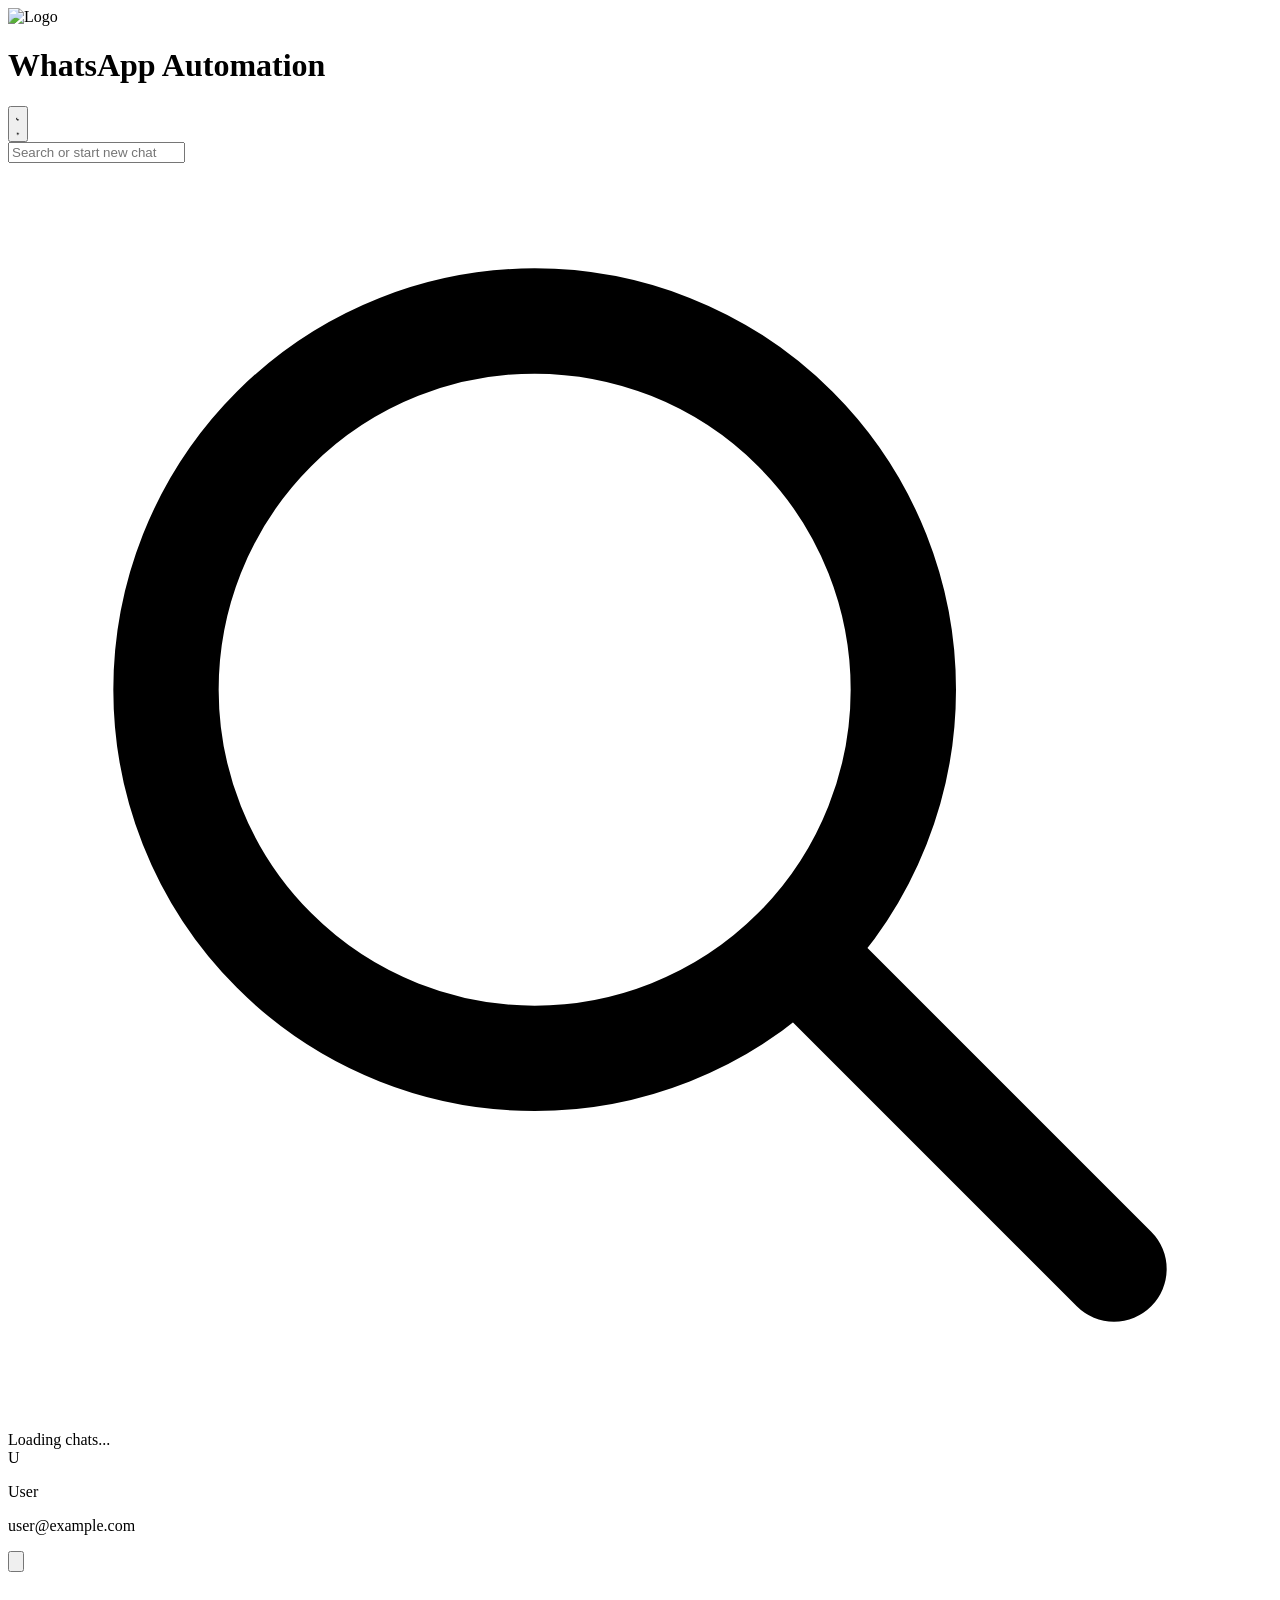
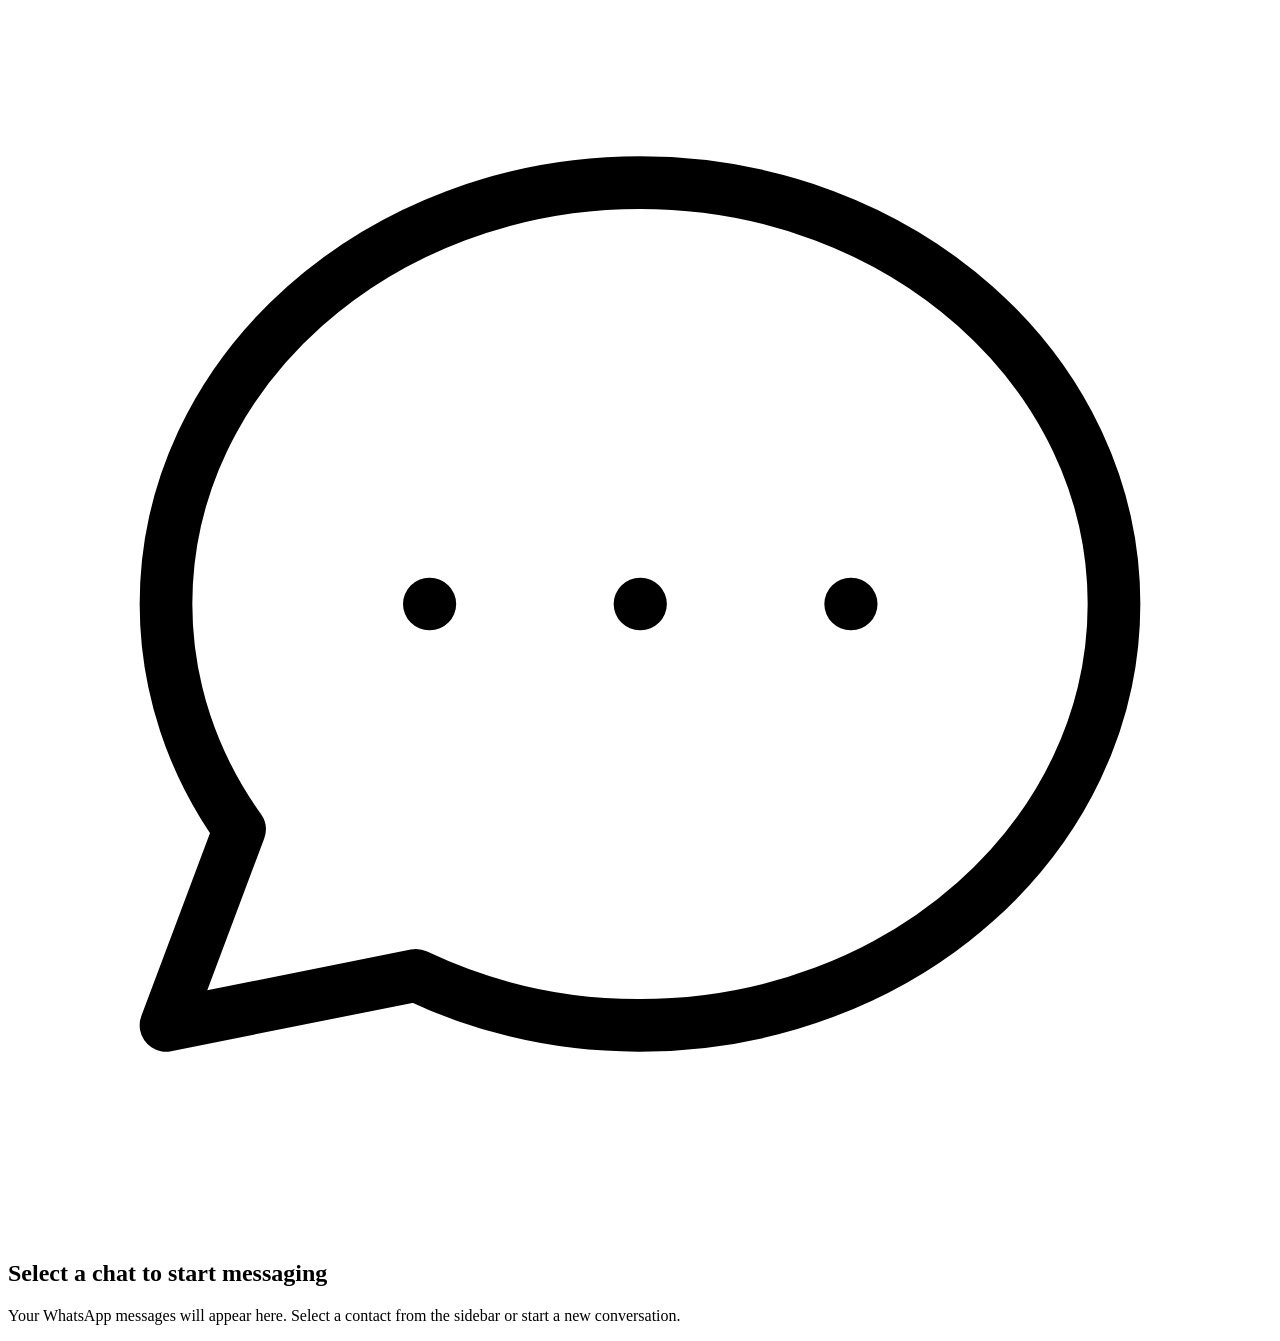
==== commit 382d3f73: "Add files via upload" ====
--- a/index.html
+++ b/index.html
@@ -1,11979 +1,102 @@
-<!DOCTYPE html>
-<html lang="en-US" prefix="og: https://ogp.me/ns#">
-
-<head>
-    <script defer id="Cookiebot" src="https://consent.cookiebot.com/uc.js" data-cbid="561e3131-60e7-4dd4-abca-4316a9bafd85" data-blockingmode="auto" type="pmdelayedscript" data-georegions="{&#039;region&#039;:&#039;DE, AT&#039;,&#039;cbid&#039;:&#039;23e5f79c-6817-44e5-a17e-bea1bab4adaf&#039;}"
-        data-perfmatters-type="text/javascript" data-cfasync="false" data-no-optimize="1" data-no-defer="1" data-no-minify="1"></script>
-    <meta name="google-site-verification" content="KrkXR86941tZloBZp0qloSBAjLPzpEe0TEUHlVRs9P0" />
-    <meta charset="utf-8" />
-    <meta name="viewport" content="width=device-width, initial-scale=1, user-scalable=yes" />
-
-    <!-- Theme -->
-    <meta name="theme-color" content="#000000">
-    <meta name="msapplication-navbutton-color" content="#000000">
-    <meta name="mobile-web-app-capable" content="yes">
-    <meta name="apple-mobile-web-app-status-bar-style" content="#000000">
-    <!-- App Icons -->
-    <meta name="apple-mobile-web-app-title" content="360Dialog" />
-    <meta name="application-name" content="360Dialog">
-    <meta name="msapplication-config" content="IEconfig.xml">
-    <meta property="msapplication-TileColor" content="#00aba9">
-    <meta property="msapplication-TileImage" content="/mstile-144x144.png">
-
-    <link rel="icon" type="image/png" href="/favicon-48x48.png" sizes="48x48" />
-    <link rel="icon" type="image/svg+xml" href="/favicon.svg" />
-    <link rel="shortcut icon" href="/favicon.ico" />
-    <link rel="apple-touch-icon" sizes="180x180" href="/apple-touch-icon.png" />
-    <link rel="manifest" href="/site.webmanifest" />
-
-    <script type="text/plain" id="hs-script-loader" data-cookieconsent="marketing" async defer src="https://www.360dialog.com/wp-content/themes/360dialog/hubspot/hs-tracking.js"></script>
-    <script type="text/plain" data-cookieconsent="statistics" async defer src="https://www.360dialog.com/wp-content/themes/360dialog/g-stats/tags.js"></script>
-    <script defer type="text/javascript" src="https://www.360dialog.com/wp-content/cache/autoptimize/js/autoptimize_single_6e16353fbfbe6dce9a19b950ac5d1abd.js"></script>
-    <script defer type="text/javascript" src="https://www.360dialog.com/wp-content/themes/360dialog/client-hub/sbjs-init.min.js"></script>
-    <script type="text/javascript" defer src="https://www.360dialog.com/wp-content/cache/autoptimize/js/autoptimize_single_5aef687200bbb555c6c9a5491b28764d.js"></script>
-    <script type="text/javascript" defer src="https://www.360dialog.com/wp-content/cache/autoptimize/js/autoptimize_single_041311f8c4c74edf11715381ebc47930.js"></script>
-    <script type="text/javascript" async defer src="https://www.360dialog.com/wp-content/themes/360dialog/client-hub/p-init.min.js" fetchpriority="low"></script>
-
-    <link rel="alternate" hreflang="en" href="https://www.360dialog.com/" />
-    <link rel="alternate" hreflang="de" href="https://www.360dialog.com/de" />
-    <link rel="alternate" hreflang="fr" href="https://www.360dialog.com/fr" />
-    <link rel="alternate" hreflang="it" href="https://www.360dialog.com/it" />
-    <link rel="alternate" hreflang="ru" href="https://www.360dialog.com/ru" />
-    <link rel="alternate" hreflang="id" href="https://www.360dialog.com/id" />
-    <link rel="alternate" hreflang="es" href="https://www.360dialog.com/es" />
-    <link rel="alternate" hreflang="pt-pt" href="https://www.360dialog.com/pt-pt" />
-    <link rel="alternate" hreflang="nl" href="https://www.360dialog.com/nl" />
-    <link rel="alternate" hreflang="ar" href="https://www.360dialog.com/ar" />
-    <link rel="alternate" hreflang="zh-hans" href="https://www.360dialog.com/zh-hans" />
-    <link rel="alternate" hreflang="pt" href="https://www.360dialog.com/br" />
-    <link rel="alternate" hreflang="x-default" href="https://www.360dialog.com/" />
-    <link rel='dns-prefetch' href='//app.360dialog.io'>
-
-    <!-- Search Engine Optimization by Rank Math PRO - https://rankmath.com/ -->
-    <title>Performance Messaging by 360Dialog – Transform WhatsApp into a High-Performance Marketing Channel</title>
-    <link rel='preload' href='https://www.360dialog.com/wp-content/uploads/2021/03/Company_logo.png' as='image'>
-    <meta name="description" content="Performance Messaging by 360Dialog transforms WhatsApp into a high-performance marketing channel. Boost ROAS and scale with real-time data and automation." />
-    <meta name="robots" content="follow, index, max-snippet:-1, max-video-preview:-1, max-image-preview:large" />
-    <link rel="canonical" href="https://www.360dialog.com" />
-    <meta property="og:locale" content="en_US" />
-    <meta property="og:type" content="website" />
-    <meta property="og:title" content="Performance Messaging by 360Dialog – Transform WhatsApp into a High-Performance Marketing Channel" />
-    <meta property="og:description" content="Performance Messaging by 360Dialog transforms WhatsApp into a high-performance marketing channel. Boost ROAS and scale with real-time data and automation." />
-    <meta property="og:url" content="https://www.360dialog.com" />
-    <meta property="og:site_name" content="360dialog" />
-    <meta property="og:updated_time" content="2025-03-25T13:09:52+01:00" />
-    <meta property="og:image" content="https://www.360dialog.com/wp-content/uploads/2024/10/opengraph-img-en-hmp.png" />
-    <meta property="og:image:secure_url" content="https://www.360dialog.com/wp-content/uploads/2024/10/opengraph-img-en-hmp.png" />
-    <meta property="og:image:width" content="1200" />
-    <meta property="og:image:height" content="630" />
-    <meta property="og:image:alt" content="performance messaging" />
-    <meta property="og:image:type" content="image/png" />
-    <meta name="twitter:card" content="summary_large_image" />
-    <meta name="twitter:title" content="Performance Messaging by 360Dialog – Transform WhatsApp into a High-Performance Marketing Channel" />
-    <meta name="twitter:description" content="Performance Messaging by 360Dialog transforms WhatsApp into a high-performance marketing channel. Boost ROAS and scale with real-time data and automation." />
-    <meta name="twitter:site" content="@360dialog" />
-    <meta name="twitter:creator" content="@360dialog" />
-    <meta name="twitter:image" content="https://www.360dialog.com/wp-content/uploads/2024/10/opengraph-img-en-hmp.png" />
-    <script type="application/ld+json" class="rank-math-schema-pro">
-        {
-            "@context": "https://schema.org",
-            "@graph": [{
-                "@type": "Place",
-                "@id": "https://www.360dialog.com/#place",
-                "address": {
-                    "@type": "PostalAddress",
-                    "streetAddress": "Torstra\u00dfe 61",
-                    "addressRegion": "Berlin",
-                    "postalCode": "10119",
-                    "addressCountry": "Germany"
-                }
-            }, {
-                "@type": "Organization",
-                "@id": "https://www.360dialog.com/#organization",
-                "name": "360dialog GmbH",
-                "url": "https://www.360dialog.com",
-                "sameAs": ["https://www.facebook.com/360dialog", "https://twitter.com/360dialog"],
-                "email": "info@360dialog.com",
-                "address": {
-                    "@type": "PostalAddress",
-                    "streetAddress": "Torstra\u00dfe 61",
-                    "addressRegion": "Berlin",
-                    "postalCode": "10119",
-                    "addressCountry": "Germany"
-                },
-                "logo": {
-                    "@type": "ImageObject",
-                    "@id": "https://www.360dialog.com/#logo",
-                    "url": "https://www.360dialog.com/wp-content/uploads/2021/03/Company_logo.png",
-                    "contentUrl": "https://www.360dialog.com/wp-content/uploads/2021/03/Company_logo.png",
-                    "caption": "360dialog",
-                    "inLanguage": "en-US",
-                    "width": "300",
-                    "height": "115"
-                },
-                "location": {
-                    "@id": "https://www.360dialog.com/#place"
-                }
-            }, {
-                "@type": "WebSite",
-                "@id": "https://www.360dialog.com/#website",
-                "url": "https://www.360dialog.com",
-                "name": "360dialog",
-                "publisher": {
-                    "@id": "https://www.360dialog.com/#organization"
-                },
-                "inLanguage": "en-US",
-                "potentialAction": {
-                    "@type": "SearchAction",
-                    "target": "https://www.360dialog.com/?s={search_term_string}",
-                    "query-input": "required name=search_term_string"
-                }
-            }, {
-                "@type": "ImageObject",
-                "@id": "https://www.360dialog.com/wp-content/uploads/2024/09/notification-arrow-right-hmp.svg",
-                "url": "https://www.360dialog.com/wp-content/uploads/2024/09/notification-arrow-right-hmp.svg",
-                "width": "200",
-                "height": "200",
-                "inLanguage": "en-US"
-            }, {
-                "@type": "WebPage",
-                "@id": "https://www.360dialog.com#webpage",
-                "url": "https://www.360dialog.com",
-                "name": "Performance Messaging by 360Dialog \u2013 Transform WhatsApp into a High-Performance Marketing Channel",
-                "datePublished": "2024-09-19T15:51:56+02:00",
-                "dateModified": "2025-03-25T13:09:52+01:00",
-                "about": {
-                    "@id": "https://www.360dialog.com/#organization"
-                },
-                "isPartOf": {
-                    "@id": "https://www.360dialog.com/#website"
-                },
-                "primaryImageOfPage": {
-                    "@id": "https://www.360dialog.com/wp-content/uploads/2024/09/notification-arrow-right-hmp.svg"
-                },
-                "inLanguage": "en-US"
-            }]
-        }
-    </script>
-    <!-- /Rank Math WordPress SEO plugin -->
-
-    <link rel='dns-prefetch' href='//js.hs-scripts.com' />
-    <link rel='stylesheet' id='gs-swiper-css' href='https://www.360dialog.com/wp-content/plugins/gs-logo-slider/assets/libs/swiper-js/swiper.min.css?ver=3.7.4' type='text/css' media='all' />
-    <link rel='stylesheet' id='gs-logo-public-css' href='https://www.360dialog.com/wp-content/plugins/gs-logo-slider/assets/css/gs-logo.min.css?ver=3.7.4' type='text/css' media='all' />
-    <link rel='stylesheet' id='wp-block-library-css' href='https://www.360dialog.com/wp-includes/css/dist/block-library/style.min.css?ver=6.3.5' type='text/css' media='all' />
-    <style id='cb-carousel-style-inline-css' type='text/css'>
-        .wp-block-cb-carousel .slick-slide {
-            overflow: hidden;
-            padding-left: 7.5px;
-            padding-right: 7.5px
-        }
-
-        .wp-block-cb-carousel .slick-dots li button:not(:hover):not(:active),
-        .wp-block-cb-carousel .slick-next:not(:hover):not(:active),
-        .wp-block-cb-carousel .slick-prev:not(:hover):not(:active) {
-            background-color: transparent
-        }
-
-        .wp-block-cb-carousel .slick-next:before,
-        .wp-block-cb-carousel .slick-prev:before {
-            color: #000
-        }
-
-        .wp-block-cb-carousel.alignfull .slick-next,
-        .wp-block-cb-carousel.alignfull .slick-prev {
-            z-index: 1
-        }
-
-        .wp-block-cb-carousel.alignfull .slick-prev {
-            left: 25px
-        }
-
-        .wp-block-cb-carousel.alignfull .slick-next {
-            right: 25px
-        }
-
-        .wp-block-cb-carousel .wp-block-cover,
-        .wp-block-cb-carousel .wp-block-image {
-            margin-bottom: 0
-        }
-
-        .wp-block-cb-carousel .wp-block-cover.aligncenter,
-        .wp-block-cb-carousel .wp-block-image.aligncenter {
-            margin-left: auto !important;
-            margin-right: auto !important
-        }
-
-        .is-layout-flex .wp-block-cb-carousel {
-            width: 100%
-        }
-    </style>
-    <style id='cloudcatch-splide-carousel-style-inline-css' type='text/css'>
-        .wp-block-splide-carousel {
-            position: relative;
-            visibility: hidden
-        }
-
-        .wp-block-splide-carousel .splide__container {
-            box-sizing: border-box;
-            position: relative
-        }
-
-        .wp-block-splide-carousel .splide__list {
-            -webkit-backface-visibility: hidden;
-            backface-visibility: hidden;
-            display: flex;
-            height: 100%;
-            margin: 0 !important;
-            padding: 0 !important
-        }
-
-        .wp-block-splide-carousel.is-initialized:not(.is-active) .splide__list {
-            display: block
-        }
-
-        .wp-block-splide-carousel .splide__pagination {
-            align-items: center;
-            display: flex;
-            flex-wrap: wrap;
-            justify-content: center;
-            margin: 0;
-            pointer-events: none
-        }
-
-        .wp-block-splide-carousel .splide__pagination li {
-            display: inline-block;
-            line-height: 1;
-            list-style-type: none;
-            margin: 0;
-            pointer-events: auto
-        }
-
-        .wp-block-splide-carousel:not(.is-overflow) .splide__pagination {
-            display: none
-        }
-
-        .wp-block-splide-carousel .splide__progress__bar {
-            width: 0
-        }
-
-        .wp-block-splide-carousel.is-initialized,
-        .wp-block-splide-carousel.is-rendered {
-            visibility: visible
-        }
-
-        .wp-block-splide-carousel .splide__slide {
-            -webkit-backface-visibility: hidden;
-            backface-visibility: hidden;
-            box-sizing: border-box;
-            flex-shrink: 0;
-            list-style-type: none !important;
-            margin: 0;
-            position: relative
-        }
-
-        .wp-block-splide-carousel .splide__slide img {
-            vertical-align: bottom
-        }
-
-        .wp-block-splide-carousel .splide__spinner {
-            animation: splide-loading 1s linear infinite;
-            border: 2px solid #999;
-            border-left-color: transparent;
-            border-radius: 50%;
-            bottom: 0;
-            contain: strict;
-            display: inline-block;
-            height: 20px;
-            left: 0;
-            margin: auto;
-            position: absolute;
-            right: 0;
-            top: 0;
-            width: 20px
-        }
-
-        .wp-block-splide-carousel .splide__sr {
-            clip: rect(0 0 0 0);
-            border: 0;
-            height: 1px;
-            margin: -1px;
-            overflow: hidden;
-            padding: 0;
-            position: absolute;
-            width: 1px
-        }
-
-        .wp-block-splide-carousel .splide__toggle.is-active .splide__toggle__play,
-        .wp-block-splide-carousel .splide__toggle__pause {
-            display: none
-        }
-
-        .wp-block-splide-carousel .splide__toggle.is-active .splide__toggle__pause {
-            display: inline
-        }
-
-        .wp-block-splide-carousel .splide__track {
-            overflow: hidden;
-            position: relative;
-            z-index: 0
-        }
-
-        @keyframes splide-loading {
-            0% {
-                transform: rotate(0)
-            }
-            to {
-                transform: rotate(1turn)
-            }
-        }
-
-        .wp-block-splide-carousel .splide__track--draggable {
-            -webkit-touch-callout: none;
-            -webkit-user-select: none;
-            -moz-user-select: none;
-            user-select: none
-        }
-
-        .wp-block-splide-carousel .splide__track--fade>.splide__list>.splide__slide {
-            margin: 0 !important;
-            opacity: 0;
-            z-index: 0
-        }
-
-        .wp-block-splide-carousel .splide__track--fade>.splide__list>.splide__slide.is-active {
-            opacity: 1;
-            z-index: 1
-        }
-
-        .wp-block-splide-carousel.splide--rtl {
-            direction: rtl
-        }
-
-        .wp-block-splide-carousel .splide__track--ttb>.splide__list {
-            display: block
-        }
-
-        .wp-block-splide-carousel .splide__arrow {
-            align-items: center;
-            background: #ccc;
-            border: 0;
-            border-radius: 50%;
-            cursor: pointer;
-            display: flex;
-            height: 2em;
-            justify-content: center;
-            opacity: .7;
-            padding: 0;
-            position: absolute;
-            top: 50%;
-            transform: translateY(-50%);
-            width: 2em;
-            z-index: 1
-        }
-
-        .wp-block-splide-carousel .splide__arrow svg {
-            fill: #000;
-            height: 1.2em;
-            width: 1.2em
-        }
-
-        .wp-block-splide-carousel .splide__arrow:hover:not(:disabled) {
-            opacity: .9
-        }
-
-        .wp-block-splide-carousel .splide__arrow:disabled {
-            opacity: .3
-        }
-
-        .wp-block-splide-carousel .splide__arrow:focus-visible {
-            outline: 3px solid #0bf;
-            outline-offset: 3px
-        }
-
-        .wp-block-splide-carousel .splide__arrow--prev {
-            left: 1em
-        }
-
-        .wp-block-splide-carousel .splide__arrow--prev svg {
-            transform: scaleX(-1)
-        }
-
-        .wp-block-splide-carousel .splide__arrow--next {
-            right: 1em
-        }
-
-        .wp-block-splide-carousel.is-focus-in .splide__arrow:focus {
-            outline: 3px solid #0bf;
-            outline-offset: 3px
-        }
-
-        .wp-block-splide-carousel .splide__pagination {
-            bottom: .5em;
-            left: 0;
-            padding: 0 1em;
-            position: absolute;
-            right: 0;
-            z-index: 1
-        }
-
-        .wp-block-splide-carousel .splide__pagination__page {
-            background: #ccc;
-            border: 0;
-            border-radius: 50%;
-            display: inline-block;
-            height: 8px;
-            margin: 3px;
-            opacity: .7;
-            padding: 0;
-            position: relative;
-            transition: transform .2s linear;
-            width: 8px
-        }
-
-        .wp-block-splide-carousel .splide__pagination__page.is-active {
-            background: #fff;
-            transform: scale(1.4);
-            z-index: 1
-        }
-
-        .wp-block-splide-carousel .splide__pagination__page:hover {
-            cursor: pointer;
-            opacity: .9
-        }
-
-        .wp-block-splide-carousel .splide__pagination__page:focus-visible {
-            outline: 3px solid #0bf;
-            outline-offset: 3px
-        }
-
-        .wp-block-splide-carousel.is-focus-in .splide__pagination__page:focus {
-            outline: 3px solid #0bf;
-            outline-offset: 3px
-        }
-
-        .wp-block-splide-carousel .splide__progress__bar {
-            background: #ccc;
-            height: 3px
-        }
-
-        .wp-block-splide-carousel .splide__slide {
-            -webkit-tap-highlight-color: rgba(0, 0, 0, 0)
-        }
-
-        .wp-block-splide-carousel .splide__slide:focus {
-            outline: 0
-        }
-
-        @supports(outline-offset:-3px) {
-            .wp-block-splide-carousel .splide__slide:focus-visible {
-                outline: 3px solid #0bf;
-                outline-offset: -3px
-            }
-        }
-
-        @media screen and (-ms-high-contrast:none) {
-            .wp-block-splide-carousel .splide__slide:focus-visible {
-                border: 3px solid #0bf
-            }
-        }
-
-        @supports(outline-offset:-3px) {
-            .wp-block-splide-carousel.is-focus-in .splide__slide:focus {
-                outline: 3px solid #0bf;
-                outline-offset: -3px
-            }
-        }
-
-        @media screen and (-ms-high-contrast:none) {
-            .wp-block-splide-carousel.is-focus-in .splide__slide:focus {
-                border: 3px solid #0bf
-            }
-            .wp-block-splide-carousel.is-focus-in .splide__track>.splide__list>.splide__slide:focus {
-                border-color: #0bf
-            }
-        }
-
-        .wp-block-splide-carousel .splide__toggle {
-            cursor: pointer
-        }
-
-        .wp-block-splide-carousel .splide__toggle:focus-visible {
-            outline: 3px solid #0bf;
-            outline-offset: 3px
-        }
-
-        .wp-block-splide-carousel.is-focus-in .splide__toggle:focus {
-            outline: 3px solid #0bf;
-            outline-offset: 3px
-        }
-
-        .wp-block-splide-carousel .splide__track--nav>.splide__list>.splide__slide {
-            border: 3px solid transparent;
-            cursor: pointer
-        }
-
-        .wp-block-splide-carousel .splide__track--nav>.splide__list>.splide__slide.is-active {
-            border: 3px solid #000
-        }
-
-        .wp-block-splide-carousel .splide__arrows--rtl .splide__arrow--prev {
-            left: auto;
-            right: 1em
-        }
-
-        .wp-block-splide-carousel .splide__arrows--rtl .splide__arrow--prev svg {
-            transform: scaleX(1)
-        }
-
-        .wp-block-splide-carousel .splide__arrows--rtl .splide__arrow--next {
-            left: 1em;
-            right: auto
-        }
-
-        .wp-block-splide-carousel .splide__arrows--rtl .splide__arrow--next svg {
-            transform: scaleX(-1)
-        }
-
-        .wp-block-splide-carousel .splide__arrows--ttb .splide__arrow {
-            left: 50%;
-            transform: translate(-50%)
-        }
-
-        .wp-block-splide-carousel .splide__arrows--ttb .splide__arrow--prev {
-            top: 1em
-        }
-
-        .wp-block-splide-carousel .splide__arrows--ttb .splide__arrow--prev svg {
-            transform: rotate(-90deg)
-        }
-
-        .wp-block-splide-carousel .splide__arrows--ttb .splide__arrow--next {
-            bottom: 1em;
-            top: auto
-        }
-
-        .wp-block-splide-carousel .splide__arrows--ttb .splide__arrow--next svg {
-            transform: rotate(90deg)
-        }
-
-        .wp-block-splide-carousel .splide__pagination--ttb {
-            bottom: 0;
-            display: flex;
-            flex-direction: column;
-            left: auto;
-            padding: 1em 0;
-            right: .5em;
-            top: 0
-        }
-
-        .wp-block-splide-carousel .splide.splide--ttb {
-            padding-bottom: 64px;
-            padding-top: 64px
-        }
-
-        .wp-block-splide-carousel .splide__arrows .splide__arrow {
-            height: 36px;
-            transition: all .2s linear;
-            width: 36px
-        }
-
-        @media screen and (min-width:782px) {
-            .wp-block-splide-carousel .splide__arrows--ltr .splide__arrow--prev {
-                left: calc(-2em - 30px)
-            }
-            .wp-block-splide-carousel .splide__arrows--ltr .splide__arrow--next {
-                right: calc(-2em - 30px)
-            }
-            .wp-block-splide-carousel .splide__arrows--rtl .splide__arrow--prev {
-                left: auto;
-                right: calc(-2em - 30px)
-            }
-            .wp-block-splide-carousel .splide__arrows--rtl .splide__arrow--next {
-                left: calc(-2em - 30px);
-                right: auto
-            }
-        }
-
-        .wp-block-splide-carousel .splide__arrows--ttb .splide__arrow--prev {
-            top: 14px
-        }
-
-        .wp-block-splide-carousel .splide__arrows--ttb .splide__arrow--next {
-            bottom: 14px
-        }
-
-        .wp-block-splide-carousel .splide__slide {
-            display: flex;
-            flex-direction: column;
-            overflow: hidden
-        }
-
-        .wp-block-splide-carousel .splide__slide .wp-block-cover:last-child,
-        .wp-block-splide-carousel .splide__slide .wp-block-image:last-child {
-            margin-bottom: 0
-        }
-
-        .wp-block-splide-carousel .splide__slide .wp-block-cover:first-child,
-        .wp-block-splide-carousel .splide__slide .wp-block-image:first-child {
-            margin-top: 0
-        }
-
-        .wp-block-splide-carousel .splide__slide.is-vertically-aligned-center {
-            justify-content: center
-        }
-
-        .wp-block-splide-carousel .splide__slide.is-vertically-aligned-top {
-            justify-content: flex-start
-        }
-
-        .wp-block-splide-carousel .splide__slide.is-vertically-aligned-bottom {
-            justify-content: flex-end
-        }
-
-        .wp-block-splide-carousel .splide__slide-link {
-            bottom: 0;
-            left: 0;
-            position: absolute;
-            right: 0;
-            top: 0
-        }
-
-        .wp-block-splide-carousel .splide__slide-link+.wp-block-image:nth-child(2) {
-            margin-top: 0
-        }
-
-        .wp-block-splide-carousel .splide--cover .splide__slide>*,
-        .wp-block-splide-carousel .splide--cover .splide__slide>*>*>.components-placeholder,
-        .wp-block-splide-carousel .splide--cover .splide__slide>*>.wp-block-cover,
-        .wp-block-splide-carousel .splide--cover .splide__slide>*>.wp-block-image,
-        .wp-block-splide-carousel .splide--cover .splide__slide>*>.wp-block-image>div {
-            height: 100%
-        }
-
-        .wp-block-splide-carousel .splide--cover .splide__slide embed,
-        .wp-block-splide-carousel .splide--cover .splide__slide iframe,
-        .wp-block-splide-carousel .splide--cover .splide__slide img,
-        .wp-block-splide-carousel .splide--cover .splide__slide video {
-            height: 100%;
-            -o-object-fit: cover;
-            object-fit: cover;
-            -o-object-position: center;
-            object-position: center;
-            width: 100%
-        }
-
-        .wp-block-splide-carousel .splide__pagination {
-            bottom: -24px
-        }
-
-        .wp-block-splide-carousel .splide__pagination__page {
-            display: block
-        }
-
-        .wp-block-splide-carousel .splide__pagination__page.is-active {
-            background: #888;
-            transform: scale(1.2)
-        }
-
-        .wp-block-splide-carousel .splide__controls {
-            align-items: center;
-            display: flex;
-            justify-content: center;
-            margin-top: 1rem
-        }
-
-        .wp-block-splide-carousel .splide__controls .splide__pagination {
-            bottom: auto;
-            left: auto;
-            padding: 0;
-            position: relative;
-            transform: none;
-            width: auto
-        }
-
-        .wp-block-splide-carousel .splide__toggle {
-            align-items: center;
-            background: #ccc;
-            border: none;
-            border-radius: 50%;
-            box-shadow: none;
-            display: inline-flex;
-            height: 36px;
-            justify-content: center;
-            margin-right: 1em;
-            opacity: .7;
-            transition: all .2s linear;
-            width: 36px
-        }
-
-        .wp-block-splide-carousel .splide__toggle svg {
-            fill: #000;
-            height: 14px;
-            transition: fill .2s ease;
-            width: 14px
-        }
-
-        .wp-block-splide-carousel .splide__toggle:hover {
-            opacity: .9
-        }
-
-        .wp-block-splide-carousel .splide__toggle__play {
-            margin-left: 2px
-        }
-
-        .wp-block-splide-carousel .splide__toggle.is-active .wp-block-splide-carousel .splide__toggle__pause {
-            display: inline
-        }
-    </style>
-    <style id='classic-theme-styles-inline-css' type='text/css'>
-        /*! This file is auto-generated */
-
-        .wp-block-button__link {
-            color: #fff;
-            background-color: #32373c;
-            border-radius: 9999px;
-            box-shadow: none;
-            text-decoration: none;
-            padding: calc(.667em + 2px) calc(1.333em + 2px);
-            font-size: 1.125em
-        }
-
-        .wp-block-file__button {
-            background: #32373c;
-            color: #fff;
-            text-decoration: none
-        }
-    </style>
-    <style id='global-styles-inline-css' type='text/css'>
-        body {
-            --wp--preset--color--black: #00000;
-            --wp--preset--color--cyan-bluish-gray: #abb8c3;
-            --wp--preset--color--white: #ffffff;
-            --wp--preset--color--pale-pink: #f78da7;
-            --wp--preset--color--vivid-red: #cf2e2e;
-            --wp--preset--color--luminous-vivid-orange: #ff6900;
-            --wp--preset--color--luminous-vivid-amber: #fcb900;
-            --wp--preset--color--light-green-cyan: #7bdcb5;
-            --wp--preset--color--vivid-green-cyan: #00d084;
-            --wp--preset--color--pale-cyan-blue: #8ed1fc;
-            --wp--preset--color--vivid-cyan-blue: #0693e3;
-            --wp--preset--color--vivid-purple: #9b51e0;
-            --wp--preset--color--text: #333333;
-            --wp--preset--color--main: #df3a5c;
-            --wp--preset--gradient--vivid-cyan-blue-to-vivid-purple: linear-gradient(135deg, rgba(6, 147, 227, 1) 0%, rgb(155, 81, 224) 100%);
-            --wp--preset--gradient--light-green-cyan-to-vivid-green-cyan: linear-gradient(135deg, rgb(122, 220, 180) 0%, rgb(0, 208, 130) 100%);
-            --wp--preset--gradient--luminous-vivid-amber-to-luminous-vivid-orange: linear-gradient(135deg, rgba(252, 185, 0, 1) 0%, rgba(255, 105, 0, 1) 100%);
-            --wp--preset--gradient--luminous-vivid-orange-to-vivid-red: linear-gradient(135deg, rgba(255, 105, 0, 1) 0%, rgb(207, 46, 46) 100%);
-            --wp--preset--gradient--very-light-gray-to-cyan-bluish-gray: linear-gradient(135deg, rgb(238, 238, 238) 0%, rgb(169, 184, 195) 100%);
-            --wp--preset--gradient--cool-to-warm-spectrum: linear-gradient(135deg, rgb(74, 234, 220) 0%, rgb(151, 120, 209) 20%, rgb(207, 42, 186) 40%, rgb(238, 44, 130) 60%, rgb(251, 105, 98) 80%, rgb(254, 248, 76) 100%);
-            --wp--preset--gradient--blush-light-purple: linear-gradient(135deg, rgb(255, 206, 236) 0%, rgb(152, 150, 240) 100%);
-            --wp--preset--gradient--blush-bordeaux: linear-gradient(135deg, rgb(254, 205, 165) 0%, rgb(254, 45, 45) 50%, rgb(107, 0, 62) 100%);
-            --wp--preset--gradient--luminous-dusk: linear-gradient(135deg, rgb(255, 203, 112) 0%, rgb(199, 81, 192) 50%, rgb(65, 88, 208) 100%);
-            --wp--preset--gradient--pale-ocean: linear-gradient(135deg, rgb(255, 245, 203) 0%, rgb(182, 227, 212) 50%, rgb(51, 167, 181) 100%);
-            --wp--preset--gradient--electric-grass: linear-gradient(135deg, rgb(202, 248, 128) 0%, rgb(113, 206, 126) 100%);
-            --wp--preset--gradient--midnight: linear-gradient(135deg, rgb(2, 3, 129) 0%, rgb(40, 116, 252) 100%);
-            --wp--preset--gradient--green-to-blue: linear-gradient(135deg, rgb(83, 195, 156) 0%, rgb(38, 165, 146) 100%);
-            --wp--preset--gradient--red-to-yellow: linear-gradient(115deg, rgb(250, 0, 0) 0%, rgb(255, 225, 0) 100%);
-            --wp--preset--font-size--small: 13px;
-            --wp--preset--font-size--medium: 20px;
-            --wp--preset--font-size--large: 36px;
-            --wp--preset--font-size--x-large: 42px;
-            --wp--preset--spacing--20: 0.44rem;
-            --wp--preset--spacing--30: 0.67rem;
-            --wp--preset--spacing--40: 1rem;
-            --wp--preset--spacing--50: 1.5rem;
-            --wp--preset--spacing--60: 2.25rem;
-            --wp--preset--spacing--70: 3.38rem;
-            --wp--preset--spacing--80: 5.06rem;
-            --wp--preset--shadow--natural: 6px 6px 9px rgba(0, 0, 0, 0.2);
-            --wp--preset--shadow--deep: 12px 12px 50px rgba(0, 0, 0, 0.4);
-            --wp--preset--shadow--sharp: 6px 6px 0px rgba(0, 0, 0, 0.2);
-            --wp--preset--shadow--outlined: 6px 6px 0px -3px rgba(255, 255, 255, 1), 6px 6px rgba(0, 0, 0, 1);
-            --wp--preset--shadow--crisp: 6px 6px 0px rgba(0, 0, 0, 1);
-        }
-
-        :where(.is-layout-flex) {
-            gap: 0.5em;
-        }
-
-        :where(.is-layout-grid) {
-            gap: 0.5em;
-        }
-
-        body .is-layout-flow>.alignleft {
-            float: left;
-            margin-inline-start: 0;
-            margin-inline-end: 2em;
-        }
-
-        body .is-layout-flow>.alignright {
-            float: right;
-            margin-inline-start: 2em;
-            margin-inline-end: 0;
-        }
-
-        body .is-layout-flow>.aligncenter {
-            margin-left: auto !important;
-            margin-right: auto !important;
-        }
-
-        body .is-layout-constrained>.alignleft {
-            float: left;
-            margin-inline-start: 0;
-            margin-inline-end: 2em;
-        }
-
-        body .is-layout-constrained>.alignright {
-            float: right;
-            margin-inline-start: 2em;
-            margin-inline-end: 0;
-        }
-
-        body .is-layout-constrained>.aligncenter {
-            margin-left: auto !important;
-            margin-right: auto !important;
-        }
-
-        body .is-layout-constrained> :where(:not(.alignleft):not(.alignright):not(.alignfull)) {
-            max-width: var(--wp--style--global--content-size);
-            margin-left: auto !important;
-            margin-right: auto !important;
-        }
-
-        body .is-layout-constrained>.alignwide {
-            max-width: var(--wp--style--global--wide-size);
-        }
-
-        body .is-layout-flex {
-            display: flex;
-        }
-
-        body .is-layout-flex {
-            flex-wrap: wrap;
-            align-items: center;
-        }
-
-        body .is-layout-flex>* {
-            margin: 0;
-        }
-
-        body .is-layout-grid {
-            display: grid;
-        }
-
-        body .is-layout-grid>* {
-            margin: 0;
-        }
-
-        :where(.wp-block-columns.is-layout-flex) {
-            gap: 2em;
-        }
-
-        :where(.wp-block-columns.is-layout-grid) {
-            gap: 2em;
-        }
-
-        :where(.wp-block-post-template.is-layout-flex) {
-            gap: 1.25em;
-        }
-
-        :where(.wp-block-post-template.is-layout-grid) {
-            gap: 1.25em;
-        }
-
-        .has-black-color {
-            color: var(--wp--preset--color--black) !important;
-        }
-
-        .has-cyan-bluish-gray-color {
-            color: var(--wp--preset--color--cyan-bluish-gray) !important;
-        }
-
-        .has-white-color {
-            color: var(--wp--preset--color--white) !important;
-        }
-
-        .has-pale-pink-color {
-            color: var(--wp--preset--color--pale-pink) !important;
-        }
-
-        .has-vivid-red-color {
-            color: var(--wp--preset--color--vivid-red) !important;
-        }
-
-        .has-luminous-vivid-orange-color {
-            color: var(--wp--preset--color--luminous-vivid-orange) !important;
-        }
-
-        .has-luminous-vivid-amber-color {
-            color: var(--wp--preset--color--luminous-vivid-amber) !important;
-        }
-
-        .has-light-green-cyan-color {
-            color: var(--wp--preset--color--light-green-cyan) !important;
-        }
-
-        .has-vivid-green-cyan-color {
-            color: var(--wp--preset--color--vivid-green-cyan) !important;
-        }
-
-        .has-pale-cyan-blue-color {
-            color: var(--wp--preset--color--pale-cyan-blue) !important;
-        }
-
-        .has-vivid-cyan-blue-color {
-            color: var(--wp--preset--color--vivid-cyan-blue) !important;
-        }
-
-        .has-vivid-purple-color {
-            color: var(--wp--preset--color--vivid-purple) !important;
-        }
-
-        .has-black-background-color {
-            background-color: var(--wp--preset--color--black) !important;
-        }
-
-        .has-cyan-bluish-gray-background-color {
-            background-color: var(--wp--preset--color--cyan-bluish-gray) !important;
-        }
-
-        .has-white-background-color {
-            background-color: var(--wp--preset--color--white) !important;
-        }
-
-        .has-pale-pink-background-color {
-            background-color: var(--wp--preset--color--pale-pink) !important;
-        }
-
-        .has-vivid-red-background-color {
-            background-color: var(--wp--preset--color--vivid-red) !important;
-        }
-
-        .has-luminous-vivid-orange-background-color {
-            background-color: var(--wp--preset--color--luminous-vivid-orange) !important;
-        }
-
-        .has-luminous-vivid-amber-background-color {
-            background-color: var(--wp--preset--color--luminous-vivid-amber) !important;
-        }
-
-        .has-light-green-cyan-background-color {
-            background-color: var(--wp--preset--color--light-green-cyan) !important;
-        }
-
-        .has-vivid-green-cyan-background-color {
-            background-color: var(--wp--preset--color--vivid-green-cyan) !important;
-        }
-
-        .has-pale-cyan-blue-background-color {
-            background-color: var(--wp--preset--color--pale-cyan-blue) !important;
-        }
-
-        .has-vivid-cyan-blue-background-color {
-            background-color: var(--wp--preset--color--vivid-cyan-blue) !important;
-        }
-
-        .has-vivid-purple-background-color {
-            background-color: var(--wp--preset--color--vivid-purple) !important;
-        }
-
-        .has-black-border-color {
-            border-color: var(--wp--preset--color--black) !important;
-        }
-
-        .has-cyan-bluish-gray-border-color {
-            border-color: var(--wp--preset--color--cyan-bluish-gray) !important;
-        }
-
-        .has-white-border-color {
-            border-color: var(--wp--preset--color--white) !important;
-        }
-
-        .has-pale-pink-border-color {
-            border-color: var(--wp--preset--color--pale-pink) !important;
-        }
-
-        .has-vivid-red-border-color {
-            border-color: var(--wp--preset--color--vivid-red) !important;
-        }
-
-        .has-luminous-vivid-orange-border-color {
-            border-color: var(--wp--preset--color--luminous-vivid-orange) !important;
-        }
-
-        .has-luminous-vivid-amber-border-color {
-            border-color: var(--wp--preset--color--luminous-vivid-amber) !important;
-        }
-
-        .has-light-green-cyan-border-color {
-            border-color: var(--wp--preset--color--light-green-cyan) !important;
-        }
-
-        .has-vivid-green-cyan-border-color {
-            border-color: var(--wp--preset--color--vivid-green-cyan) !important;
-        }
-
-        .has-pale-cyan-blue-border-color {
-            border-color: var(--wp--preset--color--pale-cyan-blue) !important;
-        }
-
-        .has-vivid-cyan-blue-border-color {
-            border-color: var(--wp--preset--color--vivid-cyan-blue) !important;
-        }
-
-        .has-vivid-purple-border-color {
-            border-color: var(--wp--preset--color--vivid-purple) !important;
-        }
-
-        .has-vivid-cyan-blue-to-vivid-purple-gradient-background {
-            background: var(--wp--preset--gradient--vivid-cyan-blue-to-vivid-purple) !important;
-        }
-
-        .has-light-green-cyan-to-vivid-green-cyan-gradient-background {
-            background: var(--wp--preset--gradient--light-green-cyan-to-vivid-green-cyan) !important;
-        }
-
-        .has-luminous-vivid-amber-to-luminous-vivid-orange-gradient-background {
-            background: var(--wp--preset--gradient--luminous-vivid-amber-to-luminous-vivid-orange) !important;
-        }
-
-        .has-luminous-vivid-orange-to-vivid-red-gradient-background {
-            background: var(--wp--preset--gradient--luminous-vivid-orange-to-vivid-red) !important;
-        }
-
-        .has-very-light-gray-to-cyan-bluish-gray-gradient-background {
-            background: var(--wp--preset--gradient--very-light-gray-to-cyan-bluish-gray) !important;
-        }
-
-        .has-cool-to-warm-spectrum-gradient-background {
-            background: var(--wp--preset--gradient--cool-to-warm-spectrum) !important;
-        }
-
-        .has-blush-light-purple-gradient-background {
-            background: var(--wp--preset--gradient--blush-light-purple) !important;
-        }
-
-        .has-blush-bordeaux-gradient-background {
-            background: var(--wp--preset--gradient--blush-bordeaux) !important;
-        }
-
-        .has-luminous-dusk-gradient-background {
-            background: var(--wp--preset--gradient--luminous-dusk) !important;
-        }
-
-        .has-pale-ocean-gradient-background {
-            background: var(--wp--preset--gradient--pale-ocean) !important;
-        }
-
-        .has-electric-grass-gradient-background {
-            background: var(--wp--preset--gradient--electric-grass) !important;
-        }
-
-        .has-midnight-gradient-background {
-            background: var(--wp--preset--gradient--midnight) !important;
-        }
-
-        .has-small-font-size {
-            font-size: var(--wp--preset--font-size--small) !important;
-        }
-
-        .has-medium-font-size {
-            font-size: var(--wp--preset--font-size--medium) !important;
-        }
-
-        .has-large-font-size {
-            font-size: var(--wp--preset--font-size--large) !important;
-        }
-
-        .has-x-large-font-size {
-            font-size: var(--wp--preset--font-size--x-large) !important;
-        }
-
-        .wp-block-navigation a:where(:not(.wp-element-button)) {
-            color: inherit;
-        }
-
-        :where(.wp-block-post-template.is-layout-flex) {
-            gap: 1.25em;
-        }
-
-        :where(.wp-block-post-template.is-layout-grid) {
-            gap: 1.25em;
-        }
-
-        :where(.wp-block-columns.is-layout-flex) {
-            gap: 2em;
-        }
-
-        :where(.wp-block-columns.is-layout-grid) {
-            gap: 2em;
-        }
-
-        .wp-block-pullquote {
-            font-size: 1.5em;
-            line-height: 1.6;
-        }
-    </style>
-    <style id='fsb-flexible-spacer-style-inline-css' type='text/css'>
-        .fsb-style-show-front {
-            position: relative;
-            z-index: 2;
-        }
-
-        @media screen and (min-width:1025px) {
-            .fsb-flexible-spacer__device--md,
-            .fsb-flexible-spacer__device--sm {
-                display: none;
-            }
-        }
-
-        @media screen and (min-width:600px) and (max-width:1024px) {
-            .fsb-flexible-spacer__device--lg,
-            .fsb-flexible-spacer__device--sm {
-                display: none;
-            }
-        }
-
-        @media screen and (max-width:599px) {
-            .fsb-flexible-spacer__device--lg,
-            .fsb-flexible-spacer__device--md {
-                display: none;
-            }
-        }
-    </style>
-    <link rel='stylesheet' id='simple-banner-style-css' href='https://www.360dialog.com/wp-content/cache/autoptimize/css/autoptimize_single_c804eb7d75f58d5d242e74a360df125d.css?ver=2.16.0' type='text/css' media='all' />
-    <link data-wpacu-applied-media-query='screen and (min-width: 826px)' rel='stylesheet' id='dashicons-css' wpacu-dashicons-href='https://www.360dialog.com/wp-includes/css/dashicons.min.css?ver=6.3.5' type='text/css' media='all' />
-    <script>
-        function wpacu_dashicons_match_media(wpacu_dashicons_match_media_var) {
-            if (wpacu_dashicons_match_media_var.matches) {
-                var wpacuHrefAttr = document.querySelectorAll("[wpacu-dashicons-href]")[0].getAttribute('wpacu-dashicons-href');
-                document.querySelectorAll("[wpacu-dashicons-href]")[0].setAttribute('href', wpacuHrefAttr);
-            }
-        }
-        try {
-            var wpacu_dashicons_match_media_var = window.matchMedia("screen and (min-width: 826px)");
-            wpacu_dashicons_match_media(wpacu_dashicons_match_media_var);
-            wpacu_dashicons_match_media_var.addListener(wpacu_dashicons_match_media);
-        } catch (wpacuError) {
-            var wpacuHrefAttr = document.querySelectorAll("[wpacu-dashicons-href]")[0].getAttribute('wpacu-dashicons-href');
-            document.querySelectorAll("[wpacu-dashicons-href]")[0].setAttribute('href', wpacuHrefAttr);
-        }
-    </script>
-
-    <link rel='stylesheet' id='uag-style-35375-css' href='https://www.360dialog.com/wp-content/uploads/uag-plugin/assets/35000/uag-css-35375-1744378904.css?ver=2.5.0' type='text/css' media='all' />
-    <link rel='stylesheet' id='dc-styles-css' href='https://www.360dialog.com/wp-content/cache/autoptimize/css/autoptimize_single_bd1e3a6073d7f8d4ccdf947f858ca935.css?ver=6.3.5' type='text/css' media='all' />
-    <script type='text/javascript' id='jquery-core-js-extra'>
-        /* <![CDATA[ */
-        var tpgb_load = {
-            "ajaxUrl": "https:\/\/www.360dialog.com\/wp-admin\/admin-ajax.php"
-        };
-        var smoothAllowedBrowsers = [];
-        /* ]]> */
-    </script>
-    <script type='text/javascript' src='https://www.360dialog.com/wp-includes/js/jquery/jquery.min.js?ver=3.7.0' id='jquery-core-js'></script>
-    <script id="simple-banner-script-js-before" type="text/javascript">
-        const simpleBannerScriptParams = {
-            "version": "2.16.0",
-            "hide_simple_banner": "no",
-            "simple_banner_prepend_element": "header",
-            "simple_banner_position": "static",
-            "header_margin": "0px",
-            "header_padding": "0px",
-            "simple_banner_z_index": "99999",
-            "simple_banner_text": "<a style=\"text-decoration:none\" href=\"https:\/\/www.360dialog.com\/performance-messaging\"><div style=\"height:30px;margin-top:-5px\"><div style=\"margin-top: 10px\"><span style=\"font-weight:800;color:#FDFDFD\">Introducing Performance Messaging: <span><span style=\"color:#CEEFF4;font-weight:800\">Drive More Conversions with WhatsApp. Start Now!<\/span><img class=\"shake-animation img-display arrow-icon-img\" defer src=\"https:\/\/www.360dialog.com\/wp-content\/uploads\/2024\/05\/announce-banner-arrow-icon.png\" width=\"46px\" alt=\"arrow icon\" height=\"22px\" style=\"margin-bottom: -6px;margin-left: 16px\"><img class=\"shake-animation img-display arrow-icon-img-top\" defer src=\"https:\/\/www.360dialog.com\/wp-content\/uploads\/2024\/05\/announce-banner-arrow-icon-green.png\" width=\"46px\" alt=\"arrow icon\" height=\"22px\" style=\"margin-bottom: -6px;margin-left: 16px\"><\/div><\/div><\/a>",
-            "pro_version_enabled": "1",
-            "disabled_on_current_page": false,
-            "debug_mode": "",
-            "id": 35375,
-            "disabled_pages_array": ["10509", "10374", "29710", "29732", "10007", "10008", "10012", "15941", "20725", "9623", "5228", "7954", "8100", "7632", "7645", "8780", "7535", "5250", "7323", "22370", "20123", "22227", "10411", "10013", "29618", "28996", "29129", "20062", "20134", "3405", "27599", "28566", "8680", "28277", "15940", "10015", "15942", "8757", "16057", "15939", "8535", "8635", "25638", "10014", "26356", "10005", "10006", "10009", "10010", "10011", "7516", "5269", "5275", "5278", "7318", "4828", "10415", "6688", "5232", "5221", "5056", "5058", "26889", "5060", "26924", "15489", "14592", "10632", "4766", "21639", "21067", "21370", "27416", "19692", "30167"],
-            "is_current_page_a_post": false,
-            "disabled_on_posts": "",
-            "simple_banner_font_size": "16px",
-            "simple_banner_color": "#20AF5A",
-            "simple_banner_text_color": "",
-            "simple_banner_link_color": "#fff",
-            "simple_banner_close_color": "",
-            "simple_banner_custom_css": "margin-bottom:0px;\r\n-webkit-transition: background 100ms linear, color 100ms linear;\r\n    -moz-transition: background 100ms linear, color 100ms linear;\r\n    -o-transition: background 100ms linear, color 100ms linear;\r\n    transition: background 100ms linear, color 100ms linear;\r\nbackground: linear-gradient(90deg, #41D3E7 0%, #1193F0 100%);\r\nbackdrop-filter: blur(10px);",
-            "simple_banner_scrolling_custom_css": "",
-            "simple_banner_text_custom_css": "padding: 7px 20px;",
-            "simple_banner_button_css": "",
-            "site_custom_css": "",
-            "keep_site_custom_css": "",
-            "site_custom_js": "",
-            "keep_site_custom_js": "",
-            "wp_body_open_enabled": "",
-            "wp_body_open": true,
-            "close_button_enabled": "",
-            "close_button_expiration": "",
-            "close_button_cookie_set": false,
-            "current_date": {
-                "date": "2025-06-20 11:27:34.016823",
-                "timezone_type": 3,
-                "timezone": "UTC"
-            },
-            "start_date": {
-                "date": "2025-06-20 11:27:34.016830",
-                "timezone_type": 3,
-                "timezone": "UTC"
-            },
-            "end_date": {
-                "date": "2025-06-20 11:27:34.016833",
-                "timezone_type": 3,
-                "timezone": "UTC"
-            },
-            "simple_banner_start_after_date": "",
-            "simple_banner_remove_after_date": "",
-            "simple_banner_insert_inside_element": "#announce-banner"
-        }
-    </script>
-    <script type='text/javascript' defer src='https://www.360dialog.com/wp-content/cache/autoptimize/js/autoptimize_single_16cbf7d1af673a4a6985e27a617dfd79.js?ver=2.16.0' id='simple-banner-script-js'></script>
-    <meta name="generator" content="WPML ver:4.6.13 stt:5,59,37,1,4,3,25,27,66,41,45,2;" />
-    <!-- DO NOT COPY THIS SNIPPET! Start of Page Analytics Tracking for HubSpot WordPress plugin v8.8.15-->
-    <script type="text/javascript">
-        var _hsq = _hsq || [];
-        _hsq.push(["setContentType", "standard-page"]);
-    </script>
-    <!-- DO NOT COPY THIS SNIPPET! End of Page Analytics Tracking for HubSpot WordPress plugin -->
-
-    <style id="simple-banner-header-margin" type="text/css">
-        header {
-            margin-top: 0px;
-        }
-    </style>
-    <style id="simple-banner-header-padding" type="text/css">
-        header {
-            padding-top: 0px;
-        }
-    </style>
-    <style type="text/css">
-        .simple-banner {
-            position: static;
-        }
-    </style>
-    <style type="text/css">
-        .simple-banner .simple-banner-text {
-            font-size: 16px;
-        }
-    </style>
-    <style type="text/css">
-        .simple-banner {
-            background: #20AF5A;
-        }
-    </style>
-    <style type="text/css">
-        .simple-banner .simple-banner-text {
-            color: #ffffff;
-        }
-    </style>
-    <style type="text/css">
-        .simple-banner .simple-banner-text a {
-            color: #fff;
-        }
-    </style>
-    <style type="text/css">
-        .simple-banner {
-            z-index: 99999;
-        }
-    </style>
-    <style type="text/css">
-        .simple-banner {
-            margin-bottom: 0px;
-            -webkit-transition: background 100ms linear, color 100ms linear;
-            -moz-transition: background 100ms linear, color 100ms linear;
-            -o-transition: background 100ms linear, color 100ms linear;
-            transition: background 100ms linear, color 100ms linear;
-            background: linear-gradient(90deg, #41D3E7 0%, #1193F0 100%);
-            backdrop-filter: blur(10px);
-        }
-    </style>
-    <style type="text/css">
-        .simple-banner .simple-banner-text {
-            padding: 7px 20px;
-        }
-    </style>
-    <style id="simple-banner-site-custom-css-dummy" type="text/css"></style>
-    <script id="simple-banner-site-custom-js-dummy" type="text/javascript"></script><noscript><style>.wp-grid-builder .wpgb-card.wpgb-card-hidden .wpgb-card-wrapper{opacity:1!important;visibility:visible!important;transform:none!important}.wpgb-facet {opacity:1!important;pointer-events:auto!important}.wpgb-facet *:not(.wpgb-pagination-facet){display:none}</style></noscript>
-    <style>
-        #h5vpQuickPlayer {
-            width: 100%;
-            max-width: 100%;
-            margin: 0 auto;
-        }
-    </style>
-    <meta name="generator" content="Elementor 3.23.1; features: e_optimized_css_loading, e_font_icon_svg, additional_custom_breakpoints, e_optimized_control_loading, e_lazyload, e_element_cache; settings: css_print_method-external, google_font-enabled, font_display-swap">
-    <style>
-        .e-con.e-parent:nth-of-type(n+4):not(.e-lazyloaded):not(.e-no-lazyload),
-        .e-con.e-parent:nth-of-type(n+4):not(.e-lazyloaded):not(.e-no-lazyload) * {
-            background-image: none !important;
-        }
-
-        @media screen and (max-height: 1024px) {
-            .e-con.e-parent:nth-of-type(n+3):not(.e-lazyloaded):not(.e-no-lazyload),
-            .e-con.e-parent:nth-of-type(n+3):not(.e-lazyloaded):not(.e-no-lazyload) * {
-                background-image: none !important;
-            }
-        }
-
-        @media screen and (max-height: 640px) {
-            .e-con.e-parent:nth-of-type(n+2):not(.e-lazyloaded):not(.e-no-lazyload),
-            .e-con.e-parent:nth-of-type(n+2):not(.e-lazyloaded):not(.e-no-lazyload) * {
-                background-image: none !important;
-            }
-        }
-    </style>
-
-
-
-    <style id="uagb-style-conditional-extension">
-        @media (min-width: 1025px) {
-            body .uag-hide-desktop.uagb-google-map__wrap,
-            body .uag-hide-desktop {
-                display: none !important
-            }
-        }
-
-        @media (min-width: 768px) and (max-width: 1024px) {
-            body .uag-hide-tab.uagb-google-map__wrap,
-            body .uag-hide-tab {
-                display: none !important
-            }
-        }
-
-        @media (max-width: 767px) {
-            body .uag-hide-mob.uagb-google-map__wrap,
-            body .uag-hide-mob {
-                display: none !important
-            }
-        }
-    </style>
-    <link rel="icon" href="https://www.360dialog.com/wp-content/uploads/2023/08/logo_360-116x116.png" sizes="32x32" />
-    <link rel="icon" href="https://www.360dialog.com/wp-content/uploads/2023/08/logo_360-700x700.png" sizes="192x192" />
-    <link rel="apple-touch-icon" href="https://www.360dialog.com/wp-content/uploads/2023/08/logo_360-700x700.png" />
-    <meta name="msapplication-TileImage" content="https://www.360dialog.com/wp-content/uploads/2023/08/logo_360-700x700.png" />
-    <style type="text/css" id="wp-custom-css">
-        .is-style-outline-1>:where(.wp-block-button__link),
-        :where(.wp-block-button__link) .is-style-outline-1 {
-            border: 2px solid;
-            padding: .667em 1.333em
-        }
-
-        .is-style-outline-1>.wp-block-button__link:not(.has-text-color),
-        .wp-block-button__link.is-style-outline-1:not(.has-text-color) {
-            color: currentColor
-        }
-
-        .is-style-outline-1>.wp-block-button__link:not(.has-background),
-        .wp-block-button__link.is-style-outline-1:not(.has-background) {
-            background-color: transparent
-        }
-
-        ._360_whatsappDialogButtonText {
-            padding: 0px 8px !important;
-            font-family: Mulish, sans-serif !important;
-        }
-    </style>
-    <style type="text/css">
-        /** Mega Menu CSS: fs **/
-    </style>
-    <noscript><style>.perfmatters-lazy[data-src]{display:none !important;}</style></noscript>
-    <style>
-        .perfmatters-lazy.pmloaded,
-        .perfmatters-lazy.pmloaded>img,
-        .perfmatters-lazy>img.pmloaded,
-        .perfmatters-lazy[data-ll-status=entered] {
-            animation: 500ms pmFadeIn
-        }
-
-        @keyframes pmFadeIn {
-            0% {
-                opacity: 0
-            }
-            100% {
-                opacity: 1
-            }
-        }
-    </style>
-    <script type="text/javascript">
-        window.addEventListener("CookiebotOnDialogDisplay", e => {
-            const detailCategories = ["Preference", "Statistics", "Advertising", "Unclassified"],
-                toggleCategories = ["Preferences", "Statistics", "Marketing"];
-            detailCategories.forEach(e => {
-                if (CookieConsentDialog[`cookieTable${e}Count`] === 0)
-                    document.getElementById(
-                        `CybotCookiebotDialogDetailBodyContentCookieContainer${e}Card`
-                    ).parentNode.style.display = "none";
-            });
-            for (let i = 0; i < 3; i++)
-                if (CookieConsentDialog[`cookieTable${detailCategories[i]}Count`] === 0)
-                    document.querySelector(
-                        `label[for=CybotCookiebotDialogBodyLevelButton${toggleCategories[i]}]`
-                    ).parentNode.style.display = "none";
-        }, !1)
-    </script>
-    <script type="text/javascript" defer src="https://www.360dialog.com/wp-content/cache/autoptimize/js/autoptimize_single_09e866e4668d23c507319b7ea531d102.js"></script>
-    <script type="text/javascript" async defer src="https://www.360dialog.com/wp-content/cache/autoptimize/js/autoptimize_single_0da5bd5d90b24b34cd06bc7c5d3bec60.js" fetchpriority="low"></script>
-</head>
-
-<body class="home page-template page-template-landing-page page-template-landing-page-php page page-id-35375 wp-custom-logo mega-menu-header-menu elementor-default elementor-kit-34126">
-    <!-- Google Tag Manager (noscript) -->
-    <noscript><iframe data-cookieblock-src="https://www.googletagmanager.com/ns.html?id=GTM-W75TC92" data-cookieconsent="statistics"
-height="0" width="0" style="display:none;visibility:hidden"></iframe></noscript>
-    <!-- End Google Tag Manager (noscript) -->
-    <style type="text/css">
-        .wp-block-cover__inner-container {
-            max-width: 1400px !important
-        }
-    </style>
-    <section class="box page">
-        <div class="container" style="max-width:1440px">
-            <div class="twelve columns">
-                <div class="post_box">
-                    <div class="entry-content">
-
-                        <script defer charset="utf-8" type="text/javascript" src="https://www.360dialog.com/wp-content/cache/autoptimize/js/autoptimize_single_97dc5c4bfa44f303421cbae96a6a042e.js"></script>
-                        <link href="//maxcdn.bootstrapcdn.com/font-awesome/4.2.0/css/font-awesome.min.css" rel="stylesheet">
-
-
-
-                        <style>
-                            /* cyrillic-ext */
-
-                            @font-face {
-                                font-family: 'Inter';
-                                font-style: italic;
-                                font-weight: 400;
-                                font-display: fallback;
-                                src: url(https://fonts.gstatic.com/s/inter/v18/UcC53FwrK3iLTcvneQg7Ca725JhhKnNqk6L0UUMJng.woff2) format('woff2');
-                                unicode-range: U+0460-052F, U+1C80-1C88, U+20B4, U+2DE0-2DFF, U+A640-A69F, U+FE2E-FE2F;
-                            }
-
-                            /* cyrillic */
-
-                            @font-face {
-                                font-family: 'Inter';
-                                font-style: italic;
-                                font-weight: 400;
-                                font-display: fallback;
-                                src: url(https://fonts.gstatic.com/s/inter/v18/UcC53FwrK3iLTcvneQg7Ca725JhhKnNqk6L9UUMJng.woff2) format('woff2');
-                                unicode-range: U+0301, U+0400-045F, U+0490-0491, U+04B0-04B1, U+2116;
-                            }
-
-                            /* greek-ext */
-
-                            @font-face {
-                                font-family: 'Inter';
-                                font-style: italic;
-                                font-weight: 400;
-                                font-display: fallback;
-                                src: url(https://fonts.gstatic.com/s/inter/v18/UcC53FwrK3iLTcvneQg7Ca725JhhKnNqk6L1UUMJng.woff2) format('woff2');
-                                unicode-range: U+1F00-1FFF;
-                            }
-
-                            /* greek */
-
-                            @font-face {
-                                font-family: 'Inter';
-                                font-style: italic;
-                                font-weight: 400;
-                                font-display: fallback;
-                                src: url(https://fonts.gstatic.com/s/inter/v18/UcC53FwrK3iLTcvneQg7Ca725JhhKnNqk6L6UUMJng.woff2) format('woff2');
-                                unicode-range: U+0370-0377, U+037A-037F, U+0384-038A, U+038C, U+038E-03A1, U+03A3-03FF;
-                            }
-
-                            /* vietnamese */
-
-                            @font-face {
-                                font-family: 'Inter';
-                                font-style: italic;
-                                font-weight: 400;
-                                font-display: fallback;
-                                src: url(https://fonts.gstatic.com/s/inter/v18/UcC53FwrK3iLTcvneQg7Ca725JhhKnNqk6L2UUMJng.woff2) format('woff2');
-                                unicode-range: U+0102-0103, U+0110-0111, U+0128-0129, U+0168-0169, U+01A0-01A1, U+01AF-01B0, U+0300-0301, U+0303-0304, U+0308-0309, U+0323, U+0329, U+1EA0-1EF9, U+20AB;
-                            }
-
-                            /* latin-ext */
-
-                            @font-face {
-                                font-family: 'Inter';
-                                font-style: italic;
-                                font-weight: 400;
-                                font-display: fallback;
-                                src: url(https://fonts.gstatic.com/s/inter/v18/UcC53FwrK3iLTcvneQg7Ca725JhhKnNqk6L3UUMJng.woff2) format('woff2');
-                                unicode-range: U+0100-02AF, U+0304, U+0308, U+0329, U+1E00-1E9F, U+1EF2-1EFF, U+2020, U+20A0-20AB, U+20AD-20C0, U+2113, U+2C60-2C7F, U+A720-A7FF;
-                            }
-
-                            /* latin */
-
-                            @font-face {
-                                font-family: 'Inter';
-                                font-style: italic;
-                                font-weight: 400;
-                                font-display: fallback;
-                                src: url(https://fonts.gstatic.com/s/inter/v18/UcC53FwrK3iLTcvneQg7Ca725JhhKnNqk6L5UUM.woff2) format('woff2');
-                                unicode-range: U+0000-00FF, U+0131, U+0152-0153, U+02BB-02BC, U+02C6, U+02DA, U+02DC, U+0304, U+0308, U+0329, U+2000-206F, U+2074, U+20AC, U+2122, U+2191, U+2193, U+2212, U+2215, U+FEFF, U+FFFD;
-                            }
-
-                            /* cyrillic-ext */
-
-                            @font-face {
-                                font-family: 'Inter';
-                                font-style: italic;
-                                font-weight: 500;
-                                font-display: fallback;
-                                src: url(https://fonts.gstatic.com/s/inter/v18/UcC53FwrK3iLTcvneQg7Ca725JhhKnNqk6L0UUMJng.woff2) format('woff2');
-                                unicode-range: U+0460-052F, U+1C80-1C88, U+20B4, U+2DE0-2DFF, U+A640-A69F, U+FE2E-FE2F;
-                            }
-
-                            /* cyrillic */
-
-                            @font-face {
-                                font-family: 'Inter';
-                                font-style: italic;
-                                font-weight: 500;
-                                font-display: fallback;
-                                src: url(https://fonts.gstatic.com/s/inter/v18/UcC53FwrK3iLTcvneQg7Ca725JhhKnNqk6L9UUMJng.woff2) format('woff2');
-                                unicode-range: U+0301, U+0400-045F, U+0490-0491, U+04B0-04B1, U+2116;
-                            }
-
-                            /* greek-ext */
-
-                            @font-face {
-                                font-family: 'Inter';
-                                font-style: italic;
-                                font-weight: 500;
-                                font-display: fallback;
-                                src: url(https://fonts.gstatic.com/s/inter/v18/UcC53FwrK3iLTcvneQg7Ca725JhhKnNqk6L1UUMJng.woff2) format('woff2');
-                                unicode-range: U+1F00-1FFF;
-                            }
-
-                            /* greek */
-
-                            @font-face {
-                                font-family: 'Inter';
-                                font-style: italic;
-                                font-weight: 500;
-                                font-display: fallback;
-                                src: url(https://fonts.gstatic.com/s/inter/v18/UcC53FwrK3iLTcvneQg7Ca725JhhKnNqk6L6UUMJng.woff2) format('woff2');
-                                unicode-range: U+0370-0377, U+037A-037F, U+0384-038A, U+038C, U+038E-03A1, U+03A3-03FF;
-                            }
-
-                            /* vietnamese */
-
-                            @font-face {
-                                font-family: 'Inter';
-                                font-style: italic;
-                                font-weight: 500;
-                                font-display: fallback;
-                                src: url(https://fonts.gstatic.com/s/inter/v18/UcC53FwrK3iLTcvneQg7Ca725JhhKnNqk6L2UUMJng.woff2) format('woff2');
-                                unicode-range: U+0102-0103, U+0110-0111, U+0128-0129, U+0168-0169, U+01A0-01A1, U+01AF-01B0, U+0300-0301, U+0303-0304, U+0308-0309, U+0323, U+0329, U+1EA0-1EF9, U+20AB;
-                            }
-
-                            /* latin-ext */
-
-                            @font-face {
-                                font-family: 'Inter';
-                                font-style: italic;
-                                font-weight: 500;
-                                font-display: fallback;
-                                src: url(https://fonts.gstatic.com/s/inter/v18/UcC53FwrK3iLTcvneQg7Ca725JhhKnNqk6L3UUMJng.woff2) format('woff2');
-                                unicode-range: U+0100-02AF, U+0304, U+0308, U+0329, U+1E00-1E9F, U+1EF2-1EFF, U+2020, U+20A0-20AB, U+20AD-20C0, U+2113, U+2C60-2C7F, U+A720-A7FF;
-                            }
-
-                            /* latin */
-
-                            @font-face {
-                                font-family: 'Inter';
-                                font-style: italic;
-                                font-weight: 500;
-                                font-display: fallback;
-                                src: url(https://fonts.gstatic.com/s/inter/v18/UcC53FwrK3iLTcvneQg7Ca725JhhKnNqk6L5UUM.woff2) format('woff2');
-                                unicode-range: U+0000-00FF, U+0131, U+0152-0153, U+02BB-02BC, U+02C6, U+02DA, U+02DC, U+0304, U+0308, U+0329, U+2000-206F, U+2074, U+20AC, U+2122, U+2191, U+2193, U+2212, U+2215, U+FEFF, U+FFFD;
-                            }
-
-                            /* cyrillic-ext */
-
-                            @font-face {
-                                font-family: 'Inter';
-                                font-style: italic;
-                                font-weight: 600;
-                                font-display: fallback;
-                                src: url(https://fonts.gstatic.com/s/inter/v18/UcC53FwrK3iLTcvneQg7Ca725JhhKnNqk6L0UUMJng.woff2) format('woff2');
-                                unicode-range: U+0460-052F, U+1C80-1C88, U+20B4, U+2DE0-2DFF, U+A640-A69F, U+FE2E-FE2F;
-                            }
-
-                            /* cyrillic */
-
-                            @font-face {
-                                font-family: 'Inter';
-                                font-style: italic;
-                                font-weight: 600;
-                                font-display: fallback;
-                                src: url(https://fonts.gstatic.com/s/inter/v18/UcC53FwrK3iLTcvneQg7Ca725JhhKnNqk6L9UUMJng.woff2) format('woff2');
-                                unicode-range: U+0301, U+0400-045F, U+0490-0491, U+04B0-04B1, U+2116;
-                            }
-
-                            /* greek-ext */
-
-                            @font-face {
-                                font-family: 'Inter';
-                                font-style: italic;
-                                font-weight: 600;
-                                font-display: fallback;
-                                src: url(https://fonts.gstatic.com/s/inter/v18/UcC53FwrK3iLTcvneQg7Ca725JhhKnNqk6L1UUMJng.woff2) format('woff2');
-                                unicode-range: U+1F00-1FFF;
-                            }
-
-                            /* greek */
-
-                            @font-face {
-                                font-family: 'Inter';
-                                font-style: italic;
-                                font-weight: 600;
-                                font-display: fallback;
-                                src: url(https://fonts.gstatic.com/s/inter/v18/UcC53FwrK3iLTcvneQg7Ca725JhhKnNqk6L6UUMJng.woff2) format('woff2');
-                                unicode-range: U+0370-0377, U+037A-037F, U+0384-038A, U+038C, U+038E-03A1, U+03A3-03FF;
-                            }
-
-                            /* vietnamese */
-
-                            @font-face {
-                                font-family: 'Inter';
-                                font-style: italic;
-                                font-weight: 600;
-                                font-display: fallback;
-                                src: url(https://fonts.gstatic.com/s/inter/v18/UcC53FwrK3iLTcvneQg7Ca725JhhKnNqk6L2UUMJng.woff2) format('woff2');
-                                unicode-range: U+0102-0103, U+0110-0111, U+0128-0129, U+0168-0169, U+01A0-01A1, U+01AF-01B0, U+0300-0301, U+0303-0304, U+0308-0309, U+0323, U+0329, U+1EA0-1EF9, U+20AB;
-                            }
-
-                            /* latin-ext */
-
-                            @font-face {
-                                font-family: 'Inter';
-                                font-style: italic;
-                                font-weight: 600;
-                                font-display: fallback;
-                                src: url(https://fonts.gstatic.com/s/inter/v18/UcC53FwrK3iLTcvneQg7Ca725JhhKnNqk6L3UUMJng.woff2) format('woff2');
-                                unicode-range: U+0100-02AF, U+0304, U+0308, U+0329, U+1E00-1E9F, U+1EF2-1EFF, U+2020, U+20A0-20AB, U+20AD-20C0, U+2113, U+2C60-2C7F, U+A720-A7FF;
-                            }
-
-                            /* latin */
-
-                            @font-face {
-                                font-family: 'Inter';
-                                font-style: italic;
-                                font-weight: 600;
-                                font-display: fallback;
-                                src: url(https://fonts.gstatic.com/s/inter/v18/UcC53FwrK3iLTcvneQg7Ca725JhhKnNqk6L5UUM.woff2) format('woff2');
-                                unicode-range: U+0000-00FF, U+0131, U+0152-0153, U+02BB-02BC, U+02C6, U+02DA, U+02DC, U+0304, U+0308, U+0329, U+2000-206F, U+2074, U+20AC, U+2122, U+2191, U+2193, U+2212, U+2215, U+FEFF, U+FFFD;
-                            }
-
-                            /* cyrillic-ext */
-
-                            @font-face {
-                                font-family: 'Inter';
-                                font-style: italic;
-                                font-weight: 700;
-                                font-display: fallback;
-                                src: url(https://fonts.gstatic.com/s/inter/v18/UcC53FwrK3iLTcvneQg7Ca725JhhKnNqk6L0UUMJng.woff2) format('woff2');
-                                unicode-range: U+0460-052F, U+1C80-1C88, U+20B4, U+2DE0-2DFF, U+A640-A69F, U+FE2E-FE2F;
-                            }
-
-                            /* cyrillic */
-
-                            @font-face {
-                                font-family: 'Inter';
-                                font-style: italic;
-                                font-weight: 700;
-                                font-display: fallback;
-                                src: url(https://fonts.gstatic.com/s/inter/v18/UcC53FwrK3iLTcvneQg7Ca725JhhKnNqk6L9UUMJng.woff2) format('woff2');
-                                unicode-range: U+0301, U+0400-045F, U+0490-0491, U+04B0-04B1, U+2116;
-                            }
-
-                            /* greek-ext */
-
-                            @font-face {
-                                font-family: 'Inter';
-                                font-style: italic;
-                                font-weight: 700;
-                                font-display: fallback;
-                                src: url(https://fonts.gstatic.com/s/inter/v18/UcC53FwrK3iLTcvneQg7Ca725JhhKnNqk6L1UUMJng.woff2) format('woff2');
-                                unicode-range: U+1F00-1FFF;
-                            }
-
-                            /* greek */
-
-                            @font-face {
-                                font-family: 'Inter';
-                                font-style: italic;
-                                font-weight: 700;
-                                font-display: fallback;
-                                src: url(https://fonts.gstatic.com/s/inter/v18/UcC53FwrK3iLTcvneQg7Ca725JhhKnNqk6L6UUMJng.woff2) format('woff2');
-                                unicode-range: U+0370-0377, U+037A-037F, U+0384-038A, U+038C, U+038E-03A1, U+03A3-03FF;
-                            }
-
-                            /* vietnamese */
-
-                            @font-face {
-                                font-family: 'Inter';
-                                font-style: italic;
-                                font-weight: 700;
-                                font-display: fallback;
-                                src: url(https://fonts.gstatic.com/s/inter/v18/UcC53FwrK3iLTcvneQg7Ca725JhhKnNqk6L2UUMJng.woff2) format('woff2');
-                                unicode-range: U+0102-0103, U+0110-0111, U+0128-0129, U+0168-0169, U+01A0-01A1, U+01AF-01B0, U+0300-0301, U+0303-0304, U+0308-0309, U+0323, U+0329, U+1EA0-1EF9, U+20AB;
-                            }
-
-                            /* latin-ext */
-
-                            @font-face {
-                                font-family: 'Inter';
-                                font-style: italic;
-                                font-weight: 700;
-                                font-display: fallback;
-                                src: url(https://fonts.gstatic.com/s/inter/v18/UcC53FwrK3iLTcvneQg7Ca725JhhKnNqk6L3UUMJng.woff2) format('woff2');
-                                unicode-range: U+0100-02AF, U+0304, U+0308, U+0329, U+1E00-1E9F, U+1EF2-1EFF, U+2020, U+20A0-20AB, U+20AD-20C0, U+2113, U+2C60-2C7F, U+A720-A7FF;
-                            }
-
-                            /* latin */
-
-                            @font-face {
-                                font-family: 'Inter';
-                                font-style: italic;
-                                font-weight: 700;
-                                font-display: fallback;
-                                src: url(https://fonts.gstatic.com/s/inter/v18/UcC53FwrK3iLTcvneQg7Ca725JhhKnNqk6L5UUM.woff2) format('woff2');
-                                unicode-range: U+0000-00FF, U+0131, U+0152-0153, U+02BB-02BC, U+02C6, U+02DA, U+02DC, U+0304, U+0308, U+0329, U+2000-206F, U+2074, U+20AC, U+2122, U+2191, U+2193, U+2212, U+2215, U+FEFF, U+FFFD;
-                            }
-
-                            /* cyrillic-ext */
-
-                            @font-face {
-                                font-family: 'Inter';
-                                font-style: normal;
-                                font-weight: 400;
-                                font-display: fallback;
-                                src: url(https://fonts.gstatic.com/s/inter/v18/UcC73FwrK3iLTeHuS_nVMrMxCp50SjIa2JL7SUc.woff2) format('woff2');
-                                unicode-range: U+0460-052F, U+1C80-1C88, U+20B4, U+2DE0-2DFF, U+A640-A69F, U+FE2E-FE2F;
-                            }
-
-                            /* cyrillic */
-
-                            @font-face {
-                                font-family: 'Inter';
-                                font-style: normal;
-                                font-weight: 400;
-                                font-display: fallback;
-                                src: url(https://fonts.gstatic.com/s/inter/v18/UcC73FwrK3iLTeHuS_nVMrMxCp50SjIa0ZL7SUc.woff2) format('woff2');
-                                unicode-range: U+0301, U+0400-045F, U+0490-0491, U+04B0-04B1, U+2116;
-                            }
-
-                            /* greek-ext */
-
-                            @font-face {
-                                font-family: 'Inter';
-                                font-style: normal;
-                                font-weight: 400;
-                                font-display: fallback;
-                                src: url(https://fonts.gstatic.com/s/inter/v18/UcC73FwrK3iLTeHuS_nVMrMxCp50SjIa2ZL7SUc.woff2) format('woff2');
-                                unicode-range: U+1F00-1FFF;
-                            }
-
-                            /* greek */
-
-                            @font-face {
-                                font-family: 'Inter';
-                                font-style: normal;
-                                font-weight: 400;
-                                font-display: fallback;
-                                src: url(https://fonts.gstatic.com/s/inter/v18/UcC73FwrK3iLTeHuS_nVMrMxCp50SjIa1pL7SUc.woff2) format('woff2');
-                                unicode-range: U+0370-0377, U+037A-037F, U+0384-038A, U+038C, U+038E-03A1, U+03A3-03FF;
-                            }
-
-                            /* vietnamese */
-
-                            @font-face {
-                                font-family: 'Inter';
-                                font-style: normal;
-                                font-weight: 400;
-                                font-display: fallback;
-                                src: url(https://fonts.gstatic.com/s/inter/v18/UcC73FwrK3iLTeHuS_nVMrMxCp50SjIa2pL7SUc.woff2) format('woff2');
-                                unicode-range: U+0102-0103, U+0110-0111, U+0128-0129, U+0168-0169, U+01A0-01A1, U+01AF-01B0, U+0300-0301, U+0303-0304, U+0308-0309, U+0323, U+0329, U+1EA0-1EF9, U+20AB;
-                            }
-
-                            /* latin-ext */
-
-                            @font-face {
-                                font-family: 'Inter';
-                                font-style: normal;
-                                font-weight: 400;
-                                font-display: fallback;
-                                src: url(https://fonts.gstatic.com/s/inter/v18/UcC73FwrK3iLTeHuS_nVMrMxCp50SjIa25L7SUc.woff2) format('woff2');
-                                unicode-range: U+0100-02AF, U+0304, U+0308, U+0329, U+1E00-1E9F, U+1EF2-1EFF, U+2020, U+20A0-20AB, U+20AD-20C0, U+2113, U+2C60-2C7F, U+A720-A7FF;
-                            }
-
-                            /* latin */
-
-                            @font-face {
-                                font-family: 'Inter';
-                                font-style: normal;
-                                font-weight: 400;
-                                font-display: fallback;
-                                src: url(https://fonts.gstatic.com/s/inter/v18/UcC73FwrK3iLTeHuS_nVMrMxCp50SjIa1ZL7.woff2) format('woff2');
-                                unicode-range: U+0000-00FF, U+0131, U+0152-0153, U+02BB-02BC, U+02C6, U+02DA, U+02DC, U+0304, U+0308, U+0329, U+2000-206F, U+2074, U+20AC, U+2122, U+2191, U+2193, U+2212, U+2215, U+FEFF, U+FFFD;
-                            }
-
-                            /* cyrillic-ext */
-
-                            @font-face {
-                                font-family: 'Inter';
-                                font-style: normal;
-                                font-weight: 500;
-                                font-display: fallback;
-                                src: url(https://fonts.gstatic.com/s/inter/v18/UcC73FwrK3iLTeHuS_nVMrMxCp50SjIa2JL7SUc.woff2) format('woff2');
-                                unicode-range: U+0460-052F, U+1C80-1C88, U+20B4, U+2DE0-2DFF, U+A640-A69F, U+FE2E-FE2F;
-                            }
-
-                            /* cyrillic */
-
-                            @font-face {
-                                font-family: 'Inter';
-                                font-style: normal;
-                                font-weight: 500;
-                                font-display: fallback;
-                                src: url(https://fonts.gstatic.com/s/inter/v18/UcC73FwrK3iLTeHuS_nVMrMxCp50SjIa0ZL7SUc.woff2) format('woff2');
-                                unicode-range: U+0301, U+0400-045F, U+0490-0491, U+04B0-04B1, U+2116;
-                            }
-
-                            /* greek-ext */
-
-                            @font-face {
-                                font-family: 'Inter';
-                                font-style: normal;
-                                font-weight: 500;
-                                font-display: fallback;
-                                src: url(https://fonts.gstatic.com/s/inter/v18/UcC73FwrK3iLTeHuS_nVMrMxCp50SjIa2ZL7SUc.woff2) format('woff2');
-                                unicode-range: U+1F00-1FFF;
-                            }
-
-                            /* greek */
-
-                            @font-face {
-                                font-family: 'Inter';
-                                font-style: normal;
-                                font-weight: 500;
-                                font-display: fallback;
-                                src: url(https://fonts.gstatic.com/s/inter/v18/UcC73FwrK3iLTeHuS_nVMrMxCp50SjIa1pL7SUc.woff2) format('woff2');
-                                unicode-range: U+0370-0377, U+037A-037F, U+0384-038A, U+038C, U+038E-03A1, U+03A3-03FF;
-                            }
-
-                            /* vietnamese */
-
-                            @font-face {
-                                font-family: 'Inter';
-                                font-style: normal;
-                                font-weight: 500;
-                                font-display: fallback;
-                                src: url(https://fonts.gstatic.com/s/inter/v18/UcC73FwrK3iLTeHuS_nVMrMxCp50SjIa2pL7SUc.woff2) format('woff2');
-                                unicode-range: U+0102-0103, U+0110-0111, U+0128-0129, U+0168-0169, U+01A0-01A1, U+01AF-01B0, U+0300-0301, U+0303-0304, U+0308-0309, U+0323, U+0329, U+1EA0-1EF9, U+20AB;
-                            }
-
-                            /* latin-ext */
-
-                            @font-face {
-                                font-family: 'Inter';
-                                font-style: normal;
-                                font-weight: 500;
-                                font-display: fallback;
-                                src: url(https://fonts.gstatic.com/s/inter/v18/UcC73FwrK3iLTeHuS_nVMrMxCp50SjIa25L7SUc.woff2) format('woff2');
-                                unicode-range: U+0100-02AF, U+0304, U+0308, U+0329, U+1E00-1E9F, U+1EF2-1EFF, U+2020, U+20A0-20AB, U+20AD-20C0, U+2113, U+2C60-2C7F, U+A720-A7FF;
-                            }
-
-                            /* latin */
-
-                            @font-face {
-                                font-family: 'Inter';
-                                font-style: normal;
-                                font-weight: 500;
-                                font-display: fallback;
-                                src: url(https://fonts.gstatic.com/s/inter/v18/UcC73FwrK3iLTeHuS_nVMrMxCp50SjIa1ZL7.woff2) format('woff2');
-                                unicode-range: U+0000-00FF, U+0131, U+0152-0153, U+02BB-02BC, U+02C6, U+02DA, U+02DC, U+0304, U+0308, U+0329, U+2000-206F, U+2074, U+20AC, U+2122, U+2191, U+2193, U+2212, U+2215, U+FEFF, U+FFFD;
-                            }
-
-                            /* cyrillic-ext */
-
-                            @font-face {
-                                font-family: 'Inter';
-                                font-style: normal;
-                                font-weight: 600;
-                                font-display: fallback;
-                                src: url(https://fonts.gstatic.com/s/inter/v18/UcC73FwrK3iLTeHuS_nVMrMxCp50SjIa2JL7SUc.woff2) format('woff2');
-                                unicode-range: U+0460-052F, U+1C80-1C88, U+20B4, U+2DE0-2DFF, U+A640-A69F, U+FE2E-FE2F;
-                            }
-
-                            /* cyrillic */
-
-                            @font-face {
-                                font-family: 'Inter';
-                                font-style: normal;
-                                font-weight: 600;
-                                font-display: fallback;
-                                src: url(https://fonts.gstatic.com/s/inter/v18/UcC73FwrK3iLTeHuS_nVMrMxCp50SjIa0ZL7SUc.woff2) format('woff2');
-                                unicode-range: U+0301, U+0400-045F, U+0490-0491, U+04B0-04B1, U+2116;
-                            }
-
-                            /* greek-ext */
-
-                            @font-face {
-                                font-family: 'Inter';
-                                font-style: normal;
-                                font-weight: 600;
-                                font-display: fallback;
-                                src: url(https://fonts.gstatic.com/s/inter/v18/UcC73FwrK3iLTeHuS_nVMrMxCp50SjIa2ZL7SUc.woff2) format('woff2');
-                                unicode-range: U+1F00-1FFF;
-                            }
-
-                            /* greek */
-
-                            @font-face {
-                                font-family: 'Inter';
-                                font-style: normal;
-                                font-weight: 600;
-                                font-display: fallback;
-                                src: url(https://fonts.gstatic.com/s/inter/v18/UcC73FwrK3iLTeHuS_nVMrMxCp50SjIa1pL7SUc.woff2) format('woff2');
-                                unicode-range: U+0370-0377, U+037A-037F, U+0384-038A, U+038C, U+038E-03A1, U+03A3-03FF;
-                            }
-
-                            /* vietnamese */
-
-                            @font-face {
-                                font-family: 'Inter';
-                                font-style: normal;
-                                font-weight: 600;
-                                font-display: fallback;
-                                src: url(https://fonts.gstatic.com/s/inter/v18/UcC73FwrK3iLTeHuS_nVMrMxCp50SjIa2pL7SUc.woff2) format('woff2');
-                                unicode-range: U+0102-0103, U+0110-0111, U+0128-0129, U+0168-0169, U+01A0-01A1, U+01AF-01B0, U+0300-0301, U+0303-0304, U+0308-0309, U+0323, U+0329, U+1EA0-1EF9, U+20AB;
-                            }
-
-                            /* latin-ext */
-
-                            @font-face {
-                                font-family: 'Inter';
-                                font-style: normal;
-                                font-weight: 600;
-                                font-display: fallback;
-                                src: url(https://fonts.gstatic.com/s/inter/v18/UcC73FwrK3iLTeHuS_nVMrMxCp50SjIa25L7SUc.woff2) format('woff2');
-                                unicode-range: U+0100-02AF, U+0304, U+0308, U+0329, U+1E00-1E9F, U+1EF2-1EFF, U+2020, U+20A0-20AB, U+20AD-20C0, U+2113, U+2C60-2C7F, U+A720-A7FF;
-                            }
-
-                            /* latin */
-
-                            @font-face {
-                                font-family: 'Inter';
-                                font-style: normal;
-                                font-weight: 600;
-                                font-display: fallback;
-                                src: url(https://fonts.gstatic.com/s/inter/v18/UcC73FwrK3iLTeHuS_nVMrMxCp50SjIa1ZL7.woff2) format('woff2');
-                                unicode-range: U+0000-00FF, U+0131, U+0152-0153, U+02BB-02BC, U+02C6, U+02DA, U+02DC, U+0304, U+0308, U+0329, U+2000-206F, U+2074, U+20AC, U+2122, U+2191, U+2193, U+2212, U+2215, U+FEFF, U+FFFD;
-                            }
-
-                            /* cyrillic-ext */
-
-                            @font-face {
-                                font-family: 'Inter';
-                                font-style: normal;
-                                font-weight: 700;
-                                font-display: fallback;
-                                src: url(https://fonts.gstatic.com/s/inter/v18/UcC73FwrK3iLTeHuS_nVMrMxCp50SjIa2JL7SUc.woff2) format('woff2');
-                                unicode-range: U+0460-052F, U+1C80-1C88, U+20B4, U+2DE0-2DFF, U+A640-A69F, U+FE2E-FE2F;
-                            }
-
-                            /* cyrillic */
-
-                            @font-face {
-                                font-family: 'Inter';
-                                font-style: normal;
-                                font-weight: 700;
-                                font-display: fallback;
-                                src: url(https://fonts.gstatic.com/s/inter/v18/UcC73FwrK3iLTeHuS_nVMrMxCp50SjIa0ZL7SUc.woff2) format('woff2');
-                                unicode-range: U+0301, U+0400-045F, U+0490-0491, U+04B0-04B1, U+2116;
-                            }
-
-                            /* greek-ext */
-
-                            @font-face {
-                                font-family: 'Inter';
-                                font-style: normal;
-                                font-weight: 700;
-                                font-display: fallback;
-                                src: url(https://fonts.gstatic.com/s/inter/v18/UcC73FwrK3iLTeHuS_nVMrMxCp50SjIa2ZL7SUc.woff2) format('woff2');
-                                unicode-range: U+1F00-1FFF;
-                            }
-
-                            /* greek */
-
-                            @font-face {
-                                font-family: 'Inter';
-                                font-style: normal;
-                                font-weight: 700;
-                                font-display: fallback;
-                                src: url(https://fonts.gstatic.com/s/inter/v18/UcC73FwrK3iLTeHuS_nVMrMxCp50SjIa1pL7SUc.woff2) format('woff2');
-                                unicode-range: U+0370-0377, U+037A-037F, U+0384-038A, U+038C, U+038E-03A1, U+03A3-03FF;
-                            }
-
-                            /* vietnamese */
-
-                            @font-face {
-                                font-family: 'Inter';
-                                font-style: normal;
-                                font-weight: 700;
-                                font-display: fallback;
-                                src: url(https://fonts.gstatic.com/s/inter/v18/UcC73FwrK3iLTeHuS_nVMrMxCp50SjIa2pL7SUc.woff2) format('woff2');
-                                unicode-range: U+0102-0103, U+0110-0111, U+0128-0129, U+0168-0169, U+01A0-01A1, U+01AF-01B0, U+0300-0301, U+0303-0304, U+0308-0309, U+0323, U+0329, U+1EA0-1EF9, U+20AB;
-                            }
-
-                            /* latin-ext */
-
-                            @font-face {
-                                font-family: 'Inter';
-                                font-style: normal;
-                                font-weight: 700;
-                                font-display: fallback;
-                                src: url(https://fonts.gstatic.com/s/inter/v18/UcC73FwrK3iLTeHuS_nVMrMxCp50SjIa25L7SUc.woff2) format('woff2');
-                                unicode-range: U+0100-02AF, U+0304, U+0308, U+0329, U+1E00-1E9F, U+1EF2-1EFF, U+2020, U+20A0-20AB, U+20AD-20C0, U+2113, U+2C60-2C7F, U+A720-A7FF;
-                            }
-
-                            /* latin */
-
-                            @font-face {
-                                font-family: 'Inter';
-                                font-style: normal;
-                                font-weight: 700;
-                                font-display: fallback;
-                                src: url(https://fonts.gstatic.com/s/inter/v18/UcC73FwrK3iLTeHuS_nVMrMxCp50SjIa1ZL7.woff2) format('woff2');
-                                unicode-range: U+0000-00FF, U+0131, U+0152-0153, U+02BB-02BC, U+02C6, U+02DA, U+02DC, U+0304, U+0308, U+0329, U+2000-206F, U+2074, U+20AC, U+2122, U+2191, U+2193, U+2212, U+2215, U+FEFF, U+FFFD;
-                            }
-                        </style>
-
-
-
-                        <style>
-                            .simple-banner {
-                                display: none;
-                            }
-
-                            .uagb-heading-text {
-                                margin-bottom: 0px !important;
-                            }
-
-                            .entry-content p {
-                                padding: 0px;
-                            }
-
-                            .footer-letter {
-                                letter-spacing: 0.24px;
-                            }
-
-                            .cta-gradient {
-                                background: linear-gradient(90deg, #F2F9CC 0%, #DEF080 100%);
-                            }
-
-                            .hero-heading-font-gradient {
-                                background: linear-gradient(90deg, #A8F4FE 0%, #DEF080 100%);
-                                background-clip: text;
-                                -webkit-background-clip: text;
-                                -webkit-text-fill-color: transparent;
-                            }
-
-                            .hero-figures-card {
-                                border-radius: 35.625px 0px 35.63px 0px;
-                                border: 1px solid #6B8284;
-                                background: linear-gradient(296deg, #092F32 14.68%, #062225 76%);
-                            }
-
-                            .cursor-pointer-div {
-                                cursor: pointer;
-                                transition: all .2s ease-in-out;
-                            }
-
-                            .interactive-tabs-card {
-                                border-radius: 30.5px 0px;
-                                border: 3px solid #FFB28C;
-                                background: #250B2F;
-                            }
-
-                            .use-cases-quote-card {
-                                border-radius: 79.321px 0px 79.318px 0px;
-                                border: 1px solid var(--gradient-stroke, #6B8284);
-                                background: linear-gradient(91deg, #062225 6.72%, #092F32 97.3%);
-                            }
-
-                            .cursor-pointer-div {
-                                cursor: pointer;
-                                transition: all .2s ease-in-out;
-                            }
-
-                            .fade-anim {
-                                animation: fadeIn ease-in-out 0.2s;
-                                -webkit-animation: fadeIn ease-in-out 0.2s;
-                                -moz-animation: fadeIn ease-in-out 0.2s;
-                                -o-animation: fadeIn ease-in-out 0.2s;
-                                -ms-animation: fadeIn ease-in-out 0.2s;
-                            }
-
-                            @keyframes fadeIn {
-                                0% {
-                                    opacity: 0;
-                                }
-                                100% {
-                                    opacity: 1;
-                                }
-                            }
-
-                            @-moz-keyframes fadeIn {
-                                0% {
-                                    opacity: 0;
-                                }
-                                100% {
-                                    opacity: 1;
-                                }
-                            }
-
-                            @-webkit-keyframes fadeIn {
-                                0% {
-                                    opacity: 0;
-                                }
-                                100% {
-                                    opacity: 1;
-                                }
-                            }
-
-                            @-o-keyframes fadeIn {
-                                0% {
-                                    opacity: 0;
-                                }
-                                100% {
-                                    opacity: 1;
-                                }
-                            }
-
-                            @-ms-keyframes fadeIn {
-                                0% {
-                                    opacity: 0;
-                                }
-                                100% {
-                                    opacity: 1;
-                                }
-                            }
-                        </style>
-
-
-
-                        <style>
-                            .fontface-clash {
-                                font-family: 'ClashDisplay-Variable', sans-serif;
-                                font-feature-settings: 'ss01' on, 'liga' off, 'clig' off;
-                            }
-
-                            /**
-* This is a variable font
-* You can control variable axes as shown below:
-* font-variation-settings: wght 700.0;
-*
-* available axes:
-'wght' (range from 200.0 to 700.0
-*/
-
-                            @font-face {
-                                font-family: 'ClashDisplay-Variable';
-                                src: local(''), url('wp-content/themes/360dialog/fonts/ClashDisplay-Variable.woff2') format('woff2'), url('wp-content/themes/360dialog/fonts/ClashDisplay-Variable.woff') format('woff'), url('wp-content/themes/360dialog/fonts/ClashDisplay-Variable.ttf') format('truetype');
-                                font-weight: 200 700;
-                                font-display: swap;
-                                font-style: normal;
-                            }
-                        </style>
-
-
-
-                        <style>
-                            .nav-primary-btn-parent:hover .gradient-overlay {
-                                visibility: visible;
-                                opacity: 1;
-                                transition-delay: 0s;
-                            }
-
-                            .gradient-overlay {
-                                visibility: hidden;
-                                position: absolute;
-                                opacity: 0;
-                                transition: visibility 0s ease-out 0.3s, opacity 0.3s ease-out;
-                            }
-
-                            #cta-overlay-btn .wp-block-button__link {
-                                background: linear-gradient(90deg, #092F32 0%, #3A595B 100%);
-                            }
-                        </style>
-
-
-
-                        <script>
-                            window.autoTabStepsFocused = false;
-
-                            window.addEventListener("DOMContentLoaded", (event) => {
-                                const TimeoutTabStepOne = setTimeout(StepOneAuto, 2000);
-
-                                function StepOneAuto() {
-                                    const event = new CustomEvent("StepOneAuto", {
-                                        detail: {
-                                            action: "StyleManipulation",
-                                            payload: "StyleStepOne"
-                                        }
-                                    });
-                                    window.dispatchEvent(event);
-                                }
-                            });
-
-                            window.addEventListener("StepOneAuto", (event) => {
-
-                                if (window.autoTabStepsFocused == false) {
-
-                                    const divStepOne = document.getElementById('full-funnel-journey');
-                                    const divStepOneText = document.querySelector('#full-funnel-journey .uagb-heading-text');
-                                    const divStepTwo = document.getElementById('two-way-conversations');
-                                    const divStepTwoText = document.querySelector('#two-way-conversations .uagb-heading-text');
-                                    const divStepThree = document.getElementById('where-decisions-happen');
-                                    const divStepThreeText = document.querySelector('#where-decisions-happen .uagb-heading-text');
-                                    const divStepFour = document.getElementById('maximize-conversions');
-                                    const divStepFourText = document.querySelector('#maximize-conversions .uagb-heading-text');
-                                    const divStepFive = document.getElementById('full-attribution');
-                                    const divStepFiveText = document.querySelector('#full-attribution .uagb-heading-text');
-                                    const divStepSix = document.getElementById('meta-optimized');
-                                    const divStepSixText = document.querySelector('#meta-optimized .uagb-heading-text');
-                                    const divStepOneTab = document.getElementById('guide-customers-smoothly-desktop');
-                                    const divStepTwoTab = document.getElementById('connect-with-real-people-desktop');
-                                    const divStepThreeTab = document.getElementById('reach-customers-ready-desktop');
-                                    const divStepFourTab = document.getElementById('boost-conversions-value-desktop');
-                                    const divStepFiveTab = document.getElementById('complete-attribution-interaction-desktop');
-                                    const divStepSixTab = document.getElementById('meta-ready-optimization-desktop');
-
-                                    divStepOne.style.opacity = '1';
-                                    divStepOneText.style.fontWeight = '600';
-                                    divStepTwo.style.opacity = '0.6';
-                                    divStepTwoText.style.fontWeight = '500';
-                                    divStepThree.style.opacity = '0.6';
-                                    divStepThreeText.style.fontWeight = '500';
-                                    divStepFour.style.opacity = '0.6';
-                                    divStepFourText.style.fontWeight = '500';
-                                    divStepFive.style.opacity = '0.6';
-                                    divStepFiveText.style.fontWeight = '500';
-                                    divStepSix.style.opacity = '0.6';
-                                    divStepSixText.style.fontWeight = '500';
-
-                                    divStepOneTab.style.display = 'block';
-                                    divStepTwoTab.style.display = 'none';
-                                    divStepThreeTab.style.display = 'none';
-                                    divStepFourTab.style.display = 'none';
-                                    divStepFiveTab.style.display = 'none';
-                                    divStepSixTab.style.display = 'none';
-                                }
-
-                                const TimeoutStepsReset = setTimeout(StepsResetAuto, 5000);
-
-                                function StepsResetAuto() {
-                                    const divStepOne = document.getElementById('full-funnel-journey');
-                                    if (window.autoStepsFocused == false) {
-                                        divStepOne.style.opacity = '1';
-                                    }
-                                }
-
-                                const TimeoutStepTwo = setTimeout(StepTwoAuto, 7000);
-
-                                function StepTwoAuto() {
-                                    const event = new CustomEvent("StepTwoAuto", {
-                                        detail: {
-                                            action: "StyleManipulation",
-                                            payload: "StyleStepTwo"
-                                        }
-                                    });
-                                    window.dispatchEvent(event);
-                                }
-                            });
-
-
-                            window.addEventListener("StepTwoAuto", (event) => {
-
-                                if (window.autoTabStepsFocused == false) {
-
-                                    const divStepOne = document.getElementById('full-funnel-journey');
-                                    const divStepOneText = document.querySelector('#full-funnel-journey .uagb-heading-text');
-                                    const divStepTwo = document.getElementById('two-way-conversations');
-                                    const divStepTwoText = document.querySelector('#two-way-conversations .uagb-heading-text');
-                                    const divStepThree = document.getElementById('where-decisions-happen');
-                                    const divStepThreeText = document.querySelector('#where-decisions-happen .uagb-heading-text');
-                                    const divStepFour = document.getElementById('maximize-conversions');
-                                    const divStepFourText = document.querySelector('#maximize-conversions .uagb-heading-text');
-                                    const divStepFive = document.getElementById('full-attribution');
-                                    const divStepFiveText = document.querySelector('#full-attribution .uagb-heading-text');
-                                    const divStepSix = document.getElementById('meta-optimized');
-                                    const divStepSixText = document.querySelector('#meta-optimized .uagb-heading-text');
-                                    const divStepOneTab = document.getElementById('guide-customers-smoothly-desktop');
-                                    const divStepTwoTab = document.getElementById('connect-with-real-people-desktop');
-                                    const divStepThreeTab = document.getElementById('reach-customers-ready-desktop');
-                                    const divStepFourTab = document.getElementById('boost-conversions-value-desktop');
-                                    const divStepFiveTab = document.getElementById('complete-attribution-interaction-desktop');
-                                    const divStepSixTab = document.getElementById('meta-ready-optimization-desktop');
-
-                                    divStepOne.style.opacity = '0.6';
-                                    divStepOneText.style.fontWeight = '500';
-                                    divStepTwo.style.opacity = '1';
-                                    divStepTwoText.style.fontWeight = '600';
-                                    divStepThree.style.opacity = '0.6';
-                                    divStepThreeText.style.fontWeight = '500';
-                                    divStepFour.style.opacity = '0.6';
-                                    divStepFourText.style.fontWeight = '500';
-                                    divStepFive.style.opacity = '0.6';
-                                    divStepFiveText.style.fontWeight = '500';
-                                    divStepSix.style.opacity = '0.6';
-                                    divStepSixText.style.fontWeight = '500';
-
-                                    divStepOneTab.style.display = 'none';
-                                    divStepTwoTab.style.display = 'block';
-                                    divStepThreeTab.style.display = 'none';
-                                    divStepFourTab.style.display = 'none';
-                                    divStepFiveTab.style.display = 'none';
-                                    divStepSixTab.style.display = 'none';
-
-                                }
-
-                                const TimeoutStepThree = setTimeout(StepThreeAuto, 7000);
-
-                                function StepThreeAuto() {
-                                    const event = new CustomEvent("StepThreeAuto", {
-                                        detail: {
-                                            action: "StyleManipulation",
-                                            payload: "StyleStepThree"
-                                        }
-                                    });
-                                    window.dispatchEvent(event);
-                                }
-                            });
-
-                            window.addEventListener("StepThreeAuto", (event) => {
-
-                                if (window.autoTabStepsFocused == false) {
-
-                                    const divStepOne = document.getElementById('full-funnel-journey');
-                                    const divStepOneText = document.querySelector('#full-funnel-journey .uagb-heading-text');
-                                    const divStepTwo = document.getElementById('two-way-conversations');
-                                    const divStepTwoText = document.querySelector('#two-way-conversations .uagb-heading-text');
-                                    const divStepThree = document.getElementById('where-decisions-happen');
-                                    const divStepThreeText = document.querySelector('#where-decisions-happen .uagb-heading-text');
-                                    const divStepFour = document.getElementById('maximize-conversions');
-                                    const divStepFourText = document.querySelector('#maximize-conversions .uagb-heading-text');
-                                    const divStepFive = document.getElementById('full-attribution');
-                                    const divStepFiveText = document.querySelector('#full-attribution .uagb-heading-text');
-                                    const divStepSix = document.getElementById('meta-optimized');
-                                    const divStepSixText = document.querySelector('#meta-optimized .uagb-heading-text');
-                                    const divStepOneTab = document.getElementById('guide-customers-smoothly-desktop');
-                                    const divStepTwoTab = document.getElementById('connect-with-real-people-desktop');
-                                    const divStepThreeTab = document.getElementById('reach-customers-ready-desktop');
-                                    const divStepFourTab = document.getElementById('boost-conversions-value-desktop');
-                                    const divStepFiveTab = document.getElementById('complete-attribution-interaction-desktop');
-                                    const divStepSixTab = document.getElementById('meta-ready-optimization-desktop');
-
-                                    divStepOne.style.opacity = '0.6';
-                                    divStepOneText.style.fontWeight = '500';
-                                    divStepTwo.style.opacity = '0.6';
-                                    divStepTwoText.style.fontWeight = '500';
-                                    divStepThree.style.opacity = '1';
-                                    divStepThreeText.style.fontWeight = '600';
-                                    divStepFour.style.opacity = '0.6';
-                                    divStepFourText.style.fontWeight = '500';
-                                    divStepFive.style.opacity = '0.6';
-                                    divStepFiveText.style.fontWeight = '500';
-                                    divStepSix.style.opacity = '0.6';
-                                    divStepSixText.style.fontWeight = '500';
-
-
-                                    divStepOneTab.style.display = 'none';
-                                    divStepTwoTab.style.display = 'none';
-                                    divStepThreeTab.style.display = 'block';
-                                    divStepFourTab.style.display = 'none';
-                                    divStepFiveTab.style.display = 'none';
-                                    divStepSixTab.style.display = 'none';
-
-                                }
-
-                                const TimeoutStepFour = setTimeout(StepFourAuto, 7000);
-
-                                function StepFourAuto() {
-                                    const event = new CustomEvent("StepFourAuto", {
-                                        detail: {
-                                            action: "StyleManipulation",
-                                            payload: "StyleStepThree"
-                                        }
-                                    });
-                                    window.dispatchEvent(event);
-                                }
-                            });
-
-                            window.addEventListener("StepFourAuto", (event) => {
-
-                                if (window.autoTabStepsFocused == false) {
-
-                                    const divStepOne = document.getElementById('full-funnel-journey');
-                                    const divStepOneText = document.querySelector('#full-funnel-journey .uagb-heading-text');
-                                    const divStepTwo = document.getElementById('two-way-conversations');
-                                    const divStepTwoText = document.querySelector('#two-way-conversations .uagb-heading-text');
-                                    const divStepThree = document.getElementById('where-decisions-happen');
-                                    const divStepThreeText = document.querySelector('#where-decisions-happen .uagb-heading-text');
-                                    const divStepFour = document.getElementById('maximize-conversions');
-                                    const divStepFourText = document.querySelector('#maximize-conversions .uagb-heading-text');
-                                    const divStepFive = document.getElementById('full-attribution');
-                                    const divStepFiveText = document.querySelector('#full-attribution .uagb-heading-text');
-                                    const divStepSix = document.getElementById('meta-optimized');
-                                    const divStepSixText = document.querySelector('#meta-optimized .uagb-heading-text');
-                                    const divStepOneTab = document.getElementById('guide-customers-smoothly-desktop');
-                                    const divStepTwoTab = document.getElementById('connect-with-real-people-desktop');
-                                    const divStepThreeTab = document.getElementById('reach-customers-ready-desktop');
-                                    const divStepFourTab = document.getElementById('boost-conversions-value-desktop');
-                                    const divStepFiveTab = document.getElementById('complete-attribution-interaction-desktop');
-                                    const divStepSixTab = document.getElementById('meta-ready-optimization-desktop');
-
-                                    divStepOne.style.opacity = '0.6';
-                                    divStepOneText.style.fontWeight = '500';
-                                    divStepTwo.style.opacity = '0.6';
-                                    divStepTwoText.style.fontWeight = '500';
-                                    divStepThree.style.opacity = '0.6';
-                                    divStepThreeText.style.fontWeight = '500';
-                                    divStepFour.style.opacity = '1';
-                                    divStepFourText.style.fontWeight = '600';
-                                    divStepFive.style.opacity = '0.6';
-                                    divStepFiveText.style.fontWeight = '500';
-                                    divStepSix.style.opacity = '0.6';
-                                    divStepSixText.style.fontWeight = '500';
-
-                                    divStepOneTab.style.display = 'none';
-                                    divStepTwoTab.style.display = 'none';
-                                    divStepThreeTab.style.display = 'none';
-                                    divStepFourTab.style.display = 'block';
-                                    divStepFiveTab.style.display = 'none';
-                                    divStepSixTab.style.display = 'none';
-
-                                }
-
-                                const TimeoutStepFour = setTimeout(StepFiveAuto, 7000);
-
-                                function StepFiveAuto() {
-                                    const event = new CustomEvent("StepFiveAuto", {
-                                        detail: {
-                                            action: "StyleManipulation",
-                                            payload: "StyleStepThree"
-                                        }
-                                    });
-                                    window.dispatchEvent(event);
-                                }
-                            });
-
-
-                            window.addEventListener("StepFiveAuto", (event) => {
-
-                                if (window.autoTabStepsFocused == false) {
-
-                                    const divStepOne = document.getElementById('full-funnel-journey');
-                                    const divStepOneText = document.querySelector('#full-funnel-journey .uagb-heading-text');
-                                    const divStepTwo = document.getElementById('two-way-conversations');
-                                    const divStepTwoText = document.querySelector('#two-way-conversations .uagb-heading-text');
-                                    const divStepThree = document.getElementById('where-decisions-happen');
-                                    const divStepThreeText = document.querySelector('#where-decisions-happen .uagb-heading-text');
-                                    const divStepFour = document.getElementById('maximize-conversions');
-                                    const divStepFourText = document.querySelector('#maximize-conversions .uagb-heading-text');
-                                    const divStepFive = document.getElementById('full-attribution');
-                                    const divStepFiveText = document.querySelector('#full-attribution .uagb-heading-text');
-                                    const divStepSix = document.getElementById('meta-optimized');
-                                    const divStepSixText = document.querySelector('#meta-optimized .uagb-heading-text');
-                                    const divStepOneTab = document.getElementById('guide-customers-smoothly-desktop');
-                                    const divStepTwoTab = document.getElementById('connect-with-real-people-desktop');
-                                    const divStepThreeTab = document.getElementById('reach-customers-ready-desktop');
-                                    const divStepFourTab = document.getElementById('boost-conversions-value-desktop');
-                                    const divStepFiveTab = document.getElementById('complete-attribution-interaction-desktop');
-                                    const divStepSixTab = document.getElementById('meta-ready-optimization-desktop');
-
-                                    divStepOne.style.opacity = '0.6';
-                                    divStepOneText.style.fontWeight = '500';
-                                    divStepTwo.style.opacity = '0.6';
-                                    divStepTwoText.style.fontWeight = '500';
-                                    divStepThree.style.opacity = '0.6';
-                                    divStepThreeText.style.fontWeight = '500';
-                                    divStepFour.style.opacity = '0.6';
-                                    divStepFourText.style.fontWeight = '500';
-                                    divStepFive.style.opacity = '1';
-                                    divStepFiveText.style.fontWeight = '600';
-                                    divStepSix.style.opacity = '0.6';
-                                    divStepSixText.style.fontWeight = '500';
-
-                                    divStepOneTab.style.display = 'none';
-                                    divStepTwoTab.style.display = 'none';
-                                    divStepThreeTab.style.display = 'none';
-                                    divStepFourTab.style.display = 'none';
-                                    divStepFiveTab.style.display = 'block';
-                                    divStepSixTab.style.display = 'none';
-
-                                }
-
-                                const TimeoutStepSix = setTimeout(StepSixAuto, 7000);
-
-                                function StepSixAuto() {
-                                    const event = new CustomEvent("StepSixAuto", {
-                                        detail: {
-                                            action: "StyleManipulation",
-                                            payload: "StyleStepThree"
-                                        }
-                                    });
-                                    window.dispatchEvent(event);
-                                }
-                            });
-
-
-                            window.addEventListener("StepSixAuto", (event) => {
-
-                                if (window.autoTabStepsFocused == false) {
-
-                                    const divStepOne = document.getElementById('full-funnel-journey');
-                                    const divStepOneText = document.querySelector('#full-funnel-journey .uagb-heading-text');
-                                    const divStepTwo = document.getElementById('two-way-conversations');
-                                    const divStepTwoText = document.querySelector('#two-way-conversations .uagb-heading-text');
-                                    const divStepThree = document.getElementById('where-decisions-happen');
-                                    const divStepThreeText = document.querySelector('#where-decisions-happen .uagb-heading-text');
-                                    const divStepFour = document.getElementById('maximize-conversions');
-                                    const divStepFourText = document.querySelector('#maximize-conversions .uagb-heading-text');
-                                    const divStepFive = document.getElementById('full-attribution');
-                                    const divStepFiveText = document.querySelector('#full-attribution .uagb-heading-text');
-                                    const divStepSix = document.getElementById('meta-optimized');
-                                    const divStepSixText = document.querySelector('#meta-optimized .uagb-heading-text');
-                                    const divStepOneTab = document.getElementById('guide-customers-smoothly-desktop');
-                                    const divStepTwoTab = document.getElementById('connect-with-real-people-desktop');
-                                    const divStepThreeTab = document.getElementById('reach-customers-ready-desktop');
-                                    const divStepFourTab = document.getElementById('boost-conversions-value-desktop');
-                                    const divStepFiveTab = document.getElementById('complete-attribution-interaction-desktop');
-                                    const divStepSixTab = document.getElementById('meta-ready-optimization-desktop');
-
-                                    divStepOne.style.opacity = '0.6';
-                                    divStepOneText.style.fontWeight = '500';
-                                    divStepTwo.style.opacity = '0.6';
-                                    divStepTwoText.style.fontWeight = '500';
-                                    divStepThree.style.opacity = '0.6';
-                                    divStepThreeText.style.fontWeight = '500';
-                                    divStepFour.style.opacity = '0.6';
-                                    divStepFourText.style.fontWeight = '500';
-                                    divStepFive.style.opacity = '0.6';
-                                    divStepFiveText.style.fontWeight = '500';
-                                    divStepSix.style.opacity = '1';
-                                    divStepSixText.style.fontWeight = '600';
-
-                                    divStepOneTab.style.display = 'none';
-                                    divStepTwoTab.style.display = 'none';
-                                    divStepThreeTab.style.display = 'none';
-                                    divStepFourTab.style.display = 'none';
-                                    divStepFiveTab.style.display = 'none';
-                                    divStepSixTab.style.display = 'block';
-
-                                }
-
-                                const TimeoutStepsRepeat = setTimeout(TimeoutRepeat, 5000);
-
-                                function TimeoutRepeat() {
-                                    const event = new CustomEvent("StepOneAuto", {
-                                        detail: {
-                                            action: "StyleManipulation",
-                                            payload: "StyleStepOne"
-                                        }
-                                    });
-                                    window.dispatchEvent(event);
-                                }
-                            });
-
-
-                            window.addEventListener("DOMContentLoaded", (event) => {
-
-                                const divStepOne = document.getElementById('full-funnel-journey');
-                                const divStepOneText = document.querySelector('#full-funnel-journey .uagb-heading-text');
-                                const divStepTwo = document.getElementById('two-way-conversations');
-                                const divStepTwoText = document.querySelector('#two-way-conversations .uagb-heading-text');
-                                const divStepThree = document.getElementById('where-decisions-happen');
-                                const divStepThreeText = document.querySelector('#where-decisions-happen .uagb-heading-text');
-                                const divStepFour = document.getElementById('maximize-conversions');
-                                const divStepFourText = document.querySelector('#maximize-conversions .uagb-heading-text');
-                                const divStepFive = document.getElementById('full-attribution');
-                                const divStepFiveText = document.querySelector('#full-attribution .uagb-heading-text');
-                                const divStepSix = document.getElementById('meta-optimized');
-                                const divStepSixText = document.querySelector('#meta-optimized .uagb-heading-text');
-                                const divStepOneTab = document.getElementById('guide-customers-smoothly-desktop');
-                                const divStepTwoTab = document.getElementById('connect-with-real-people-desktop');
-                                const divStepThreeTab = document.getElementById('reach-customers-ready-desktop');
-                                const divStepFourTab = document.getElementById('boost-conversions-value-desktop');
-                                const divStepFiveTab = document.getElementById('complete-attribution-interaction-desktop');
-                                const divStepSixTab = document.getElementById('meta-ready-optimization-desktop');
-
-                                divStepOne.addEventListener('mouseover', function handleMouseOverStepOne() {
-                                    window.autoTabStepsFocused = true;
-
-                                    divStepOne.style.opacity = '1';
-                                    divStepOneText.style.fontWeight = '600';
-                                    divStepTwo.style.opacity = '0.6';
-                                    divStepTwoText.style.fontWeight = '500';
-                                    divStepThree.style.opacity = '0.6';
-                                    divStepThreeText.style.fontWeight = '500';
-                                    divStepFour.style.opacity = '0.6';
-                                    divStepFourText.style.fontWeight = '500';
-                                    divStepFive.style.opacity = '0.6';
-                                    divStepFiveText.style.fontWeight = '500';
-                                    divStepSix.style.opacity = '0.6';
-                                    divStepSixText.style.fontWeight = '500';
-
-                                    divStepOneTab.style.display = 'block';
-                                    divStepTwoTab.style.display = 'none';
-                                    divStepThreeTab.style.display = 'none';
-                                    divStepFourTab.style.display = 'none';
-                                    divStepFiveTab.style.display = 'none';
-                                    divStepSixTab.style.display = 'none';
-
-                                });
-
-                                divStepTwo.addEventListener('mouseover', function handleMouseOverStepTwo() {
-                                    window.autoTabStepsFocused = true;
-
-                                    divStepOne.style.opacity = '0.6';
-                                    divStepOneText.style.fontWeight = '500';
-                                    divStepTwo.style.opacity = '1';
-                                    divStepTwoText.style.fontWeight = '600';
-                                    divStepThree.style.opacity = '0.6';
-                                    divStepThreeText.style.fontWeight = '500';
-                                    divStepFour.style.opacity = '0.6';
-                                    divStepFourText.style.fontWeight = '500';
-                                    divStepFive.style.opacity = '0.6';
-                                    divStepFiveText.style.fontWeight = '500';
-                                    divStepSix.style.opacity = '0.6';
-                                    divStepSixText.style.fontWeight = '500';
-
-                                    divStepOneTab.style.display = 'none';
-                                    divStepTwoTab.style.display = 'block';
-                                    divStepThreeTab.style.display = 'none';
-                                    divStepFourTab.style.display = 'none';
-                                    divStepFiveTab.style.display = 'none';
-                                    divStepSixTab.style.display = 'none';
-
-                                });
-
-                                divStepThree.addEventListener('mouseover', function handleMouseOverStepThree() {
-                                    window.autoTabStepsFocused = true;
-
-                                    divStepOne.style.opacity = '0.6';
-                                    divStepOneText.style.fontWeight = '500';
-                                    divStepTwo.style.opacity = '0.6';
-                                    divStepTwoText.style.fontWeight = '500';
-                                    divStepThree.style.opacity = '1';
-                                    divStepThreeText.style.fontWeight = '600';
-                                    divStepFour.style.opacity = '0.6';
-                                    divStepFourText.style.fontWeight = '500';
-                                    divStepFive.style.opacity = '0.6';
-                                    divStepFiveText.style.fontWeight = '500';
-                                    divStepSix.style.opacity = '0.6';
-                                    divStepSixText.style.fontWeight = '500';
-
-                                    divStepOneTab.style.display = 'none';
-                                    divStepTwoTab.style.display = 'none';
-                                    divStepThreeTab.style.display = 'block';
-                                    divStepFourTab.style.display = 'none';
-                                    divStepFiveTab.style.display = 'none';
-                                    divStepSixTab.style.display = 'none';
-
-                                });
-
-                                divStepFour.addEventListener('mouseover', function handleMouseOverStepFour() {
-                                    window.autoTabStepsFocused = true;
-
-                                    divStepOne.style.opacity = '0.6';
-                                    divStepOneText.style.fontWeight = '500';
-                                    divStepTwo.style.opacity = '0.6';
-                                    divStepTwoText.style.fontWeight = '500';
-                                    divStepThree.style.opacity = '0.6';
-                                    divStepThreeText.style.fontWeight = '500';
-                                    divStepFour.style.opacity = '1';
-                                    divStepFourText.style.fontWeight = '600';
-                                    divStepFive.style.opacity = '0.6';
-                                    divStepFiveText.style.fontWeight = '500';
-                                    divStepSix.style.opacity = '0.6';
-                                    divStepSixText.style.fontWeight = '500';
-
-                                    divStepOneTab.style.display = 'none';
-                                    divStepTwoTab.style.display = 'none';
-                                    divStepThreeTab.style.display = 'none';
-                                    divStepFourTab.style.display = 'block';
-                                    divStepFiveTab.style.display = 'none';
-                                    divStepSixTab.style.display = 'none';
-
-                                });
-
-                                divStepFive.addEventListener('mouseover', function handleMouseOverStepFive() {
-                                    window.autoTabStepsFocused = true;
-
-                                    divStepOne.style.opacity = '0.6';
-                                    divStepOneText.style.fontWeight = '500';
-                                    divStepTwo.style.opacity = '0.6';
-                                    divStepTwoText.style.fontWeight = '500';
-                                    divStepThree.style.opacity = '0.6';
-                                    divStepThreeText.style.fontWeight = '500';
-                                    divStepFour.style.opacity = '0.6';
-                                    divStepFourText.style.fontWeight = '500';
-                                    divStepFive.style.opacity = '1';
-                                    divStepFiveText.style.fontWeight = '600';
-                                    divStepSix.style.opacity = '0.6';
-                                    divStepSixText.style.fontWeight = '500';
-
-                                    divStepOneTab.style.display = 'none';
-                                    divStepTwoTab.style.display = 'none';
-                                    divStepThreeTab.style.display = 'none';
-                                    divStepFourTab.style.display = 'none';
-                                    divStepFiveTab.style.display = 'block';
-                                    divStepSixTab.style.display = 'none';
-
-                                });
-
-                                divStepSix.addEventListener('mouseover', function handleMouseOverStepSix() {
-                                    window.autoTabStepsFocused = true;
-
-                                    divStepOne.style.opacity = '0.6';
-                                    divStepOneText.style.fontWeight = '500';
-                                    divStepTwo.style.opacity = '0.6';
-                                    divStepTwoText.style.fontWeight = '500';
-                                    divStepThree.style.opacity = '0.6';
-                                    divStepThreeText.style.fontWeight = '500';
-                                    divStepFour.style.opacity = '0.6';
-                                    divStepFourText.style.fontWeight = '500';
-                                    divStepFive.style.opacity = '0.6';
-                                    divStepFiveText.style.fontWeight = '500';
-                                    divStepSix.style.opacity = '1';
-                                    divStepSixText.style.fontWeight = '600';
-
-                                    divStepOneTab.style.display = 'none';
-                                    divStepTwoTab.style.display = 'none';
-                                    divStepThreeTab.style.display = 'none';
-                                    divStepFourTab.style.display = 'none';
-                                    divStepFiveTab.style.display = 'none';
-                                    divStepSixTab.style.display = 'block';
-
-                                });
-
-
-                                divStepOne.addEventListener('mouseout', function handleMouseOutStepOne() {
-                                    window.autoTabStepsFocused = false;
-                                });
-
-                                divStepOneTab.addEventListener('mouseout', function handleMouseOutStepOneTab() {
-                                    window.autoTabStepsFocused = false;
-                                });
-
-                                divStepOneTab.addEventListener('mouseover', function handleMouseOverStepOneTab() {
-                                    window.autoTabStepsFocused = true;
-                                });
-
-                                divStepTwo.addEventListener('mouseout', function handleMouseOutStepTwo() {
-                                    window.autoTabStepsFocused = false;
-                                });
-
-                                divStepTwoTab.addEventListener('mouseout', function handleMouseOutStepTwoTab() {
-                                    window.autoTabStepsFocused = false;
-                                });
-
-                                divStepTwoTab.addEventListener('mouseover', function handleMouseOverStepTwoTab() {
-                                    window.autoTabStepsFocused = true;
-                                });
-
-                                divStepThree.addEventListener('mouseout', function handleMouseOutStepThree() {
-                                    window.autoTabStepsFocused = false;
-                                });
-
-                                divStepThreeTab.addEventListener('mouseout', function handleMouseOutStepThreeTab() {
-                                    window.autoTabStepsFocused = false;
-                                });
-
-                                divStepThreeTab.addEventListener('mouseover', function handleMouseOverStepThreeTab() {
-                                    window.autoTabStepsFocused = true;
-                                });
-
-                                divStepFour.addEventListener('mouseout', function handleMouseOutStepFour() {
-                                    window.autoTabStepsFocused = false;
-                                });
-
-                                divStepFourTab.addEventListener('mouseout', function handleMouseOutStepFourTab() {
-                                    window.autoTabStepsFocused = false;
-                                });
-
-                                divStepFourTab.addEventListener('mouseover', function handleMouseOverStepFourTab() {
-                                    window.autoTabStepsFocused = true;
-                                });
-
-                                divStepFive.addEventListener('mouseout', function handleMouseOutStepFive() {
-                                    window.autoTabStepsFocused = false;
-                                });
-
-                                divStepFiveTab.addEventListener('mouseout', function handleMouseOutStepFiveTab() {
-                                    window.autoTabStepsFocused = false;
-                                });
-
-                                divStepFiveTab.addEventListener('mouseover', function handleMouseOverStepFiveTab() {
-                                    window.autoTabStepsFocused = true;
-                                });
-
-                                divStepSix.addEventListener('mouseout', function handleMouseOutStepSix() {
-                                    window.autoTabStepsFocused = false;
-                                });
-
-                                divStepSixTab.addEventListener('mouseout', function handleMouseOutStepSixTab() {
-                                    window.autoTabStepsFocused = false;
-                                });
-
-                                divStepSixTab.addEventListener('mouseover', function handleMouseOverStepSixTab() {
-                                    window.autoTabStepsFocused = true;
-                                });
-
-                            });
-                        </script>
-
-
-
-                        <style>
-                            #drive-sales-btn .wp-block-button__link:focus {
-                                background: #FFB28C;
-                                border-color: #FFB28C;
-                            }
-
-                            #drive-sales-btn .wp-block-button__link:focus>.uagb-button__link {
-                                color: #092F32;
-                            }
-
-                            #acquire-users-btn .wp-block-button__link:focus {
-                                background: #FFB28C;
-                                border-color: #FFB28C;
-                            }
-
-                            #acquire-users-btn .wp-block-button__link:focus>.uagb-button__link {
-                                color: #092F32;
-                            }
-
-                            #capture-leads-btn .wp-block-button__link:focus {
-                                background: #FFB28C;
-                                border-color: #FFB28C;
-                            }
-
-                            #capture-leads-btn .wp-block-button__link:focus>.uagb-button__link {
-                                color: #092F32;
-                            }
-
-                            #book-appointments-btn .wp-block-button__link:focus {
-                                background: #FFB28C;
-                                border-color: #FFB28C;
-                            }
-
-                            #book-appointments-btn .wp-block-button__link:focus>.uagb-button__link {
-                                color: #092F32;
-                            }
-
-                            #upsell-customers-btn .wp-block-button__link:focus {
-                                background: #FFB28C;
-                                border-color: #FFB28C;
-                            }
-
-                            #upsell-customers-btn .wp-block-button__link:focus>.uagb-button__link {
-                                color: #092F32;
-                            }
-
-                            #recover-carts-btn .wp-block-button__link:focus {
-                                background: #FFB28C;
-                                border-color: #FFB28C;
-                            }
-
-                            #recover-carts-btn .wp-block-button__link:focus>.uagb-button__link {
-                                color: #092F32;
-                            }
-
-                            #launch-offers-btn .wp-block-button__link:focus {
-                                background: #FFB28C;
-                                border-color: #FFB28C;
-                            }
-
-                            #launch-offers-btn .wp-block-button__link:focus>.uagb-button__link {
-                                color: #092F32;
-                            }
-
-                            #increase-retention-btn .wp-block-button__link:focus {
-                                background: #FFB28C;
-                                border-color: #FFB28C;
-                            }
-
-                            #increase-retention-btn .wp-block-button__link:focus>.uagb-button__link {
-                                color: #092F32;
-                            }
-
-                            #build-loyalty-btn .wp-block-button__link:focus {
-                                background: #FFB28C;
-                                border-color: #FFB28C;
-                            }
-
-                            #build-loyalty-btn .wp-block-button__link:focus>.uagb-button__link {
-                                color: #092F32;
-                            }
-
-                            #optimize-remarketing-btn .wp-block-button__link:focus {
-                                background: #FFB28C;
-                                border-color: #FFB28C;
-                            }
-
-                            #optimize-remarketing-btn .wp-block-button__link:focus>.uagb-button__link {
-                                color: #092F32;
-                            }
-
-                            #activate-campaigns-btn .wp-block-button__link:focus {
-                                background: #FFB28C;
-                                border-color: #FFB28C;
-                            }
-
-                            #activate-campaigns-btn .wp-block-button__link:focus>.uagb-button__link {
-                                color: #092F32;
-                            }
-
-                            .uc-active-btn-div {
-                                background: #FFB28C !important;
-                                border-color: #FFB28C !important;
-                            }
-
-                            .uc-active-btn-link {
-                                color: #092F32 !important;
-                        </style>
-
-
-
-                        <script>
-                            function GET(param, url) {
-                                url = url ? url : window.location.href;
-                                var vars = {};
-                                url.replace(window.location.hash, '').replace(/[?&]+([^=&]+)=?([^&]*)?/gi, function(m, key, value) {
-                                    vars[key] = value !== void 0 ? value : '';
-                                });
-                                return typeof vars[param] !== 'undefined' ? vars[param] : null;
-                            }
-                            window.URLParamPath = GET('case');
-
-                            window.addEventListener("DOMContentLoaded", (event) => {
-
-                                const ucButtonOne = document.getElementById('drive-sales-btn');
-                                const ucButtonTwo = document.getElementById('acquire-users-btn');
-                                const ucButtonThree = document.getElementById('capture-leads-btn');
-                                const ucButtonFour = document.getElementById('book-appointments-btn');
-                                const ucButtonFive = document.getElementById('upsell-customers-btn');
-                                const ucButtonSix = document.getElementById('recover-carts-btn');
-                                const ucButtonSeven = document.getElementById('launch-offers-btn');
-                                const ucButtonEight = document.getElementById('increase-retention-btn');
-                                const ucButtonNine = document.getElementById('build-loyalty-btn');
-                                const ucButtonTen = document.getElementById('optimize-remarketing-btn');
-                                const ucButtonEleven = document.getElementById('activate-campaigns-btn');
-
-                                const ucContentOne = document.getElementById('drive-sales-content');
-                                const ucContentTwo = document.getElementById('acquire-users-content');
-                                const ucContentThree = document.getElementById('capture-leads-content');
-                                const ucContentFour = document.getElementById('book-appointments-content');
-                                const ucContentFive = document.getElementById('upsell-customers-content');
-                                const ucContentSix = document.getElementById('recover-carts-content');
-                                const ucContentSeven = document.getElementById('launch-offers-content');
-                                const ucContentEight = document.getElementById('increase-retention-content');
-                                const ucContentNine = document.getElementById('build-loyalty-content');
-                                const ucContentTen = document.getElementById('optimize-remarketing-content');
-                                const ucContentEleven = document.getElementById('activate-campaigns-content');
-
-                                const ucButtonOneDivStart = document.querySelector('#drive-sales-btn .wp-block-button__link');
-                                const ucButtonOneLinkStart = document.querySelector('#drive-sales-btn .wp-block-button__link .uagb-button__link');
-
-                                const ucButtonTwoDivStart = document.querySelector('#acquire-users-btn .wp-block-button__link');
-                                const ucButtonTwoLinkStart = document.querySelector('#acquire-users-btn .wp-block-button__link .uagb-button__link');
-
-                                const ucButtonThreeDivStart = document.querySelector('#capture-leads-btn .wp-block-button__link');
-                                const ucButtonThreeLinkStart = document.querySelector('#capture-leads-btn .wp-block-button__link .uagb-button__link');
-
-                                const ucButtonFourDivStart = document.querySelector('#book-appointments-btn .wp-block-button__link');
-                                const ucButtonFourLinkStart = document.querySelector('#book-appointments-btn .wp-block-button__link .uagb-button__link');
-
-                                const ucButtonFiveDivStart = document.querySelector('#upsell-customers-btn .wp-block-button__link');
-                                const ucButtonFiveLinkStart = document.querySelector('#upsell-customers-btn .wp-block-button__link .uagb-button__link');
-
-                                const ucButtonSixDivStart = document.querySelector('#recover-carts-btn .wp-block-button__link');
-                                const ucButtonSixLinkStart = document.querySelector('#recover-carts-btn .wp-block-button__link .uagb-button__link');
-
-                                const ucButtonSevenDivStart = document.querySelector('#launch-offers-btn .wp-block-button__link');
-                                const ucButtonSevenLinkStart = document.querySelector('#launch-offers-btn .wp-block-button__link .uagb-button__link');
-
-                                const ucButtonEightDivStart = document.querySelector('#increase-retention-content .wp-block-button__link');
-                                const ucButtonEightLinkStart = document.querySelector('#increase-retention-content .wp-block-button__link .uagb-button__link');
-
-                                const ucButtonNineDivStart = document.querySelector('#build-loyalty-btn .wp-block-button__link');
-                                const ucButtonNineLinkStart = document.querySelector('#build-loyalty-btn .wp-block-button__link .uagb-button__link');
-
-                                const ucButtonTenDivStart = document.querySelector('#optimize-remarketing-btn .wp-block-button__link');
-                                const ucButtonTenLinkStart = document.querySelector('#optimize-remarketing-btn .wp-block-button__link .uagb-button__link');
-
-                                const ucButtonElevenDivStart = document.querySelector('#activate-campaigns-btn .wp-block-button__link');
-                                const ucButtonElevenLinkStart = document.querySelector('#activate-campaigns-btn .wp-block-button__link .uagb-button__link');
-
-                                var ucButtonOneStatus = true;
-                                var ucButtonTwoStatus = false;
-                                var ucButtonThreeStatus = false;
-                                var ucButtonFourStatus = false;
-                                var ucButtonFiveStatus = false;
-                                var ucButtonSixStatus = false;
-                                var ucButtonSevenStatus = false;
-                                var ucButtonEightStatus = false;
-                                var ucButtonNineStatus = false;
-                                var ucButtonTenStatus = false;
-                                var ucButtonElevenStatus = false;
-
-                                ucContentOne.style.display = 'block';
-                                ucContentTwo.style.display = 'none';
-                                ucContentThree.style.display = 'none';
-                                ucContentFour.style.display = 'none';
-                                ucContentFive.style.display = 'none';
-                                ucContentSix.style.display = 'none';
-                                ucContentSeven.style.display = 'none';
-                                ucContentEight.style.display = 'none';
-                                ucContentNine.style.display = 'none';
-                                ucContentTen.style.display = 'none';
-                                ucContentEleven.style.display = 'none';
-
-                                ucButtonOneDivStart.classList.add('uc-active-btn-div');
-                                ucButtonOneLinkStart.classList.add('uc-active-btn-link');
-
-                                ucButtonOne.addEventListener('click', function handleClickButtonOne() {
-
-                                    ucButtonOneStatus = true;
-                                    ucButtonOneDivStart.classList.add('uc-active-btn-div');
-                                    ucButtonOneLinkStart.classList.add('uc-active-btn-link');
-
-                                    ucContentOne.style.display = 'block';
-                                    ucContentTwo.style.display = 'none';
-                                    ucContentThree.style.display = 'none';
-                                    ucContentFour.style.display = 'none';
-                                    ucContentFive.style.display = 'none';
-                                    ucContentSix.style.display = 'none';
-                                    ucContentSeven.style.display = 'none';
-                                    ucContentEight.style.display = 'none';
-                                    ucContentNine.style.display = 'none';
-                                    ucContentTen.style.display = 'none';
-                                    ucContentEleven.style.display = 'none';
-
-                                    if (ucButtonTwoStatus == true) {
-                                        ucButtonTwoDivStart.classList.remove('uc-active-btn-div');
-                                        ucButtonTwoLinkStart.classList.remove('uc-active-btn-link');
-                                    }
-
-                                    if (ucButtonThreeStatus == true) {
-                                        ucButtonThreeDivStart.classList.remove('uc-active-btn-div');
-                                        ucButtonThreeLinkStart.classList.remove('uc-active-btn-link');
-                                    }
-
-                                    if (ucButtonFourStatus == true) {
-                                        ucButtonFourDivStart.classList.remove('uc-active-btn-div');
-                                        ucButtonFourLinkStart.classList.remove('uc-active-btn-link');
-                                    }
-
-                                    if (ucButtonFiveStatus == true) {
-                                        ucButtonFiveDivStart.classList.remove('uc-active-btn-div');
-                                        ucButtonFiveLinkStart.classList.remove('uc-active-btn-link');
-                                    }
-
-                                    if (ucButtonSixStatus == true) {
-                                        ucButtonSixDivStart.classList.remove('uc-active-btn-div');
-                                        ucButtonSixLinkStart.classList.remove('uc-active-btn-link');
-                                    }
-
-                                    if (ucButtonSevenStatus == true) {
-                                        ucButtonSevenDivStart.classList.remove('uc-active-btn-div');
-                                        ucButtonSevenLinkStart.classList.remove('uc-active-btn-link');
-                                    }
-
-                                    if (ucButtonEightStatus == true) {
-                                        ucButtonEightDivStart.classList.remove('uc-active-btn-div');
-                                        ucButtonEightLinkStart.classList.remove('uc-active-btn-link');
-                                    }
-
-                                    if (ucButtonNineStatus == true) {
-                                        ucButtonNineDivStart.classList.remove('uc-active-btn-div');
-                                        ucButtonNineLinkStart.classList.remove('uc-active-btn-link');
-                                    }
-
-                                    if (ucButtonTenStatus == true) {
-                                        ucButtonTenDivStart.classList.remove('uc-active-btn-div');
-                                        ucButtonTenLinkStart.classList.remove('uc-active-btn-link');
-                                    }
-
-                                    if (ucButtonElevenStatus == true) {
-                                        ucButtonElevenDivStart.classList.remove('uc-active-btn-div');
-                                        ucButtonElevenLinkStart.classList.remove('uc-active-btn-link');
-                                    }
-
-                                });
-
-                                ucButtonTwo.addEventListener('click', function handleClickButtonTwo() {
-
-                                    ucButtonTwoStatus = true;
-                                    ucContentOne.style.display = 'none';
-                                    ucContentTwo.style.display = 'block';
-                                    ucContentThree.style.display = 'none';
-                                    ucContentFour.style.display = 'none';
-                                    ucContentFive.style.display = 'none';
-                                    ucContentSix.style.display = 'none';
-                                    ucContentSeven.style.display = 'none';
-                                    ucContentEight.style.display = 'none';
-                                    ucContentNine.style.display = 'none';
-                                    ucContentTen.style.display = 'none';
-                                    ucContentEleven.style.display = 'none';
-
-                                    ucButtonOneStatus = false;
-                                    ucButtonOneDivStart.classList.remove('uc-active-btn-div');
-                                    ucButtonOneLinkStart.classList.remove('uc-active-btn-link');
-
-                                    if (ucButtonThreeStatus == true) {
-                                        ucButtonThreeDivStart.classList.remove('uc-active-btn-div');
-                                        ucButtonThreeLinkStart.classList.remove('uc-active-btn-link');
-                                    }
-
-                                    if (ucButtonFourStatus == true) {
-                                        ucButtonFourDivStart.classList.remove('uc-active-btn-div');
-                                        ucButtonFourLinkStart.classList.remove('uc-active-btn-link');
-                                    }
-
-                                    if (ucButtonFiveStatus == true) {
-                                        ucButtonFiveDivStart.classList.remove('uc-active-btn-div');
-                                        ucButtonFiveLinkStart.classList.remove('uc-active-btn-link');
-                                    }
-
-                                    if (ucButtonSixStatus == true) {
-                                        ucButtonSixDivStart.classList.remove('uc-active-btn-div');
-                                        ucButtonSixLinkStart.classList.remove('uc-active-btn-link');
-                                    }
-
-                                    if (ucButtonSevenStatus == true) {
-                                        ucButtonSevenDivStart.classList.remove('uc-active-btn-div');
-                                        ucButtonSevenLinkStart.classList.remove('uc-active-btn-link');
-                                    }
-
-                                    if (ucButtonEightStatus == true) {
-                                        ucButtonEightDivStart.classList.remove('uc-active-btn-div');
-                                        ucButtonEightLinkStart.classList.remove('uc-active-btn-link');
-                                    }
-
-                                    if (ucButtonNineStatus == true) {
-                                        ucButtonNineDivStart.classList.remove('uc-active-btn-div');
-                                        ucButtonNineLinkStart.classList.remove('uc-active-btn-link');
-                                    }
-
-                                    if (ucButtonTenStatus == true) {
-                                        ucButtonTenDivStart.classList.remove('uc-active-btn-div');
-                                        ucButtonTenLinkStart.classList.remove('uc-active-btn-link');
-                                    }
-
-                                    if (ucButtonElevenStatus == true) {
-                                        ucButtonElevenDivStart.classList.remove('uc-active-btn-div');
-                                        ucButtonElevenLinkStart.classList.remove('uc-active-btn-link');
-                                    }
-
-                                });
-
-                                ucButtonThree.addEventListener('click', function handleClickButtonThree() {
-
-                                    ucButtonThreeStatus = true;
-                                    ucContentOne.style.display = 'none';
-                                    ucContentTwo.style.display = 'none';
-                                    ucContentThree.style.display = 'block';
-                                    ucContentFour.style.display = 'none';
-                                    ucContentFive.style.display = 'none';
-                                    ucContentSix.style.display = 'none';
-                                    ucContentSeven.style.display = 'none';
-                                    ucContentEight.style.display = 'none';
-                                    ucContentNine.style.display = 'none';
-                                    ucContentTen.style.display = 'none';
-                                    ucContentEleven.style.display = 'none';
-
-                                    ucButtonOneStatus = false;
-                                    ucButtonOneDivStart.classList.remove('uc-active-btn-div');
-                                    ucButtonOneLinkStart.classList.remove('uc-active-btn-link');
-
-                                    if (ucButtonTwoStatus == true) {
-                                        ucButtonTwoDivStart.classList.remove('uc-active-btn-div');
-                                        ucButtonTwoLinkStart.classList.remove('uc-active-btn-link');
-                                    }
-
-                                    if (ucButtonFourStatus == true) {
-                                        ucButtonFourDivStart.classList.remove('uc-active-btn-div');
-                                        ucButtonFourLinkStart.classList.remove('uc-active-btn-link');
-                                    }
-
-                                    if (ucButtonFiveStatus == true) {
-                                        ucButtonFiveDivStart.classList.remove('uc-active-btn-div');
-                                        ucButtonFiveLinkStart.classList.remove('uc-active-btn-link');
-                                    }
-
-                                    if (ucButtonSixStatus == true) {
-                                        ucButtonSixDivStart.classList.remove('uc-active-btn-div');
-                                        ucButtonSixLinkStart.classList.remove('uc-active-btn-link');
-                                    }
-
-                                    if (ucButtonSevenStatus == true) {
-                                        ucButtonSevenDivStart.classList.remove('uc-active-btn-div');
-                                        ucButtonSevenLinkStart.classList.remove('uc-active-btn-link');
-                                    }
-
-                                    if (ucButtonEightStatus == true) {
-                                        ucButtonEightDivStart.classList.remove('uc-active-btn-div');
-                                        ucButtonEightLinkStart.classList.remove('uc-active-btn-link');
-                                    }
-
-                                    if (ucButtonNineStatus == true) {
-                                        ucButtonNineDivStart.classList.remove('uc-active-btn-div');
-                                        ucButtonNineLinkStart.classList.remove('uc-active-btn-link');
-                                    }
-
-                                    if (ucButtonTenStatus == true) {
-                                        ucButtonTenDivStart.classList.remove('uc-active-btn-div');
-                                        ucButtonTenLinkStart.classList.remove('uc-active-btn-link');
-                                    }
-
-                                    if (ucButtonElevenStatus == true) {
-                                        ucButtonElevenDivStart.classList.remove('uc-active-btn-div');
-                                        ucButtonElevenLinkStart.classList.remove('uc-active-btn-link');
-                                    }
-
-                                });
-
-                                ucButtonFour.addEventListener('click', function handleClickButtonFour() {
-
-                                    ucButtonFourStatus = true;
-                                    ucContentOne.style.display = 'none';
-                                    ucContentTwo.style.display = 'none';
-                                    ucContentThree.style.display = 'none';
-                                    ucContentFour.style.display = 'block';
-                                    ucContentFive.style.display = 'none';
-                                    ucContentSix.style.display = 'none';
-                                    ucContentSeven.style.display = 'none';
-                                    ucContentEight.style.display = 'none';
-                                    ucContentNine.style.display = 'none';
-                                    ucContentTen.style.display = 'none';
-                                    ucContentEleven.style.display = 'none';
-
-                                    ucButtonOneStatus = false;
-                                    ucButtonOneDivStart.classList.remove('uc-active-btn-div');
-                                    ucButtonOneLinkStart.classList.remove('uc-active-btn-link');
-
-                                    if (ucButtonTwoStatus == true) {
-                                        ucButtonTwoDivStart.classList.remove('uc-active-btn-div');
-                                        ucButtonTwoLinkStart.classList.remove('uc-active-btn-link');
-                                    }
-
-                                    if (ucButtonThreeStatus == true) {
-                                        ucButtonThreeDivStart.classList.remove('uc-active-btn-div');
-                                        ucButtonThreeLinkStart.classList.remove('uc-active-btn-link');
-                                    }
-
-                                    if (ucButtonFiveStatus == true) {
-                                        ucButtonFiveDivStart.classList.remove('uc-active-btn-div');
-                                        ucButtonFiveLinkStart.classList.remove('uc-active-btn-link');
-                                    }
-
-                                    if (ucButtonSixStatus == true) {
-                                        ucButtonSixDivStart.classList.remove('uc-active-btn-div');
-                                        ucButtonSixLinkStart.classList.remove('uc-active-btn-link');
-                                    }
-
-                                    if (ucButtonSevenStatus == true) {
-                                        ucButtonSevenDivStart.classList.remove('uc-active-btn-div');
-                                        ucButtonSevenLinkStart.classList.remove('uc-active-btn-link');
-                                    }
-
-                                    if (ucButtonEightStatus == true) {
-                                        ucButtonEightDivStart.classList.remove('uc-active-btn-div');
-                                        ucButtonEightLinkStart.classList.remove('uc-active-btn-link');
-                                    }
-
-                                    if (ucButtonNineStatus == true) {
-                                        ucButtonNineDivStart.classList.remove('uc-active-btn-div');
-                                        ucButtonNineLinkStart.classList.remove('uc-active-btn-link');
-                                    }
-
-                                    if (ucButtonTenStatus == true) {
-                                        ucButtonTenDivStart.classList.remove('uc-active-btn-div');
-                                        ucButtonTenLinkStart.classList.remove('uc-active-btn-link');
-                                    }
-
-                                    if (ucButtonElevenStatus == true) {
-                                        ucButtonElevenDivStart.classList.remove('uc-active-btn-div');
-                                        ucButtonElevenLinkStart.classList.remove('uc-active-btn-link');
-                                    }
-
-                                });
-
-                                ucButtonFive.addEventListener('click', function handleClickButtonFive() {
-
-                                    ucButtonFiveStatus = true;
-                                    ucContentOne.style.display = 'none';
-                                    ucContentTwo.style.display = 'none';
-                                    ucContentThree.style.display = 'none';
-                                    ucContentFour.style.display = 'none';
-                                    ucContentFive.style.display = 'block';
-                                    ucContentSix.style.display = 'none';
-                                    ucContentSeven.style.display = 'none';
-                                    ucContentEight.style.display = 'none';
-                                    ucContentNine.style.display = 'none';
-                                    ucContentTen.style.display = 'none';
-                                    ucContentEleven.style.display = 'none';
-
-                                    ucButtonOneStatus = false;
-                                    ucButtonOneDivStart.classList.remove('uc-active-btn-div');
-                                    ucButtonOneLinkStart.classList.remove('uc-active-btn-link');
-
-                                    if (ucButtonTwoStatus == true) {
-                                        ucButtonTwoDivStart.classList.remove('uc-active-btn-div');
-                                        ucButtonTwoLinkStart.classList.remove('uc-active-btn-link');
-                                    }
-
-                                    if (ucButtonThreeStatus == true) {
-                                        ucButtonThreeDivStart.classList.remove('uc-active-btn-div');
-                                        ucButtonThreeLinkStart.classList.remove('uc-active-btn-link');
-                                    }
-
-                                    if (ucButtonFourStatus == true) {
-                                        ucButtonFourDivStart.classList.remove('uc-active-btn-div');
-                                        ucButtonFourLinkStart.classList.remove('uc-active-btn-link');
-                                    }
-
-                                    if (ucButtonSixStatus == true) {
-                                        ucButtonSixDivStart.classList.remove('uc-active-btn-div');
-                                        ucButtonSixLinkStart.classList.remove('uc-active-btn-link');
-                                    }
-
-                                    if (ucButtonSevenStatus == true) {
-                                        ucButtonSevenDivStart.classList.remove('uc-active-btn-div');
-                                        ucButtonSevenLinkStart.classList.remove('uc-active-btn-link');
-                                    }
-
-                                    if (ucButtonEightStatus == true) {
-                                        ucButtonEightDivStart.classList.remove('uc-active-btn-div');
-                                        ucButtonEightLinkStart.classList.remove('uc-active-btn-link');
-                                    }
-
-                                    if (ucButtonNineStatus == true) {
-                                        ucButtonNineDivStart.classList.remove('uc-active-btn-div');
-                                        ucButtonNineLinkStart.classList.remove('uc-active-btn-link');
-                                    }
-
-                                    if (ucButtonTenStatus == true) {
-                                        ucButtonTenDivStart.classList.remove('uc-active-btn-div');
-                                        ucButtonTenLinkStart.classList.remove('uc-active-btn-link');
-                                    }
-
-                                    if (ucButtonElevenStatus == true) {
-                                        ucButtonElevenDivStart.classList.remove('uc-active-btn-div');
-                                        ucButtonElevenLinkStart.classList.remove('uc-active-btn-link');
-                                    }
-
-                                });
-
-                                ucButtonSix.addEventListener('click', function handleClickButtonSix() {
-
-                                    ucButtonSixStatus = true;
-                                    ucContentOne.style.display = 'none';
-                                    ucContentTwo.style.display = 'none';
-                                    ucContentThree.style.display = 'none';
-                                    ucContentFour.style.display = 'none';
-                                    ucContentFive.style.display = 'none';
-                                    ucContentSix.style.display = 'block';
-                                    ucContentSeven.style.display = 'none';
-                                    ucContentEight.style.display = 'none';
-                                    ucContentNine.style.display = 'none';
-                                    ucContentTen.style.display = 'none';
-                                    ucContentEleven.style.display = 'none';
-
-                                    ucButtonOneStatus = false;
-                                    ucButtonOneDivStart.classList.remove('uc-active-btn-div');
-                                    ucButtonOneLinkStart.classList.remove('uc-active-btn-link');
-
-                                    if (ucButtonTwoStatus == true) {
-                                        ucButtonTwoDivStart.classList.remove('uc-active-btn-div');
-                                        ucButtonTwoLinkStart.classList.remove('uc-active-btn-link');
-                                    }
-
-                                    if (ucButtonThreeStatus == true) {
-                                        ucButtonThreeDivStart.classList.remove('uc-active-btn-div');
-                                        ucButtonThreeLinkStart.classList.remove('uc-active-btn-link');
-                                    }
-
-                                    if (ucButtonFourStatus == true) {
-                                        ucButtonFourDivStart.classList.remove('uc-active-btn-div');
-                                        ucButtonFourLinkStart.classList.remove('uc-active-btn-link');
-                                    }
-
-                                    if (ucButtonFiveStatus == true) {
-                                        ucButtonFiveDivStart.classList.remove('uc-active-btn-div');
-                                        ucButtonFiveLinkStart.classList.remove('uc-active-btn-link');
-                                    }
-
-                                    if (ucButtonSevenStatus == true) {
-                                        ucButtonSevenDivStart.classList.remove('uc-active-btn-div');
-                                        ucButtonSevenLinkStart.classList.remove('uc-active-btn-link');
-                                    }
-
-                                    if (ucButtonEightStatus == true) {
-                                        ucButtonEightDivStart.classList.remove('uc-active-btn-div');
-                                        ucButtonEightLinkStart.classList.remove('uc-active-btn-link');
-                                    }
-
-                                    if (ucButtonNineStatus == true) {
-                                        ucButtonNineDivStart.classList.remove('uc-active-btn-div');
-                                        ucButtonNineLinkStart.classList.remove('uc-active-btn-link');
-                                    }
-
-                                    if (ucButtonTenStatus == true) {
-                                        ucButtonTenDivStart.classList.remove('uc-active-btn-div');
-                                        ucButtonTenLinkStart.classList.remove('uc-active-btn-link');
-                                    }
-
-                                    if (ucButtonElevenStatus == true) {
-                                        ucButtonElevenDivStart.classList.remove('uc-active-btn-div');
-                                        ucButtonElevenLinkStart.classList.remove('uc-active-btn-link');
-                                    }
-
-                                });
-
-                                ucButtonSeven.addEventListener('click', function handleClickButtonSeven() {
-
-                                    ucButtonSevenStatus = true;
-                                    ucContentOne.style.display = 'none';
-                                    ucContentTwo.style.display = 'none';
-                                    ucContentThree.style.display = 'none';
-                                    ucContentFour.style.display = 'none';
-                                    ucContentFive.style.display = 'none';
-                                    ucContentSix.style.display = 'none';
-                                    ucContentSeven.style.display = 'block';
-                                    ucContentEight.style.display = 'none';
-                                    ucContentNine.style.display = 'none';
-                                    ucContentTen.style.display = 'none';
-                                    ucContentEleven.style.display = 'none';
-
-                                    ucButtonOneStatus = false;
-                                    ucButtonOneDivStart.classList.remove('uc-active-btn-div');
-                                    ucButtonOneLinkStart.classList.remove('uc-active-btn-link');
-
-                                    if (ucButtonTwoStatus == true) {
-                                        ucButtonTwoDivStart.classList.remove('uc-active-btn-div');
-                                        ucButtonTwoLinkStart.classList.remove('uc-active-btn-link');
-                                    }
-
-                                    if (ucButtonThreeStatus == true) {
-                                        ucButtonThreeDivStart.classList.remove('uc-active-btn-div');
-                                        ucButtonThreeLinkStart.classList.remove('uc-active-btn-link');
-                                    }
-
-                                    if (ucButtonFourStatus == true) {
-                                        ucButtonFourDivStart.classList.remove('uc-active-btn-div');
-                                        ucButtonFourLinkStart.classList.remove('uc-active-btn-link');
-                                    }
-
-                                    if (ucButtonFiveStatus == true) {
-                                        ucButtonFiveDivStart.classList.remove('uc-active-btn-div');
-                                        ucButtonFiveLinkStart.classList.remove('uc-active-btn-link');
-                                    }
-
-                                    if (ucButtonSixStatus == true) {
-                                        ucButtonSixDivStart.classList.remove('uc-active-btn-div');
-                                        ucButtonSixLinkStart.classList.remove('uc-active-btn-link');
-                                    }
-
-                                    if (ucButtonEightStatus == true) {
-                                        ucButtonEightDivStart.classList.remove('uc-active-btn-div');
-                                        ucButtonEightLinkStart.classList.remove('uc-active-btn-link');
-                                    }
-
-                                    if (ucButtonNineStatus == true) {
-                                        ucButtonNineDivStart.classList.remove('uc-active-btn-div');
-                                        ucButtonNineLinkStart.classList.remove('uc-active-btn-link');
-                                    }
-
-                                    if (ucButtonTenStatus == true) {
-                                        ucButtonTenDivStart.classList.remove('uc-active-btn-div');
-                                        ucButtonTenLinkStart.classList.remove('uc-active-btn-link');
-                                    }
-
-                                    if (ucButtonElevenStatus == true) {
-                                        ucButtonElevenDivStart.classList.remove('uc-active-btn-div');
-                                        ucButtonElevenLinkStart.classList.remove('uc-active-btn-link');
-                                    }
-
-                                });
-
-                                ucButtonEight.addEventListener('click', function handleClickButtonEight() {
-
-                                    ucButtonEightStatus = true;
-                                    ucContentOne.style.display = 'none';
-                                    ucContentTwo.style.display = 'none';
-                                    ucContentThree.style.display = 'none';
-                                    ucContentFour.style.display = 'none';
-                                    ucContentFive.style.display = 'none';
-                                    ucContentSix.style.display = 'none';
-                                    ucContentSeven.style.display = 'none';
-                                    ucContentEight.style.display = 'block';
-                                    ucContentNine.style.display = 'none';
-                                    ucContentTen.style.display = 'none';
-                                    ucContentEleven.style.display = 'none';
-
-                                    ucButtonOneStatus = false;
-                                    ucButtonOneDivStart.classList.remove('uc-active-btn-div');
-                                    ucButtonOneLinkStart.classList.remove('uc-active-btn-link');
-
-                                    if (ucButtonTwoStatus == true) {
-                                        ucButtonTwoDivStart.classList.remove('uc-active-btn-div');
-                                        ucButtonTwoLinkStart.classList.remove('uc-active-btn-link');
-                                    }
-
-                                    if (ucButtonThreeStatus == true) {
-                                        ucButtonThreeDivStart.classList.remove('uc-active-btn-div');
-                                        ucButtonThreeLinkStart.classList.remove('uc-active-btn-link');
-                                    }
-
-                                    if (ucButtonFourStatus == true) {
-                                        ucButtonFourDivStart.classList.remove('uc-active-btn-div');
-                                        ucButtonFourLinkStart.classList.remove('uc-active-btn-link');
-                                    }
-
-                                    if (ucButtonFiveStatus == true) {
-                                        ucButtonFiveDivStart.classList.remove('uc-active-btn-div');
-                                        ucButtonFiveLinkStart.classList.remove('uc-active-btn-link');
-                                    }
-
-                                    if (ucButtonSixStatus == true) {
-                                        ucButtonSixDivStart.classList.remove('uc-active-btn-div');
-                                        ucButtonSixLinkStart.classList.remove('uc-active-btn-link');
-                                    }
-
-                                    if (ucButtonSevenStatus == true) {
-                                        ucButtonSevenDivStart.classList.remove('uc-active-btn-div');
-                                        ucButtonSevenLinkStart.classList.remove('uc-active-btn-link');
-                                    }
-
-                                    if (ucButtonNineStatus == true) {
-                                        ucButtonNineDivStart.classList.remove('uc-active-btn-div');
-                                        ucButtonNineLinkStart.classList.remove('uc-active-btn-link');
-                                    }
-
-                                    if (ucButtonTenStatus == true) {
-                                        ucButtonTenDivStart.classList.remove('uc-active-btn-div');
-                                        ucButtonTenLinkStart.classList.remove('uc-active-btn-link');
-                                    }
-
-                                    if (ucButtonElevenStatus == true) {
-                                        ucButtonElevenDivStart.classList.remove('uc-active-btn-div');
-                                        ucButtonElevenLinkStart.classList.remove('uc-active-btn-link');
-                                    }
-
-                                });
-
-                                ucButtonNine.addEventListener('click', function handleClickButtonNine() {
-
-                                    ucButtonNineStatus = true;
-                                    ucContentOne.style.display = 'none';
-                                    ucContentTwo.style.display = 'none';
-                                    ucContentThree.style.display = 'none';
-                                    ucContentFour.style.display = 'none';
-                                    ucContentFive.style.display = 'none';
-                                    ucContentSix.style.display = 'none';
-                                    ucContentSeven.style.display = 'none';
-                                    ucContentEight.style.display = 'none';
-                                    ucContentNine.style.display = 'block';
-                                    ucContentTen.style.display = 'none';
-                                    ucContentEleven.style.display = 'none';
-
-                                    ucButtonOneStatus = false;
-                                    ucButtonOneDivStart.classList.remove('uc-active-btn-div');
-                                    ucButtonOneLinkStart.classList.remove('uc-active-btn-link');
-
-                                    if (ucButtonTwoStatus == true) {
-                                        ucButtonTwoDivStart.classList.remove('uc-active-btn-div');
-                                        ucButtonTwoLinkStart.classList.remove('uc-active-btn-link');
-                                    }
-
-                                    if (ucButtonThreeStatus == true) {
-                                        ucButtonThreeDivStart.classList.remove('uc-active-btn-div');
-                                        ucButtonThreeLinkStart.classList.remove('uc-active-btn-link');
-                                    }
-
-                                    if (ucButtonFourStatus == true) {
-                                        ucButtonFourDivStart.classList.remove('uc-active-btn-div');
-                                        ucButtonFourLinkStart.classList.remove('uc-active-btn-link');
-                                    }
-
-                                    if (ucButtonFiveStatus == true) {
-                                        ucButtonFiveDivStart.classList.remove('uc-active-btn-div');
-                                        ucButtonFiveLinkStart.classList.remove('uc-active-btn-link');
-                                    }
-
-                                    if (ucButtonSixStatus == true) {
-                                        ucButtonSixDivStart.classList.remove('uc-active-btn-div');
-                                        ucButtonSixLinkStart.classList.remove('uc-active-btn-link');
-                                    }
-
-                                    if (ucButtonSevenStatus == true) {
-                                        ucButtonSevenDivStart.classList.remove('uc-active-btn-div');
-                                        ucButtonSevenLinkStart.classList.remove('uc-active-btn-link');
-                                    }
-
-                                    if (ucButtonEightStatus == true) {
-                                        ucButtonEightDivStart.classList.remove('uc-active-btn-div');
-                                        ucButtonEightLinkStart.classList.remove('uc-active-btn-link');
-                                    }
-
-                                    if (ucButtonTenStatus == true) {
-                                        ucButtonTenDivStart.classList.remove('uc-active-btn-div');
-                                        ucButtonTenLinkStart.classList.remove('uc-active-btn-link');
-                                    }
-
-                                    if (ucButtonElevenStatus == true) {
-                                        ucButtonElevenDivStart.classList.remove('uc-active-btn-div');
-                                        ucButtonElevenLinkStart.classList.remove('uc-active-btn-link');
-                                    }
-
-                                });
-
-                                ucButtonTen.addEventListener('click', function handleClickButtonTen() {
-
-                                    ucButtonTenStatus = true;
-                                    ucContentOne.style.display = 'none';
-                                    ucContentTwo.style.display = 'none';
-                                    ucContentThree.style.display = 'none';
-                                    ucContentFour.style.display = 'none';
-                                    ucContentFive.style.display = 'none';
-                                    ucContentSix.style.display = 'none';
-                                    ucContentSeven.style.display = 'none';
-                                    ucContentEight.style.display = 'none';
-                                    ucContentNine.style.display = 'none';
-                                    ucContentTen.style.display = 'block';
-                                    ucContentEleven.style.display = 'none';
-
-                                    ucButtonOneStatus = false;
-                                    ucButtonOneDivStart.classList.remove('uc-active-btn-div');
-                                    ucButtonOneLinkStart.classList.remove('uc-active-btn-link');
-
-                                    if (ucButtonTwoStatus == true) {
-                                        ucButtonTwoDivStart.classList.remove('uc-active-btn-div');
-                                        ucButtonTwoLinkStart.classList.remove('uc-active-btn-link');
-                                    }
-
-                                    if (ucButtonThreeStatus == true) {
-                                        ucButtonThreeDivStart.classList.remove('uc-active-btn-div');
-                                        ucButtonThreeLinkStart.classList.remove('uc-active-btn-link');
-                                    }
-
-                                    if (ucButtonFourStatus == true) {
-                                        ucButtonFourDivStart.classList.remove('uc-active-btn-div');
-                                        ucButtonFourLinkStart.classList.remove('uc-active-btn-link');
-                                    }
-
-                                    if (ucButtonFiveStatus == true) {
-                                        ucButtonFiveDivStart.classList.remove('uc-active-btn-div');
-                                        ucButtonFiveLinkStart.classList.remove('uc-active-btn-link');
-                                    }
-
-                                    if (ucButtonSixStatus == true) {
-                                        ucButtonSixDivStart.classList.remove('uc-active-btn-div');
-                                        ucButtonSixLinkStart.classList.remove('uc-active-btn-link');
-                                    }
-
-                                    if (ucButtonSevenStatus == true) {
-                                        ucButtonSevenDivStart.classList.remove('uc-active-btn-div');
-                                        ucButtonSevenLinkStart.classList.remove('uc-active-btn-link');
-                                    }
-
-                                    if (ucButtonEightStatus == true) {
-                                        ucButtonEightDivStart.classList.remove('uc-active-btn-div');
-                                        ucButtonEightLinkStart.classList.remove('uc-active-btn-link');
-                                    }
-
-                                    if (ucButtonNineStatus == true) {
-                                        ucButtonNineDivStart.classList.remove('uc-active-btn-div');
-                                        ucButtonNineLinkStart.classList.remove('uc-active-btn-link');
-                                    }
-
-                                    if (ucButtonElevenStatus == true) {
-                                        ucButtonElevenDivStart.classList.remove('uc-active-btn-div');
-                                        ucButtonElevenLinkStart.classList.remove('uc-active-btn-link');
-                                    }
-
-                                });
-
-                                ucButtonEleven.addEventListener('click', function handleClickButtonEleven() {
-
-                                    ucButtonElevenStatus = true;
-                                    ucContentOne.style.display = 'none';
-                                    ucContentTwo.style.display = 'none';
-                                    ucContentThree.style.display = 'none';
-                                    ucContentFour.style.display = 'none';
-                                    ucContentFive.style.display = 'none';
-                                    ucContentSix.style.display = 'none';
-                                    ucContentSeven.style.display = 'none';
-                                    ucContentEight.style.display = 'none';
-                                    ucContentNine.style.display = 'none';
-                                    ucContentTen.style.display = 'none';
-                                    ucContentEleven.style.display = 'block';
-
-                                    ucButtonOneStatus = false;
-                                    ucButtonOneDivStart.classList.remove('uc-active-btn-div');
-                                    ucButtonOneLinkStart.classList.remove('uc-active-btn-link');
-
-                                    if (ucButtonTwoStatus == true) {
-                                        ucButtonTwoDivStart.classList.remove('uc-active-btn-div');
-                                        ucButtonTwoLinkStart.classList.remove('uc-active-btn-link');
-                                    }
-
-                                    if (ucButtonThreeStatus == true) {
-                                        ucButtonThreeDivStart.classList.remove('uc-active-btn-div');
-                                        ucButtonThreeLinkStart.classList.remove('uc-active-btn-link');
-                                    }
-
-                                    if (ucButtonFourStatus == true) {
-                                        ucButtonFourDivStart.classList.remove('uc-active-btn-div');
-                                        ucButtonFourLinkStart.classList.remove('uc-active-btn-link');
-                                    }
-
-                                    if (ucButtonFiveStatus == true) {
-                                        ucButtonFiveDivStart.classList.remove('uc-active-btn-div');
-                                        ucButtonFiveLinkStart.classList.remove('uc-active-btn-link');
-                                    }
-
-                                    if (ucButtonSixStatus == true) {
-                                        ucButtonSixDivStart.classList.remove('uc-active-btn-div');
-                                        ucButtonSixLinkStart.classList.remove('uc-active-btn-link');
-                                    }
-
-                                    if (ucButtonSevenStatus == true) {
-                                        ucButtonSevenDivStart.classList.remove('uc-active-btn-div');
-                                        ucButtonSevenLinkStart.classList.remove('uc-active-btn-link');
-                                    }
-
-                                    if (ucButtonEightStatus == true) {
-                                        ucButtonEightDivStart.classList.remove('uc-active-btn-div');
-                                        ucButtonEightLinkStart.classList.remove('uc-active-btn-link');
-                                    }
-
-                                    if (ucButtonNineStatus == true) {
-                                        ucButtonNineDivStart.classList.remove('uc-active-btn-div');
-                                        ucButtonNineLinkStart.classList.remove('uc-active-btn-link');
-                                    }
-
-                                    if (ucButtonTenStatus == true) {
-                                        ucButtonTenDivStart.classList.remove('uc-active-btn-div');
-                                        ucButtonTenLinkStart.classList.remove('uc-active-btn-link');
-                                    }
-
-                                    if (ucButtonElevenStatus == true) {
-                                        ucButtonElevenDivStart.classList.remove('uc-active-btn-div');
-                                        ucButtonElevenLinkStart.classList.remove('uc-active-btn-link');
-                                    }
-
-                                });
-
-                                if (window.URLParamPath == 'drive-sales') {
-                                    document.getElementById("use-cases-scroll-desktop").scrollIntoView({
-                                        block: "nearest",
-                                        behavior: "auto"
-                                    });
-
-                                    ucButtonOneStatus = true;
-                                    ucButtonOneDivStart.classList.add('uc-active-btn-div');
-                                    ucButtonOneLinkStart.classList.add('uc-active-btn-link');
-
-                                    ucContentOne.style.display = 'block';
-                                    ucContentTwo.style.display = 'none';
-                                    ucContentThree.style.display = 'none';
-                                    ucContentFour.style.display = 'none';
-                                    ucContentFive.style.display = 'none';
-                                    ucContentSix.style.display = 'none';
-                                    ucContentSeven.style.display = 'none';
-                                    ucContentEight.style.display = 'none';
-                                    ucContentNine.style.display = 'none';
-                                    ucContentTen.style.display = 'none';
-                                    ucContentEleven.style.display = 'none';
-                                }
-
-                                if (window.URLParamPath == 'acquire-users') {
-                                    document.getElementById("use-cases-scroll-desktop").scrollIntoView({
-                                        block: "nearest",
-                                        behavior: "auto"
-                                    });
-
-                                    if (ucButtonOneStatus == true) {
-                                        ucButtonOneDivStart.classList.remove('uc-active-btn-div');
-                                        ucButtonOneLinkStart.classList.remove('uc-active-btn-link');
-                                    }
-
-                                    ucButtonTwoStatus = true;
-                                    ucButtonTwoDivStart.classList.add('uc-active-btn-div');
-                                    ucButtonTwoLinkStart.classList.add('uc-active-btn-link');
-
-                                    ucContentOne.style.display = 'none';
-                                    ucContentTwo.style.display = 'block';
-                                    ucContentThree.style.display = 'none';
-                                    ucContentFour.style.display = 'none';
-                                    ucContentFive.style.display = 'none';
-                                    ucContentSix.style.display = 'none';
-                                    ucContentSeven.style.display = 'none';
-                                    ucContentEight.style.display = 'none';
-                                    ucContentNine.style.display = 'none';
-                                    ucContentTen.style.display = 'none';
-                                    ucContentEleven.style.display = 'none';
-                                }
-
-                                if (window.URLParamPath == 'capture-leads') {
-                                    document.getElementById("use-cases-scroll-desktop").scrollIntoView({
-                                        block: "nearest",
-                                        behavior: "auto"
-                                    });
-
-                                    ucButtonThreeStatus = true;
-                                    ucButtonThreeDivStart.classList.add('uc-active-btn-div');
-                                    ucButtonThreeLinkStart.classList.add('uc-active-btn-link');
-
-                                    ucContentOne.style.display = 'none';
-                                    ucContentTwo.style.display = 'none';
-                                    ucContentThree.style.display = 'block';
-                                    ucContentFour.style.display = 'none';
-                                    ucContentFive.style.display = 'none';
-                                    ucContentSix.style.display = 'none';
-                                    ucContentSeven.style.display = 'none';
-                                    ucContentEight.style.display = 'none';
-                                    ucContentNine.style.display = 'none';
-                                    ucContentTen.style.display = 'none';
-                                    ucContentEleven.style.display = 'none';
-
-                                    if (ucButtonOneStatus == true) {
-                                        ucButtonOneDivStart.classList.remove('uc-active-btn-div');
-                                        ucButtonOneLinkStart.classList.remove('uc-active-btn-link');
-                                    }
-                                }
-
-                                if (window.URLParamPath == 'book-appointments') {
-                                    document.getElementById("use-cases-scroll-desktop").scrollIntoView({
-                                        block: "nearest",
-                                        behavior: "auto"
-                                    });
-
-                                    ucButtonFourStatus = true;
-                                    ucButtonFourDivStart.classList.add('uc-active-btn-div');
-                                    ucButtonFourLinkStart.classList.add('uc-active-btn-link');
-
-                                    ucContentOne.style.display = 'none';
-                                    ucContentTwo.style.display = 'none';
-                                    ucContentThree.style.display = 'none';
-                                    ucContentFour.style.display = 'block';
-                                    ucContentFive.style.display = 'none';
-                                    ucContentSix.style.display = 'none';
-                                    ucContentSeven.style.display = 'none';
-                                    ucContentEight.style.display = 'none';
-                                    ucContentNine.style.display = 'none';
-                                    ucContentTen.style.display = 'none';
-                                    ucContentEleven.style.display = 'none';
-
-                                    if (ucButtonOneStatus == true) {
-                                        ucButtonOneDivStart.classList.remove('uc-active-btn-div');
-                                        ucButtonOneLinkStart.classList.remove('uc-active-btn-link');
-                                    }
-                                }
-
-                                if (window.URLParamPath == 'upsell-customers') {
-                                    document.getElementById("use-cases-scroll-desktop").scrollIntoView({
-                                        block: "nearest",
-                                        behavior: "auto"
-                                    });
-
-                                    ucButtonFiveStatus = true;
-                                    ucButtonFiveDivStart.classList.add('uc-active-btn-div');
-                                    ucButtonFiveLinkStart.classList.add('uc-active-btn-link');
-
-                                    ucContentOne.style.display = 'none';
-                                    ucContentTwo.style.display = 'none';
-                                    ucContentThree.style.display = 'none';
-                                    ucContentFour.style.display = 'none';
-                                    ucContentFive.style.display = 'block';
-                                    ucContentSix.style.display = 'none';
-                                    ucContentSeven.style.display = 'none';
-                                    ucContentEight.style.display = 'none';
-                                    ucContentNine.style.display = 'none';
-                                    ucContentTen.style.display = 'none';
-                                    ucContentEleven.style.display = 'none';
-
-                                    if (ucButtonOneStatus == true) {
-                                        ucButtonOneDivStart.classList.remove('uc-active-btn-div');
-                                        ucButtonOneLinkStart.classList.remove('uc-active-btn-link');
-                                    }
-                                }
-
-                                if (window.URLParamPath == 'recover-carts') {
-                                    document.getElementById("use-cases-scroll-desktop").scrollIntoView({
-                                        block: "nearest",
-                                        behavior: "auto"
-                                    });
-
-                                    ucButtonSixStatus = true;
-                                    ucButtonSixDivStart.classList.add('uc-active-btn-div');
-                                    ucButtonSixLinkStart.classList.add('uc-active-btn-link');
-
-                                    ucContentOne.style.display = 'none';
-                                    ucContentTwo.style.display = 'none';
-                                    ucContentThree.style.display = 'none';
-                                    ucContentFour.style.display = 'none';
-                                    ucContentFive.style.display = 'none';
-                                    ucContentSix.style.display = 'block';
-                                    ucContentSeven.style.display = 'none';
-                                    ucContentEight.style.display = 'none';
-                                    ucContentNine.style.display = 'none';
-                                    ucContentTen.style.display = 'none';
-                                    ucContentEleven.style.display = 'none';
-
-                                    if (ucButtonOneStatus == true) {
-                                        ucButtonOneDivStart.classList.remove('uc-active-btn-div');
-                                        ucButtonOneLinkStart.classList.remove('uc-active-btn-link');
-                                    }
-                                }
-
-                                if (window.URLParamPath == 'launch-offers') {
-                                    document.getElementById("use-cases-scroll-desktop").scrollIntoView({
-                                        block: "nearest",
-                                        behavior: "auto"
-                                    });
-
-                                    ucButtonSevenStatus = true;
-                                    ucButtonSevenDivStart.classList.add('uc-active-btn-div');
-                                    ucButtonSevenLinkStart.classList.add('uc-active-btn-link');
-
-                                    ucContentOne.style.display = 'none';
-                                    ucContentTwo.style.display = 'none';
-                                    ucContentThree.style.display = 'none';
-                                    ucContentFour.style.display = 'none';
-                                    ucContentFive.style.display = 'none';
-                                    ucContentSix.style.display = 'none';
-                                    ucContentSeven.style.display = 'block';
-                                    ucContentEight.style.display = 'none';
-                                    ucContentNine.style.display = 'none';
-                                    ucContentTen.style.display = 'none';
-                                    ucContentEleven.style.display = 'none';
-
-                                    if (ucButtonOneStatus == true) {
-                                        ucButtonOneDivStart.classList.remove('uc-active-btn-div');
-                                        ucButtonOneLinkStart.classList.remove('uc-active-btn-link');
-                                    }
-
-                                }
-
-                                if (window.URLParamPath == 'increase-retention') {
-                                    document.getElementById("use-cases-scroll-desktop").scrollIntoView({
-                                        block: "nearest",
-                                        behavior: "auto"
-                                    });
-
-                                    ucButtonEightStatus = true;
-                                    ucButtonEightDivStart.classList.add('uc-active-btn-div');
-                                    ucButtonEightLinkStart.classList.add('uc-active-btn-link');
-
-                                    ucContentOne.style.display = 'none';
-                                    ucContentTwo.style.display = 'none';
-                                    ucContentThree.style.display = 'none';
-                                    ucContentFour.style.display = 'none';
-                                    ucContentFive.style.display = 'none';
-                                    ucContentSix.style.display = 'none';
-                                    ucContentSeven.style.display = 'none';
-                                    ucContentEight.style.display = 'block';
-                                    ucContentNine.style.display = 'none';
-                                    ucContentTen.style.display = 'none';
-                                    ucContentEleven.style.display = 'none';
-
-                                    if (ucButtonOneStatus == true) {
-                                        ucButtonOneDivStart.classList.remove('uc-active-btn-div');
-                                        ucButtonOneLinkStart.classList.remove('uc-active-btn-link');
-                                    }
-
-                                }
-
-                                if (window.URLParamPath == 'build-loyalty') {
-                                    document.getElementById("use-cases-scroll-desktop").scrollIntoView({
-                                        block: "nearest",
-                                        behavior: "auto"
-                                    });
-
-                                    ucButtonNineStatus = true;
-                                    ucButtonNineDivStart.classList.add('uc-active-btn-div');
-                                    ucButtonNineLinkStart.classList.add('uc-active-btn-link');
-
-                                    ucContentOne.style.display = 'none';
-                                    ucContentTwo.style.display = 'none';
-                                    ucContentThree.style.display = 'none';
-                                    ucContentFour.style.display = 'none';
-                                    ucContentFive.style.display = 'none';
-                                    ucContentSix.style.display = 'none';
-                                    ucContentSeven.style.display = 'none';
-                                    ucContentEight.style.display = 'none';
-                                    ucContentNine.style.display = 'block';
-                                    ucContentTen.style.display = 'none';
-                                    ucContentEleven.style.display = 'none';
-
-                                    if (ucButtonOneStatus == true) {
-                                        ucButtonOneDivStart.classList.remove('uc-active-btn-div');
-                                        ucButtonOneLinkStart.classList.remove('uc-active-btn-link');
-                                    }
-
-                                }
-
-                                if (window.URLParamPath == 'optimize-remarketing') {
-                                    document.getElementById("use-cases-scroll-desktop").scrollIntoView({
-                                        block: "nearest",
-                                        behavior: "auto"
-                                    });
-
-                                    ucButtonTenStatus = true;
-                                    ucButtonTenDivStart.classList.add('uc-active-btn-div');
-                                    ucButtonTenLinkStart.classList.add('uc-active-btn-link');
-
-                                    ucContentOne.style.display = 'none';
-                                    ucContentTwo.style.display = 'none';
-                                    ucContentThree.style.display = 'none';
-                                    ucContentFour.style.display = 'none';
-                                    ucContentFive.style.display = 'none';
-                                    ucContentSix.style.display = 'none';
-                                    ucContentSeven.style.display = 'none';
-                                    ucContentEight.style.display = 'none';
-                                    ucContentNine.style.display = 'none';
-                                    ucContentTen.style.display = 'block';
-                                    ucContentEleven.style.display = 'none';
-
-                                    if (ucButtonOneStatus == true) {
-                                        ucButtonOneDivStart.classList.remove('uc-active-btn-div');
-                                        ucButtonOneLinkStart.classList.remove('uc-active-btn-link');
-                                    }
-
-                                }
-
-                                if (window.URLParamPath == 'activate-campaigns') {
-                                    document.getElementById("use-cases-scroll-desktop").scrollIntoView({
-                                        block: "nearest",
-                                        behavior: "auto"
-                                    });
-
-                                    ucButtonElevenStatus = true;
-                                    ucButtonElevenDivStart.classList.add('uc-active-btn-div');
-                                    ucButtonElevenLinkStart.classList.add('uc-active-btn-link');
-
-                                    ucContentOne.style.display = 'none';
-                                    ucContentTwo.style.display = 'none';
-                                    ucContentThree.style.display = 'none';
-                                    ucContentFour.style.display = 'none';
-                                    ucContentFive.style.display = 'none';
-                                    ucContentSix.style.display = 'none';
-                                    ucContentSeven.style.display = 'none';
-                                    ucContentEight.style.display = 'none';
-                                    ucContentNine.style.display = 'none';
-                                    ucContentTen.style.display = 'block';
-                                    ucContentEleven.style.display = 'none';
-
-                                    if (ucButtonOneStatus == true) {
-                                        ucButtonOneDivStart.classList.remove('uc-active-btn-div');
-                                        ucButtonOneLinkStart.classList.remove('uc-active-btn-link');
-                                    }
-
-                                }
-
-                            });
-                        </script>
-
-
-
-                        <style>
-                            .tablet-menu-dropdown {
-                                border-radius: 39.167px 0px 39.17px 0px !important;
-                                background: linear-gradient(215deg, #092F32 13.56%, #3A595B 86.46%);
-                                box-shadow: 6px 6px 20px 0px rgba(9, 47, 50, 0.25) !important;
-                            }
-
-                            .tablet-menu-box {
-                                border-radius: 39.167px 0px 39.17px 0px !important;
-                                background: linear-gradient(215deg, #092F32 13.56%, #3A595B 86.46%);
-                                box-shadow: 6px 6px 20px 0px rgba(9, 47, 50, 0.25);
-                            }
-
-                            .tablet-menu-dropdown-text-underline:hover {
-                                border-image: linear-gradient(90deg, #DEF080 0%, #A8F4FE 100%);
-                                border-image-slice: 1;
-                            }
-                        </style>
-
-
-
-                        <style>
-                            .use-case-img-box-shadow {
-                                border-radius: 13.29px;
-                                box-shadow: -10px 4px 25.9px 0px rgba(0, 0, 0, 0.25) !important;
-                            }
-
-                            @media screen and (max-width: 1366px) {
-                                .hero-figures-card {
-                                    max-width: 390px !important;
-                                }
-                            }
-
-                            @media screen and (min-width: 1367px) {
-                                .hero-figures-card {
-                                    max-width: 430px !important;
-                                }
-                            }
-                        </style>
-
-
-
-                        <style>
-                            *,
-                            *:before,
-                            *:after {
-                                margin: 0;
-                                padding: 0;
-                                box-sizing: border-box;
-                            }
-
-                            .language-select {
-                                width: 80%;
-                                margin: 5% auto 0 auto;
-                                box-shadow: 0 0px 0px rgba(0, 0, 0, 0.1);
-                                background-color: transparent;
-                                max-width: 90px;
-                                transition: all .2s ease-in-out;
-                            }
-
-                            .language-select .slider {
-                                width: 100%;
-                                height: 300px;
-                                background-color: #F03861;
-                            }
-
-                            .language-select ul {
-                                font-family: Inter;
-                                font-size: 18px;
-                                list-style-type: none;
-                                transition: all .2s ease-in-out;
-                            }
-
-                            .language-select ul li {
-                                font-family: Inter;
-                                font-size: 18px;
-                                font-weight: 500;
-                                color: #fdfdfd;
-                                display: inline-block;
-                                padding: 10px;
-                                position: relative;
-                                transition: all .2s ease-in-out;
-                            }
-
-                            .language-select ul li ul {
-                                display: none;
-                                transition: all .2s ease-in-out;
-                            }
-
-                            .language-select ul li:hover {
-                                cursor: pointer;
-                                background-color: transparent;
-                                color: #DEF080;
-                            }
-
-                            .language-select ul li:hover ul {
-                                display: block;
-                                margin-top: 10px;
-                                margin-left: -55px;
-                                width: 100px;
-                                left: 0;
-                                position: absolute;
-                                transition: all .2s ease-in-out;
-                            }
-
-                            .language-select ul li:hover ul li {
-                                display: block;
-                                background-color: #f0f0f0;
-                                border-radius: 8px 0px 8px 0px;
-                                margin-top: 10px;
-                            }
-
-                            .language-select ul li:hover ul li span {
-                                float: right;
-                                color: #f9f9f9;
-                                background-color: #A9D3F2;
-                                padding: 2px 5px;
-                                text-align: center;
-                                font-size: 0.8rem;
-                                border-radius: 3px;
-                            }
-
-                            .language-select ul li:hover ul li:hover {
-                                background-color: #f0f0f0;
-                            }
-
-                            .language-select ul li:hover ul li:hover span {
-                                background-color: #ee204e;
-                            }
-
-                            .language-select ul li:hover ul li:hover a:hover {
-                                color: #250B2F;
-                            }
-
-                            .language-select .dropdown-select {
-                                font-size: 16px !important;
-                            }
-                        </style>
-
-
-
-                        <style>
-                            .language-select-dropdown-mobile {
-                                max-height: 0;
-                                overflow: hidden !important;
-                                transition: max-height 0.3s ease-out;
-                            }
-
-                            .nav-menu-dropdown-mobile {
-                                max-height: 0;
-                                overflow: hidden !important;
-                                transition: max-height 0.3s ease-out;
-                            }
-                        </style>
-
-
-
-                        <script>
-                            window.addEventListener("DOMContentLoaded", (event) => {
-
-                                const divLanguageSelect = document.getElementById('language-select-m');
-                                const divLanguageSelectContent = document.getElementById('language-select-content-m');
-
-                                divLanguageSelect.addEventListener("click", function() {
-
-                                    if (divLanguageSelectContent.style.maxHeight) {
-                                        divLanguageSelectContent.style.maxHeight = null;
-
-
-
-                                    } else {
-                                        divLanguageSelectContent.style.maxHeight = "300px";
-
-                                    }
-                                });
-                            });
-                        </script>
-
-
-
-                        <style>
-                            .bar1,
-                            .bar2,
-                            .bar3 {
-                                width: 30px;
-                                height: 4px;
-                                background-color: #DEF080;
-                                margin: 6px 0;
-                                transition: 0.3s;
-                            }
-
-                            .bar1 {
-                                border-top-left-radius: 4px;
-                            }
-
-                            .bar3 {
-                                border-bottom-right-radius: 4px;
-                            }
-
-                            .change .bar1 {
-                                transform: translate(0, 10px) rotate(-38deg);
-                                border-radius: 3px;
-                            }
-
-                            .change .bar2 {
-                                opacity: 0;
-                            }
-
-                            .change .bar3 {
-                                transform: translate(0, -10px) rotate(38deg);
-                                border-radius: 3px;
-                            }
-
-                            .burger-icon-div {
-                                display: inline-block;
-                                cursor: pointer;
-                            }
-                        </style>
-
-                        <script>
-                            function burgerFunction(x) {
-                                x.classList.toggle("change");
-                            }
-                        </script>
-
-
-
-                        <script>
-                            window.addEventListener("DOMContentLoaded", (event) => {
-
-                                const divHamburgerIconMobile = document.getElementById('hamburger-icon-mobile');
-                                const divNavigationMenuMobile = document.getElementById('navigation-menu-mobile');
-
-                                divHamburgerIconMobile.addEventListener("click", function() {
-
-                                    if (divNavigationMenuMobile.style.maxHeight) {
-                                        divNavigationMenuMobile.style.maxHeight = null;
-
-                                    } else {
-                                        divNavigationMenuMobile.style.maxHeight = "800px";
-                                    }
-                                });
-                            });
-                        </script>
-
-
-
-                        <style>
-                            .tab-content-mobile {
-                                max-height: 0;
-                                overflow: hidden !important;
-                                transition: max-height 0.3s ease-out;
-                            }
-
-                            #full-funnel-journey-heading-m:hover {
-                                cursor: pointer;
-                            }
-                        </style>
-
-
-
-                        <script>
-                            window.addEventListener("DOMContentLoaded", (event) => {
-
-                                const divStepOneInit = true;
-
-                                const divStepOneHeading = document.getElementById('full-funnel-journey-heading-m');
-                                const divStepOneHeadingText = document.querySelector('#full-funnel-journey-heading-m .uagb-heading-text');
-                                const divStepOneContentTab = document.getElementById('guide-customers-smoothly-m');
-
-                                const divStepTwoHeading = document.getElementById('two-way-conversations-heading-m');
-                                const divStepTwoHeadingText = document.querySelector('#two-way-conversations-heading-m .uagb-heading-text');
-                                const divStepTwoContentTab = document.getElementById('connect-with-real-people-m');
-
-                                const divStepThreeHeading = document.getElementById('where-decisions-happen-heading-m');
-                                const divStepThreeHeadingText = document.querySelector('#where-decisions-happen-heading-m .uagb-heading-text');
-                                const divStepThreeContentTab = document.getElementById('reach-customers-ready-m');
-
-                                const divStepFourHeading = document.getElementById('maximize-conversions-heading-m');
-                                const divStepFourHeadingText = document.querySelector('#maximize-conversions-heading-m .uagb-heading-text');
-                                const divStepFourContentTab = document.getElementById('boost-conversions-value-m');
-
-                                const divStepFiveHeading = document.getElementById('full-attribution-heading-m');
-                                const divStepFiveHeadingText = document.querySelector('#full-attribution-heading-m .uagb-heading-text');
-                                const divStepFiveContentTab = document.getElementById('complete-attribution-interaction-m');
-
-                                const divStepSixHeading = document.getElementById('meta-optimized-heading-m');
-                                const divStepSixHeadingText = document.querySelector('#meta-optimized-heading-m .uagb-heading-text');
-                                const divStepSixContentTab = document.getElementById('meta-ready-optimization-m');
-
-
-                                divStepOneContentTab.style.maxHeight = "900px";
-                                divStepOneContentTab.style.paddingTop = "24px";
-                                divStepOneHeadingText.style.fontWeight = '600';
-                                divStepOneHeading.style.opacity = '1';
-
-                                divStepTwoHeading.style.opacity = '0.6';
-                                divStepThreeHeading.style.opacity = '0.6';
-                                divStepFourHeading.style.opacity = '0.6';
-                                divStepFiveHeading.style.opacity = '0.6';
-                                divStepSixHeading.style.opacity = '0.6';
-
-                                divStepOneHeading.addEventListener("click", function() {
-
-                                    if (divStepOneContentTab.style.maxHeight) {
-                                        divStepOneContentTab.style.maxHeight = null;
-                                        divStepOneHeading.style.opacity = '0.6';
-                                        divStepOneHeadingText.style.fontWeight = '500';
-                                        setTimeout(function() {
-                                            divStepOneContentTab.style.paddingTop = "0px";
-                                        }, 300);
-                                    } else if (divStepOneInit) {
-                                        divStepOneContentTab.style.maxHeight = "900px";
-                                        divStepOneContentTab.style.paddingTop = "24px";
-                                        divStepOneHeadingText.style.fontWeight = '600';
-                                        divStepOneHeading.style.opacity = '1';
-                                    } else {
-                                        divStepOneContentTab.style.maxHeight = "900px";
-                                        divStepOneContentTab.style.paddingTop = "24px";
-                                        divStepOneHeadingText.style.fontWeight = '600';
-                                        divStepOneHeading.style.opacity = '1';
-                                    }
-                                });
-
-                                divStepTwoHeading.addEventListener("click", function() {
-
-                                    if (divStepTwoContentTab.style.maxHeight) {
-                                        divStepTwoContentTab.style.maxHeight = null;
-                                        divStepTwoHeadingText.style.fontWeight = '500';
-                                        divStepTwoHeading.style.opacity = '0.6';
-                                        setTimeout(function() {
-                                            divStepTwoContentTab.style.paddingTop = "0px";
-                                        }, 300);
-                                    } else {
-                                        divStepTwoContentTab.style.maxHeight = "900px";
-                                        divStepTwoContentTab.style.paddingTop = "24px";
-                                        divStepTwoHeadingText.style.fontWeight = '600';
-                                        divStepTwoHeading.style.opacity = '1';
-                                    }
-                                });
-
-                                divStepThreeHeading.addEventListener("click", function() {
-
-                                    if (divStepThreeContentTab.style.maxHeight) {
-                                        divStepThreeContentTab.style.maxHeight = null;
-                                        divStepThreeHeading.style.opacity = '0.6';
-                                        divStepThreeHeadingText.style.fontWeight = '500';
-                                        setTimeout(function() {
-                                            divStepThreeContentTab.style.paddingTop = "0px";
-                                        }, 300);
-                                    } else {
-                                        divStepThreeContentTab.style.maxHeight = "900px";
-                                        divStepThreeContentTab.style.paddingTop = "24px";
-                                        divStepThreeHeadingText.style.fontWeight = '600';
-                                        divStepThreeHeading.style.opacity = '1';
-                                    }
-                                });
-
-                                divStepFourHeading.addEventListener("click", function() {
-
-                                    if (divStepFourContentTab.style.maxHeight) {
-                                        divStepFourContentTab.style.maxHeight = null;
-                                        divStepFourHeadingText.style.fontWeight = '500';
-                                        divStepFourHeading.style.opacity = '0.6';
-                                        setTimeout(function() {
-                                            divStepFourContentTab.style.paddingTop = "0px";
-                                        }, 300);
-                                    } else {
-                                        divStepFourContentTab.style.maxHeight = "900px";
-                                        divStepFourContentTab.style.paddingTop = "24px";
-                                        divStepFourHeadingText.style.fontWeight = '600';
-                                        divStepFourHeading.style.opacity = '1';
-                                    }
-                                });
-
-                                divStepFiveHeading.addEventListener("click", function() {
-
-                                    if (divStepFiveContentTab.style.maxHeight) {
-                                        divStepFiveContentTab.style.maxHeight = null;
-                                        divStepFiveHeadingText.style.fontWeight = '500';
-                                        divStepFiveHeading.style.opacity = '0.6';
-                                        setTimeout(function() {
-                                            divStepFiveContentTab.style.paddingTop = "0px";
-                                        }, 300);
-                                    } else {
-                                        divStepFiveContentTab.style.maxHeight = "900px";
-                                        divStepFiveContentTab.style.paddingTop = "24px";
-                                        divStepFiveHeadingText.style.fontWeight = '600';
-                                        divStepFiveHeading.style.opacity = '1';
-                                    }
-                                });
-
-                                divStepSixHeading.addEventListener("click", function() {
-
-                                    if (divStepSixContentTab.style.maxHeight) {
-                                        divStepSixContentTab.style.maxHeight = null;
-                                        divStepSixHeadingText.style.fontWeight = '500';
-                                        divStepSixHeading.style.opacity = '0.6';
-                                        setTimeout(function() {
-                                            divStepSixContentTab.style.paddingTop = "0px";
-                                        }, 300);
-                                    } else {
-                                        divStepSixContentTab.style.maxHeight = "900px";
-                                        divStepSixContentTab.style.paddingTop = "24px";
-                                        divStepSixHeadingText.style.fontWeight = '600';
-                                        divStepSixHeading.style.opacity = '1';
-                                    }
-                                });
-
-
-                            });
-                        </script>
-
-
-
-                        <style>
-                            #talk-expert-btn-bg-mobile-hero {
-                                width: 100% !important;
-                            }
-
-                            #talk-expert-btn-overlay-mobile-hero {
-                                width: 100% !important;
-                            }
-
-                            #see-use-cases-btn-mobile-hero {
-                                width: 100% !important;
-                            }
-                        </style>
-
-
-
-                        <script>
-                            window.addEventListener("DOMContentLoaded", (event) => {
-
-                                const divHeroImageMobile = document.getElementById('hero-img-mobile');
-                                const divHeroPlaceholderMobile = document.getElementById('hero-placeholder-mobile');
-
-                                var placeholderHeight = (window.innerWidth - window.innerWidth * 0.1) * 1.25 - 410;
-                                divHeroPlaceholderMobile.style.height = placeholderHeight + "px";
-
-                                window.addEventListener("resize", (event) => {
-
-                                    var placeholderHeight = (window.innerWidth - window.innerWidth * 0.1) * 1.25 - 410;
-                                    divHeroPlaceholderMobile.style.height = placeholderHeight + "px";
-
-                                });
-                            });
-                        </script>
-
-
-
-                        <style>
-                            @media screen and (max-width: 428px) {
-                                .btn-div-width-mobile {
-                                    width: 82% !important;
-                                }
-                            }
-
-                            @media screen and (min-width: 429px) and (max-width: 767px) {
-                                .btn-div-width-mobile {
-                                    width: 60% !important;
-                                }
-                            }
-                        </style>
-
-
-
-
-
-                        <div id="hero-container-desktop" class="wp-block-uagb-container uag-hide-mob uagb-block-6328348a alignfull uagb-is-root-container">
-                            <div class="uagb-container-inner-blocks-wrap">
-                                <div id="navigation-top" class="wp-block-uagb-container uagb-block-1b8cabed">
-                                    <div class="wp-block-uagb-container uagb-block-db6c40f9">
-                                        <div class="wp-block-uagb-image uagb-block-8ce21b85 wp-block-uagb-image--layout-default wp-block-uagb-image--effect-static wp-block-uagb-image--align-none">
-                                            <figure class="wp-block-uagb-image__figure"><a class="" href="https://latestlogo.com/wp-content/uploads/2024/02/microsoft-power-automate.png" target="" rel="noopener"><img loading="lazy" decoding="async" srcset="https://latestlogo.com/wp-content/uploads/2024/02/microsoft-power-automate.png" sizes="(max-width: 480px) 150px" src="https://www.360dialog.com/wp-content/uploads/2024/09/navigation-logo-white-hmp.svg" alt="performance messaging" class="uag-image-35397" width="198" height="41" title="Performance Messaging by 360Dialog – Transform WhatsApp into a High-Performance Marketing Channel"></a></figure>
-                                        </div>
-                                    </div>
-
-
-
-                                    <div class="wp-block-uagb-container uag-hide-tab uagb-block-868295fa">
-                                        <div class="wp-block-uagb-advanced-heading uagb-block-3f8dbd6f">
-                                            <h2 class="uagb-heading-text"><a href="#why-whatsapp">Why WhatsApp?</a></h2>
-                                        </div>
-                                    </div>
-
-
-
-                                    <div class="wp-block-uagb-container uag-hide-tab uagb-block-5ac37636">
-                                        <div class="wp-block-uagb-advanced-heading uagb-block-54af56ea">
-                                            <h2 class="uagb-heading-text"><a href="#performance-solutions">Performance Solutions</a></h2>
-                                        </div>
-                                    </div>
-
-
-
-                                    <div class="wp-block-uagb-container uag-hide-tab uagb-block-fa5706c1">
-                                        <div class="wp-block-uagb-advanced-heading uagb-block-2b6ba235">
-                                            <h2 class="uagb-heading-text"><a href="https://www.360dialog.com/whatsapp-business-api" target="_blank" rel="noreferrer noopener">WhatsApp API</a></h2>
-                                        </div>
-                                    </div>
-
-
-
-                                    <div class="wp-block-uagb-container uagb-block-c60a75c0">
-                                        <div class="wp-block-uagb-container uagb-block-8d774c44">
-                                            <div class="wp-block-uagb-container uag-hide-mob uag-blocks-common-selector uagb-block-369a1352 default uagb-is-root-container">
-                                                <div class="language-select">
-                                                    <ul>
-                                                        <li>EN <i class="fa fa-angle-down"></i>
-                                                            <ul>
-                                                                <li class="dropdown-select"><a href="https://www.360dialog.com/br">Português</a></li>
-                                                                <li class="dropdown-select"><a href="https://www.360dialog.com/es">Español</a></li>
-                                                            </ul>
-                                                        </li>
-                                                    </ul>
-                                                </div>
-                                            </div>
-
-
-
-                                            <div class="wp-block-uagb-container uagb-block-376608fd">
-                                                <div class="wp-block-uagb-buttons uagb-buttons__outer-wrap uagb-btn__default-btn uagb-btn-tablet__default-btn uagb-btn-mobile__default-btn uagb-block-265d9ce4 uag-blocks-common-selector" style="--z-index-desktop:99;;--z-index-tablet:undefined;;--z-index-mobile:undefined;">
-                                                    <div class="uagb-buttons__wrap uagb-buttons-layout-wrap">
-                                                        <div class="wp-block-uagb-buttons-child uagb-buttons__outer-wrap uagb-block-2b639dbc wp-block-button is-style-outline btn-ease" id="login-btn-nav">
-                                                            <div class="uagb-button__wrapper">
-                                                                <a class="uagb-buttons-repeater wp-block-button__link has-background has-text-color" href="http://hub.360dialog.com" onclick="return true;" rel="follow noopener" target="_blank">
-                                                                    <div class="uagb-button__link">Log In</div>
-                                                                </a>
-                                                            </div>
-                                                        </div>
-                                                    </div>
-                                                </div>
-                                            </div>
-
-
-
-                                            <div id="nav-primary-btn-parent-visibility" class="wp-block-uagb-container uagb-block-ace0c448">
-                                                <div id="nav-primary-btn-solid-visibility" class="wp-block-uagb-container nav-primary-btn-parent uagb-block-d1439d22">
-                                                    <div class="wp-block-uagb-buttons uagb-buttons__outer-wrap uagb-btn__default-btn uagb-btn-tablet__default-btn uagb-btn-mobile__default-btn uagb-block-272428ba uag-blocks-common-selector" style="--z-index-desktop:99;;--z-index-tablet:undefined;;--z-index-mobile:undefined;">
-                                                        <div class="uagb-buttons__wrap uagb-buttons-layout-wrap">
-                                                            <div class="wp-block-uagb-buttons-child uagb-buttons__outer-wrap uagb-block-a9f8edd6 wp-block-button is-style-outline" id="talk-expert-btn-nav">
-                                                                <div class="uagb-button__wrapper">
-                                                                    <a class="uagb-buttons-repeater wp-block-button__link has-background has-text-color" href="https://start.360dialog.com/connect" onclick="return true;" rel="follow noopener" target="_blank">
-                                                                        <div class="uagb-button__link">Get Started Today</div>
-                                                                    </a>
-                                                                </div>
-                                                            </div>
-                                                        </div>
-                                                    </div>
-
-
-
-                                                    <div class="wp-block-uagb-buttons uagb-buttons__outer-wrap uagb-btn__default-btn uagb-btn-tablet__default-btn uagb-btn-mobile__default-btn uagb-block-87a489c8 gradient-overlay uag-blocks-common-selector" style="--z-index-desktop:99;;--z-index-tablet:undefined;;--z-index-mobile:undefined;">
-                                                        <div class="uagb-buttons__wrap uagb-buttons-layout-wrap">
-                                                            <div class="wp-block-uagb-buttons-child uagb-buttons__outer-wrap uagb-block-cf252813 wp-block-button is-style-outline" id="talk-expert-btn-nav">
-                                                                <div class="uagb-button__wrapper">
-                                                                    <a class="uagb-buttons-repeater wp-block-button__link has-background has-text-color" href="https://start.360dialog.com/connect" onclick="return true;" rel="follow noopener" target="_blank">
-                                                                        <div class="uagb-button__link">Get Started Today</div>
-                                                                    </a>
-                                                                </div>
-                                                            </div>
-                                                        </div>
-                                                    </div>
-                                                </div>
-                                            </div>
-
-
-
-                                            <div id="menu-icon-tablet" class="wp-block-uagb-container uag-hide-desktop uagb-block-15cc0710">
-                                                <div id="burger-icon-tablet" class="wp-block-uagb-container uag-hide-desktop uagb-block-e3da0680">
-                                                    <div class="wp-block-uagb-image uagb-block-3e145f70 wp-block-uagb-image--layout-default wp-block-uagb-image--effect-static wp-block-uagb-image--align-none">
-                                                        <figure class="wp-block-uagb-image__figure"><img loading="lazy" decoding="async" srcset="https://latestlogo.com/wp-content/uploads/2024/02/microsoft-power-automate.png ,https://latestlogo.com/wp-content/uploads/2024/02/microsoft-power-automate.png"
-                                                                sizes="(max-width: 480px) 150px" src="https://www.360dialog.com/wp-content/uploads/2024/10/burger-icon-tablet-hmp.svg" alt="performance messaging" class="uag-image-37153" width="36" height="32"
-                                                                title="Performance Messaging by 360Dialog – Transform WhatsApp into a High-Performance Marketing Channel"></figure>
-                                                    </div>
-                                                </div>
-
-
-
-                                                <div id="close-icon-tablet" class="wp-block-uagb-container uag-hide-desktop uagb-block-750a2adc">
-                                                    <div class="wp-block-uagb-image uagb-block-5e1e8435 wp-block-uagb-image--layout-default wp-block-uagb-image--effect-static wp-block-uagb-image--align-none">
-                                                        <figure class="wp-block-uagb-image__figure"><img decoding="async" src="data:image/svg+xml,%3Csvg%20xmlns=&#039;http://www.w3.org/2000/svg&#039;%20width=&#039;36&#039;%20height=&#039;32&#039;%20viewBox=&#039;0%200%2036%2032&#039;%3E%3C/svg%3E"
-                                                                alt="performance messaging" class="uag-image-38421 perfmatters-lazy" width="36" height="32" title="Performance Messaging by 360Dialog – Transform WhatsApp into a High-Performance Marketing Channel"
-                                                                data-src="https://www.360dialog.com/wp-content/uploads/2024/10/burger-icon-open-tablet-hmp.svg" data-srcset="https://www.360dialog.com/wp-content/uploads/2024/10/burger-icon-open-tablet-hmp.svg ,https://www.360dialog.com/wp-content/uploads/2024/10/burger-icon-open-tablet-hmp.svg 780w"
-                                                                data-sizes="(max-width: 480px) 150px" /><noscript><img loading="lazy" decoding="async" srcset="https://www.360dialog.com/wp-content/uploads/2024/10/burger-icon-open-tablet-hmp.svg ,https://www.360dialog.com/wp-content/uploads/2024/10/burger-icon-open-tablet-hmp.svg 780w" sizes="(max-width: 480px) 150px" src="https://www.360dialog.com/wp-content/uploads/2024/10/burger-icon-open-tablet-hmp.svg" alt="performance messaging" class="uag-image-38421" width="36" height="32" title="Performance Messaging by 360Dialog – Transform WhatsApp into a High-Performance Marketing Channel"></noscript></figure>
-                                                    </div>
-                                                </div>
-                                            </div>
-                                        </div>
-                                    </div>
-                                </div>
-
-
-
-                                <div id="hero-illustration" class="wp-block-uagb-container uag-blocks-common-selector uagb-block-9ce1be31">
-                                    <div class="wp-block-uagb-container uagb-block-54ada64d">
-                                        <div class="wp-block-uagb-container uagb-block-c2a3b6b4">
-                                            <div class="wp-block-uagb-advanced-heading uagb-block-7154b14f">
-                                                <h2 class="uagb-heading-text">FOR PERFORMANCE MARKETERS</h2>
-                                            </div>
-                                        </div>
-
-
-
-                                        <div class="wp-block-uagb-container uagb-block-34836314">
-                                            <div class="wp-block-uagb-advanced-heading uagb-block-50de056f fontface-clash">
-                                                <h2 class="uagb-heading-text">Multiply Your Return with</h2>
-                                            </div>
-                                        </div>
-
-
-
-                                        <div class="wp-block-uagb-container uagb-block-8c6d2b5b">
-                                            <div class="wp-block-uagb-advanced-heading uagb-block-1b63b8bc fontface-clash hero-heading-font-gradient">
-                                                <h1 class="uagb-heading-text">Performance Messaging</h1>
-                                            </div>
-                                        </div>
-
-
-
-                                        <div class="wp-block-uagb-container uagb-block-ccaf558c">
-                                            <div class="wp-block-uagb-advanced-heading uagb-block-54e543de">
-                                                <h2 class="uagb-heading-text">Stop sending clicks to dead ends. We’ve cracked the code on converting real people where it matters—WhatsApp, the app trusted by billions.<br><br>With insights from 40,000+ brands, it’s your turn to discover
-                                                    the new performance channel that drives real results.</h2>
-                                            </div>
-                                        </div>
-
-
-
-                                        <div class="wp-block-uagb-container uagb-block-109cff1c">
-                                            <div class="wp-block-uagb-container uagb-block-84b1f4eb">
-                                                <div class="wp-block-uagb-advanced-heading uagb-block-e833ec44 fontface-clash">
-                                                    <h2 class="uagb-heading-text">3x</h2>
-                                                </div>
-
-
-
-                                                <div class="wp-block-uagb-advanced-heading uagb-block-31db433b fontface-clash uag-hide-desktop uag-hide-tab uag-hide-mob">
-                                                    <h2 class="uagb-heading-text">Higher ROAS</h2>
-                                                </div>
-
-
-
-                                                <div style="text-align: center; color: #A8F4FE; font-size: 20px; font-family: Inter; font-weight: 600; line-height: 30px; letter-spacing: 0.20px; word-wrap: break-word">Higher LTV¹</div>
-                                            </div>
-
-
-
-                                            <div class="wp-block-uagb-container uagb-block-1e4caf23">
-                                                <div class="wp-block-uagb-advanced-heading uagb-block-2dbb4949 fontface-clash">
-                                                    <h2 class="uagb-heading-text">85%</h2>
-                                                </div>
-
-
-
-                                                <div class="wp-block-uagb-advanced-heading uagb-block-6636e254 fontface-clash uag-hide-desktop uag-hide-tab uag-hide-mob">
-                                                    <h2 class="uagb-heading-text">Higher Conversion</h2>
-                                                </div>
-
-
-
-                                                <div style="text-align: center; color: #A8F4FE; font-size: 20px; font-family: Inter; font-weight: 600; line-height: 30px; letter-spacing: 0.20px; word-wrap: break-word">Higher AOV²</div>
-                                            </div>
-
-
-
-                                            <div class="wp-block-uagb-container uagb-block-ba3c3184">
-                                                <div class="wp-block-uagb-advanced-heading uagb-block-6e0fd70b fontface-clash">
-                                                    <h2 class="uagb-heading-text">55%</h2>
-                                                </div>
-
-
-
-                                                <div class="wp-block-uagb-advanced-heading uagb-block-1ff44e9c fontface-clash uag-hide-desktop uag-hide-tab uag-hide-mob">
-                                                    <h2 class="uagb-heading-text">Higher Order Value</h2>
-                                                </div>
-
-
-
-                                                <div style="text-align: center; color: #A8F4FE; font-size: 20px; font-family: Inter; font-weight: 600; line-height: 30px; letter-spacing: 0.20px; word-wrap: break-word">Lower Costs³</div>
-                                            </div>
-                                        </div>
-
-
-
-                                        <div class="wp-block-uagb-container uagb-block-f08945a0">
-                                            <div class="wp-block-uagb-container uagb-block-1f76e60a">
-                                                <div class="wp-block-uagb-container uagb-block-7d9ec667">
-                                                    <div class="wp-block-uagb-container nav-primary-btn-parent uagb-block-8dab0fec">
-                                                        <div class="wp-block-uagb-buttons uagb-buttons__outer-wrap uagb-btn__default-btn uagb-btn-tablet__default-btn uagb-btn-mobile__default-btn uagb-block-84386d91 uag-blocks-common-selector" style="--z-index-desktop:99;;--z-index-tablet:undefined;;--z-index-mobile:undefined;">
-                                                            <div class="uagb-buttons__wrap uagb-buttons-layout-wrap">
-                                                                <div class="wp-block-uagb-buttons-child uagb-buttons__outer-wrap uagb-block-4b906d77 wp-block-button is-style-outline btn-ease" id="talk-strategy-btn-hero">
-                                                                    <div class="uagb-button__wrapper">
-                                                                        <a class="uagb-buttons-repeater wp-block-button__link has-background has-text-color" href="https://start.360dialog.com/connect" onclick="return true;" rel="follow noopener" target="_blank">
-                                                                            <div class="uagb-button__link">Grow with WhatsApp</div>
-                                                                        </a>
-                                                                    </div>
-                                                                </div>
-                                                            </div>
-                                                        </div>
-
-
-
-                                                        <div class="wp-block-uagb-buttons uagb-buttons__outer-wrap uagb-btn__default-btn uagb-btn-tablet__default-btn uagb-btn-mobile__default-btn uagb-block-f0028259 gradient-overlay uag-blocks-common-selector" style="--z-index-desktop:99;;--z-index-tablet:undefined;;--z-index-mobile:undefined;">
-                                                            <div class="uagb-buttons__wrap uagb-buttons-layout-wrap">
-                                                                <div class="wp-block-uagb-buttons-child uagb-buttons__outer-wrap uagb-block-46f796c6 wp-block-button is-style-outline" id="talk-expert-btn-nav">
-                                                                    <div class="uagb-button__wrapper">
-                                                                        <a class="uagb-buttons-repeater wp-block-button__link has-background has-text-color" href="https://start.360dialog.com/connect" onclick="return true;" rel="follow noopener" target="_blank">
-                                                                            <div class="uagb-button__link">Grow with WhatsApp</div>
-                                                                        </a>
-                                                                    </div>
-                                                                </div>
-                                                            </div>
-                                                        </div>
-                                                    </div>
-                                                </div>
-
-
-
-                                                <div class="wp-block-uagb-container uagb-block-6a8d1d37">
-                                                    <div class="wp-block-uagb-buttons uagb-buttons__outer-wrap uagb-btn__default-btn uagb-btn-tablet__default-btn uagb-btn-mobile__default-btn uagb-block-3c12ce23 uag-blocks-common-selector" style="--z-index-desktop:99;;--z-index-tablet:undefined;;--z-index-mobile:undefined;">
-                                                        <div class="uagb-buttons__wrap uagb-buttons-layout-wrap">
-                                                            <div class="wp-block-uagb-buttons-child uagb-buttons__outer-wrap uagb-block-763b1538 wp-block-button is-style-outline btn-ease" id="explore-use-cases-btn-hero">
-                                                                <div class="uagb-button__wrapper">
-                                                                    <a class="uagb-buttons-repeater wp-block-button__link has-background has-text-color" href="#use-cases" onclick="return true;" rel="follow noopener" target="_self">
-                                                                        <div class="uagb-button__link">See Use Cases</div>
-                                                                    </a>
-                                                                </div>
-                                                            </div>
-                                                        </div>
-                                                    </div>
-                                                </div>
-                                            </div>
-                                        </div>
-                                    </div>
-
-
-
-                                    <div class="wp-block-uagb-container uagb-block-4851c22a">
-                                        <div class="wp-block-uagb-container uagb-block-320edd8a">
-                                            <div class="wp-block-uagb-image uagb-block-a929ad97 wp-block-uagb-image--layout-default wp-block-uagb-image--effect-static wp-block-uagb-image--align-none uag-hide-tab">
-                                                <figure class="wp-block-uagb-image__figure"><img decoding="async" src="data:image/svg+xml,%3Csvg%20xmlns=&#039;http://www.w3.org/2000/svg&#039;%20width=&#039;652&#039;%20height=&#039;663&#039;%20viewBox=&#039;0%200%20652%20663&#039;%3E%3C/svg%3E"
-                                                        alt="performance messaging" class="uag-image-35419 perfmatters-lazy" width="652" height="663" title="Performance Messaging by 360Dialog – Transform WhatsApp into a High-Performance Marketing Channel"
-                                                        data-src="https://www.360dialog.com/wp-content/uploads/2024/09/hero-image-hmp.png" data-srcset="https://www.360dialog.com/wp-content/uploads/2024/09/hero-image-hmp.png " data-sizes="(max-width: 480px) 150px"
-                                                    /><noscript><img loading="lazy" decoding="async" srcset="https://www.360dialog.com/wp-content/uploads/2024/09/hero-image-hmp.png " sizes="(max-width: 480px) 150px" src="https://www.360dialog.com/wp-content/uploads/2024/09/hero-image-hmp.png" alt="performance messaging" class="uag-image-35419" width="652" height="663" title="Performance Messaging by 360Dialog – Transform WhatsApp into a High-Performance Marketing Channel"></noscript></figure>
-                                            </div>
-
-
-
-                                            <div class="wp-block-uagb-image uagb-block-b17a2382 wp-block-uagb-image--layout-default wp-block-uagb-image--effect-static wp-block-uagb-image--align-none uag-hide-desktop">
-                                                <figure class="wp-block-uagb-image__figure"><img decoding="async" src="data:image/svg+xml,%3Csvg%20xmlns=&#039;http://www.w3.org/2000/svg&#039;%20width=&#039;446&#039;%20height=&#039;560&#039;%20viewBox=&#039;0%200%20446%20560&#039;%3E%3C/svg%3E"
-                                                        alt="performance messaging" class="uag-image-37170 perfmatters-lazy" width="446" height="560" title="Performance Messaging by 360Dialog – Transform WhatsApp into a High-Performance Marketing Channel"
-                                                        data-src="https://www.360dialog.com/wp-content/uploads/2024/10/hero-image-tablet-hmp.png" data-srcset="https://www.360dialog.com/wp-content/uploads/2024/10/hero-image-tablet-hmp.png ,https://www.360dialog.com/wp-content/uploads/2024/10/hero-image-tablet-hmp.png 780w"
-                                                        data-sizes="(max-width: 480px) 150px" /><noscript><img loading="lazy" decoding="async" srcset="https://www.360dialog.com/wp-content/uploads/2024/10/hero-image-tablet-hmp.png ,https://www.360dialog.com/wp-content/uploads/2024/10/hero-image-tablet-hmp.png 780w" sizes="(max-width: 480px) 150px" src="https://www.360dialog.com/wp-content/uploads/2024/10/hero-image-tablet-hmp.png" alt="performance messaging" class="uag-image-37170" width="446" height="560" title="Performance Messaging by 360Dialog – Transform WhatsApp into a High-Performance Marketing Channel"></noscript></figure>
-                                            </div>
-                                        </div>
-
-
-
-                                        <div class="wp-block-uagb-container uagb-block-a63b1fa1">
-                                            <div class="wp-block-uagb-container uagb-block-e182ed48">
-                                                <div class="wp-block-uagb-advanced-heading uagb-block-a6d7264e">
-                                                    <h2 class="uagb-heading-text">Optimized for<br>WhatsApp &amp; Meta</h2>
-                                                </div>
-                                            </div>
-
-
-
-                                            <div class="wp-block-uagb-container uagb-block-848ba267">
-                                                <div class="wp-block-uagb-image aligncenter uagb-block-cd2ca344 wp-block-uagb-image--layout-default wp-block-uagb-image--effect-static wp-block-uagb-image--align-center">
-                                                    <figure class="wp-block-uagb-image__figure"><img decoding="async" src="data:image/svg+xml,%3Csvg%20xmlns=&#039;http://www.w3.org/2000/svg&#039;%20width=&#039;183&#039;%20height=&#039;43&#039;%20viewBox=&#039;0%200%20183%2043&#039;%3E%3C/svg%3E"
-                                                            alt="performance messaging" class="uag-image-35467 perfmatters-lazy" width="183" height="43" title="Performance Messaging by 360Dialog – Transform WhatsApp into a High-Performance Marketing Channel"
-                                                            data-src="https://www.360dialog.com/wp-content/uploads/2024/09/wa-logo-hero-hmp.svg" data-srcset="https://www.360dialog.com/wp-content/uploads/2024/09/wa-logo-hero-hmp.svg " data-sizes="(max-width: 480px) 150px"
-                                                        /><noscript><img loading="lazy" decoding="async" srcset="https://www.360dialog.com/wp-content/uploads/2024/09/wa-logo-hero-hmp.svg " sizes="(max-width: 480px) 150px" src="https://www.360dialog.com/wp-content/uploads/2024/09/wa-logo-hero-hmp.svg" alt="performance messaging" class="uag-image-35467" width="183" height="43" title="Performance Messaging by 360Dialog – Transform WhatsApp into a High-Performance Marketing Channel"></noscript></figure>
-                                                </div>
-                                            </div>
-
-
-
-                                            <div class="wp-block-uagb-container uagb-block-43f9462b">
-                                                <div class="wp-block-uagb-image aligncenter uagb-block-ef2d28b0 wp-block-uagb-image--layout-default wp-block-uagb-image--effect-static wp-block-uagb-image--align-center">
-                                                    <figure class="wp-block-uagb-image__figure"><img decoding="async" src="data:image/svg+xml,%3Csvg%20xmlns=&#039;http://www.w3.org/2000/svg&#039;%20width=&#039;2&#039;%20height=&#039;64&#039;%20viewBox=&#039;0%200%202%2064&#039;%3E%3C/svg%3E" alt="performance messaging"
-                                                            class="uag-image-35451 perfmatters-lazy" width="2" height="64" title="Performance Messaging by 360Dialog – Transform WhatsApp into a High-Performance Marketing Channel" data-src="https://www.360dialog.com/wp-content/uploads/2024/09/line-hero-hmp.svg"
-                                                            data-srcset="https://www.360dialog.com/wp-content/uploads/2024/09/line-hero-hmp.svg " data-sizes="(max-width: 480px) 150px" /><noscript><img loading="lazy" decoding="async" srcset="https://www.360dialog.com/wp-content/uploads/2024/09/line-hero-hmp.svg " sizes="(max-width: 480px) 150px" src="https://www.360dialog.com/wp-content/uploads/2024/09/line-hero-hmp.svg" alt="performance messaging" class="uag-image-35451" width="2" height="64" title="Performance Messaging by 360Dialog – Transform WhatsApp into a High-Performance Marketing Channel"></noscript></figure>
-                                                </div>
-                                            </div>
-
-
-
-                                            <div class="wp-block-uagb-container uagb-block-5d8466f3">
-                                                <div class="wp-block-uagb-image aligncenter uagb-block-465e9214 wp-block-uagb-image--layout-default wp-block-uagb-image--effect-static wp-block-uagb-image--align-center">
-                                                    <figure class="wp-block-uagb-image__figure"><a class="" href="https://www.facebook.com/business/partner-directory/search?solution_type=messaging&amp;platforms=whatsapp&amp;id=297944397578795&amp;section=overview" target="_blank" rel="noreferrer noopener"><img decoding="async" src="data:image/svg+xml,%3Csvg%20xmlns=&#039;http://www.w3.org/2000/svg&#039;%20width=&#039;110&#039;%20height=&#039;64&#039;%20viewBox=&#039;0%200%20110%2064&#039;%3E%3C/svg%3E" alt="performance messaging" class="uag-image-35436 perfmatters-lazy" width="110" height="64" title="Performance Messaging by 360Dialog – Transform WhatsApp into a High-Performance Marketing Channel" data-src="https://www.360dialog.com/wp-content/uploads/2024/09/mbp-badge-light-backgrounds-hero-hmp.svg" data-srcset="https://www.360dialog.com/wp-content/uploads/2024/09/mbp-badge-light-backgrounds-hero-hmp.svg " data-sizes="(max-width: 480px) 150px" /><noscript><img loading="lazy" decoding="async" srcset="https://www.360dialog.com/wp-content/uploads/2024/09/mbp-badge-light-backgrounds-hero-hmp.svg " sizes="(max-width: 480px) 150px" src="https://www.360dialog.com/wp-content/uploads/2024/09/mbp-badge-light-backgrounds-hero-hmp.svg" alt="performance messaging" class="uag-image-35436" width="110" height="64" title="Performance Messaging by 360Dialog – Transform WhatsApp into a High-Performance Marketing Channel"></noscript></a></figure>
-                                                </div>
-                                            </div>
-                                        </div>
-
-
-
-                                        <div id="lottie-snippet-desktop" class="wp-block-uagb-container uag-hide-tab uagb-block-478d0043">
-                                            <script src="https://unpkg.com/@dotlottie/player-component@latest/dist/dotlottie-player.mjs" type="module" fetchpriority="low"></script>
-                                            <dotlottie-player src="https://lottie.host/d4a6baab-0d98-4d98-87f0-4f0d2f297140/VgSaseSfSP.json" background="transparent" speed="1" style="width: 500px; height: 500px" direction="1" playMode="normal" loop autoplay></dotlottie-player>
-                                        </div>
-
-
-
-                                        <div id="hero-tablet-menu-dropdown" class="wp-block-uagb-container uag-hide-desktop uag-blocks-common-selector uagb-block-5b340b9d">
-                                            <div class="wp-block-uagb-container tablet-menu-box uagb-block-9bb13433">
-                                                <div class="wp-block-uagb-container tablet-menu-dropdown uagb-block-b86a19ec">
-                                                    <div class="wp-block-uagb-container tablet-menu-dropdown-text-underline uagb-block-38a34611">
-                                                        <div class="wp-block-uagb-advanced-heading uagb-block-4cbb1bdc fontface-clash">
-                                                            <p class="uagb-heading-text"><a href="#why-whatsapp" data-type="internal" data-id="#why-whatsapp">Why WhatsApp?</a></p>
-                                                        </div>
-                                                    </div>
-
-
-
-                                                    <div class="wp-block-uagb-container tablet-menu-dropdown-text-underline uagb-block-763ef865">
-                                                        <div class="wp-block-uagb-advanced-heading uagb-block-520823fe fontface-clash">
-                                                            <p class="uagb-heading-text">P<a href="#why-whatsapp" data-type="internal" data-id="#why-whatsapp">erformance Solutions</a></p>
-                                                        </div>
-                                                    </div>
-
-
-
-                                                    <div class="wp-block-uagb-container tablet-menu-dropdown-text-underline uagb-block-2918d28d">
-                                                        <div class="wp-block-uagb-advanced-heading uagb-block-1414b6a4 fontface-clash">
-                                                            <p class="uagb-heading-text">API &amp; Developer Solutions</p>
-                                                        </div>
-                                                    </div>
-                                                </div>
-                                            </div>
-                                        </div>
-                                    </div>
-                                </div>
-
-
-
-                                <div id="hero-figures" class="wp-block-uagb-container uag-blocks-common-selector uagb-block-7ed33061">
-                                    <div class="wp-block-uagb-container uagb-block-002bf784">
-                                        <div class="wp-block-uagb-advanced-heading uagb-block-8bdbd157 fontface-clash">
-                                            <h2 class="uagb-heading-text">For Marketers Who Demand Results, <br>Performance Messaging Delivers</h2>
-                                        </div>
-                                    </div>
-
-
-
-                                    <div class="wp-block-uagb-container uagb-block-823770f3">
-                                        <div class="wp-block-uagb-container uagb-block-0baa93cb">
-                                            <div class="wp-block-uagb-container uagb-block-c4966127">
-                                                <div class="wp-block-uagb-container hero-figures-card uagb-block-3aaeda75">
-                                                    <div class="wp-block-uagb-container uagb-block-0abb249e">
-                                                        <div class="wp-block-uagb-image uagb-block-58558a2b wp-block-uagb-image--layout-default wp-block-uagb-image--effect-static wp-block-uagb-image--align-none">
-                                                            <figure class="wp-block-uagb-image__figure"><img decoding="async" src="data:image/svg+xml,%3Csvg%20xmlns=&#039;http://www.w3.org/2000/svg&#039;%20width=&#039;105&#039;%20height=&#039;51&#039;%20viewBox=&#039;0%200%20105%2051&#039;%3E%3C/svg%3E"
-                                                                    alt="performance messaging" class="uag-image-35533 perfmatters-lazy" width="105" height="51" title="Performance Messaging by 360Dialog – Transform WhatsApp into a High-Performance Marketing Channel"
-                                                                    data-src="https://www.360dialog.com/wp-content/uploads/2024/09/pes-sem-dor-logo-hero-hmp.svg" data-srcset="https://www.360dialog.com/wp-content/uploads/2024/09/pes-sem-dor-logo-hero-hmp.svg "
-                                                                    data-sizes="(max-width: 480px) 150px" /><noscript><img loading="lazy" decoding="async" srcset="https://www.360dialog.com/wp-content/uploads/2024/09/pes-sem-dor-logo-hero-hmp.svg " sizes="(max-width: 480px) 150px" src="https://www.360dialog.com/wp-content/uploads/2024/09/pes-sem-dor-logo-hero-hmp.svg" alt="performance messaging" class="uag-image-35533" width="105" height="51" title="Performance Messaging by 360Dialog – Transform WhatsApp into a High-Performance Marketing Channel"></noscript></figure>
-                                                        </div>
-                                                    </div>
-
-
-
-                                                    <div class="wp-block-uagb-container uagb-block-f6f541b1">
-                                                        <div class="wp-block-uagb-container uagb-block-fbb308dc">
-                                                            <div class="wp-block-uagb-advanced-heading uagb-block-452738f1 fontface-clash">
-                                                                <p class="uagb-heading-text">3.6x</p>
-                                                            </div>
-
-
-
-                                                            <div class="wp-block-uagb-advanced-heading uagb-block-9ef04e42 fontface-clash">
-                                                                <p class="uagb-heading-text">Return on Advertising Spend</p>
-                                                            </div>
-                                                        </div>
-                                                    </div>
-                                                </div>
-
-
-
-                                                <div class="wp-block-uagb-container hero-figures-card uagb-block-dd756707">
-                                                    <div class="wp-block-uagb-container uagb-block-55982611">
-                                                        <div class="wp-block-uagb-image uagb-block-db40355a wp-block-uagb-image--layout-default wp-block-uagb-image--effect-static wp-block-uagb-image--align-none">
-                                                            <figure class="wp-block-uagb-image__figure"><img decoding="async" src="data:image/svg+xml,%3Csvg%20xmlns=&#039;http://www.w3.org/2000/svg&#039;%20width=&#039;138&#039;%20height=&#039;36&#039;%20viewBox=&#039;0%200%20138%2036&#039;%3E%3C/svg%3E"
-                                                                    alt="performance messaging" class="uag-image-36396 perfmatters-lazy" width="138" height="36" title="Performance Messaging by 360Dialog – Transform WhatsApp into a High-Performance Marketing Channel"
-                                                                    data-src="https://www.360dialog.com/wp-content/uploads/2024/10/santo-grau-logo-hero-hmp.svg" data-srcset="https://www.360dialog.com/wp-content/uploads/2024/10/santo-grau-logo-hero-hmp.svg "
-                                                                    data-sizes="(max-width: 480px) 150px" /><noscript><img loading="lazy" decoding="async" srcset="https://www.360dialog.com/wp-content/uploads/2024/10/santo-grau-logo-hero-hmp.svg " sizes="(max-width: 480px) 150px" src="https://www.360dialog.com/wp-content/uploads/2024/10/santo-grau-logo-hero-hmp.svg" alt="performance messaging" class="uag-image-36396" width="138" height="36" title="Performance Messaging by 360Dialog – Transform WhatsApp into a High-Performance Marketing Channel"></noscript></figure>
-                                                        </div>
-                                                    </div>
-
-
-
-                                                    <div class="wp-block-uagb-container uagb-block-6646d043">
-                                                        <div class="wp-block-uagb-container uagb-block-31ab3939">
-                                                            <div class="wp-block-uagb-advanced-heading uagb-block-0f2bad9a fontface-clash">
-                                                                <p class="uagb-heading-text">30%</p>
-                                                            </div>
-
-
-
-                                                            <div class="wp-block-uagb-advanced-heading uagb-block-be9bd9bf fontface-clash">
-                                                                <p class="uagb-heading-text">Lower Cost Per Acquisition</p>
-                                                            </div>
-                                                        </div>
-                                                    </div>
-                                                </div>
-
-
-
-                                                <div class="wp-block-uagb-container hero-figures-card uagb-block-91143331">
-                                                    <div class="wp-block-uagb-container uagb-block-ccaaa79b">
-                                                        <div class="wp-block-uagb-image uagb-block-c0905a0c wp-block-uagb-image--layout-default wp-block-uagb-image--effect-static wp-block-uagb-image--align-none">
-                                                            <figure class="wp-block-uagb-image__figure"><img decoding="async" src="data:image/svg+xml,%3Csvg%20xmlns=&#039;http://www.w3.org/2000/svg&#039;%20width=&#039;141&#039;%20height=&#039;21&#039;%20viewBox=&#039;0%200%20141%2021&#039;%3E%3C/svg%3E"
-                                                                    alt="performance messaging" class="uag-image-40542 perfmatters-lazy" width="141" height="21" title="Performance Messaging by 360Dialog – Transform WhatsApp into a High-Performance Marketing Channel"
-                                                                    data-src="https://www.360dialog.com/wp-content/uploads/2024/10/supernova-logo-hero-hmp.svg" data-srcset="https://www.360dialog.com/wp-content/uploads/2024/10/supernova-logo-hero-hmp.svg "
-                                                                    data-sizes="(max-width: 480px) 150px" /><noscript><img loading="lazy" decoding="async" srcset="https://www.360dialog.com/wp-content/uploads/2024/10/supernova-logo-hero-hmp.svg " sizes="(max-width: 480px) 150px" src="https://www.360dialog.com/wp-content/uploads/2024/10/supernova-logo-hero-hmp.svg" alt="performance messaging" class="uag-image-40542" width="141" height="21" title="Performance Messaging by 360Dialog – Transform WhatsApp into a High-Performance Marketing Channel"></noscript></figure>
-                                                        </div>
-                                                    </div>
-
-
-
-                                                    <div class="wp-block-uagb-container uagb-block-6fd60664">
-                                                        <div class="wp-block-uagb-container uagb-block-52ddab12">
-                                                            <div class="wp-block-uagb-advanced-heading uagb-block-b9b4d99e fontface-clash">
-                                                                <p class="uagb-heading-text">80%</p>
-                                                            </div>
-
-
-
-                                                            <div class="wp-block-uagb-advanced-heading uagb-block-11cf890f fontface-clash">
-                                                                <p class="uagb-heading-text">Lower Cost Per Qualified Lead</p>
-                                                            </div>
-                                                        </div>
-                                                    </div>
-                                                </div>
-                                            </div>
-                                        </div>
-
-
-
-                                        <div class="wp-block-uagb-container uagb-block-4fa68127">
-                                            <div class="wp-block-uagb-container uagb-block-6a0905e9">
-                                                <div class="wp-block-uagb-image uagb-block-248a92c1 wp-block-uagb-image--layout-default wp-block-uagb-image--effect-static wp-block-uagb-image--align-none">
-                                                    <figure class="wp-block-uagb-image__figure"><img decoding="async" src="data:image/svg+xml,%3Csvg%20xmlns=&#039;http://www.w3.org/2000/svg&#039;%20width=&#039;59&#039;%20height=&#039;40&#039;%20viewBox=&#039;0%200%2059%2040&#039;%3E%3C/svg%3E"
-                                                            alt="performance messaging" class="uag-image-39526 perfmatters-lazy" width="59" height="40" title="Performance Messaging by 360Dialog – Transform WhatsApp into a High-Performance Marketing Channel"
-                                                            data-src="https://www.360dialog.com/wp-content/uploads/2024/10/lenskart-logo-hero-hmp.svg" data-srcset="https://www.360dialog.com/wp-content/uploads/2024/10/lenskart-logo-hero-hmp.svg " data-sizes="(max-width: 480px) 150px"
-                                                        /><noscript><img loading="lazy" decoding="async" srcset="https://www.360dialog.com/wp-content/uploads/2024/10/lenskart-logo-hero-hmp.svg " sizes="(max-width: 480px) 150px" src="https://www.360dialog.com/wp-content/uploads/2024/10/lenskart-logo-hero-hmp.svg" alt="performance messaging" class="uag-image-39526" width="59" height="40" title="Performance Messaging by 360Dialog – Transform WhatsApp into a High-Performance Marketing Channel"></noscript></figure>
-                                                </div>
-                                            </div>
-
-
-
-                                            <div class="wp-block-uagb-container uagb-block-a934506d">
-                                                <div class="wp-block-uagb-image uagb-block-56dc493f wp-block-uagb-image--layout-default wp-block-uagb-image--effect-static wp-block-uagb-image--align-none">
-                                                    <figure class="wp-block-uagb-image__figure"><img decoding="async" src="data:image/svg+xml,%3Csvg%20xmlns=&#039;http://www.w3.org/2000/svg&#039;%20width=&#039;87&#039;%20height=&#039;30&#039;%20viewBox=&#039;0%200%2087%2030&#039;%3E%3C/svg%3E"
-                                                            alt="performance messaging" class="uag-image-39542 perfmatters-lazy" width="87" height="30" title="Performance Messaging by 360Dialog – Transform WhatsApp into a High-Performance Marketing Channel"
-                                                            data-src="https://www.360dialog.com/wp-content/uploads/2024/10/adani-logo-hero-hmp.svg" data-srcset="https://www.360dialog.com/wp-content/uploads/2024/10/adani-logo-hero-hmp.svg " data-sizes="(max-width: 480px) 150px"
-                                                        /><noscript><img loading="lazy" decoding="async" srcset="https://www.360dialog.com/wp-content/uploads/2024/10/adani-logo-hero-hmp.svg " sizes="(max-width: 480px) 150px" src="https://www.360dialog.com/wp-content/uploads/2024/10/adani-logo-hero-hmp.svg" alt="performance messaging" class="uag-image-39542" width="87" height="30" title="Performance Messaging by 360Dialog – Transform WhatsApp into a High-Performance Marketing Channel"></noscript></figure>
-                                                </div>
-                                            </div>
-
-
-
-                                            <div class="wp-block-uagb-container uagb-block-06a2deda">
-                                                <div class="wp-block-uagb-image uagb-block-085123c1 wp-block-uagb-image--layout-default wp-block-uagb-image--effect-static wp-block-uagb-image--align-none">
-                                                    <figure class="wp-block-uagb-image__figure"><img decoding="async" src="data:image/svg+xml,%3Csvg%20xmlns=&#039;http://www.w3.org/2000/svg&#039;%20width=&#039;162&#039;%20height=&#039;20&#039;%20viewBox=&#039;0%200%20162%2020&#039;%3E%3C/svg%3E"
-                                                            alt="performance messaging" class="uag-image-39558 perfmatters-lazy" width="162" height="20" title="Performance Messaging by 360Dialog – Transform WhatsApp into a High-Performance Marketing Channel"
-                                                            data-src="https://www.360dialog.com/wp-content/uploads/2024/10/honda-logo-hero-hmp.svg" data-srcset="https://www.360dialog.com/wp-content/uploads/2024/10/honda-logo-hero-hmp.svg " data-sizes="(max-width: 480px) 150px"
-                                                        /><noscript><img loading="lazy" decoding="async" srcset="https://www.360dialog.com/wp-content/uploads/2024/10/honda-logo-hero-hmp.svg " sizes="(max-width: 480px) 150px" src="https://www.360dialog.com/wp-content/uploads/2024/10/honda-logo-hero-hmp.svg" alt="performance messaging" class="uag-image-39558" width="162" height="20" title="Performance Messaging by 360Dialog – Transform WhatsApp into a High-Performance Marketing Channel"></noscript></figure>
-                                                </div>
-                                            </div>
-
-
-
-                                            <div class="wp-block-uagb-container uagb-block-4127e3e1">
-                                                <div class="wp-block-uagb-image uagb-block-90ab6992 wp-block-uagb-image--layout-default wp-block-uagb-image--effect-static wp-block-uagb-image--align-none">
-                                                    <figure class="wp-block-uagb-image__figure"><img decoding="async" src="data:image/svg+xml,%3Csvg%20xmlns=&#039;http://www.w3.org/2000/svg&#039;%20width=&#039;80&#039;%20height=&#039;36&#039;%20viewBox=&#039;0%200%2080%2036&#039;%3E%3C/svg%3E"
-                                                            alt="performance messaging" class="uag-image-39574 perfmatters-lazy" width="80" height="36" title="Performance Messaging by 360Dialog – Transform WhatsApp into a High-Performance Marketing Channel"
-                                                            data-src="https://www.360dialog.com/wp-content/uploads/2024/10/lg-logo-hero-hmp.svg" data-srcset="https://www.360dialog.com/wp-content/uploads/2024/10/lg-logo-hero-hmp.svg " data-sizes="(max-width: 480px) 150px"
-                                                        /><noscript><img loading="lazy" decoding="async" srcset="https://www.360dialog.com/wp-content/uploads/2024/10/lg-logo-hero-hmp.svg " sizes="(max-width: 480px) 150px" src="https://www.360dialog.com/wp-content/uploads/2024/10/lg-logo-hero-hmp.svg" alt="performance messaging" class="uag-image-39574" width="80" height="36" title="Performance Messaging by 360Dialog – Transform WhatsApp into a High-Performance Marketing Channel"></noscript></figure>
-                                                </div>
-                                            </div>
-
-
-
-                                            <div class="wp-block-uagb-container uagb-block-dfae2673">
-                                                <div class="wp-block-uagb-image uagb-block-d1387c50 wp-block-uagb-image--layout-default wp-block-uagb-image--effect-static wp-block-uagb-image--align-none">
-                                                    <figure class="wp-block-uagb-image__figure"><img decoding="async" src="data:image/svg+xml,%3Csvg%20xmlns=&#039;http://www.w3.org/2000/svg&#039;%20width=&#039;138&#039;%20height=&#039;40&#039;%20viewBox=&#039;0%200%20138%2040&#039;%3E%3C/svg%3E"
-                                                            alt="performance messaging" class="uag-image-39989 perfmatters-lazy" width="138" height="40" title="Performance Messaging by 360Dialog – Transform WhatsApp into a High-Performance Marketing Channel"
-                                                            data-src="https://www.360dialog.com/wp-content/up